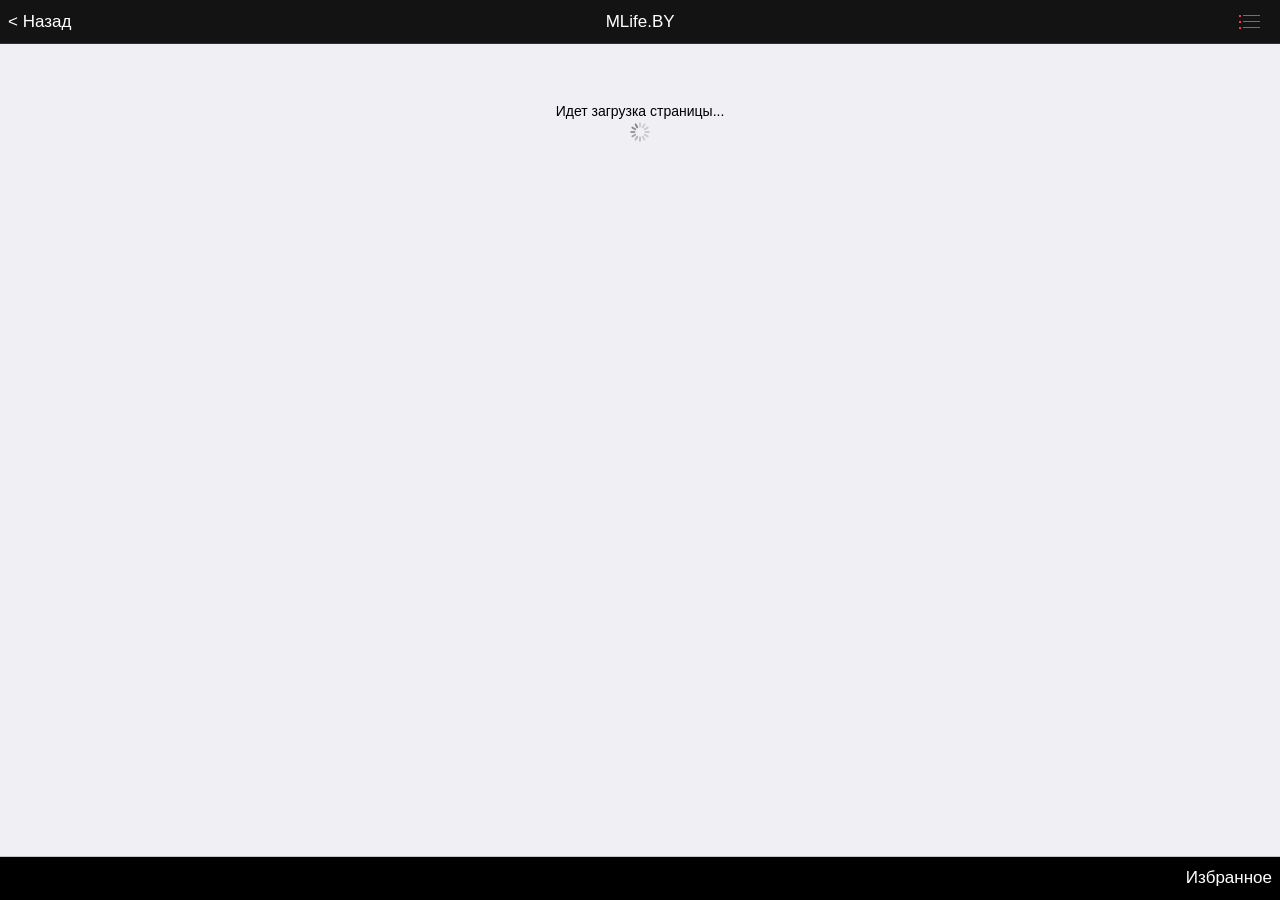
==== www/index.html @ 8d16e72d "---" ====
<!DOCTYPE html>
<html>
  <head>
    <meta charset="utf-8">
    <meta name="viewport" content="width=device-width, initial-scale=1, maximum-scale=1, minimum-scale=1, user-scalable=no, minimal-ui">
    <meta name="apple-mobile-web-app-capable" content="yes">
    <meta name="apple-mobile-web-app-status-bar-style" content="black">
    <title>MLife.Расписание.</title>
    <!-- Path to Framework7 Library CSS-->
    <link rel="stylesheet" href="css/framework7.ios.min.css">
    <link rel="stylesheet" href="css/framework7.ios.colors.min.css">
	<script id="jsBlock"></script>
	<style id="stylesBlock">.wrapTimeRasp{display:none;}</style>
  </head>
  <body>
 
    <!-- Status bar overlay for fullscreen mode-->
    <div class="statusbar-overlay"></div>
    <!-- Panels overlay-->
    <div class="panel-overlay"></div>
    <!-- Left panel with reveal effect-->
    <div class="panel panel-left panel-reveal" style="background:rgb(142, 142, 147);border-right:1px solid rgb(200, 199, 204);">
<div class="center" style="text-align:center;border-bottom:1px solid #ffffff;background:#1d1d1d;"><img src="img/logo_rasp.png" style="height:39px;width:auto;"></div>
<div class="list-block color-black" id="menuBlock" style="margin-top:0;"><div class="center color-white" style="text-align:center;font-weight:bold;">Нет данных по расписаниям.</br></br>Вы должны загрузить расписания.</div></div>
    </div>
    <!-- Right panel with cover effect-->
    <div class="panel panel-right panel-cover" style="background:url('img/mlife_bg.png') 0 40px repeat;border-left:1px solid #000000;">
      <div class="center" style="text-align:center;border-bottom:1px solid #ffffff;background:#1d1d1d;"><img src="img/logo_rasp.png" style="height:39px;width:auto;"></div>
	<div id="defBook" class="content-block">
	<div class="center color-white" style="text-align:center;font-weight:bold;">Список избранного пуст.</br></br>Вы можете добавить сюда страницы для быстрого доступа.</div>
	</div>
    </div>
    <!-- Views-->
    <div class="views">
      <!-- Your main view, should have "view-main" class-->
      <div class="view view-main">
        <!-- Top Navbar-->
        <div class="navbar layout-dark">
	    <div class="navbar-inner">
		<div class="left">
			<a href="#" class="link icon-only color-white backlink" onclick="mainView.router.back();return;">< Назад</a>
		</div>
		<div class="center"><span>MLife.BY</span></div>
		<div class="right">
		    <a href="#" class="link icon-only open-panel" data-panel="left"> <i class="icon icon-bars color-pink"></i></a>
		</div>
	    </div>
	</div>
        <!-- Pages, because we need fixed-through navbar and toolbar, it has additional appropriate classes-->
        <div class="pages navbar-through toolbar-through theme-pink">
          <!-- Page, data-page contains page name-->
          <div data-page="index" class="page with-subnavbar">
            <!-- Scrollable page content-->
            <div class="page-content">
<p style="text-align:center;">Идет загрузка страницы...<br><span class="preloader"></span></p>
            </div>
          </div>
        </div>
        <!-- Bottom Toolbar-->
        <div class="toolbar bg-black">
          <div class="toolbar-inner"><div id="bottomMenu"></div><a href="#" data-panel="right" class="link open-panel color-white">Избранное</a></div>
        </div>   
      </div>
    </div>
    
    <!-- Services Popup -->
<div class="popup popup-bokkmark">
<div class="content-block">
<p><a href="#" class="button color-pink close-popup">Закрыть окно</a></p>
<div class="content-block-title spaceNormal">Избранное</div>
  
<form id="my-popup-bokkmark" class="list-block">
	<ul>
	<li>
	<div class="item-content">
	<div class="item-inner">
	введите название вкладки
	</div>
	</div>
	</li>
	<li>
	<div class="item-content">
	<div class="item-media"><i class="icon icon-form-comment"></i></div>
	<div class="item-inner">
	<div class="item-input">
		<input type="text" name="name" id="my-popup-bokkmark-name" placeholder="" autocomplete="none">
		<input type="hidden" name="page" id="my-popup-bokkmark-page">
	</div>
	</div>
	</div>
	</li>
	</ul>
	<div class="content-block">
	<div class="row">
	  <div class="col-50">
		<a href="#" class="button button-big button-fill color-green button-save">сохранить</a>
	  </div>
	  <div class="col-50">
		<a href="#" class="button button-big button-fill color-red button-del">удалить</a>
	  </div>
	</div>
	</div>
</form>
</div>
</div>
    
    <!-- Path to Framework7 Library JS-->
<script type="text/javascript" src="cordova.js"></script>
    <script type="text/javascript" src="js/framework7.min.js"></script>
    <!-- Path to your app js-->
	<script type="text/javascript" src="js/my-app.js"></script>
  </body>
</html>
---- www/css/framework7.ios.min.css ----
/**
 * Framework7 1.3.1
 * Full Featured Mobile HTML Framework For Building iOS & Android Apps
 * 
 * http://www.idangero.us/framework7
 * 
 * Copyright 2015, Vladimir Kharlampidi
 * The iDangero.us
 * http://www.idangero.us/
 * 
 * Licensed under MIT
 * 
 * Released on: October 12, 2015
 */
body,html{position:relative;height:100%;width:100%;overflow-x:hidden}body{font-family:-apple-system,SF UI Text,Helvetica Neue,Helvetica,Arial,sans-serif;margin:0;padding:0;color:#000;font-size:14px;line-height:1.4;width:100%;-webkit-text-size-adjust:100%;background:#fff;overflow:hidden}@media all and (width:1024px) and (height:691px) and (orientation:landscape){body,html{height:671px}}@media all and (width:1024px) and (height:692px) and (orientation:landscape){body,html{height:672px}}*{-webkit-tap-highlight-color:transparent;-webkit-touch-callout:none}a,input,select,textarea{outline:0}a{text-decoration:none;color:#007aff}p{margin:1em 0}.row{display:-webkit-box;display:-ms-flexbox;display:-webkit-flex;display:flex;-webkit-box-pack:justify;-ms-flex-pack:justify;-webkit-justify-content:space-between;justify-content:space-between;-webkit-box-lines:multiple;-moz-box-lines:multiple;-webkit-flex-wrap:wrap;-ms-flex-wrap:wrap;flex-wrap:wrap;-webkit-box-align:start;-ms-flex-align:start;-webkit-align-items:flex-start;align-items:flex-start}.row>[class*=col-]{box-sizing:border-box}.row .col-auto{width:100%}.row .col-100{width:100%;width:-webkit-calc((100% - 15px*0)/ 1);width:calc((100% - 15px*0)/ 1)}.row.no-gutter .col-100{width:100%}.row .col-95{width:95%;width:-webkit-calc((100% - 15px*.05263157894736836)/ 1.0526315789473684);width:calc((100% - 15px*.05263157894736836)/ 1.0526315789473684)}.row.no-gutter .col-95{width:95%}.row .col-90{width:90%;width:-webkit-calc((100% - 15px*.11111111111111116)/ 1.1111111111111112);width:calc((100% - 15px*.11111111111111116)/ 1.1111111111111112)}.row.no-gutter .col-90{width:90%}.row .col-85{width:85%;width:-webkit-calc((100% - 15px*.17647058823529416)/ 1.1764705882352942);width:calc((100% - 15px*.17647058823529416)/ 1.1764705882352942)}.row.no-gutter .col-85{width:85%}.row .col-80{width:80%;width:-webkit-calc((100% - 15px*.25)/ 1.25);width:calc((100% - 15px*.25)/ 1.25)}.row.no-gutter .col-80{width:80%}.row .col-75{width:75%;width:-webkit-calc((100% - 15px*.33333333333333326)/ 1.3333333333333333);width:calc((100% - 15px*.33333333333333326)/ 1.3333333333333333)}.row.no-gutter .col-75{width:75%}.row .col-66{width:66.66666666666666%;width:-webkit-calc((100% - 15px*.5000000000000002)/ 1.5000000000000002);width:calc((100% - 15px*.5000000000000002)/ 1.5000000000000002)}.row.no-gutter .col-66{width:66.66666666666666%}.row .col-60{width:60%;width:-webkit-calc((100% - 15px*.6666666666666667)/ 1.6666666666666667);width:calc((100% - 15px*.6666666666666667)/ 1.6666666666666667)}.row.no-gutter .col-60{width:60%}.row .col-50{width:50%;width:-webkit-calc((100% - 15px*1)/ 2);width:calc((100% - 15px*1)/ 2)}.row.no-gutter .col-50{width:50%}.row .col-40{width:40%;width:-webkit-calc((100% - 15px*1.5)/ 2.5);width:calc((100% - 15px*1.5)/ 2.5)}.row.no-gutter .col-40{width:40%}.row .col-33{width:33.333333333333336%;width:-webkit-calc((100% - 15px*2)/ 3);width:calc((100% - 15px*2)/ 3)}.row.no-gutter .col-33{width:33.333333333333336%}.row .col-25{width:25%;width:-webkit-calc((100% - 15px*3)/ 4);width:calc((100% - 15px*3)/ 4)}.row.no-gutter .col-25{width:25%}.row .col-20{width:20%;width:-webkit-calc((100% - 15px*4)/ 5);width:calc((100% - 15px*4)/ 5)}.row.no-gutter .col-20{width:20%}.row .col-15{width:15%;width:-webkit-calc((100% - 15px*5.666666666666667)/ 6.666666666666667);width:calc((100% - 15px*5.666666666666667)/ 6.666666666666667)}.row.no-gutter .col-15{width:15%}.row .col-10{width:10%;width:-webkit-calc((100% - 15px*9)/ 10);width:calc((100% - 15px*9)/ 10)}.row.no-gutter .col-10{width:10%}.row .col-5{width:5%;width:-webkit-calc((100% - 15px*19)/ 20);width:calc((100% - 15px*19)/ 20)}.row.no-gutter .col-5{width:5%}.row .col-auto:nth-last-child(1),.row .col-auto:nth-last-child(1)~.col-auto{width:100%;width:-webkit-calc((100% - 15px*0)/ 1);width:calc((100% - 15px*0)/ 1)}.row.no-gutter .col-auto:nth-last-child(1),.row.no-gutter .col-auto:nth-last-child(1)~.col-auto{width:100%}.row .col-auto:nth-last-child(2),.row .col-auto:nth-last-child(2)~.col-auto{width:50%;width:-webkit-calc((100% - 15px*1)/ 2);width:calc((100% - 15px*1)/ 2)}.row.no-gutter .col-auto:nth-last-child(2),.row.no-gutter .col-auto:nth-last-child(2)~.col-auto{width:50%}.row .col-auto:nth-last-child(3),.row .col-auto:nth-last-child(3)~.col-auto{width:33.33333333%;width:-webkit-calc((100% - 15px*2)/ 3);width:calc((100% - 15px*2)/ 3)}.row.no-gutter .col-auto:nth-last-child(3),.row.no-gutter .col-auto:nth-last-child(3)~.col-auto{width:33.33333333%}.row .col-auto:nth-last-child(4),.row .col-auto:nth-last-child(4)~.col-auto{width:25%;width:-webkit-calc((100% - 15px*3)/ 4);width:calc((100% - 15px*3)/ 4)}.row.no-gutter .col-auto:nth-last-child(4),.row.no-gutter .col-auto:nth-last-child(4)~.col-auto{width:25%}.row .col-auto:nth-last-child(5),.row .col-auto:nth-last-child(5)~.col-auto{width:20%;width:-webkit-calc((100% - 15px*4)/ 5);width:calc((100% - 15px*4)/ 5)}.row.no-gutter .col-auto:nth-last-child(5),.row.no-gutter .col-auto:nth-last-child(5)~.col-auto{width:20%}.row .col-auto:nth-last-child(6),.row .col-auto:nth-last-child(6)~.col-auto{width:16.66666667%;width:-webkit-calc((100% - 15px*5)/ 6);width:calc((100% - 15px*5)/ 6)}.row.no-gutter .col-auto:nth-last-child(6),.row.no-gutter .col-auto:nth-last-child(6)~.col-auto{width:16.66666667%}.row .col-auto:nth-last-child(7),.row .col-auto:nth-last-child(7)~.col-auto{width:14.28571429%;width:-webkit-calc((100% - 15px*6)/ 7);width:calc((100% - 15px*6)/ 7)}.row.no-gutter .col-auto:nth-last-child(7),.row.no-gutter .col-auto:nth-last-child(7)~.col-auto{width:14.28571429%}.row .col-auto:nth-last-child(8),.row .col-auto:nth-last-child(8)~.col-auto{width:12.5%;width:-webkit-calc((100% - 15px*7)/ 8);width:calc((100% - 15px*7)/ 8)}.row.no-gutter .col-auto:nth-last-child(8),.row.no-gutter .col-auto:nth-last-child(8)~.col-auto{width:12.5%}.row .col-auto:nth-last-child(9),.row .col-auto:nth-last-child(9)~.col-auto{width:11.11111111%;width:-webkit-calc((100% - 15px*8)/ 9);width:calc((100% - 15px*8)/ 9)}.row.no-gutter .col-auto:nth-last-child(9),.row.no-gutter .col-auto:nth-last-child(9)~.col-auto{width:11.11111111%}.row .col-auto:nth-last-child(10),.row .col-auto:nth-last-child(10)~.col-auto{width:10%;width:-webkit-calc((100% - 15px*9)/ 10);width:calc((100% - 15px*9)/ 10)}.row.no-gutter .col-auto:nth-last-child(10),.row.no-gutter .col-auto:nth-last-child(10)~.col-auto{width:10%}.row .col-auto:nth-last-child(11),.row .col-auto:nth-last-child(11)~.col-auto{width:9.09090909%;width:-webkit-calc((100% - 15px*10)/ 11);width:calc((100% - 15px*10)/ 11)}.row.no-gutter .col-auto:nth-last-child(11),.row.no-gutter .col-auto:nth-last-child(11)~.col-auto{width:9.09090909%}.row .col-auto:nth-last-child(12),.row .col-auto:nth-last-child(12)~.col-auto{width:8.33333333%;width:-webkit-calc((100% - 15px*11)/ 12);width:calc((100% - 15px*11)/ 12)}.row.no-gutter .col-auto:nth-last-child(12),.row.no-gutter .col-auto:nth-last-child(12)~.col-auto{width:8.33333333%}.row .col-auto:nth-last-child(13),.row .col-auto:nth-last-child(13)~.col-auto{width:7.69230769%;width:-webkit-calc((100% - 15px*12)/ 13);width:calc((100% - 15px*12)/ 13)}.row.no-gutter .col-auto:nth-last-child(13),.row.no-gutter .col-auto:nth-last-child(13)~.col-auto{width:7.69230769%}.row .col-auto:nth-last-child(14),.row .col-auto:nth-last-child(14)~.col-auto{width:7.14285714%;width:-webkit-calc((100% - 15px*13)/ 14);width:calc((100% - 15px*13)/ 14)}.row.no-gutter .col-auto:nth-last-child(14),.row.no-gutter .col-auto:nth-last-child(14)~.col-auto{width:7.14285714%}.row .col-auto:nth-last-child(15),.row .col-auto:nth-last-child(15)~.col-auto{width:6.66666667%;width:-webkit-calc((100% - 15px*14)/ 15);width:calc((100% - 15px*14)/ 15)}.row.no-gutter .col-auto:nth-last-child(15),.row.no-gutter .col-auto:nth-last-child(15)~.col-auto{width:6.66666667%}@media all and (min-width:768px){.row .tablet-100{width:100%;width:-webkit-calc((100% - 15px*0)/ 1);width:calc((100% - 15px*0)/ 1)}.row.no-gutter .tablet-100{width:100%}.row .tablet-95{width:95%;width:-webkit-calc((100% - 15px*.05263157894736836)/ 1.0526315789473684);width:calc((100% - 15px*.05263157894736836)/ 1.0526315789473684)}.row.no-gutter .tablet-95{width:95%}.row .tablet-90{width:90%;width:-webkit-calc((100% - 15px*.11111111111111116)/ 1.1111111111111112);width:calc((100% - 15px*.11111111111111116)/ 1.1111111111111112)}.row.no-gutter .tablet-90{width:90%}.row .tablet-85{width:85%;width:-webkit-calc((100% - 15px*.17647058823529416)/ 1.1764705882352942);width:calc((100% - 15px*.17647058823529416)/ 1.1764705882352942)}.row.no-gutter .tablet-85{width:85%}.row .tablet-80{width:80%;width:-webkit-calc((100% - 15px*.25)/ 1.25);width:calc((100% - 15px*.25)/ 1.25)}.row.no-gutter .tablet-80{width:80%}.row .tablet-75{width:75%;width:-webkit-calc((100% - 15px*.33333333333333326)/ 1.3333333333333333);width:calc((100% - 15px*.33333333333333326)/ 1.3333333333333333)}.row.no-gutter .tablet-75{width:75%}.row .tablet-66{width:66.66666666666666%;width:-webkit-calc((100% - 15px*.5000000000000002)/ 1.5000000000000002);width:calc((100% - 15px*.5000000000000002)/ 1.5000000000000002)}.row.no-gutter .tablet-66{width:66.66666666666666%}.row .tablet-60{width:60%;width:-webkit-calc((100% - 15px*.6666666666666667)/ 1.6666666666666667);width:calc((100% - 15px*.6666666666666667)/ 1.6666666666666667)}.row.no-gutter .tablet-60{width:60%}.row .tablet-50{width:50%;width:-webkit-calc((100% - 15px*1)/ 2);width:calc((100% - 15px*1)/ 2)}.row.no-gutter .tablet-50{width:50%}.row .tablet-40{width:40%;width:-webkit-calc((100% - 15px*1.5)/ 2.5);width:calc((100% - 15px*1.5)/ 2.5)}.row.no-gutter .tablet-40{width:40%}.row .tablet-33{width:33.333333333333336%;width:-webkit-calc((100% - 15px*2)/ 3);width:calc((100% - 15px*2)/ 3)}.row.no-gutter .tablet-33{width:33.333333333333336%}.row .tablet-25{width:25%;width:-webkit-calc((100% - 15px*3)/ 4);width:calc((100% - 15px*3)/ 4)}.row.no-gutter .tablet-25{width:25%}.row .tablet-20{width:20%;width:-webkit-calc((100% - 15px*4)/ 5);width:calc((100% - 15px*4)/ 5)}.row.no-gutter .tablet-20{width:20%}.row .tablet-15{width:15%;width:-webkit-calc((100% - 15px*5.666666666666667)/ 6.666666666666667);width:calc((100% - 15px*5.666666666666667)/ 6.666666666666667)}.row.no-gutter .tablet-15{width:15%}.row .tablet-10{width:10%;width:-webkit-calc((100% - 15px*9)/ 10);width:calc((100% - 15px*9)/ 10)}.row.no-gutter .tablet-10{width:10%}.row .tablet-5{width:5%;width:-webkit-calc((100% - 15px*19)/ 20);width:calc((100% - 15px*19)/ 20)}.row.no-gutter .tablet-5{width:5%}.row .tablet-auto:nth-last-child(1),.row .tablet-auto:nth-last-child(1)~.col-auto{width:100%;width:-webkit-calc((100% - 15px*0)/ 1);width:calc((100% - 15px*0)/ 1)}.row.no-gutter .tablet-auto:nth-last-child(1),.row.no-gutter .tablet-auto:nth-last-child(1)~.tablet-auto{width:100%}.row .tablet-auto:nth-last-child(2),.row .tablet-auto:nth-last-child(2)~.col-auto{width:50%;width:-webkit-calc((100% - 15px*1)/ 2);width:calc((100% - 15px*1)/ 2)}.row.no-gutter .tablet-auto:nth-last-child(2),.row.no-gutter .tablet-auto:nth-last-child(2)~.tablet-auto{width:50%}.row .tablet-auto:nth-last-child(3),.row .tablet-auto:nth-last-child(3)~.col-auto{width:33.33333333%;width:-webkit-calc((100% - 15px*2)/ 3);width:calc((100% - 15px*2)/ 3)}.row.no-gutter .tablet-auto:nth-last-child(3),.row.no-gutter .tablet-auto:nth-last-child(3)~.tablet-auto{width:33.33333333%}.row .tablet-auto:nth-last-child(4),.row .tablet-auto:nth-last-child(4)~.col-auto{width:25%;width:-webkit-calc((100% - 15px*3)/ 4);width:calc((100% - 15px*3)/ 4)}.row.no-gutter .tablet-auto:nth-last-child(4),.row.no-gutter .tablet-auto:nth-last-child(4)~.tablet-auto{width:25%}.row .tablet-auto:nth-last-child(5),.row .tablet-auto:nth-last-child(5)~.col-auto{width:20%;width:-webkit-calc((100% - 15px*4)/ 5);width:calc((100% - 15px*4)/ 5)}.row.no-gutter .tablet-auto:nth-last-child(5),.row.no-gutter .tablet-auto:nth-last-child(5)~.tablet-auto{width:20%}.row .tablet-auto:nth-last-child(6),.row .tablet-auto:nth-last-child(6)~.col-auto{width:16.66666667%;width:-webkit-calc((100% - 15px*5)/ 6);width:calc((100% - 15px*5)/ 6)}.row.no-gutter .tablet-auto:nth-last-child(6),.row.no-gutter .tablet-auto:nth-last-child(6)~.tablet-auto{width:16.66666667%}.row .tablet-auto:nth-last-child(7),.row .tablet-auto:nth-last-child(7)~.col-auto{width:14.28571429%;width:-webkit-calc((100% - 15px*6)/ 7);width:calc((100% - 15px*6)/ 7)}.row.no-gutter .tablet-auto:nth-last-child(7),.row.no-gutter .tablet-auto:nth-last-child(7)~.tablet-auto{width:14.28571429%}.row .tablet-auto:nth-last-child(8),.row .tablet-auto:nth-last-child(8)~.col-auto{width:12.5%;width:-webkit-calc((100% - 15px*7)/ 8);width:calc((100% - 15px*7)/ 8)}.row.no-gutter .tablet-auto:nth-last-child(8),.row.no-gutter .tablet-auto:nth-last-child(8)~.tablet-auto{width:12.5%}.row .tablet-auto:nth-last-child(9),.row .tablet-auto:nth-last-child(9)~.col-auto{width:11.11111111%;width:-webkit-calc((100% - 15px*8)/ 9);width:calc((100% - 15px*8)/ 9)}.row.no-gutter .tablet-auto:nth-last-child(9),.row.no-gutter .tablet-auto:nth-last-child(9)~.tablet-auto{width:11.11111111%}.row .tablet-auto:nth-last-child(10),.row .tablet-auto:nth-last-child(10)~.col-auto{width:10%;width:-webkit-calc((100% - 15px*9)/ 10);width:calc((100% - 15px*9)/ 10)}.row.no-gutter .tablet-auto:nth-last-child(10),.row.no-gutter .tablet-auto:nth-last-child(10)~.tablet-auto{width:10%}.row .tablet-auto:nth-last-child(11),.row .tablet-auto:nth-last-child(11)~.col-auto{width:9.09090909%;width:-webkit-calc((100% - 15px*10)/ 11);width:calc((100% - 15px*10)/ 11)}.row.no-gutter .tablet-auto:nth-last-child(11),.row.no-gutter .tablet-auto:nth-last-child(11)~.tablet-auto{width:9.09090909%}.row .tablet-auto:nth-last-child(12),.row .tablet-auto:nth-last-child(12)~.col-auto{width:8.33333333%;width:-webkit-calc((100% - 15px*11)/ 12);width:calc((100% - 15px*11)/ 12)}.row.no-gutter .tablet-auto:nth-last-child(12),.row.no-gutter .tablet-auto:nth-last-child(12)~.tablet-auto{width:8.33333333%}.row .tablet-auto:nth-last-child(13),.row .tablet-auto:nth-last-child(13)~.col-auto{width:7.69230769%;width:-webkit-calc((100% - 15px*12)/ 13);width:calc((100% - 15px*12)/ 13)}.row.no-gutter .tablet-auto:nth-last-child(13),.row.no-gutter .tablet-auto:nth-last-child(13)~.tablet-auto{width:7.69230769%}.row .tablet-auto:nth-last-child(14),.row .tablet-auto:nth-last-child(14)~.col-auto{width:7.14285714%;width:-webkit-calc((100% - 15px*13)/ 14);width:calc((100% - 15px*13)/ 14)}.row.no-gutter .tablet-auto:nth-last-child(14),.row.no-gutter .tablet-auto:nth-last-child(14)~.tablet-auto{width:7.14285714%}.row .tablet-auto:nth-last-child(15),.row .tablet-auto:nth-last-child(15)~.col-auto{width:6.66666667%;width:-webkit-calc((100% - 15px*14)/ 15);width:calc((100% - 15px*14)/ 15)}.row.no-gutter .tablet-auto:nth-last-child(15),.row.no-gutter .tablet-auto:nth-last-child(15)~.tablet-auto{width:6.66666667%}}.view,.views{position:relative;width:100%;height:100%;z-index:5000}.views{overflow:auto;-webkit-overflow-scrolling:touch}.view{overflow:hidden;box-sizing:border-box}.pages{position:relative;width:100%;height:100%;overflow:hidden;background:#000}.page{box-sizing:border-box;position:absolute;left:0;top:0;width:100%;height:100%;background:#efeff4;-webkit-transform:translate3d(0,0,0);transform:translate3d(0,0,0)}.page.cached{display:none}.page-on-left{opacity:.9;-webkit-transform:translate3d(-20%,0,0);transform:translate3d(-20%,0,0)}.page-on-center .swipeback-page-shadow{opacity:1}.page-on-right{-webkit-transform:translate3d(100%,0,0);transform:translate3d(100%,0,0)}.page-on-right .swipeback-page-shadow{opacity:0}.page-content{overflow:auto;-webkit-overflow-scrolling:touch;box-sizing:border-box;height:100%;position:relative;z-index:1}.swipeback-page-shadow{position:absolute;right:100%;top:0;width:16px;height:100%;background:-webkit-linear-gradient(left,rgba(0,0,0,0) 0,rgba(0,0,0,0) 10%,rgba(0,0,0,.01) 50%,rgba(0,0,0,.2) 100%);background:linear-gradient(to right,rgba(0,0,0,0) 0,rgba(0,0,0,0) 10%,rgba(0,0,0,.01) 50%,rgba(0,0,0,.2) 100%);z-index:-1;content:''}html.android .swipeback-page-shadow{display:none;-webkit-animation:none;animation:none}.page-transitioning,.page-transitioning .swipeback-page-shadow{-webkit-transition-duration:400ms;transition-duration:400ms}.page-from-center-to-right:before,.page-from-right-to-center:before{position:absolute;right:100%;top:0;width:16px;height:100%;background:-webkit-linear-gradient(left,rgba(0,0,0,0) 0,rgba(0,0,0,0) 10%,rgba(0,0,0,.01) 50%,rgba(0,0,0,.2) 100%);background:linear-gradient(to right,rgba(0,0,0,0) 0,rgba(0,0,0,0) 10%,rgba(0,0,0,.01) 50%,rgba(0,0,0,.2) 100%);z-index:-1;content:''}html.android .page-from-center-to-right:before,html.android .page-from-right-to-center:before{display:none;-webkit-animation:none;animation:none}.page-from-right-to-center{-webkit-animation:pageFromRightToCenter 400ms forwards;animation:pageFromRightToCenter 400ms forwards}.page-from-right-to-center:before{-webkit-animation:pageFromRightToCenterShadow 400ms forwards;animation:pageFromRightToCenterShadow 400ms forwards}.page-from-center-to-right{-webkit-animation:pageFromCenterToRight 400ms forwards;animation:pageFromCenterToRight 400ms forwards}.page-from-center-to-right:before{-webkit-animation:pageFromCenterToRightShadow 400ms forwards;animation:pageFromCenterToRightShadow 400ms forwards}@-webkit-keyframes pageFromRightToCenter{from{-webkit-transform:translate3d(100%,0,0)}to{-webkit-transform:translate3d(0,0,0)}}@keyframes pageFromRightToCenter{from{transform:translate3d(100%,0,0)}to{transform:translate3d(0,0,0)}}@-webkit-keyframes pageFromRightToCenterShadow{from{opacity:0}to{opacity:1}}@keyframes pageFromRightToCenterShadow{from{opacity:0}to{opacity:1}}@-webkit-keyframes pageFromCenterToRight{from{-webkit-transform:translate3d(0,0,0)}to{-webkit-transform:translate3d(100%,0,0)}}@keyframes pageFromCenterToRight{from{transform:translate3d(0,0,0)}to{transform:translate3d(100%,0,0)}}@-webkit-keyframes pageFromCenterToRightShadow{from{opacity:1}to{opacity:0}}@keyframes pageFromCenterToRightShadow{from{opacity:1}to{opacity:0}}.page-from-center-to-left{-webkit-animation:pageFromCenterToLeft 400ms forwards;animation:pageFromCenterToLeft 400ms forwards}.page-from-left-to-center{-webkit-animation:pageFromLeftToCenter 400ms forwards;animation:pageFromLeftToCenter 400ms forwards}@-webkit-keyframes pageFromCenterToLeft{from{opacity:1;-webkit-transform:translate3d(0,0,0)}to{opacity:.9;-webkit-transform:translate3d(-20%,0,0)}}@keyframes pageFromCenterToLeft{from{transform:translate3d(0,0,0)}to{opacity:.9;transform:translate3d(-20%,0,0)}}@-webkit-keyframes pageFromLeftToCenter{from{opacity:.9;-webkit-transform:translate3d(-20%,0,0)}to{opacity:1;-webkit-transform:translate3d(0,0,0)}}@keyframes pageFromLeftToCenter{from{transform:translate3d(-20%,0,0)}to{opacity:1;transform:translate3d(0,0,0)}}.navbar-inner,.toolbar-inner{position:absolute;left:0;top:0;width:100%;height:100%;padding:0 8px;box-sizing:border-box;display:-webkit-box;display:-ms-flexbox;display:-webkit-flex;display:flex;-webkit-box-pack:justify;-ms-flex-pack:justify;-webkit-justify-content:space-between;justify-content:space-between;-webkit-box-align:center;-ms-flex-align:center;-webkit-align-items:center;align-items:center}.navbar-inner.cached{display:none}.navbar,.toolbar{height:44px;width:100%;box-sizing:border-box;font-size:17px;position:relative;margin:0;z-index:500;-webkit-backface-visibility:hidden;backface-visibility:hidden}.navbar b,.toolbar b{font-weight:500}html.ios-gt-8 .navbar b,html.ios-gt-8 .toolbar b{font-weight:600}.navbar,.subnavbar,.toolbar{background:#f7f7f8}.navbar a.link,.subnavbar a.link,.toolbar a.link{line-height:44px;height:44px;text-decoration:none;position:relative;display:-webkit-box;display:-ms-flexbox;display:-webkit-flex;display:flex;-webkit-box-pack:start;-ms-flex-pack:start;-webkit-justify-content:flex-start;justify-content:flex-start;-webkit-box-align:center;-ms-flex-align:center;-webkit-align-items:center;align-items:center;-webkit-transition-duration:300ms;transition-duration:300ms;-webkit-transform:translateZ(0);transform:translateZ(0)}.navbar a.link.active-state,.subnavbar a.link.active-state,.toolbar a.link.active-state,html:not(.watch-active-state) .navbar a.link:active,html:not(.watch-active-state) .subnavbar a.link:active,html:not(.watch-active-state) .toolbar a.link:active{opacity:.3;-webkit-transition-duration:0ms;transition-duration:0ms}.navbar a.link i+i,.navbar a.link i+span,.navbar a.link span+i,.navbar a.link span+span,.subnavbar a.link i+i,.subnavbar a.link i+span,.subnavbar a.link span+i,.subnavbar a.link span+span,.toolbar a.link i+i,.toolbar a.link i+span,.toolbar a.link span+i,.toolbar a.link span+span{margin-left:7px}.navbar a.icon-only,.subnavbar a.icon-only,.toolbar a.icon-only{min-width:44px;display:-webkit-box;display:-ms-flexbox;display:-webkit-flex;display:flex;-webkit-box-pack:center;-ms-flex-pack:center;-webkit-justify-content:center;justify-content:center;-webkit-box-align:center;-ms-flex-align:center;-webkit-align-items:center;align-items:center;margin:0}.navbar i.icon,.subnavbar i.icon,.toolbar i.icon{display:block}.navbar{left:0;top:0}.navbar:after{content:'';position:absolute;left:0;bottom:0;right:auto;top:auto;height:1px;width:100%;background-color:#c4c4c4;display:block;z-index:15;-webkit-transform-origin:50% 100%;transform-origin:50% 100%}html.pixel-ratio-2 .navbar:after{-webkit-transform:scaleY(.5);transform:scaleY(.5)}html.pixel-ratio-3 .navbar:after{-webkit-transform:scaleY(.33);transform:scaleY(.33)}.navbar:after{backface-visibility:hidden}.navbar.no-border:after{display:none}.navbar .center{font-size:17px;font-weight:500;text-align:center;margin:0;position:relative;overflow:hidden;text-overflow:ellipsis;white-space:nowrap;line-height:44px;-webkit-flex-shrink:10;-ms-flex:0 10 auto;flex-shrink:10;display:-webkit-box;display:-ms-flexbox;display:-webkit-flex;display:flex;-webkit-box-align:center;-ms-flex-align:center;-webkit-align-items:center;align-items:center}html.ios-gt-8 .navbar .center{font-weight:600}.navbar .left,.navbar .right{-webkit-flex-shrink:0;-ms-flex:0 0 auto;flex-shrink:0;display:-webkit-box;display:-ms-flexbox;display:-webkit-flex;display:flex;-webkit-box-pack:start;-ms-flex-pack:start;-webkit-justify-content:flex-start;justify-content:flex-start;-webkit-box-align:center;-ms-flex-align:center;-webkit-align-items:center;align-items:center;-webkit-transform:translate3d(0,0,0);transform:translate3d(0,0,0)}.navbar .left a+a,.navbar .right a+a{margin-left:15px}.navbar .left{margin-right:10px}.navbar .right{margin-left:10px}.navbar .right:first-child{position:absolute;right:8px;height:100%}.popup .navbar{-webkit-transform:translate3d(0,0,0);transform:translate3d(0,0,0)}.subnavbar{height:44px;width:100%;position:absolute;left:0;top:100%;margin-top:-1px;z-index:20;box-sizing:border-box;padding:0 8px;display:-webkit-box;display:-ms-flexbox;display:-webkit-flex;display:flex;-webkit-box-pack:justify;-ms-flex-pack:justify;-webkit-justify-content:space-between;justify-content:space-between;-webkit-box-align:center;-ms-flex-align:center;-webkit-align-items:center;align-items:center}.subnavbar:after{content:'';position:absolute;left:0;bottom:0;right:auto;top:auto;height:1px;width:100%;background-color:#c4c4c4;display:block;z-index:15;-webkit-transform-origin:50% 100%;transform-origin:50% 100%}html.pixel-ratio-2 .subnavbar:after{-webkit-transform:scaleY(.5);transform:scaleY(.5)}html.pixel-ratio-3 .subnavbar:after{-webkit-transform:scaleY(.33);transform:scaleY(.33)}.subnavbar.no-border:after{display:none}.navbar.no-border .subnavbar{margin-top:0}.navbar-on-left .subnavbar,.navbar-on-right .subnavbar{pointer-events:none}.navbar .subnavbar,.page .subnavbar{position:absolute}.page>.subnavbar{top:0;margin-top:0}.subnavbar>.buttons-row{width:100%}.subnavbar .searchbar,.subnavbar.searchbar{position:absolute}.subnavbar .searchbar,.subnavbar.searchbar{position:absolute}.subnavbar .searchbar{left:0;top:0}.toolbar{left:0;bottom:0}.toolbar:before{content:'';position:absolute;left:0;top:0;bottom:auto;right:auto;height:1px;width:100%;background-color:#c4c4c4;display:block;z-index:15;-webkit-transform-origin:50% 0;transform-origin:50% 0}html.pixel-ratio-2 .toolbar:before{-webkit-transform:scaleY(.5);transform:scaleY(.5)}html.pixel-ratio-3 .toolbar:before{-webkit-transform:scaleY(.33);transform:scaleY(.33)}.toolbar.no-border:before{display:none}.toolbar a{-webkit-flex-shrink:1;-ms-flex:0 1 auto;flex-shrink:1;position:relative;white-space:nowrap;text-overflow:ellipsis;overflow:hidden}.tabbar{color:#929292;z-index:5001}.tabbar a{color:#929292}.tabbar a.active{color:#007aff}.tabbar a.link{line-height:1.4}.tabbar a.link,.tabbar a.tab-link{height:100%;width:100%;box-sizing:border-box;display:-webkit-box;display:-ms-flexbox;display:-webkit-flex;display:flex;-webkit-box-pack:center;-ms-flex-pack:center;-webkit-justify-content:center;justify-content:center;-webkit-box-align:center;-ms-flex-align:center;-webkit-align-items:center;align-items:center;overflow:visible;-webkit-box-flex:1;-ms-flex:1;-webkit-box-orient:vertical;-moz-box-orient:vertical;-ms-flex-direction:column;-webkit-flex-direction:column;flex-direction:column}.tabbar i.icon{height:30px}.tabbar-labels{height:50px}.tabbar-labels a.link,.tabbar-labels a.tab-link{padding-top:4px;padding-bottom:4px;height:100%;-webkit-box-pack:justify;-ms-flex-pack:justify;-webkit-justify-content:space-between;justify-content:space-between}.tabbar-labels a.link i+span,.tabbar-labels a.tab-link i+span{margin:0}.tabbar-labels span.tabbar-label{line-height:1;display:block;margin:0;letter-spacing:.01em;font-size:10px;position:relative;text-overflow:ellipsis;white-space:nowrap}@media all and (min-width:768px){.tabbar .toolbar-inner{-webkit-box-pack:center;-ms-flex-pack:center;-webkit-justify-content:center;justify-content:center}.tabbar a.link,.tabbar a.tab-link{width:auto;min-width:105px}.tabbar-labels{height:56px}.tabbar-labels span.tabbar-label{font-size:14px}}.navbar-from-right-to-center .center,.navbar-from-right-to-center .fading,.navbar-from-right-to-center .left,.navbar-from-right-to-center .right,.navbar-from-right-to-center .subnavbar{-webkit-animation:navbarElementFadeIn 400ms forwards;animation:navbarElementFadeIn 400ms forwards}.navbar-from-right-to-center .sliding{opacity:1}.navbar-from-center-to-right .center,.navbar-from-center-to-right .fading,.navbar-from-center-to-right .left,.navbar-from-center-to-right .right,.navbar-from-center-to-right .subnavbar{-webkit-animation:navbarElementFadeOut 400ms forwards;animation:navbarElementFadeOut 400ms forwards}.navbar-from-center-to-right .sliding{opacity:0}.navbar-from-center-to-right .subnavbar.sliding{opacity:1}@-webkit-keyframes navbarElementFadeIn{from{opacity:0}to{opacity:1}}@keyframes navbarElementFadeIn{from{opacity:0}to{opacity:1}}.navbar-from-center-to-left .center,.navbar-from-center-to-left .fading,.navbar-from-center-to-left .left,.navbar-from-center-to-left .right,.navbar-from-center-to-left .subnavbar{-webkit-animation:navbarElementFadeOut 400ms forwards;animation:navbarElementFadeOut 400ms forwards}.navbar-from-center-to-left .sliding{opacity:0}.navbar-from-center-to-left .subnavbar.sliding{opacity:1}.navbar-from-left-to-center .center,.navbar-from-left-to-center .fading,.navbar-from-left-to-center .left,.navbar-from-left-to-center .right,.navbar-from-left-to-center .subnavbar{-webkit-animation:navbarElementFadeIn 400ms forwards;animation:navbarElementFadeIn 400ms forwards}.navbar-from-left-to-center .sliding{opacity:1}.navbar-on-left .center,.navbar-on-left .fading,.navbar-on-left .left,.navbar-on-left .right,.navbar-on-left .subnavbar{opacity:0}.navbar-on-left .sliding{opacity:0}.navbar-on-left .subnavbar.sliding{opacity:1;-webkit-transform:translate3d(-100%,0,0);transform:translate3d(-100%,0,0)}.navbar-on-right .center,.navbar-on-right .fading,.navbar-on-right .left,.navbar-on-right .right,.navbar-on-right .subnavbar{opacity:0}.navbar-on-right .sliding{opacity:0}.navbar-on-right .subnavbar.sliding{-webkit-transform:translate3d(100%,0,0);transform:translate3d(100%,0,0)}@-webkit-keyframes navbarElementFadeOut{from{opacity:1}to{opacity:0}}@keyframes navbarElementFadeOut{from{opacity:1}to{opacity:0}}.navbar-from-center-to-left .left.sliding .back.link .icon,.navbar-from-center-to-right .left.sliding .back.link .icon,.navbar-from-left-to-center .left.sliding .back.link .icon,.navbar-from-right-to-center .left.sliding .back.link .icon{-webkit-transition-duration:400ms;transition-duration:400ms}.navbar-from-center-to-left .sliding,.navbar-from-center-to-right .sliding,.navbar-from-left-to-center .sliding,.navbar-from-right-to-center .sliding{-webkit-transition-duration:400ms;transition-duration:400ms;-webkit-animation:none;animation:none}.page>.navbar,.page>.toolbar,.view>.navbar,.view>.toolbar,.views>.navbar,.views>.toolbar{position:absolute}.subnavbar~.page-content{padding-top:44px}.navbar-fixed .page-content,.navbar-through .page-content{padding-top:44px}.navbar-fixed .page-content.with-subnavbar,.navbar-fixed .subnavbar~.page-content,.navbar-fixed .with-subnavbar .page-content,.navbar-through .page-content.with-subnavbar,.navbar-through .subnavbar~.page-content,.navbar-through .with-subnavbar .page-content{padding-top:88px}.navbar-fixed .page .subnavbar,.navbar-fixed.page .subnavbar,.navbar-through .page .subnavbar,.navbar-through.page .subnavbar{top:44px}.tabbar-fixed .page-content,.tabbar-through .page-content,.toolbar-fixed .page-content,.toolbar-through .page-content{padding-bottom:44px}.tabbar-labels-fixed .page-content,.tabbar-labels-through .page-content{padding-bottom:50px}@media all and (min-width:768px){.tabbar-labels-fixed .page-content,.tabbar-labels-through .page-content{padding-bottom:56px}}.navbar.navbar-hiding{-webkit-transition-duration:400ms;transition-duration:400ms;-webkit-transform:translate3d(0,0,0);transform:translate3d(0,0,0)}.navbar.navbar-hiding~.page .list-group-title,.navbar.navbar-hiding~.page-content .list-group-title,.navbar.navbar-hiding~.pages .list-group-title{-webkit-transition-duration:400ms;transition-duration:400ms}.navbar.navbar-hiding~.page .subnavbar,.navbar.navbar-hiding~.page-content .subnavbar,.navbar.navbar-hiding~.pages .subnavbar{-webkit-transition-duration:400ms;transition-duration:400ms}.navbar.navbar-hidden{-webkit-transition-duration:400ms;transition-duration:400ms;-webkit-transform:translate3d(0,-100%,0);transform:translate3d(0,-100%,0)}.navbar.navbar-hidden~.page .list-group-title,.navbar.navbar-hidden~.page-content .list-group-title,.navbar.navbar-hidden~.pages .list-group-title{-webkit-transition-duration:400ms;transition-duration:400ms;top:-44px}.navbar.navbar-hidden~.page .subnavbar,.navbar.navbar-hidden~.page-content .subnavbar,.navbar.navbar-hidden~.pages .subnavbar{-webkit-transform:translate3d(0,-100%,0);transform:translate3d(0,-100%,0);-webkit-transition-duration:400ms;transition-duration:400ms}.page.no-navbar .page-content{padding-top:0}.page.no-navbar .page-content.with-subnavbar,.page.no-navbar.with-subnavbar .page-content,.with-subnavbar .page.no-navbar .page-content{padding-top:44px}.tabbar.tabbar-hiding,.tabbar.toolbar-hiding,.toolbar.tabbar-hiding,.toolbar.toolbar-hiding{-webkit-transition-duration:400ms;transition-duration:400ms;-webkit-transform:translate3d(0,0,0);transform:translate3d(0,0,0)}.tabbar.tabbar-hidden,.tabbar.toolbar-hidden,.toolbar.tabbar-hidden,.toolbar.toolbar-hidden{-webkit-transition-duration:400ms;transition-duration:400ms;-webkit-transform:translate3d(0,100%,0);transform:translate3d(0,100%,0)}.page.no-tabbar .page-content,.page.no-toolbar .page-content{padding-bottom:0}.searchbar{height:44px;width:100%;background:#c9c9ce;box-sizing:border-box;padding:0 8px;overflow:hidden;position:relative;display:-webkit-box;display:-ms-flexbox;display:-webkit-flex;display:flex;-webkit-box-align:center;-ms-flex-align:center;-webkit-align-items:center;align-items:center}.searchbar:after{content:'';position:absolute;left:0;bottom:0;right:auto;top:auto;height:1px;width:100%;background-color:#b4b4b4;display:block;z-index:15;-webkit-transform-origin:50% 100%;transform-origin:50% 100%}html.pixel-ratio-2 .searchbar:after{-webkit-transform:scaleY(.5);transform:scaleY(.5)}html.pixel-ratio-3 .searchbar:after{-webkit-transform:scaleY(.33);transform:scaleY(.33)}.searchbar .searchbar-input{width:100%;height:28px;position:relative;-webkit-flex-shrink:1;-ms-flex:0 1 auto;flex-shrink:1}.searchbar input[type=search]{box-sizing:border-box;width:100%;height:100%;display:block;border:none;-webkit-appearance:none;-moz-appearance:none;-ms-appearance:none;appearance:none;border-radius:5px;font-family:inherit;color:#000;font-size:14px;font-weight:400;padding:0 28px;background-color:#fff;background-repeat:no-repeat;background-position:8px center;background-image:url("data:image/svg+xml;charset=utf-8,%3Csvg%20xmlns%3D'http%3A%2F%2Fwww.w3.org%2F2000%2Fsvg'%20viewBox%3D'0%200%2013%2013'%20enable-background%3D'new%200%200%2013%2013'%3E%3Cg%3E%3Cpath%20fill%3D'%23939398'%20d%3D'M5%2C1c2.2%2C0%2C4%2C1.8%2C4%2C4S7.2%2C9%2C5%2C9S1%2C7.2%2C1%2C5S2.8%2C1%2C5%2C1%20M5%2C0C2.2%2C0%2C0%2C2.2%2C0%2C5s2.2%2C5%2C5%2C5s5-2.2%2C5-5S7.8%2C0%2C5%2C0%20L5%2C0z'%2F%3E%3C%2Fg%3E%3Cline%20stroke%3D'%23939398'%20stroke-miterlimit%3D'10'%20x1%3D'12.6'%20y1%3D'12.6'%20x2%3D'8.2'%20y2%3D'8.2'%2F%3E%3C%2Fsvg%3E");-webkit-background-size:13px 13px;background-size:13px 13px}.searchbar input[type=search]::-webkit-input-placeholder{color:#939398;opacity:1}.searchbar input[type=search]::-webkit-search-cancel-button{-webkit-appearance:none}.searchbar .searchbar-clear{position:absolute;width:28px;height:28px;right:0;top:0;opacity:0;pointer-events:none;background-position:center;background-repeat:no-repeat;background-image:url("data:image/svg+xml;charset=utf-8,%3Csvg%20xmlns%3D'http%3A%2F%2Fwww.w3.org%2F2000%2Fsvg'%20viewBox%3D'0%200%2028%2028'%3E%3Ccircle%20cx%3D'14'%20cy%3D'14'%20r%3D'14'%20fill%3D'%238e8e93'%2F%3E%3Cline%20stroke%3D'%23ffffff'%20stroke-width%3D'2'%20stroke-miterlimit%3D'10'%20x1%3D'8'%20y1%3D'8'%20x2%3D'20'%20y2%3D'20'%2F%3E%3Cline%20fill%3D'none'%20stroke%3D'%23ffffff'%20stroke-width%3D'2'%20stroke-miterlimit%3D'10'%20x1%3D'20'%20y1%3D'8'%20x2%3D'8'%20y2%3D'20'%2F%3E%3C%2Fsvg%3E");-webkit-background-size:14px 14px;background-size:14px 14px;-webkit-transition-duration:300ms;transition-duration:300ms;cursor:pointer}.searchbar .searchbar-cancel{-webkit-transition-duration:300ms;transition-duration:300ms;-webkit-transform:translate3d(0,0,0);transform:translate3d(0,0,0);font-size:17px;cursor:pointer;opacity:0;-webkit-flex-shrink:0;-ms-flex:0 0 auto;flex-shrink:0;margin-left:0;pointer-events:none;display:none}.searchbar.searchbar-active .searchbar-cancel{margin-left:8px;opacity:1;pointer-events:auto}.searchbar.searchbar-active .searchbar-cancel.active-state,html:not(.watch-active-state) .searchbar.searchbar-active .searchbar-cancel:active{opacity:.3;-webkit-transition-duration:0ms;transition-duration:0ms}.searchbar.searchbar-not-empty .searchbar-clear{pointer-events:auto;opacity:1}.searchbar-overlay{position:absolute;left:0;top:0;width:100%;height:100%;z-index:100;opacity:0;pointer-events:none;background:rgba(0,0,0,.4);-webkit-transition-duration:300ms;transition-duration:300ms;-webkit-transform:translate3d(0,0,0);transform:translate3d(0,0,0)}.searchbar-overlay.searchbar-overlay-active{opacity:1;pointer-events:auto}.searchbar-not-found{display:none}.hidden-by-searchbar,.list-block .hidden-by-searchbar,.list-block li.hidden-by-searchbar{display:none}.page>.searchbar{position:absolute;width:100%;left:0;top:0;z-index:200}.page>.searchbar~.page-content{padding-top:44px}.navbar-fixed .page>.searchbar,.navbar-fixed>.searchbar,.navbar-through .page>.searchbar,.navbar-through>.searchbar{top:44px}.navbar-fixed .page>.searchbar~.page-content,.navbar-fixed>.searchbar~.page-content,.navbar-through .page>.searchbar~.page-content,.navbar-through>.searchbar~.page-content{padding-top:88px}.messagebar{-webkit-transform:translate3d(0,0,0);transform:translate3d(0,0,0);-webkit-transition-duration:0ms;transition-duration:0ms}.messagebar textarea{-webkit-appearance:none;-moz-appearance:none;-ms-appearance:none;appearance:none;-webkit-box-sizing:border-box;-moz-box-sizing:border-box;box-sizing:border-box;border:1px solid #c8c8cd;background:#fff;border-radius:5px;box-shadow:none;display:block;padding:3px 8px 3px;margin:0;width:100%;height:28px;color:#000;font-size:17px;line-height:20px;font-family:inherit;resize:none;-webkit-flex-shrink:1;-ms-flex:0 1 auto;flex-shrink:1}.messagebar .link{-ms-flex-item-align:flex-end;-webkit-align-self:flex-end;align-self:flex-end}.messagebar .link.icon-only:first-child{margin-left:-6px}.messagebar .link:not(.icon-only)+textarea{margin-left:8px}.messagebar textarea+.link{margin-left:8px}.messagebar .link{-webkit-flex-shrink:0;-ms-flex:0 0 auto;flex-shrink:0}.messagebar~.page-content{padding-bottom:44px}.page.no-toolbar .messagebar~.page-content{padding-bottom:44px}.hidden-toolbar .messagebar{-webkit-transform:translate3d(0,0,0);transform:translate3d(0,0,0);-webkit-transition-duration:0ms;transition-duration:0ms}i.icon{display:inline-block;vertical-align:middle;background-size:100% auto;background-position:center;background-repeat:no-repeat;font-style:normal;position:relative}i.icon.icon-back{width:12px;height:20px;background-image:url("data:image/svg+xml;charset=utf-8,%3Csvg%20xmlns%3D'http%3A%2F%2Fwww.w3.org%2F2000%2Fsvg'%20viewBox%3D'0%200%2012%2020'%3E%3Cpath%20d%3D'M10%2C0l2%2C2l-8%2C8l8%2C8l-2%2C2L0%2C10L10%2C0z'%20fill%3D'%23007aff'%2F%3E%3C%2Fsvg%3E")}i.icon.icon-forward{width:12px;height:20px;background-image:url("data:image/svg+xml;charset=utf-8,%3Csvg%20xmlns%3D'http%3A%2F%2Fwww.w3.org%2F2000%2Fsvg'%20viewBox%3D'0%200%2012%2020'%3E%3Cpath%20d%3D'M2%2C20l-2-2l8-8L0%2C2l2-2l10%2C10L2%2C20z'%20fill%3D'%23007aff'%2F%3E%3C%2Fsvg%3E")}i.icon.icon-bars{width:21px;height:14px;background-image:url("data:image/svg+xml;charset=utf-8,%3Csvg%20xmlns%3D'http%3A%2F%2Fwww.w3.org%2F2000%2Fsvg'%20viewBox%3D'0%200%2021%2014'%3E%3Cpath%20fill%3D'%23007aff'%20d%3D'M0%2C0h2v2H0V0z%20M4%2C0h17v1H4V0z%20M0%2C6h2v2H0V6z%20M4%2C6h17v1H4V6z%20M0%2C12h2v2H0V12z%20M4%2C12h17v1H4V12z'%2F%3E%3C%2Fsvg%3E")}@media (-webkit-min-device-pixel-ratio:2),(min-resolution:2ddpx){i.icon.icon-bars{background-image:url("data:image/svg+xml;charset=utf-8,%3Csvg%20xmlns%3D'http%3A%2F%2Fwww.w3.org%2F2000%2Fsvg'%20viewBox%3D'0%200%2042%2026'%3E%3Cpath%20fill%3D'%23007aff'%20d%3D'M0%2C0h4v4H0V0z%20M8%2C1h34v2H8V1z%20M0%2C11h4v4H0V11z%20M8%2C12h34v2H8V12z%20M0%2C22h4v4H0V22z%20M8%2C23h34v2H8V23z'%2F%3E%3C%2Fsvg%3E");height:13px}}i.icon.icon-camera{width:25px;height:20px;background-image:url("data:image/svg+xml;charset=utf-8,%3Csvg%20xmlns%3D'http%3A%2F%2Fwww.w3.org%2F2000%2Fsvg'%20x%3D'0px'%20y%3D'0px'%20viewBox%3D'0%200%2025%2020'%3E%3Cpath%20fill%3D'%238C8D92'%20d%3D'M13.3%2C5.5c-2.7%2C0-5%2C2.2-5%2C5s2.2%2C5%2C5%2C5c2.7%2C0%2C5-2.2%2C5-5S16%2C5.5%2C13.3%2C5.5z'%2F%3E%3Cpath%20fill%3D'%238C8D92'%20d%3D'M22.8%2C1.8h-3.3c-0.2-1.3-1-1.8-2-1.8H8.1c-1%2C0-1.8%2C0.4-2%2C1.8H2.8C1.4%2C1.8%2C0%2C2.8%2C0%2C4.2v12.6%20c0%2C1.4%2C1.4%2C2.5%2C2.8%2C2.5h20c1.4%2C0%2C2.2-1.1%2C2.2-2.5V4.2C25%2C2.8%2C24.2%2C1.8%2C22.8%2C1.8z%20M3.5%2C6.4C2.6%2C6.4%2C2%2C5.8%2C2%2C5c0-0.8%2C0.7-1.5%2C1.5-1.5%20S5%2C4.1%2C5%2C5C5%2C5.8%2C4.3%2C6.4%2C3.5%2C6.4z%20M13.3%2C16.8c-3.5%2C0-6.3-2.7-6.3-6.2c0-3.3%2C2.5-6.2%2C5.7-6.2h1.2c3.2%2C0%2C5.7%2C2.9%2C5.7%2C6.2%20C19.6%2C14.1%2C16.7%2C16.8%2C13.3%2C16.8z'%2F%3E%3C%2Fsvg%3E")}i.icon.icon-f7{width:29px;height:29px;background-image:url(../img/i-f7-ios.png);border-radius:6px}i.icon.icon-form-name{width:29px;height:29px;background-image:url(../img/i-form-name-ios.svg)}i.icon.icon-form-password{width:29px;height:29px;background-image:url(../img/i-form-password-ios.svg)}i.icon.icon-form-email{width:29px;height:29px;background-image:url(../img/i-form-email-ios.svg)}i.icon.icon-form-calendar{width:29px;height:29px;background-image:url(../img/i-form-calendar-ios.svg)}i.icon.icon-form-tel{width:29px;height:29px;background-image:url(../img/i-form-tel-ios.svg)}i.icon.icon-form-gender{width:29px;height:29px;background-image:url(../img/i-form-gender-ios.svg)}i.icon.icon-form-toggle{width:29px;height:29px;background-image:url(../img/i-form-toggle-ios.svg)}i.icon.icon-form-comment{width:29px;height:29px;background-image:url(../img/i-form-comment-ios.svg)}i.icon.icon-form-settings{width:29px;height:29px;background-image:url(../img/i-form-settings-ios.svg)}i.icon.icon-form-url{width:29px;height:29px;background-image:url(../img/i-form-url-ios.svg)}i.icon.icon-next,i.icon.icon-prev{width:15px;height:15px}i.icon.icon-next{background-image:url("data:image/svg+xml;charset=utf-8,%3Csvg%20xmlns%3D'http%3A%2F%2Fwww.w3.org%2F2000%2Fsvg'%20viewBox%3D'0%200%2015%2015'%3E%3Cg%3E%3Cpath%20fill%3D'%23007aff'%20d%3D'M1%2C1.6l11.8%2C5.8L1%2C13.4V1.6%20M0%2C0v15l15-7.6L0%2C0L0%2C0z'%2F%3E%3C%2Fg%3E%3C%2Fsvg%3E")}i.icon.icon-prev{background-image:url("data:image/svg+xml;charset=utf-8,%3Csvg%20xmlns%3D'http%3A%2F%2Fwww.w3.org%2F2000%2Fsvg'%20viewBox%3D'0%200%2015%2015'%3E%3Cg%3E%3Cpath%20fill%3D'%23007aff'%20d%3D'M14%2C1.6v11.8L2.2%2C7.6L14%2C1.6%20M15%2C0L0%2C7.6L15%2C15V0L15%2C0z'%2F%3E%3C%2Fg%3E%3C%2Fsvg%3E")}i.icon.icon-plus{width:25px;height:25px;font-size:31px;line-height:20px;text-align:center;font-weight:100}.badge{font-size:13px;display:inline-block;color:#fff;background:#8e8e93;border-radius:20px;padding:0 6px;height:20px;line-height:20px;box-sizing:border-box;text-align:center}.item-after .badge{min-width:20px}.icon .badge{position:absolute;left:100%;margin-left:-10px;top:-2px;font-size:10px;line-height:16px;height:16px;padding:0 4px;min-width:16px}.content-block{margin:35px 0;padding:0 15px;color:#6d6d72;box-sizing:border-box}.content-block-title{position:relative;overflow:hidden;margin:0;white-space:nowrap;text-overflow:ellipsis;font-size:14px;text-transform:uppercase;line-height:1;color:#6d6d72;margin:35px 15px 10px}.content-block-title+.card,.content-block-title+.content-block,.content-block-title+.list-block{margin-top:10px}.content-block-inner{background:#fff;padding:10px 15px;margin-left:-15px;width:100%;position:relative;color:#000}.content-block-inner:before{content:'';position:absolute;left:0;top:0;bottom:auto;right:auto;height:1px;width:100%;background-color:#c8c7cc;display:block;z-index:15;-webkit-transform-origin:50% 0;transform-origin:50% 0}html.pixel-ratio-2 .content-block-inner:before{-webkit-transform:scaleY(.5);transform:scaleY(.5)}html.pixel-ratio-3 .content-block-inner:before{-webkit-transform:scaleY(.33);transform:scaleY(.33)}.content-block-inner:after{content:'';position:absolute;left:0;bottom:0;right:auto;top:auto;height:1px;width:100%;background-color:#c8c7cc;display:block;z-index:15;-webkit-transform-origin:50% 100%;transform-origin:50% 100%}html.pixel-ratio-2 .content-block-inner:after{-webkit-transform:scaleY(.5);transform:scaleY(.5)}html.pixel-ratio-3 .content-block-inner:after{-webkit-transform:scaleY(.33);transform:scaleY(.33)}.content-block.inset{margin-left:15px;margin-right:15px;border-radius:7px}.content-block.inset .content-block-inner{border-radius:7px}.content-block.inset .content-block-inner:before{display:none}.content-block.inset .content-block-inner:after{display:none}@media all and (min-width:768px){.content-block.tablet-inset{margin-left:15px;margin-right:15px;border-radius:7px}.content-block.tablet-inset .content-block-inner{border-radius:7px}.content-block.tablet-inset .content-block-inner:before{display:none}.content-block.tablet-inset .content-block-inner:after{display:none}}.list-block{margin:35px 0;font-size:17px}.list-block ul{background:#fff;list-style:none;padding:0;margin:0;position:relative}.list-block ul:before{content:'';position:absolute;left:0;top:0;bottom:auto;right:auto;height:1px;width:100%;background-color:#c8c7cc;display:block;z-index:15;-webkit-transform-origin:50% 0;transform-origin:50% 0}html.pixel-ratio-2 .list-block ul:before{-webkit-transform:scaleY(.5);transform:scaleY(.5)}html.pixel-ratio-3 .list-block ul:before{-webkit-transform:scaleY(.33);transform:scaleY(.33)}.list-block ul:after{content:'';position:absolute;left:0;bottom:0;right:auto;top:auto;height:1px;width:100%;background-color:#c8c7cc;display:block;z-index:15;-webkit-transform-origin:50% 100%;transform-origin:50% 100%}html.pixel-ratio-2 .list-block ul:after{-webkit-transform:scaleY(.5);transform:scaleY(.5)}html.pixel-ratio-3 .list-block ul:after{-webkit-transform:scaleY(.33);transform:scaleY(.33)}.list-block ul ul{padding-left:45px}.list-block ul ul:before{display:none}.list-block ul ul:after{display:none}.list-block .align-top,.list-block .align-top .item-content,.list-block .align-top .item-inner{-webkit-box-align:start;-ms-flex-align:start;-webkit-align-items:flex-start;align-items:flex-start}.list-block.inset{margin-left:15px;margin-right:15px;border-radius:7px}.list-block.inset .content-block-title{margin-left:0;margin-right:0}.list-block.inset ul{border-radius:7px}.list-block.inset ul:before{display:none}.list-block.inset ul:after{display:none}.list-block.inset li:first-child>a{border-radius:7px 7px 0 0}.list-block.inset li:last-child>a{border-radius:0 0 7px 7px}.list-block.inset li:first-child:last-child>a{border-radius:7px}@media all and (min-width:768px){.list-block.tablet-inset{margin-left:15px;margin-right:15px;border-radius:7px}.list-block.tablet-inset .content-block-title{margin-left:0;margin-right:0}.list-block.tablet-inset ul{border-radius:7px}.list-block.tablet-inset ul:before{display:none}.list-block.tablet-inset ul:after{display:none}.list-block.tablet-inset li:first-child>a{border-radius:7px 7px 0 0}.list-block.tablet-inset li:last-child>a{border-radius:0 0 7px 7px}.list-block.tablet-inset li:first-child:last-child>a{border-radius:7px}.list-block.tablet-inset .content-block-title{margin-left:0;margin-right:0}.list-block.tablet-inset ul{border-radius:7px}.list-block.tablet-inset ul:before{display:none}.list-block.tablet-inset ul:after{display:none}.list-block.tablet-inset li:first-child>a{border-radius:7px 7px 0 0}.list-block.tablet-inset li:last-child>a{border-radius:0 0 7px 7px}.list-block.tablet-inset li:first-child:last-child>a{border-radius:7px}}.list-block li{box-sizing:border-box;position:relative}.list-block .item-media{display:-webkit-box;display:-ms-flexbox;display:-webkit-flex;display:flex;-webkit-flex-shrink:0;-ms-flex:0 0 auto;flex-shrink:0;-webkit-box-lines:single;-moz-box-lines:single;-webkit-flex-wrap:nowrap;-ms-flex-wrap:none;-ms-flex-wrap:nowrap;flex-wrap:nowrap;box-sizing:border-box;-webkit-box-align:center;-ms-flex-align:center;-webkit-align-items:center;align-items:center;padding-top:7px;padding-bottom:8px}.list-block .item-media i+i{margin-left:5px}.list-block .item-media i+img{margin-left:5px}.list-block .item-media+.item-inner{margin-left:15px}.list-block .item-inner{padding-right:15px;position:relative;width:100%;padding-top:8px;padding-bottom:7px;min-height:44px;box-sizing:border-box;display:-webkit-box;display:-ms-flexbox;display:-webkit-flex;display:flex;-webkit-box-flex:1;-ms-flex:1;-webkit-box-pack:justify;-ms-flex-pack:justify;-webkit-justify-content:space-between;justify-content:space-between;-webkit-box-align:center;-ms-flex-align:center;-webkit-align-items:center;align-items:center;-ms-flex-item-align:stretch;-webkit-align-self:stretch;align-self:stretch}.list-block .item-inner:after{content:'';position:absolute;left:0;bottom:0;right:auto;top:auto;height:1px;width:100%;background-color:#c8c7cc;display:block;z-index:15;-webkit-transform-origin:50% 100%;transform-origin:50% 100%}html.pixel-ratio-2 .list-block .item-inner:after{-webkit-transform:scaleY(.5);transform:scaleY(.5)}html.pixel-ratio-3 .list-block .item-inner:after{-webkit-transform:scaleY(.33);transform:scaleY(.33)}.list-block .item-title{-webkit-flex-shrink:1;-ms-flex:0 1 auto;flex-shrink:1;white-space:nowrap;position:relative;overflow:hidden;text-overflow:ellipsis;max-width:100%}.list-block .item-after{white-space:nowrap;color:#8e8e93;-webkit-flex-shrink:0;-ms-flex:0 0 auto;flex-shrink:0;margin-left:5px;display:-webkit-box;display:-ms-flexbox;display:-webkit-flex;display:flex;max-height:28px}.list-block .smart-select .item-after{max-width:70%;overflow:hidden;text-overflow:ellipsis;position:relative}.list-block .item-link{-webkit-transition-duration:300ms;transition-duration:300ms;display:block;color:inherit}.list-block .item-link .item-inner{padding-right:35px;background-image:url("data:image/svg+xml;charset=utf-8,%3Csvg%20viewBox%3D'0%200%2060%20120'%20xmlns%3D'http%3A%2F%2Fwww.w3.org%2F2000%2Fsvg'%3E%3Cpath%20d%3D'm60%2061.5-38.25%2038.25-9.75-9.75%2029.25-28.5-29.25-28.5%209.75-9.75z'%20fill%3D'%23c7c7cc'%2F%3E%3C%2Fsvg%3E");background-size:10px 20px;background-repeat:no-repeat;background-position:95% center;background-position:-webkit-calc(100% - 15px) center;background-position:calc(100% - 15px) center}.list-block .item-link.active-state,html:not(.watch-active-state) .list-block .item-link:active{-webkit-transition-duration:0ms;transition-duration:0ms;background-color:#d9d9d9}.list-block .item-link.active-state .item-inner:after,html:not(.watch-active-state) .list-block .item-link:active .item-inner:after{background-color:transparent}.list-block .item-link.list-button{padding:0 15px;text-align:center;color:#007aff;display:block;line-height:43px}.list-block .item-link.list-button:after{content:'';position:absolute;left:0;bottom:0;right:auto;top:auto;height:1px;width:100%;background-color:#c8c7cc;display:block;z-index:15;-webkit-transform-origin:50% 100%;transform-origin:50% 100%}html.pixel-ratio-2 .list-block .item-link.list-button:after{-webkit-transform:scaleY(.5);transform:scaleY(.5)}html.pixel-ratio-3 .list-block .item-link.list-button:after{-webkit-transform:scaleY(.33);transform:scaleY(.33)}.list-block .item-content{box-sizing:border-box;padding-left:15px;min-height:44px;display:-webkit-box;display:-ms-flexbox;display:-webkit-flex;display:flex;-webkit-box-pack:justify;-ms-flex-pack:justify;-webkit-justify-content:space-between;justify-content:space-between;-webkit-box-align:center;-ms-flex-align:center;-webkit-align-items:center;align-items:center}.list-block .list-block-label{margin:10px 0 35px;padding:0 15px;font-size:14px;color:#8f8f94}.list-block .swipeout{overflow:hidden;-webkit-transform-style:preserve-3d;transform-style:preserve-3d}.list-block .swipeout.deleting{-webkit-transition-duration:300ms;transition-duration:300ms}.list-block .swipeout.deleting .swipeout-content{-webkit-transform:translateX(-100%);transform:translateX(-100%)}.list-block .swipeout.transitioning .swipeout-actions-left a,.list-block .swipeout.transitioning .swipeout-actions-right a,.list-block .swipeout.transitioning .swipeout-content,.list-block .swipeout.transitioning .swipeout-overswipe{-webkit-transition:300ms;transition:300ms}.list-block .swipeout-content{position:relative;z-index:10}.list-block .swipeout-overswipe{-webkit-transition:200ms left;transition:200ms left}.list-block .swipeout-actions-left,.list-block .swipeout-actions-right{position:absolute;top:0;height:100%;display:-webkit-box;display:-ms-flexbox;display:-webkit-flex;display:flex}.list-block .swipeout-actions-left a,.list-block .swipeout-actions-right a{padding:0 30px;color:#fff;background:#c7c7cc;display:-webkit-box;display:-ms-flexbox;display:-webkit-flex;display:flex;-webkit-box-align:center;-ms-flex-align:center;-webkit-align-items:center;align-items:center;position:relative;left:0}.list-block .swipeout-actions-left a:after,.list-block .swipeout-actions-right a:after{content:'';position:absolute;top:0;width:600%;height:100%;background:inherit;z-index:-1}.list-block .swipeout-actions-left a.swipeout-delete,.list-block .swipeout-actions-right a.swipeout-delete{background:#ff3b30}.list-block .swipeout-actions-right{right:0;-webkit-transform:translateX(100%);transform:translateX(100%)}.list-block .swipeout-actions-right a:after{left:100%;margin-left:-1px}.list-block .swipeout-actions-left{left:0;-webkit-transform:translateX(-100%);transform:translateX(-100%)}.list-block .swipeout-actions-left a:after{right:100%;margin-right:-1px}.list-block .item-subtitle{font-size:15px;position:relative;overflow:hidden;white-space:nowrap;max-width:100%;text-overflow:ellipsis}.list-block .item-text{font-size:15px;color:#8e8e93;line-height:21px;position:relative;overflow:hidden;height:42px;text-overflow:ellipsis;-webkit-line-clamp:2;-webkit-box-orient:vertical;display:-webkit-box}.list-block li.media-item .item-title,.list-block.media-list .item-title{font-weight:500}html.ios-gt-8 .list-block li.media-item .item-title,html.ios-gt-8 .list-block.media-list .item-title{font-weight:600}.list-block li.media-item .item-inner,.list-block.media-list .item-inner{display:block;padding-top:10px;padding-bottom:9px;-ms-flex-item-align:stretch;-webkit-align-self:stretch;align-self:stretch}.list-block li.media-item .item-link .item-inner,.list-block.media-list .item-link .item-inner{background:0 0;padding-right:15px}.list-block li.media-item .item-link .item-title-row,.list-block.media-list .item-link .item-title-row{padding-right:20px;background:no-repeat right center;background-image:url("data:image/svg+xml;charset=utf-8,%3Csvg%20viewBox%3D'0%200%2060%20120'%20xmlns%3D'http%3A%2F%2Fwww.w3.org%2F2000%2Fsvg'%3E%3Cpath%20d%3D'm60%2061.5-38.25%2038.25-9.75-9.75%2029.25-28.5-29.25-28.5%209.75-9.75z'%20fill%3D'%23c7c7cc'%2F%3E%3C%2Fsvg%3E");background-size:10px 20px}.list-block li.media-item .item-media,.list-block.media-list .item-media{padding-top:9px;padding-bottom:10px}.list-block li.media-item .item-media img,.list-block.media-list .item-media img{display:block}.list-block li.media-item .item-title-row,.list-block.media-list .item-title-row{display:-webkit-box;display:-ms-flexbox;display:-webkit-flex;display:flex;-webkit-box-pack:justify;-ms-flex-pack:justify;-webkit-justify-content:space-between;justify-content:space-between}.list-block li.media-item .item-content>.item-after,.list-block.media-list .item-content>.item-after{margin-right:15px;margin-left:15px}.list-block .list-group ul:after,.list-block .list-group ul:before{z-index:25}.list-block .list-group+.list-group ul:before{display:none}.list-block .item-divider,.list-block .list-group-title{background:#f7f7f7;margin-top:-1px;padding:4px 15px;white-space:nowrap;position:relative;max-width:100%;text-overflow:ellipsis;overflow:hidden;color:#8e8e93;z-index:15}.list-block .item-divider:before,.list-block .list-group-title:before{content:'';position:absolute;left:0;top:0;bottom:auto;right:auto;height:1px;width:100%;background-color:#c8c7cc;display:block;z-index:15;-webkit-transform-origin:50% 0;transform-origin:50% 0}html.pixel-ratio-2 .list-block .item-divider:before,html.pixel-ratio-2 .list-block .list-group-title:before{-webkit-transform:scaleY(.5);transform:scaleY(.5)}html.pixel-ratio-3 .list-block .item-divider:before,html.pixel-ratio-3 .list-block .list-group-title:before{-webkit-transform:scaleY(.33);transform:scaleY(.33)}.list-block .list-group-title{position:relative;position:-webkit-sticky;position:-moz-sticky;position:sticky;top:0;z-index:20;margin-top:0}.list-block .list-group-title:before{display:none}.list-block .sortable-handler{position:absolute;right:0;top:0;bottom:1px;z-index:10;background-repeat:no-repeat;background-size:18px 12px;background-position:center;width:35px;background-image:url("data:image/svg+xml;charset=utf-8,%3Csvg%20xmlns%3D'http%3A%2F%2Fwww.w3.org%2F2000%2Fsvg'%20viewBox%3D'0%200%2018%2012'%20fill%3D'%23c7c7cc'%3E%3Cpath%20d%3D'M0%2C2V0h22v2H0z'%2F%3E%3Cpath%20d%3D'M0%2C7V5h22v2H0z'%2F%3E%3Cpath%20d%3D'M0%2C12v-2h22v2H0z'%2F%3E%3C%2Fsvg%3E");opacity:0;visibility:hidden;cursor:pointer;-webkit-transition-duration:300ms;transition-duration:300ms}.list-block.sortable .item-inner{-webkit-transition-duration:300ms;transition-duration:300ms}.list-block.sortable-opened .sortable-handler{visibility:visible;opacity:1}.list-block.sortable-opened .item-inner,.list-block.sortable-opened .item-link .item-inner{padding-right:35px}.list-block.sortable-opened .item-link .item-inner,.list-block.sortable-opened .item-link .item-title-row{background-image:none}.list-block.sortable-sorting li{-webkit-transition-duration:300ms;transition-duration:300ms}.list-block li.sorting{z-index:50;background:rgba(255,255,255,.8);box-shadow:0 2px 8px rgba(0,0,0,.6);-webkit-transition-duration:0ms;transition-duration:0ms}.list-block li.sorting .item-inner:after{display:none}.list-block li:last-child .list-button:after{display:none}.list-block li:last-child .item-inner:after,.list-block li:last-child li:last-child .item-inner:after{display:none}.list-block li li:last-child .item-inner:after,.list-block li:last-child li .item-inner:after{content:'';position:absolute;left:0;bottom:0;right:auto;top:auto;height:1px;width:100%;background-color:#c8c7cc;display:block;z-index:15;-webkit-transform-origin:50% 100%;transform-origin:50% 100%}html.pixel-ratio-2 .list-block li li:last-child .item-inner:after,html.pixel-ratio-2 .list-block li:last-child li .item-inner:after{-webkit-transform:scaleY(.5);transform:scaleY(.5)}html.pixel-ratio-3 .list-block li li:last-child .item-inner:after,html.pixel-ratio-3 .list-block li:last-child li .item-inner:after{-webkit-transform:scaleY(.33);transform:scaleY(.33)}.contacts-content{background:#fff}.contacts-block{margin:0}.contacts-block .list-group-title{padding:0 15px;background:#f7f7f7;color:#000;font-weight:500;line-height:22px;height:22px}html.ios-gt-8 .contacts-block .list-group-title{font-weight:600}.contacts-block .list-group:first-child ul:before{display:none}.contacts-block .list-group:last-child ul:after{display:none}.list-block input[type=time],.list-block input[type=number],.list-block input[type=search],.list-block input[type=text],.list-block input[type=password],.list-block input[type=email],.list-block input[type=tel],.list-block input[type=url],.list-block input[type=date],.list-block input[type=datetime-local],.list-block select,.list-block textarea{-webkit-appearance:none;-moz-appearance:none;-ms-appearance:none;appearance:none;box-sizing:border-box;border:none;background:0 0;border-radius:0;box-shadow:none;display:block;padding:0;margin:0;width:100%;height:43px;color:#000;font-size:17px;font-family:inherit}.list-block .item-title.label{vertical-align:top}.list-block .item-title.label+.item-input{margin-left:5px}.list-block input[type=date],.list-block input[type=datetime-local]{line-height:44px}.list-block select{-webkit-appearance:none;-moz-appearance:none;-ms-appearance:none;appearance:none}.list-block textarea{height:100px;resize:none;line-height:1.4;padding-top:8px;padding-bottom:7px}.list-block textarea.resizable{height:43px}.list-block .item-input{width:100%;margin-top:-8px;margin-bottom:-7px;-webkit-box-flex:1;-ms-flex:1;-webkit-flex-shrink:1;-ms-flex:0 1 auto;flex-shrink:1}.list-block .item-title.label{width:35%;-webkit-flex-shrink:0;-ms-flex:0 0 auto;flex-shrink:0}.label-switch{display:inline-block;vertical-align:middle;width:52px;border-radius:16px;box-sizing:border-box;height:32px;position:relative;cursor:pointer;-ms-flex-item-align:center;-webkit-align-self:center;align-self:center}.label-switch .checkbox{width:52px;border-radius:16px;box-sizing:border-box;height:32px;background:#e5e5e5;z-index:0;margin:0;padding:0;-webkit-appearance:none;-moz-appearance:none;-ms-appearance:none;appearance:none;border:none;cursor:pointer;position:relative;-webkit-transition-duration:300ms;transition-duration:300ms}.label-switch .checkbox:before{content:' ';position:absolute;left:2px;top:2px;width:48px;border-radius:16px;box-sizing:border-box;height:28px;background:#fff;z-index:1;-webkit-transition-duration:300ms;transition-duration:300ms;-webkit-transform:scale(1);transform:scale(1)}.label-switch .checkbox:after{content:' ';height:28px;width:28px;border-radius:28px;background:#fff;position:absolute;z-index:2;top:2px;left:2px;box-shadow:0 2px 5px rgba(0,0,0,.4);-webkit-transform:translateX(0);transform:translateX(0);-webkit-transition-duration:300ms;transition-duration:300ms}.label-switch input[type=checkbox]{display:none}.label-switch input[type=checkbox]:checked+.checkbox{background:#4cd964}.label-switch input[type=checkbox]:checked+.checkbox:before{-webkit-transform:scale(0);transform:scale(0)}.label-switch input[type=checkbox]:checked+.checkbox:after{-webkit-transform:translateX(20px);transform:translateX(20px)}html.android .label-switch input[type=checkbox]+.checkbox{-webkit-transition-duration:0;transition-duration:0}html.android .label-switch input[type=checkbox]+.checkbox:after,html.android .label-switch input[type=checkbox]+.checkbox:before{-webkit-transition-duration:0;transition-duration:0}.button{border:1px solid #007aff;color:#007aff;text-decoration:none;text-align:center;display:block;border-radius:5px;line-height:27px;box-sizing:border-box;-webkit-appearance:none;-moz-appearance:none;-ms-appearance:none;appearance:none;background:0 0;padding:0 10px;margin:0;height:29px;white-space:nowrap;position:relative;overflow:hidden;text-overflow:ellipsis;font-size:14px;font-family:inherit;cursor:pointer;outline:0}input[type=submit].button,input[type=button].button{width:100%}.button.active-state,html:not(.watch-active-state) .button:active{background:rgba(0,122,255,.15)}.button.button-round{border-radius:27px}.button.active{background:#007aff;color:#fff}.button.button-big{font-size:17px;height:44px;line-height:42px}.button.button-fill{color:#fff;background:#007aff;border:none}.button.button-fill.active-state,html:not(.watch-active-state) .button.button-fill:active{opacity:.8}.button i.icon:first-child{margin-right:10px}.button i.icon:last-child{margin-left:10px}.button i.icon:first-child:last-child{margin-left:0;margin-right:0}.buttons-row{-ms-flex-item-align:center;-webkit-align-self:center;align-self:center;display:-webkit-box;display:-ms-flexbox;display:-webkit-flex;display:flex;-webkit-box-lines:single;-moz-box-lines:single;-webkit-flex-wrap:nowrap;-ms-flex-wrap:none;-ms-flex-wrap:nowrap;flex-wrap:nowrap}.buttons-row .button{border-radius:0;border-left-width:0;width:100%;-webkit-box-flex:1;-ms-flex:1}.buttons-row .button:first-child{border-radius:5px 0 0 5px;border-left-width:1px;border-left-style:solid}.buttons-row .button:last-child{border-radius:0 5px 5px 0}.buttons-row .button:first-child:last-child{border-radius:5px}.buttons-row .button.button-round:first-child{border-radius:27px 0 0 27px}.buttons-row .button.button-round:last-child{border-radius:0 27px 27px 0}.range-slider{width:100%;position:relative;overflow:hidden;padding-left:3px;padding-right:3px;margin-left:-1px;-ms-flex-item-align:center;-webkit-align-self:center;align-self:center}.range-slider input[type=range]{position:relative;height:28px;width:100%;margin:4px 0 5px 0;-webkit-appearance:none;-moz-appearance:none;-ms-appearance:none;appearance:none;background:-webkit-gradient(linear,50% 0,50% 100%,color-stop(0,#b7b8b7),color-stop(100%,#b7b8b7));background:linear-gradient(to right,#b7b8b7 0,#b7b8b7 100%);background-position:center;background-size:100% 2px;background-repeat:no-repeat;outline:0;border:none;box-sizing:content-box;-ms-background-position-y:500px}.range-slider input[type=range]:active,.range-slider input[type=range]:focus{border:0;outline:0}.range-slider input[type=range]:after{height:2px;background:#fff;content:' ';width:5px;top:50%;margin-top:-1px;left:-5px;z-index:1;position:absolute}.range-slider input[type=range]::-webkit-slider-thumb{-webkit-appearance:none;-moz-appearance:none;-ms-appearance:none;appearance:none;border:none;height:28px;width:28px;position:relative;background:0 0}.range-slider input[type=range]::-webkit-slider-thumb:after{height:28px;width:28px;border-radius:28px;background:#fff;z-index:10;box-shadow:0 2px 4px rgba(0,0,0,.4);border:0;outline:0;position:absolute;box-sizing:border-box;content:' ';left:0;top:0}.range-slider input[type=range]::-webkit-slider-thumb:before{position:absolute;top:50%;right:100%;width:2000px;height:2px;margin-top:-1px;z-index:1;background:#007aff;content:' '}.range-slider input[type=range]::-moz-range-track{width:100%;height:2px;background:#b7b8b7;border:none;outline:0}.range-slider input[type=range]::-moz-range-thumb{height:28px;width:28px;border-radius:28px;background:#fff;z-index:10;box-shadow:0 2px 4px rgba(0,0,0,.4);border:0;outline:0;position:absolute;box-sizing:border-box;content:' '}.range-slider input[type=range]::-ms-track{width:100%;height:2px;cursor:pointer;background:0 0;border-color:transparent;color:transparent}.range-slider input[type=range]::-ms-thumb{height:28px;width:28px;border-radius:28px;background:#fff;z-index:10;box-shadow:0 2px 4px rgba(0,0,0,.4);border:0;outline:0;position:absolute;content:' ';box-shadow:none;border:1px solid rgba(0,0,0,.2);box-sizing:border-box;margin-top:0;top:50%}.range-slider input[type=range]::-ms-fill-lower{background:#007aff}.range-slider input[type=range]::-ms-fill-upper{background:#b7b8b7}label.label-checkbox{cursor:pointer}label.label-checkbox i.icon-form-checkbox{width:22px;height:22px;position:relative;border-radius:22px;border:1px solid #c7c7cc;box-sizing:border-box}label.label-checkbox i.icon-form-checkbox:after{content:' ';position:absolute;left:50%;margin-left:-6px;top:50%;margin-top:-4px;width:12px;height:9px}label.label-checkbox input[type=checkbox],label.label-checkbox input[type=radio]{display:none}label.label-checkbox input[type=checkbox]:checked+.item-media i.icon-form-checkbox,label.label-checkbox input[type=radio]:checked+.item-media i.icon-form-checkbox{border:none;background-color:#007aff}label.label-checkbox input[type=checkbox]:checked+.item-media i.icon-form-checkbox:after,label.label-checkbox input[type=radio]:checked+.item-media i.icon-form-checkbox:after{background:no-repeat center;background-image:url("data:image/svg+xml;charset=utf-8,%3Csvg%20xmlns%3D'http%3A%2F%2Fwww.w3.org%2F2000%2Fsvg'%20x%3D'0px'%20y%3D'0px'%20viewBox%3D'0%200%2012%209'%20xml%3Aspace%3D'preserve'%3E%3Cpolygon%20fill%3D'%23ffffff'%20points%3D'12%2C0.7%2011.3%2C0%203.9%2C7.4%200.7%2C4.2%200%2C4.9%203.9%2C8.8%203.9%2C8.8%203.9%2C8.8%20'%2F%3E%3C%2Fsvg%3E");-webkit-background-size:12px 9px;background-size:12px 9px}label.label-radio{cursor:pointer}label.label-radio input[type=checkbox],label.label-radio input[type=radio]{display:none}label.label-radio input[type=checkbox]~.item-inner,label.label-radio input[type=radio]~.item-inner{padding-right:35px}label.label-radio input[type=checkbox]:checked~.item-inner,label.label-radio input[type=radio]:checked~.item-inner{background:no-repeat center;background-image:url("data:image/svg+xml;charset=utf-8,%3Csvg%20xmlns%3D'http%3A%2F%2Fwww.w3.org%2F2000%2Fsvg'%20viewBox%3D'0%200%2013%2010'%3E%3Cpolygon%20fill%3D'%23007aff'%20points%3D'11.6%2C0%204.4%2C7.2%201.4%2C4.2%200%2C5.6%204.4%2C10%204.4%2C10%204.4%2C10%2013%2C1.4%20'%2F%3E%3C%2Fsvg%3E");background-position:90% center;background-position:-webkit-calc(100% - 15px) center;background-position:calc(100% - 15px) center;-webkit-background-size:13px 10px;background-size:13px 10px}label.label-checkbox,label.label-radio{-webkit-transition-duration:300ms;transition-duration:300ms}html:not(.watch-active-state) label.label-checkbox:active,html:not(.watch-active-state) label.label-radio:active,label.label-checkbox.active-state,label.label-radio.active-state{-webkit-transition-duration:0ms;transition-duration:0ms;background-color:#d9d9d9}html:not(.watch-active-state) label.label-checkbox:active .item-inner:after,html:not(.watch-active-state) label.label-radio:active .item-inner:after,label.label-checkbox.active-state .item-inner:after,label.label-radio.active-state .item-inner:after{background-color:transparent}.smart-select select{display:none}.list-block .accordion-item-toggle{cursor:pointer;-webkit-transition-duration:300ms;transition-duration:300ms}.list-block .accordion-item-toggle .item-inner{padding-right:35px;background:no-repeat -webkit-calc(100% - 15px) center;background:no-repeat calc(100% - 15px) center;background-image:url("data:image/svg+xml;charset=utf-8,%3Csvg%20viewBox%3D'0%200%2060%20120'%20xmlns%3D'http%3A%2F%2Fwww.w3.org%2F2000%2Fsvg'%3E%3Cpath%20d%3D'm60%2061.5-38.25%2038.25-9.75-9.75%2029.25-28.5-29.25-28.5%209.75-9.75z'%20fill%3D'%23c7c7cc'%2F%3E%3C%2Fsvg%3E");background-size:10px 20px}.list-block .accordion-item-toggle.active-state,html:not(.watch-active-state) .list-block .accordion-item-toggle:active{-webkit-transition-duration:0ms;transition-duration:0ms;background-color:#d9d9d9}.list-block .accordion-item-toggle.active-state>.item-inner:after,html:not(.watch-active-state) .list-block .accordion-item-toggle:active>.item-inner:after{background-color:transparent}.list-block .accordion-item-toggle .item-inner,.list-block .accordion-item>.item-link .item-inner{-webkit-transition-duration:300ms;transition-duration:300ms;-webkit-transition-property:background-color;transition-property:background-color}.list-block .accordion-item-toggle .item-inner:after,.list-block .accordion-item>.item-link .item-inner:after{-webkit-transition-duration:300ms;transition-duration:300ms}.list-block .accordion-item-expanded.media-item .accordion-item-toggle .item-title-row,.list-block .accordion-item-expanded.media-item>.item-link .item-title-row,.list-block.media-list .accordion-item-expanded .accordion-item-toggle .item-title-row,.list-block.media-list .accordion-item-expanded>.item-link .item-title-row,.list-block:not(.media-list) .accordion-item-expanded:not(.media-item) .accordion-item-toggle .item-inner,.list-block:not(.media-list) .accordion-item-expanded:not(.media-item)>.item-link .item-inner{background-image:url("data:image/svg+xml;charset=utf-8,%3Csvg%20viewBox%3D'0%200%2060%20120'%20xmlns%3D'http%3A%2F%2Fwww.w3.org%2F2000%2Fsvg'%3E%3Cpath%20d%3D'm60%2061.5-38.25%2038.25-9.75-9.75%2029.25-28.5-29.25-28.5%209.75-9.75z'%20transform%3D'translate(115%2C%2030)%20rotate(90)'%20fill%3D'%23c7c7cc'%2F%3E%3C%2Fsvg%3E");background-size:20px 20px}.list-block .accordion-item-expanded .accordion-item-toggle .item-inner:after,.list-block .accordion-item-expanded>.item-link .item-inner:after{background-color:transparent}.list-block .accordion-item .content-block,.list-block .accordion-item .list-block{margin-top:0;margin-bottom:0}.list-block .accordion-item ul{padding-left:0}.accordion-item-content{position:relative;overflow:hidden;height:0;font-size:14px;-webkit-transition-duration:300ms;transition-duration:300ms;-webkit-transform:translate3d(0,0,0);transform:translate3d(0,0,0)}.accordion-item-expanded>.accordion-item-content{height:auto}html.android-4 .accordion-item-content{-webkit-transform:none;transform:none}.card .list-block ul,.cards-list ul{background:0 0}.card .list-block>ul:before,.cards-list>ul:before{display:none}.card .list-block>ul:after,.cards-list>ul:after{display:none}.card{background:#fff;box-shadow:0 1px 2px rgba(0,0,0,.3);margin:10px;position:relative;border-radius:2px;font-size:14px}.card .content-block,.card .list-block{margin:0}.row:not(.no-gutter) .col>.card{margin-left:0;margin-right:0}.card-content{position:relative}.card-content-inner{padding:15px;position:relative}.card-content-inner>p:first-child{margin-top:0}.card-content-inner>p:last-child{margin-bottom:0}.card-content-inner>.content-block,.card-content-inner>.list-block{margin:-15px}.card-footer,.card-header{min-height:44px;position:relative;padding:10px 15px;box-sizing:border-box;display:-webkit-box;display:-ms-flexbox;display:-webkit-flex;display:flex;-webkit-box-pack:justify;-ms-flex-pack:justify;-webkit-justify-content:space-between;justify-content:space-between;-webkit-box-align:center;-ms-flex-align:center;-webkit-align-items:center;align-items:center}.card-footer[valign=top],.card-header[valign=top]{-webkit-box-align:start;-ms-flex-align:start;-webkit-align-items:flex-start;align-items:flex-start}.card-footer[valign=bottom],.card-header[valign=bottom]{-webkit-box-align:end;-ms-flex-align:end;-webkit-align-items:flex-end;align-items:flex-end}.card-footer a.link,.card-header a.link{line-height:44px;height:44px;text-decoration:none;position:relative;margin-top:-10px;margin-bottom:-10px;display:-webkit-box;display:-ms-flexbox;display:-webkit-flex;display:flex;-webkit-box-pack:start;-ms-flex-pack:start;-webkit-justify-content:flex-start;justify-content:flex-start;-webkit-box-align:center;-ms-flex-align:center;-webkit-align-items:center;align-items:center;-webkit-transition-duration:300ms;transition-duration:300ms}.card-footer a.link.active-state,.card-header a.link.active-state,html:not(.watch-active-state) .card-footer a.link:active,html:not(.watch-active-state) .card-header a.link:active{opacity:.3;-webkit-transition-duration:0ms;transition-duration:0ms}.card-footer a.link i+i,.card-footer a.link i+span,.card-footer a.link span+i,.card-footer a.link span+span,.card-header a.link i+i,.card-header a.link i+span,.card-header a.link span+i,.card-header a.link span+span{margin-left:7px}.card-footer a.link i.icon,.card-header a.link i.icon{display:block}.card-footer a.icon-only,.card-header a.icon-only{min-width:44px;display:-webkit-box;display:-ms-flexbox;display:-webkit-flex;display:flex;-webkit-box-pack:center;-ms-flex-pack:center;-webkit-justify-content:center;justify-content:center;-webkit-box-align:center;-ms-flex-align:center;-webkit-align-items:center;align-items:center;margin:0}.card-header{border-radius:2px 2px 0 0;font-size:17px}.card-header:after{content:'';position:absolute;left:0;bottom:0;right:auto;top:auto;height:1px;width:100%;background-color:#e1e1e1;display:block;z-index:15;-webkit-transform-origin:50% 100%;transform-origin:50% 100%}html.pixel-ratio-2 .card-header:after{-webkit-transform:scaleY(.5);transform:scaleY(.5)}html.pixel-ratio-3 .card-header:after{-webkit-transform:scaleY(.33);transform:scaleY(.33)}.card-header.no-border:after{display:none}.card-footer{border-radius:0 0 2px 2px;color:#6d6d72}.card-footer:before{content:'';position:absolute;left:0;top:0;bottom:auto;right:auto;height:1px;width:100%;background-color:#e1e1e1;display:block;z-index:15;-webkit-transform-origin:50% 0;transform-origin:50% 0}html.pixel-ratio-2 .card-footer:before{-webkit-transform:scaleY(.5);transform:scaleY(.5)}html.pixel-ratio-3 .card-footer:before{-webkit-transform:scaleY(.33);transform:scaleY(.33)}.card-footer.no-border:before{display:none}.modal-overlay,.popup-overlay,.preloader-indicator-overlay{position:absolute;left:0;top:0;width:100%;height:100%;background:rgba(0,0,0,.4);z-index:10600;visibility:hidden;opacity:0;-webkit-transition-duration:400ms;transition-duration:400ms}.modal-overlay.modal-overlay-visible,.popup-overlay.modal-overlay-visible,.preloader-indicator-overlay.modal-overlay-visible{visibility:visible;opacity:1}.popup-overlay{z-index:10200}.modal{width:270px;position:absolute;z-index:11000;left:50%;margin-left:-135px;margin-top:0;top:50%;text-align:center;border-radius:13px;overflow:hidden;opacity:0;-webkit-transform:translate3d(0,0,0) scale(1.185);transform:translate3d(0,0,0) scale(1.185);-webkit-transition-property:-webkit-transform,opacity;-moz-transition-property:-moz-transform,opacity;-ms-transition-property:-ms-transform,opacity;-o-transition-property:-o-transform,opacity;transition-property:transform,opacity;color:#000;display:none}.modal.modal-in{opacity:1;-webkit-transition-duration:400ms;transition-duration:400ms;-webkit-transform:translate3d(0,0,0) scale(1);transform:translate3d(0,0,0) scale(1)}.modal.modal-out{opacity:0;z-index:10999;-webkit-transition-duration:400ms;transition-duration:400ms;-webkit-transform:translate3d(0,0,0) scale(1);transform:translate3d(0,0,0) scale(1)}.modal-inner{padding:15px;border-radius:13px 13px 0 0;position:relative;background:rgba(255,255,255,.95)}.modal-inner:after{content:'';position:absolute;left:0;bottom:0;right:auto;top:auto;height:1px;width:100%;background-color:rgba(0,0,0,.2);display:block;z-index:15;-webkit-transform-origin:50% 100%;transform-origin:50% 100%}html.pixel-ratio-2 .modal-inner:after{-webkit-transform:scaleY(.5);transform:scaleY(.5)}html.pixel-ratio-3 .modal-inner:after{-webkit-transform:scaleY(.33);transform:scaleY(.33)}.modal-title{font-weight:500;font-size:18px;text-align:center}html.ios-gt-8 .modal-title{font-weight:600}.modal-title+.modal-text{margin-top:5px}.modal-buttons{height:44px;position:relative;display:-webkit-box;display:-ms-flexbox;display:-webkit-flex;display:flex;-webkit-box-pack:center;-ms-flex-pack:center;-webkit-justify-content:center;justify-content:center}.modal-buttons.modal-buttons-vertical{display:block;height:auto}.modal-button{width:100%;padding:0 5px;height:44px;font-size:17px;line-height:44px;text-align:center;color:#007aff;display:block;position:relative;white-space:nowrap;text-overflow:ellipsis;overflow:hidden;cursor:pointer;box-sizing:border-box;-webkit-box-flex:1;-ms-flex:1;background:rgba(255,255,255,.95)}.modal-button:after{content:'';position:absolute;right:0;top:0;left:auto;bottom:auto;width:1px;height:100%;background-color:rgba(0,0,0,.2);display:block;z-index:15;-webkit-transform-origin:100% 50%;transform-origin:100% 50%}html.pixel-ratio-2 .modal-button:after{-webkit-transform:scaleX(.5);transform:scaleX(.5)}html.pixel-ratio-3 .modal-button:after{-webkit-transform:scaleX(.33);transform:scaleX(.33)}.modal-button:first-child{border-radius:0 0 0 13px}.modal-button:last-child{border-radius:0 0 13px 0}.modal-button:last-child:after{display:none}.modal-button:first-child:last-child{border-radius:0 0 13px 13px}.modal-button.modal-button-bold{font-weight:500}html.ios-gt-8 .modal-button.modal-button-bold{font-weight:600}.modal-button.active-state,html:not(.watch-active-state) .modal-button:active{background:rgba(230,230,230,.95)}.modal-buttons-vertical .modal-button{border-radius:0}.modal-buttons-vertical .modal-button:after{display:none}.modal-buttons-vertical .modal-button:before{display:none}.modal-buttons-vertical .modal-button:after{content:'';position:absolute;left:0;bottom:0;right:auto;top:auto;height:1px;width:100%;background-color:rgba(0,0,0,.2);display:block;z-index:15;-webkit-transform-origin:50% 100%;transform-origin:50% 100%}html.pixel-ratio-2 .modal-buttons-vertical .modal-button:after{-webkit-transform:scaleY(.5);transform:scaleY(.5)}html.pixel-ratio-3 .modal-buttons-vertical .modal-button:after{-webkit-transform:scaleY(.33);transform:scaleY(.33)}.modal-buttons-vertical .modal-button:last-child{border-radius:0 0 13px 13px}.modal-buttons-vertical .modal-button:last-child:after{display:none}.modal-no-buttons .modal-inner{border-radius:13px}.modal-no-buttons .modal-inner:after{display:none}.modal-no-buttons .modal-buttons{display:none}.actions-modal{position:absolute;left:0;bottom:0;z-index:11000;width:100%;-webkit-transform:translate3d(0,100%,0);transform:translate3d(0,100%,0)}@media (min-width:496px){.actions-modal{width:480px;left:50%;margin-left:-240px}}.actions-modal.modal-in{-webkit-transition-duration:300ms;transition-duration:300ms;-webkit-transform:translate3d(0,0,0);transform:translate3d(0,0,0)}.actions-modal.modal-out{z-index:10999;-webkit-transition-duration:300ms;transition-duration:300ms;-webkit-transform:translate3d(0,100%,0);transform:translate3d(0,100%,0)}.actions-modal-group{margin:8px;position:relative;border-radius:13px;overflow:hidden;-webkit-transform:translate3d(0,0,0);transform:translate3d(0,0,0)}.actions-modal-button,.actions-modal-label{width:100%;text-align:center;font-weight:400;margin:0;background:rgba(255,255,255,.95);box-sizing:border-box;display:block;position:relative;overflow:hidden}.actions-modal-button:after,.actions-modal-label:after{content:'';position:absolute;left:0;bottom:0;right:auto;top:auto;height:1px;width:100%;background-color:rgba(0,0,0,.2);display:block;z-index:15;-webkit-transform-origin:50% 100%;transform-origin:50% 100%}html.pixel-ratio-2 .actions-modal-button:after,html.pixel-ratio-2 .actions-modal-label:after{-webkit-transform:scaleY(.5);transform:scaleY(.5)}html.pixel-ratio-3 .actions-modal-button:after,html.pixel-ratio-3 .actions-modal-label:after{-webkit-transform:scaleY(.33);transform:scaleY(.33)}.actions-modal-button a,.actions-modal-label a{text-decoration:none;color:inherit;display:block}.actions-modal-button b,.actions-modal-label b{font-weight:500}html.ios-gt-8 .actions-modal-button b,html.ios-gt-8 .actions-modal-label b{font-weight:600}.actions-modal-button.actions-modal-button-bold,.actions-modal-label.actions-modal-button-bold{font-weight:500}html.ios-gt-8 .actions-modal-button.actions-modal-button-bold,html.ios-gt-8 .actions-modal-label.actions-modal-button-bold{font-weight:600}.actions-modal-button.actions-modal-button-red,.actions-modal-label.actions-modal-button-red{color:#ff3b30}.actions-modal-button:first-child,.actions-modal-label:first-child{border-radius:13px 13px 0 0}.actions-modal-button:last-child,.actions-modal-label:last-child{border-radius:0 0 13px 13px}.actions-modal-button:last-child:after,.actions-modal-label:last-child:after{display:none}.actions-modal-button:first-child:last-child,.actions-modal-label:first-child:last-child{border-radius:13px}.actions-modal-button.disabled,.actions-modal-label.disabled{opacity:.9;color:#8e8e93}.actions-modal-button{cursor:pointer;height:57px;line-height:57px;font-size:20px;color:#007aff;white-space:normal;text-overflow:ellipsis}.actions-modal-button.active-state,html:not(.watch-active-state) .actions-modal-button:active{background:rgba(230,230,230,.9)}.actions-modal-label{font-size:13px;line-height:1.3;min-height:57px;padding:8px 10px;color:#8a8a8a;display:-webkit-box;display:-ms-flexbox;display:-webkit-flex;display:flex;-webkit-box-pack:center;-ms-flex-pack:center;-webkit-justify-content:center;justify-content:center;-webkit-box-align:center;-ms-flex-align:center;-webkit-align-items:center;align-items:center}@media (orientation:landscape){.actions-modal-label{min-height:44px}.actions-modal-button{height:44px;line-height:44px}}input.modal-text-input{box-sizing:border-box;height:26px;background:#fff;margin:0;margin-top:15px;padding:0 5px;border:1px solid rgba(0,0,0,.3);border-radius:0;width:100%;font-size:14px;font-family:inherit;display:block;box-shadow:0 0 0 transparent;-webkit-appearance:none;-moz-appearance:none;-ms-appearance:none;appearance:none}input.modal-text-input+input.modal-text-input{margin-top:5px}.modal-input-double+.modal-input-double input.modal-text-input{border-top:0;margin-top:0}.popover{width:320px;background:rgba(255,255,255,.95);z-index:11000;margin:0;top:0;opacity:0;left:0;border-radius:13px;position:absolute;display:none;-webkit-transform:none;transform:none;-webkit-transition-property:opacity;-moz-transition-property:opacity;-ms-transition-property:opacity;-o-transition-property:opacity;transition-property:opacity}.popover.modal-in{-webkit-transition-duration:300ms;transition-duration:300ms;opacity:1}.popover .list-block{margin:0}.popover .list-block ul{background:0 0}.popover .list-block:first-child ul{border-radius:13px 13px 0 0}.popover .list-block:first-child ul:before{display:none}.popover .list-block:first-child li:first-child a{border-radius:13px 13px 0 0}.popover .list-block:last-child ul{border-radius:0 0 13px 13px}.popover .list-block:last-child ul:after{display:none}.popover .list-block:last-child li:last-child a{border-radius:0 0 13px 13px}.popover .list-block:first-child:last-child li:first-child:last-child a,.popover .list-block:first-child:last-child ul:first-child:last-child{border-radius:13px}.popover .list-block+.list-block{margin-top:35px}.popover-angle{width:26px;height:26px;position:absolute;left:-26px;top:0;z-index:100;overflow:hidden}.popover-angle:after{content:' ';background:rgba(255,255,255,.95);width:26px;height:26px;position:absolute;left:0;top:0;border-radius:3px;-webkit-transform:rotate(45deg);transform:rotate(45deg)}.popover-angle.on-left{left:-26px}.popover-angle.on-left:after{left:19px;top:0}.popover-angle.on-right{left:100%}.popover-angle.on-right:after{left:-19px;top:0}.popover-angle.on-top{left:0;top:-26px}.popover-angle.on-top:after{left:0;top:19px}.popover-angle.on-bottom{left:0;top:100%}.popover-angle.on-bottom:after{left:0;top:-19px}.popover-inner{overflow:auto;-webkit-overflow-scrolling:touch}.actions-popover .list-block+.list-block{margin-top:20px}.actions-popover .list-block ul{background:#fff}.actions-popover-label{padding:8px 10px;color:#8a8a8a;font-size:13px;line-height:1.3;text-align:center;position:relative}.actions-popover-label:after{content:'';position:absolute;left:0;bottom:0;right:auto;top:auto;height:1px;width:100%;background-color:rgba(0,0,0,.2);display:block;z-index:15;-webkit-transform-origin:50% 100%;transform-origin:50% 100%}html.pixel-ratio-2 .actions-popover-label:after{-webkit-transform:scaleY(.5);transform:scaleY(.5)}html.pixel-ratio-3 .actions-popover-label:after{-webkit-transform:scaleY(.33);transform:scaleY(.33)}.actions-popover-label:last-child:after{display:none}.login-screen,.popup{position:absolute;left:0;top:0;width:100%;height:100%;z-index:10400;background:#fff;box-sizing:border-box;display:none;overflow:auto;-webkit-overflow-scrolling:touch;-webkit-transition-property:-webkit-transform;-moz-transition-property:-moz-transform;-ms-transition-property:-ms-transform;-o-transition-property:-o-transform;transition-property:transform;-webkit-transform:translate3d(0,100%,0);transform:translate3d(0,100%,0)}.login-screen.modal-in,.login-screen.modal-out,.popup.modal-in,.popup.modal-out{-webkit-transition-duration:400ms;transition-duration:400ms}.login-screen.modal-in,.popup.modal-in{-webkit-transform:translate3d(0,0,0);transform:translate3d(0,0,0)}.login-screen.modal-out,.popup.modal-out{-webkit-transform:translate3d(0,100%,0);transform:translate3d(0,100%,0)}.login-screen.modal-in,.login-screen.modal-out{display:block}@media all and (min-width:630px) and (min-height:630px){.popup:not(.tablet-fullscreen){width:630px;height:630px;left:50%;top:50%;margin-left:-315px;margin-top:-315px;-webkit-transform:translate3d(0,1024px,0);transform:translate3d(0,1024px,0)}.popup:not(.tablet-fullscreen).modal-in{-webkit-transform:translate3d(0,0,0);transform:translate3d(0,0,0)}.popup:not(.tablet-fullscreen).modal-out{-webkit-transform:translate3d(0,1024px,0);transform:translate3d(0,1024px,0)}}@media all and (max-width:629px),(max-height:629px){html.with-statusbar-overlay .popup{height:-webkit-calc(100% - 20px);height:calc(100% - 20px);top:20px}html.with-statusbar-overlay .popup-overlay{z-index:9800}}html.with-statusbar-overlay .login-screen,html.with-statusbar-overlay .popup.tablet-fullscreen{height:-webkit-calc(100% - 20px);height:calc(100% - 20px);top:20px}.modal .preloader{width:34px;height:34px}.preloader-indicator-overlay{visibility:visible;opacity:0;background:0 0}.preloader-indicator-modal{position:absolute;left:50%;top:50%;padding:8px;margin-left:-25px;margin-top:-25px;background:rgba(0,0,0,.8);z-index:11000;border-radius:5px}.preloader-indicator-modal .preloader{display:block;width:34px;height:34px}.picker-modal{position:absolute;left:0;bottom:0;width:100%;height:260px;z-index:11500;display:none;-webkit-transition-property:-webkit-transform;-moz-transition-property:-moz-transform;-ms-transition-property:-ms-transform;-o-transition-property:-o-transform;transition-property:transform;background:#cfd5da;-webkit-transform:translate3d(0,100%,0);transform:translate3d(0,100%,0)}.picker-modal.modal-in,.picker-modal.modal-out{-webkit-transition-duration:400ms;transition-duration:400ms}.picker-modal.modal-in{-webkit-transform:translate3d(0,0,0);transform:translate3d(0,0,0)}.picker-modal.modal-out{-webkit-transform:translate3d(0,100%,0);transform:translate3d(0,100%,0)}.picker-modal .picker-modal-inner{height:100%;position:relative}.picker-modal .toolbar{position:relative;width:100%;background:#f7f7f8}.picker-modal .toolbar:before{content:'';position:absolute;left:0;top:0;bottom:auto;right:auto;height:1px;width:100%;background-color:#929499;display:block;z-index:15;-webkit-transform-origin:50% 0;transform-origin:50% 0}html.pixel-ratio-2 .picker-modal .toolbar:before{-webkit-transform:scaleY(.5);transform:scaleY(.5)}html.pixel-ratio-3 .picker-modal .toolbar:before{-webkit-transform:scaleY(.33);transform:scaleY(.33)}.picker-modal .toolbar+.picker-modal-inner{height:-webkit-calc(100% - 44px);height:-moz-calc(100% - 44px);height:calc(100% - 44px)}.picker-modal.picker-modal-inline,.popover .picker-modal{display:block;position:relative;background:0 0;z-index:inherit;-webkit-transform:translate3d(0,0,0);transform:translate3d(0,0,0)}.picker-modal.picker-modal-inline .toolbar:before,.popover .picker-modal .toolbar:before{display:none}.picker-modal.picker-modal-inline .toolbar:after,.popover .picker-modal .toolbar:after{content:'';position:absolute;left:0;bottom:0;right:auto;top:auto;height:1px;width:100%;background-color:#929499;display:block;z-index:15;-webkit-transform-origin:50% 100%;transform-origin:50% 100%}html.pixel-ratio-2 .picker-modal.picker-modal-inline .toolbar:after,html.pixel-ratio-2 .popover .picker-modal .toolbar:after{-webkit-transform:scaleY(.5);transform:scaleY(.5)}html.pixel-ratio-3 .picker-modal.picker-modal-inline .toolbar:after,html.pixel-ratio-3 .popover .picker-modal .toolbar:after{-webkit-transform:scaleY(.33);transform:scaleY(.33)}.popover .picker-modal{width:auto}.popover .picker-modal .toolbar{background:0 0}.picker-modal.smart-select-picker .page{background:#fff}.picker-modal.smart-select-picker .toolbar:after{content:'';position:absolute;left:0;bottom:0;right:auto;top:auto;height:1px;width:100%;background-color:#c4c4c4;display:block;z-index:15;-webkit-transform-origin:50% 100%;transform-origin:50% 100%}html.pixel-ratio-2 .picker-modal.smart-select-picker .toolbar:after{-webkit-transform:scaleY(.5);transform:scaleY(.5)}html.pixel-ratio-3 .picker-modal.smart-select-picker .toolbar:after{-webkit-transform:scaleY(.33);transform:scaleY(.33)}.picker-modal.smart-select-picker .list-block{margin:0}.picker-modal.smart-select-picker .list-block ul:before{display:none}.picker-modal.smart-select-picker .list-block ul:after{display:none}.panel-overlay{position:absolute;left:0;top:0;width:100%;height:100%;background:transparent;opacity:0;z-index:5999;display:none}.panel{z-index:1000;display:none;background:#111;box-sizing:border-box;overflow:auto;-webkit-overflow-scrolling:touch;position:absolute;width:260px;top:0;height:100%;-webkit-transform:translate3d(0,0,0);transform:translate3d(0,0,0);-webkit-transition-duration:400ms;transition-duration:400ms}.panel.panel-left.panel-cover{z-index:6000;left:-260px}.panel.panel-left.panel-reveal{left:0}.panel.panel-right.panel-cover{z-index:6000;right:-260px}.panel.panel-right.panel-reveal{right:0}body.with-panel-left-cover .views,body.with-panel-right-cover .views{-webkit-transform:translate3d(0,0,0);transform:translate3d(0,0,0)}body.with-panel-left-cover .panel-overlay,body.with-panel-right-cover .panel-overlay{display:block}body.with-panel-left-reveal .views,body.with-panel-right-reveal .views{-webkit-transition-duration:400ms;transition-duration:400ms;-webkit-transition-property:-webkit-transform;-moz-transition-property:-moz-transform;transition-property:transform}body.with-panel-left-reveal .panel-overlay,body.with-panel-right-reveal .panel-overlay{display:block}body.with-panel-left-reveal .views{-webkit-transform:translate3d(260px,0,0);transform:translate3d(260px,0,0)}body.with-panel-left-reveal .panel-overlay{margin-left:260px}body.with-panel-left-cover .panel-left{-webkit-transform:translate3d(260px,0,0);transform:translate3d(260px,0,0)}body.with-panel-right-reveal .views{-webkit-transform:translate3d(-260px,0,0);transform:translate3d(-260px,0,0)}body.with-panel-right-reveal .panel-overlay{margin-left:-260px}body.with-panel-right-cover .panel-right{-webkit-transform:translate3d(-260px,0,0);transform:translate3d(-260px,0,0)}body.panel-closing .views{-webkit-transition-duration:400ms;transition-duration:400ms;-webkit-transition-property:-webkit-transform;-moz-transition-property:-moz-transform;transition-property:transform}.lazy-loaded.lazy-fadeIn{-webkit-animation:lazyFadeIn 600ms;animation:lazyFadeIn 600ms}@-webkit-keyframes lazyFadeIn{from{opacity:0}to{opacity:1}}@keyframes lazyFadeIn{from{opacity:0}to{opacity:1}}.tabs .tab{display:none}.tabs .tab.active{display:block}.tabs-animated-wrap{position:relative;width:100%;overflow:hidden;height:100%}.tabs-animated-wrap>.tabs{display:-webkit-box;display:-ms-flexbox;display:-webkit-flex;display:flex;height:100%;-webkit-transition-duration:300ms;transition-duration:300ms}.tabs-animated-wrap>.tabs>.tab{width:100%;display:block;-webkit-flex-shrink:0;-ms-flex:0 0 auto;flex-shrink:0}.messages-content{background:#fff}.messages{display:-webkit-box;display:-ms-flexbox;display:-webkit-flex;display:flex;-webkit-box-orient:vertical;-moz-box-orient:vertical;-ms-flex-direction:column;-webkit-flex-direction:column;flex-direction:column}.messages-date{text-align:center;font-weight:500;font-size:11px;line-height:1;margin:10px 15px;color:#8e8e93}html.ios-gt-8 .messages-date{font-weight:600}.messages-date span{font-weight:400}.message{box-sizing:border-box;margin:1px 10px 0;max-width:70%;display:-webkit-box;display:-ms-flexbox;display:-webkit-flex;display:flex;-webkit-box-orient:vertical;-moz-box-orient:vertical;-ms-flex-direction:column;-webkit-flex-direction:column;flex-direction:column}.message:first-child{margin-top:10px}.message .message-text{box-sizing:border-box;border-radius:16px;padding:6px 16px 9px;min-width:48px;min-height:35px;font-size:17px;line-height:1.2;word-break:break-word}.message.message-pic .message-text{padding:0;background:0 0}.message.message-pic img{display:block;height:auto;max-width:100%;border-radius:16px}.message-name{font-size:12px;line-height:1;color:#8e8e93;margin-bottom:2px;margin-top:7px}.message-hide-name .message-name{display:none}.message-label{font-size:12px;line-height:1;color:#8e8e93;margin-top:4px}.message-hide-label .message-label{display:none}.message-avatar{width:29px;height:29px;border-radius:100%;margin-top:-29px;position:relative;top:1px;background-size:cover;opacity:1;-webkit-transition-duration:400ms;transition-duration:400ms}.message-hide-avatar .message-avatar{opacity:0}.message-sent{-ms-flex-item-align:end;-webkit-align-self:flex-end;align-self:flex-end;-webkit-box-align:end;-ms-flex-align:end;-webkit-align-items:flex-end;align-items:flex-end}.message-sent .message-name{margin-right:16px}.message-sent .message-label{margin-right:6px}.message-sent.message-with-avatar .message-text{margin-right:29px}.message-sent.message-with-avatar .message-name{margin-right:45px}.message-sent.message-with-avatar .message-label{margin-right:34px}.message-sent .message-text{padding-right:22px;background-color:#00d449;color:#fff;margin-left:auto;-webkit-mask-box-image:url("data:image/svg+xml;charset=utf-8,<svg height='35' viewBox='0 0 96 70' width='48' xmlns='http://www.w3.org/2000/svg'><path d='m84 35c1 7-5 37-42 35-37 2-43-28-42-35-1-7 5-37 42-35 37-2 43 28 42 35z'/></svg>") 50% 56% 46% 42%}.message-sent.message-last .message-text,.message-sent.message-with-tail .message-text{border-radius:16px 16px 0 16px;-webkit-mask-box-image:url("data:image/svg+xml;charset=utf-8,<svg height='35' viewBox='0 0 96 70' width='48' xmlns='http://www.w3.org/2000/svg'><path d='m84 35c1 7-5 37-42 35-37 2-43-28-42-35-1-7 5-37 42-35 37-2 43 28 42 35z'/><path d='m96 70c-6-2-12-10-12-19v-16l-14 27s8 8 26 8z'/></svg>") 50% 56% 46% 42%}.message-sent.message-last.message-pic img,.message-sent.message-with-tail.message-pic img{border-radius:16px 16px 0 16px}.message-received{-ms-flex-item-align:start;-webkit-align-self:flex-start;align-self:flex-start;-webkit-box-align:start;-ms-flex-align:start;-webkit-align-items:flex-start;align-items:flex-start}.message-received .message-text{padding-left:22px;background-color:#e5e5ea;color:#000;-webkit-mask-box-image:url("data:image/svg+xml;charset=utf-8,<svg height='35' viewBox='0 0 96 70' width='48' xmlns='http://www.w3.org/2000/svg'><path d='m96 35c1 7-5 37-42 35-37 2-43-28-42-35-1-7 5-37 42-35 37-2 43 28 42 35z'/></svg>") 50% 42% 46% 56%}.message-received .message-name{margin-left:16px}.message-received .message-label{margin-left:6px}.message-received.message-with-avatar .message-text{margin-left:29px}.message-received.message-with-avatar .message-name{margin-left:45px}.message-received.message-with-avatar .message-label{margin-left:34px}.message-received.message-last .message-text,.message-received.message-with-tail .message-text{border-radius:16px 16px 16px 0;-webkit-mask-box-image:url("data:image/svg+xml;charset=utf-8,<svg height='35' viewBox='0 0 96 70' width='48' xmlns='http://www.w3.org/2000/svg'><path d='m96 35c1 7-5 37-42 35-37 2-43-28-42-35-1-7 5-37 42-35 37-2 43 28 42 35z'/><path d='m0 70c6-2 12-10 12-19v-16l14 27s-8 8-26 8z'/></svg>") 50% 42% 46% 56%}.message-received.message-last.message-pic img,.message-received.message-with-tail.message-pic img{border-radius:16px 16px 16px 0}.message-last{margin-bottom:8px}.message-appear-from-bottom{-webkit-animation:messageAppearFromBottom 400ms;animation:messageAppearFromBottom 400ms}.message-appear-from-top{-webkit-animation:messageAppearFromTop 400ms;animation:messageAppearFromTop 400ms}.messages-auto-layout .message-label,.messages-auto-layout .message-name{display:none}.messages-auto-layout .message-avatar{opacity:0}.messages-auto-layout .message-first .message-name{display:block}.messages-auto-layout .message-last .message-avatar{opacity:1}.messages-auto-layout .message-last .message-label{display:block}html.retina.ios-6 .message,html.retina.ios-6 .message.message-pic img{-webkit-mask-box-image:none;border-radius:16px}@-webkit-keyframes messageAppearFromBottom{from{-webkit-transform:translate3d(0,100%,0)}to{-webkit-transform:translate3d(0,0,0)}}@keyframes messageAppearFromBottom{from{transform:translate3d(0,100%,0)}to{transform:translate3d(0,0,0)}}@-webkit-keyframes messageAppearFromTop{from{-webkit-transform:translate3d(0,-100%,0)}to{-webkit-transform:translate3d(0,0,0)}}@keyframes messageAppearFromTop{from{transform:translate3d(0,-100%,0)}to{transform:translate3d(0,0,0)}}html.with-statusbar-overlay body{padding-top:20px;box-sizing:border-box}html.with-statusbar-overlay body .statusbar-overlay{display:block}html.with-statusbar-overlay body .panel{padding-top:20px}.statusbar-overlay{background:#f7f7f8;z-index:10000;position:absolute;left:0;top:0;height:20px;width:100%;display:none;-webkit-transition-duration:400ms;transition-duration:400ms}.preloader{display:inline-block;width:20px;height:20px;background-image:url("data:image/svg+xml;charset=utf-8,%3Csvg%20viewBox%3D'0%200%20120%20120'%20xmlns%3D'http%3A%2F%2Fwww.w3.org%2F2000%2Fsvg'%20xmlns%3Axlink%3D'http%3A%2F%2Fwww.w3.org%2F1999%2Fxlink'%3E%3Cdefs%3E%3Cline%20id%3D'l'%20x1%3D'60'%20x2%3D'60'%20y1%3D'7'%20y2%3D'27'%20stroke%3D'%236c6c6c'%20stroke-width%3D'11'%20stroke-linecap%3D'round'%2F%3E%3C%2Fdefs%3E%3Cg%3E%3Cuse%20xlink%3Ahref%3D'%23l'%20opacity%3D'.27'%2F%3E%3Cuse%20xlink%3Ahref%3D'%23l'%20opacity%3D'.27'%20transform%3D'rotate(30%2060%2C60)'%2F%3E%3Cuse%20xlink%3Ahref%3D'%23l'%20opacity%3D'.27'%20transform%3D'rotate(60%2060%2C60)'%2F%3E%3Cuse%20xlink%3Ahref%3D'%23l'%20opacity%3D'.27'%20transform%3D'rotate(90%2060%2C60)'%2F%3E%3Cuse%20xlink%3Ahref%3D'%23l'%20opacity%3D'.27'%20transform%3D'rotate(120%2060%2C60)'%2F%3E%3Cuse%20xlink%3Ahref%3D'%23l'%20opacity%3D'.27'%20transform%3D'rotate(150%2060%2C60)'%2F%3E%3Cuse%20xlink%3Ahref%3D'%23l'%20opacity%3D'.37'%20transform%3D'rotate(180%2060%2C60)'%2F%3E%3Cuse%20xlink%3Ahref%3D'%23l'%20opacity%3D'.46'%20transform%3D'rotate(210%2060%2C60)'%2F%3E%3Cuse%20xlink%3Ahref%3D'%23l'%20opacity%3D'.56'%20transform%3D'rotate(240%2060%2C60)'%2F%3E%3Cuse%20xlink%3Ahref%3D'%23l'%20opacity%3D'.66'%20transform%3D'rotate(270%2060%2C60)'%2F%3E%3Cuse%20xlink%3Ahref%3D'%23l'%20opacity%3D'.75'%20transform%3D'rotate(300%2060%2C60)'%2F%3E%3Cuse%20xlink%3Ahref%3D'%23l'%20opacity%3D'.85'%20transform%3D'rotate(330%2060%2C60)'%2F%3E%3C%2Fg%3E%3C%2Fsvg%3E");background-position:50%;background-size:100%;background-repeat:no-repeat;-webkit-animation:preloader-spin 1s steps(12,end) infinite;animation:preloader-spin 1s steps(12,end) infinite}.preloader-white{background-image:url("data:image/svg+xml;charset=utf-8,%3Csvg%20viewBox%3D'0%200%20120%20120'%20xmlns%3D'http%3A%2F%2Fwww.w3.org%2F2000%2Fsvg'%20xmlns%3Axlink%3D'http%3A%2F%2Fwww.w3.org%2F1999%2Fxlink'%3E%3Cdefs%3E%3Cline%20id%3D'l'%20x1%3D'60'%20x2%3D'60'%20y1%3D'7'%20y2%3D'27'%20stroke%3D'%23fff'%20stroke-width%3D'11'%20stroke-linecap%3D'round'%2F%3E%3C%2Fdefs%3E%3Cg%3E%3Cuse%20xlink%3Ahref%3D'%23l'%20opacity%3D'.27'%2F%3E%3Cuse%20xlink%3Ahref%3D'%23l'%20opacity%3D'.27'%20transform%3D'rotate(30%2060%2C60)'%2F%3E%3Cuse%20xlink%3Ahref%3D'%23l'%20opacity%3D'.27'%20transform%3D'rotate(60%2060%2C60)'%2F%3E%3Cuse%20xlink%3Ahref%3D'%23l'%20opacity%3D'.27'%20transform%3D'rotate(90%2060%2C60)'%2F%3E%3Cuse%20xlink%3Ahref%3D'%23l'%20opacity%3D'.27'%20transform%3D'rotate(120%2060%2C60)'%2F%3E%3Cuse%20xlink%3Ahref%3D'%23l'%20opacity%3D'.27'%20transform%3D'rotate(150%2060%2C60)'%2F%3E%3Cuse%20xlink%3Ahref%3D'%23l'%20opacity%3D'.37'%20transform%3D'rotate(180%2060%2C60)'%2F%3E%3Cuse%20xlink%3Ahref%3D'%23l'%20opacity%3D'.46'%20transform%3D'rotate(210%2060%2C60)'%2F%3E%3Cuse%20xlink%3Ahref%3D'%23l'%20opacity%3D'.56'%20transform%3D'rotate(240%2060%2C60)'%2F%3E%3Cuse%20xlink%3Ahref%3D'%23l'%20opacity%3D'.66'%20transform%3D'rotate(270%2060%2C60)'%2F%3E%3Cuse%20xlink%3Ahref%3D'%23l'%20opacity%3D'.75'%20transform%3D'rotate(300%2060%2C60)'%2F%3E%3Cuse%20xlink%3Ahref%3D'%23l'%20opacity%3D'.85'%20transform%3D'rotate(330%2060%2C60)'%2F%3E%3C%2Fg%3E%3C%2Fsvg%3E")}@-webkit-keyframes preloader-spin{100%{-webkit-transform:rotate(360deg)}}@keyframes preloader-spin{100%{transform:rotate(360deg)}}.pull-to-refresh-layer{position:absolute;position:relative;margin-top:-44px;left:0;top:0;width:100%;height:44px}.pull-to-refresh-layer .preloader{position:absolute;left:50%;top:50%;margin-left:-10px;margin-top:-10px;visibility:hidden}.pull-to-refresh-layer .pull-to-refresh-arrow{width:13px;height:20px;position:absolute;left:50%;top:50%;margin-left:-6px;margin-top:-10px;background:no-repeat center;background-image:url("data:image/svg+xml;charset=utf-8,%3Csvg%20xmlns%3D'http%3A%2F%2Fwww.w3.org%2F2000%2Fsvg'%20viewBox%3D'0%200%2026%2040'%3E%3Cpolygon%20points%3D'9%2C22%209%2C0%2017%2C0%2017%2C22%2026%2C22%2013.5%2C40%200%2C22'%20fill%3D'%238c8c8c'%2F%3E%3C%2Fsvg%3E");background-size:13px 20px;z-index:10;-webkit-transform:rotate(0) translate3d(0,0,0);transform:rotate(0) translate3d(0,0,0);-webkit-transition-duration:300ms;transition-duration:300ms}.pull-to-refresh-content.pull-to-refresh-no-navbar{margin-top:-44px;height:-webkit-calc(100% + 44px);height:-moz-calc(100% + 44px);height:calc(100% + 44px)}.pull-to-refresh-content.pull-to-refresh-no-navbar .pull-to-refresh-layer{margin-top:0}.pull-to-refresh-content.refreshing,.pull-to-refresh-content.transitioning{-webkit-transition-duration:400ms;transition-duration:400ms}.pull-to-refresh-content:not(.refreshing) .pull-to-refresh-layer .preloader{-webkit-animation:none;animation:none}.pull-to-refresh-content.refreshing{-webkit-transform:translate3d(0,44px,0);transform:translate3d(0,44px,0)}.pull-to-refresh-content.refreshing .pull-to-refresh-arrow{visibility:hidden;-webkit-transition-duration:0ms;transition-duration:0ms}.pull-to-refresh-content.refreshing .preloader{visibility:visible}.pull-to-refresh-content.pull-up .pull-to-refresh-arrow{-webkit-transform:rotate(180deg) translate3d(0,0,0);transform:rotate(180deg) translate3d(0,0,0)}.swiper-container{margin:0 auto;position:relative;overflow:hidden;z-index:1}.swiper-container-no-flexbox .swiper-slide{float:left}.swiper-container-vertical>.swiper-wrapper{-webkit-box-orient:vertical;-moz-box-orient:vertical;-ms-flex-direction:column;-webkit-flex-direction:column;flex-direction:column}.swiper-wrapper{position:relative;width:100%;height:100%;z-index:1;display:-webkit-box;display:-moz-box;display:-ms-flexbox;display:-webkit-flex;display:flex;-webkit-transform-style:preserve-3d;-moz-transform-style:preserve-3d;-ms-transform-style:preserve-3d;transform-style:preserve-3d;-webkit-transition-property:-webkit-transform;-moz-transition-property:-moz-transform;-o-transition-property:-o-transform;-ms-transition-property:-ms-transform;transition-property:transform;-webkit-box-sizing:content-box;-moz-box-sizing:content-box;box-sizing:content-box}.swiper-container-android .swiper-slide,.swiper-wrapper{-webkit-transform:translate3d(0,0,0);-moz-transform:translate3d(0,0,0);-o-transform:translate(0,0);-ms-transform:translate3d(0,0,0);transform:translate3d(0,0,0)}.swiper-container-multirow>.swiper-wrapper{-webkit-box-lines:multiple;-moz-box-lines:multiple;-ms-fles-wrap:wrap;-webkit-flex-wrap:wrap;flex-wrap:wrap}.swiper-container-free-mode>.swiper-wrapper{-webkit-transition-timing-function:ease-out;-moz-transition-timing-function:ease-out;-ms-transition-timing-function:ease-out;-o-transition-timing-function:ease-out;transition-timing-function:ease-out;margin:0 auto}.swiper-slide{-webkit-transform-style:preserve-3d;-moz-transform-style:preserve-3d;-ms-transform-style:preserve-3d;transform-style:preserve-3d;-webkit-flex-shrink:0;-ms-flex:0 0 auto;flex-shrink:0;width:100%;height:100%;position:relative}.swiper-container .swiper-notification{position:absolute;left:0;top:0;pointer-events:none;opacity:0;z-index:-1000}.swiper-wp8-horizontal{-ms-touch-action:pan-y;touch-action:pan-y}.swiper-wp8-vertical{-ms-touch-action:pan-x;touch-action:pan-x}.swiper-button-next,.swiper-button-prev{position:absolute;top:50%;width:27px;height:44px;margin-top:-22px;z-index:10;cursor:pointer;-moz-background-size:27px 44px;-webkit-background-size:27px 44px;background-size:27px 44px;background-position:center;background-repeat:no-repeat}.swiper-button-next.swiper-button-disabled,.swiper-button-prev.swiper-button-disabled{opacity:.35;cursor:auto;pointer-events:none}.swiper-button-prev,.swiper-container-rtl .swiper-button-next{background-image:url("data:image/svg+xml;charset=utf-8,%3Csvg%20xmlns%3D'http%3A%2F%2Fwww.w3.org%2F2000%2Fsvg'%20viewBox%3D'0%200%2027%2044'%3E%3Cpath%20d%3D'M0%2C22L22%2C0l2.1%2C2.1L4.2%2C22l19.9%2C19.9L22%2C44L0%2C22L0%2C22L0%2C22z'%20fill%3D'%23007aff'%2F%3E%3C%2Fsvg%3E");left:10px;right:auto}.swiper-button-next,.swiper-container-rtl .swiper-button-prev{background-image:url("data:image/svg+xml;charset=utf-8,%3Csvg%20xmlns%3D'http%3A%2F%2Fwww.w3.org%2F2000%2Fsvg'%20viewBox%3D'0%200%2027%2044'%3E%3Cpath%20d%3D'M27%2C22L27%2C22L5%2C44l-2.1-2.1L22.8%2C22L2.9%2C2.1L5%2C0L27%2C22L27%2C22z'%20fill%3D'%23007aff'%2F%3E%3C%2Fsvg%3E");right:10px;left:auto}.swiper-pagination{position:absolute;text-align:center;-webkit-transition:300ms;-moz-transition:300ms;-o-transition:300ms;transition:300ms;-webkit-transform:translate3d(0,0,0);-ms-transform:translate3d(0,0,0);-o-transform:translate3d(0,0,0);transform:translate3d(0,0,0);z-index:10}.swiper-pagination.swiper-pagination-hidden{opacity:0}.swiper-pagination-bullet{width:8px;height:8px;display:inline-block;border-radius:100%;background:#000;opacity:.2}.swiper-pagination-bullet-active{opacity:1;background:#007aff}.swiper-container-vertical>.swiper-pagination{right:10px;top:50%;-webkit-transform:translate3d(0,-50%,0);-moz-transform:translate3d(0,-50%,0);-o-transform:translate(0,-50%);-ms-transform:translate3d(0,-50%,0);transform:translate3d(0,-50%,0)}.swiper-container-vertical>.swiper-pagination .swiper-pagination-bullet{margin:5px 0;display:block}.swiper-container-horizontal>.swiper-pagination{bottom:10px;left:0;width:100%}.swiper-container-horizontal>.swiper-pagination .swiper-pagination-bullet{margin:0 5px}.swiper-container-3d{-webkit-perspective:1200px;-moz-perspective:1200px;-o-perspective:1200px;perspective:1200px}.swiper-container-3d .swiper-cube-shadow,.swiper-container-3d .swiper-slide,.swiper-container-3d .swiper-slide-shadow-bottom,.swiper-container-3d .swiper-slide-shadow-left,.swiper-container-3d .swiper-slide-shadow-right,.swiper-container-3d .swiper-slide-shadow-top,.swiper-container-3d .swiper-wrapper{-webkit-transform-style:preserve-3d;-moz-transform-style:preserve-3d;-ms-transform-style:preserve-3d;transform-style:preserve-3d}.swiper-container-3d .swiper-slide-shadow-bottom,.swiper-container-3d .swiper-slide-shadow-left,.swiper-container-3d .swiper-slide-shadow-right,.swiper-container-3d .swiper-slide-shadow-top{position:absolute;left:0;top:0;width:100%;height:100%;pointer-events:none;z-index:10}.swiper-container-3d .swiper-slide-shadow-left{background-image:-webkit-gradient(linear,left top,right top,from(rgba(0,0,0,.5)),to(rgba(0,0,0,0)));background-image:-webkit-linear-gradient(right,rgba(0,0,0,.5),rgba(0,0,0,0));background-image:-moz-linear-gradient(right,rgba(0,0,0,.5),rgba(0,0,0,0));background-image:-o-linear-gradient(right,rgba(0,0,0,.5),rgba(0,0,0,0));background-image:linear-gradient(to left,rgba(0,0,0,.5),rgba(0,0,0,0))}.swiper-container-3d .swiper-slide-shadow-right{background-image:-webkit-gradient(linear,right top,left top,from(rgba(0,0,0,.5)),to(rgba(0,0,0,0)));background-image:-webkit-linear-gradient(left,rgba(0,0,0,.5),rgba(0,0,0,0));background-image:-moz-linear-gradient(left,rgba(0,0,0,.5),rgba(0,0,0,0));background-image:-o-linear-gradient(left,rgba(0,0,0,.5),rgba(0,0,0,0));background-image:linear-gradient(to right,rgba(0,0,0,.5),rgba(0,0,0,0))}.swiper-container-3d .swiper-slide-shadow-top{background-image:-webkit-gradient(linear,left top,left bottom,from(rgba(0,0,0,.5)),to(rgba(0,0,0,0)));background-image:-webkit-linear-gradient(bottom,rgba(0,0,0,.5),rgba(0,0,0,0));background-image:-moz-linear-gradient(bottom,rgba(0,0,0,.5),rgba(0,0,0,0));background-image:-o-linear-gradient(bottom,rgba(0,0,0,.5),rgba(0,0,0,0));background-image:linear-gradient(to top,rgba(0,0,0,.5),rgba(0,0,0,0))}.swiper-container-3d .swiper-slide-shadow-bottom{background-image:-webkit-gradient(linear,left bottom,left top,from(rgba(0,0,0,.5)),to(rgba(0,0,0,0)));background-image:-webkit-linear-gradient(top,rgba(0,0,0,.5),rgba(0,0,0,0));background-image:-moz-linear-gradient(top,rgba(0,0,0,.5),rgba(0,0,0,0));background-image:-o-linear-gradient(top,rgba(0,0,0,.5),rgba(0,0,0,0));background-image:linear-gradient(to bottom,rgba(0,0,0,.5),rgba(0,0,0,0))}.swiper-container-coverflow .swiper-wrapper{-ms-perspective:1200px}.swiper-container-fade.swiper-container-free-mode .swiper-slide{-webkit-transition-timing-function:ease-out;-moz-transition-timing-function:ease-out;-ms-transition-timing-function:ease-out;-o-transition-timing-function:ease-out;transition-timing-function:ease-out}.swiper-container-fade .swiper-slide{pointer-events:none}.swiper-container-fade .swiper-slide-active{pointer-events:auto}.swiper-container-cube{overflow:visible}.swiper-container-cube .swiper-slide{pointer-events:none;visibility:hidden;-webkit-transform-origin:0 0;-moz-transform-origin:0 0;-ms-transform-origin:0 0;transform-origin:0 0;-webkit-backface-visibility:hidden;-moz-backface-visibility:hidden;-ms-backface-visibility:hidden;backface-visibility:hidden;width:100%;height:100%}.swiper-container-cube.swiper-container-rtl .swiper-slide{-webkit-transform-origin:100% 0;-moz-transform-origin:100% 0;-ms-transform-origin:100% 0;transform-origin:100% 0}.swiper-container-cube .swiper-slide-active,.swiper-container-cube .swiper-slide-next,.swiper-container-cube .swiper-slide-next+.swiper-slide,.swiper-container-cube .swiper-slide-prev{pointer-events:auto;visibility:visible}.swiper-container-cube .swiper-cube-shadow{position:absolute;left:0;bottom:0;width:100%;height:100%;background:#000;opacity:.6;-webkit-filter:blur(50px);filter:blur(50px)}.swiper-container-cube.swiper-container-vertical .swiper-cube-shadow{z-index:0}.swiper-scrollbar{border-radius:10px;position:relative;-ms-touch-action:none;background:rgba(0,0,0,.1)}.swiper-container-horizontal>.swiper-scrollbar{position:absolute;left:1%;bottom:3px;z-index:50;height:5px;width:98%}.swiper-container-vertical>.swiper-scrollbar{position:absolute;right:3px;top:1%;z-index:50;width:5px;height:98%}.swiper-scrollbar-drag{height:100%;width:100%;position:relative;background:rgba(0,0,0,.5);border-radius:10px;left:0;top:0}.swiper-scrollbar-cursor-drag{cursor:move}.swiper-slide .preloader{width:42px;height:42px;position:absolute;left:50%;top:50%;margin-left:-21px;margin-top:-21px;z-index:10}.photo-browser{position:absolute;left:0;top:0;width:100%;height:100%;z-index:10500}body>.photo-browser{opacity:0;display:none;-webkit-transform:translate3d(0,0,0);transform:translate3d(0,0,0)}body>.photo-browser.photo-browser-in{display:block;-webkit-animation:photoBrowserIn 400ms forwards;animation:photoBrowserIn 400ms forwards}body>.photo-browser.photo-browser-out{display:block;-webkit-animation:photoBrowserOut 400ms forwards;animation:photoBrowserOut 400ms forwards}html.with-statusbar-overlay body>.photo-browser{height:-webkit-calc(100% - 20px);height:calc(100% - 20px);top:20px}.popup>.photo-browser .navbar,.popup>.photo-browser .toolbar,body>.photo-browser .navbar,body>.photo-browser .toolbar{-webkit-transform:translate3d(0,0,0);transform:translate3d(0,0,0)}.photo-browser .page[data-page=photo-browser-slides]{background:0 0}.photo-browser-popup{background:0 0}.photo-browser .navbar,.photo-browser .toolbar,.views .view[data-page=photo-browser-slides] .navbar,.views .view[data-page=photo-browser-slides] .toolbar{background:rgba(247,247,247,.95);-webkit-transition-duration:400ms;transition-duration:400ms}.view[data-page=photo-browser-slides] .page[data-page=photo-browser-slides] .navbar,.view[data-page=photo-browser-slides] .page[data-page=photo-browser-slides] .toolbar{-webkit-transform:translate3d(0,0,0);transform:translate3d(0,0,0)}.photo-browser-exposed .navbar,.photo-browser-exposed .toolbar{opacity:0;visibility:hidden;pointer-events:none}.photo-browser-exposed .photo-browser-swiper-container{background:#000}.photo-browser-of{margin:0 5px}.photo-browser-captions{pointer-events:none;position:absolute;left:0;width:100%;bottom:0;z-index:10;opacity:1;-webkit-transition-duration:400ms;transition-duration:400ms}.photo-browser-captions.photo-browser-captions-exposed{opacity:0}.toolbar~.photo-browser-captions{bottom:44px;-webkit-transform:translate3d(0,0,0);transform:translate3d(0,0,0)}.photo-browser-exposed .toolbar~.photo-browser-captions{-webkit-transform:translate3d(0,44px,0);transform:translate3d(0,44px,0)}.toolbar~.photo-browser-captions.photo-browser-captions-exposed{-webkit-transform:translate3d(0,0,0);transform:translate3d(0,0,0)}.photo-browser-caption{box-sizing:border-box;-webkit-transition-duration:300ms;transition-duration:300ms;position:absolute;bottom:0;left:0;opacity:0;padding:4px 5px;width:100%;text-align:center;color:#fff;background:rgba(0,0,0,.8)}.photo-browser-caption:empty{display:none}.photo-browser-caption.photo-browser-caption-active{opacity:1}.photo-browser-captions-light .photo-browser-caption{background:rgba(255,255,255,.8);color:#000}.photo-browser-exposed .photo-browser-caption{color:#fff;background:rgba(0,0,0,.8)}.photo-browser-swiper-container{position:absolute;left:0;top:0;width:100%;height:100%;overflow:hidden;background:#fff;-webkit-transition-duration:400ms;transition-duration:400ms}.photo-browser-swiper-wrapper{position:absolute;left:0;top:0;width:100%;height:100%;padding:0;display:-webkit-box;display:-ms-flexbox;display:-webkit-flex;display:flex}.photo-browser-link-inactive{opacity:.3}.photo-browser-slide{width:100%;height:100%;position:relative;overflow:hidden;display:-webkit-box;display:-ms-flexbox;display:-webkit-flex;display:flex;-webkit-box-pack:center;-ms-flex-pack:center;-webkit-justify-content:center;justify-content:center;-webkit-box-align:center;-ms-flex-align:center;-webkit-align-items:center;align-items:center;-webkit-flex-shrink:0;-ms-flex:0 0 auto;flex-shrink:0;box-sizing:border-box}.photo-browser-slide.transitioning{-webkit-transition-duration:400ms;transition-duration:400ms}.photo-browser-slide span.photo-browser-zoom-container{width:100%;text-align:center;display:none}.photo-browser-slide img{width:auto;height:auto;max-width:100%;max-height:100%;display:none}.photo-browser-slide.swiper-slide-active span.photo-browser-zoom-container,.photo-browser-slide.swiper-slide-next span.photo-browser-zoom-container,.photo-browser-slide.swiper-slide-prev span.photo-browser-zoom-container{display:block}.photo-browser-slide.swiper-slide-active img,.photo-browser-slide.swiper-slide-next img,.photo-browser-slide.swiper-slide-prev img{display:inline}.photo-browser-slide.swiper-slide-active.photo-browser-slide-lazy .preloader,.photo-browser-slide.swiper-slide-next.photo-browser-slide-lazy .preloader,.photo-browser-slide.swiper-slide-prev.photo-browser-slide-lazy .preloader{display:block}.photo-browser-slide iframe{width:100%;height:100%}.photo-browser-slide .preloader{display:none;position:absolute;width:42px;height:42px;margin-left:-21px;margin-top:-21px;left:50%;top:50%}.photo-browser-dark .navbar,.photo-browser-dark .toolbar{background:rgba(30,30,30,.8);color:#fff}.photo-browser-dark .navbar:before,.photo-browser-dark .toolbar:before{display:none}.photo-browser-dark .navbar:after,.photo-browser-dark .toolbar:after{display:none}.photo-browser-dark .navbar a,.photo-browser-dark .toolbar a{color:#fff}.photo-browser-dark .photo-browser-swiper-container{background:#000}@-webkit-keyframes photoBrowserIn{0%{-webkit-transform:translate3d(0,0,0) scale(.5);opacity:0}100%{-webkit-transform:translate3d(0,0,0) scale(1);opacity:1}}@keyframes photoBrowserIn{0%{transform:translate3d(0,0,0) scale(.5);opacity:0}100%{transform:translate3d(0,0,0) scale(1);opacity:1}}@-webkit-keyframes photoBrowserOut{0%{-webkit-transform:translate3d(0,0,0) scale(1);opacity:1}100%{-webkit-transform:translate3d(0,0,0) scale(.5);opacity:0}}@keyframes photoBrowserOut{0%{transform:translate3d(0,0,0) scale(1);opacity:1}100%{transform:translate3d(0,0,0) scale(.5);opacity:0}}.picker-columns{width:100%;height:260px;z-index:11500}.picker-columns.picker-modal-inline,.popover .picker-columns{height:200px}@media (orientation:landscape) and (max-height:415px){.picker-columns:not(.picker-modal-inline){height:200px}}.popover.popover-picker-columns{width:280px}.picker-items{display:-webkit-box;display:-ms-flexbox;display:-webkit-flex;display:flex;-webkit-box-pack:center;-ms-flex-pack:center;-webkit-justify-content:center;justify-content:center;padding:0;text-align:right;font-size:24px;-webkit-mask-box-image:-webkit-linear-gradient(bottom,transparent,transparent 5%,#fff 20%,#fff 80%,transparent 95%,transparent);-webkit-mask-box-image:linear-gradient(to top,transparent,transparent 5%,#fff 20%,#fff 80%,transparent 95%,transparent)}.picker-items-col{overflow:hidden;position:relative;max-height:100%}.picker-items-col.picker-items-col-left{text-align:left}.picker-items-col.picker-items-col-center{text-align:center}.picker-items-col.picker-items-col-right{text-align:right}.picker-items-col.picker-items-col-divider{color:#000;display:-webkit-box;display:-ms-flexbox;display:-webkit-flex;display:flex;-webkit-box-align:center;-ms-flex-align:center;-webkit-align-items:center;align-items:center}.picker-items-col-wrapper{-webkit-transition-duration:300ms;transition-duration:300ms;-webkit-transition-timing-function:ease-out;transition-timing-function:ease-out}.picker-item{height:36px;line-height:36px;padding:0 10px;white-space:nowrap;position:relative;overflow:hidden;text-overflow:ellipsis;color:#707274;left:0;top:0;width:100%;box-sizing:border-box;-webkit-transition-duration:300ms;transition-duration:300ms}.picker-items-col-absolute .picker-item{position:absolute}.picker-item.picker-item-far{pointer-events:none}.picker-item.picker-selected{color:#000;-webkit-transform:translate3d(0,0,0) rotateX(0);transform:translate3d(0,0,0) rotateX(0)}.picker-center-highlight{height:36px;box-sizing:border-box;position:absolute;left:0;width:100%;top:50%;margin-top:-18px;pointer-events:none}.picker-center-highlight:before{content:'';position:absolute;left:0;top:0;bottom:auto;right:auto;height:1px;width:100%;background-color:#a8abb0;display:block;z-index:15;-webkit-transform-origin:50% 0;transform-origin:50% 0}html.pixel-ratio-2 .picker-center-highlight:before{-webkit-transform:scaleY(.5);transform:scaleY(.5)}html.pixel-ratio-3 .picker-center-highlight:before{-webkit-transform:scaleY(.33);transform:scaleY(.33)}.picker-center-highlight:after{content:'';position:absolute;left:0;bottom:0;right:auto;top:auto;height:1px;width:100%;background-color:#a8abb0;display:block;z-index:15;-webkit-transform-origin:50% 100%;transform-origin:50% 100%}html.pixel-ratio-2 .picker-center-highlight:after{-webkit-transform:scaleY(.5);transform:scaleY(.5)}html.pixel-ratio-3 .picker-center-highlight:after{-webkit-transform:scaleY(.33);transform:scaleY(.33)}.picker-3d .picker-items{overflow:hidden;-webkit-perspective:1200px;perspective:1200px}.picker-3d .picker-item,.picker-3d .picker-items-col,.picker-3d .picker-items-col-wrapper{-webkit-transform-style:preserve-3d;transform-style:preserve-3d}.picker-3d .picker-items-col{overflow:visible}.picker-3d .picker-item{-webkit-transform-origin:center center -110px;transform-origin:center center -110px;-webkit-backface-visibility:hidden;backface-visibility:hidden;-webkit-transition-timing-function:ease-out;transition-timing-function:ease-out}.picker-calendar{background:#fff;height:320px;width:100%;overflow:hidden}@media (orientation:landscape) and (max-height:415px){.picker-calendar:not(.picker-modal-inline){height:220px}}.picker-calendar .picker-modal-inner{overflow:hidden}.popover.popover-picker-calendar{width:320px}.picker-calendar-week-days{height:18px;background:#f7f7f8;display:-webkit-box;display:-ms-flexbox;display:-webkit-flex;display:flex;font-size:11px;box-sizing:border-box;position:relative}.picker-calendar-week-days:after{content:'';position:absolute;left:0;bottom:0;right:auto;top:auto;height:1px;width:100%;background-color:#c4c4c4;display:block;z-index:15;-webkit-transform-origin:50% 100%;transform-origin:50% 100%}html.pixel-ratio-2 .picker-calendar-week-days:after{-webkit-transform:scaleY(.5);transform:scaleY(.5)}html.pixel-ratio-3 .picker-calendar-week-days:after{-webkit-transform:scaleY(.33);transform:scaleY(.33)}.picker-calendar-week-days .picker-calendar-week-day{-webkit-flex-shrink:1;-ms-flex:0 1 auto;flex-shrink:1;width:14.28571429%;width:-webkit-calc(100% / 7);width:-moz-calc(100% / 7);width:calc(100% / 7);line-height:17px;text-align:center}.picker-calendar-week-days+.picker-calendar-months{height:-webkit-calc(100% - 18px);height:-moz-calc(100% - 18px);height:calc(100% - 18px)}.picker-calendar-months{width:100%;height:100%;overflow:hidden;position:relative}.picker-calendar-months-wrapper{position:relative;width:100%;height:100%;-webkit-transition-duration:300ms;transition-duration:300ms}.picker-calendar-month{display:-webkit-box;display:-ms-flexbox;display:-webkit-flex;display:flex;-webkit-box-orient:vertical;-moz-box-orient:vertical;-ms-flex-direction:column;-webkit-flex-direction:column;flex-direction:column;width:100%;height:100%;position:absolute;left:0;top:0}.picker-calendar-row{height:16.66666667%;height:-webkit-calc(100% / 6);height:-moz-calc(100% / 6);height:calc(100% / 6);display:-webkit-box;display:-ms-flexbox;display:-webkit-flex;display:flex;-webkit-flex-shrink:1;-ms-flex:0 1 auto;flex-shrink:1;width:100%;position:relative}.picker-calendar-row:after{content:'';position:absolute;left:0;bottom:0;right:auto;top:auto;height:1px;width:100%;background-color:#ccc;display:block;z-index:15;-webkit-transform-origin:50% 100%;transform-origin:50% 100%}html.pixel-ratio-2 .picker-calendar-row:after{-webkit-transform:scaleY(.5);transform:scaleY(.5)}html.pixel-ratio-3 .picker-calendar-row:after{-webkit-transform:scaleY(.33);transform:scaleY(.33)}.picker-calendar-row:last-child:after{display:none}.picker-calendar-day{-webkit-flex-shrink:1;-ms-flex:0 1 auto;flex-shrink:1;display:-webkit-box;display:-ms-flexbox;display:-webkit-flex;display:flex;-webkit-box-pack:center;-ms-flex-pack:center;-webkit-justify-content:center;justify-content:center;-webkit-box-align:center;-ms-flex-align:center;-webkit-align-items:center;align-items:center;box-sizing:border-box;width:14.28571429%;width:-webkit-calc(100% / 7);width:-moz-calc(100% / 7);width:calc(100% / 7);text-align:center;color:#000;font-size:15px;cursor:pointer;z-index:20}.picker-calendar-day.picker-calendar-day-next,.picker-calendar-day.picker-calendar-day-prev{color:#b8b8b8}.picker-calendar-day.picker-calendar-day-disabled{color:#d4d4d4;cursor:auto}.picker-calendar-day.picker-calendar-day-today span{background:#e3e3e3}.picker-calendar-day.picker-calendar-day-selected span{background:#007aff;color:#fff}.picker-calendar-day.picker-calendar-day-has-events span:after{content:'';width:4px;height:4px;border-radius:50%;background:#ccc;position:absolute;margin-left:-2px;left:50%;bottom:1px}.picker-calendar-day.picker-calendar-day-has-events.picker-calendar-day-selected span:after{display:none}.picker-calendar-day span{display:inline-block;border-radius:100%;width:30px;height:30px;line-height:30px;position:relative}.picker-calendar-month-picker,.picker-calendar-year-picker{display:-webkit-box;display:-ms-flexbox;display:-webkit-flex;display:flex;-webkit-box-align:center;-ms-flex-align:center;-webkit-align-items:center;align-items:center;-webkit-box-pack:justify;-ms-flex-pack:justify;-webkit-justify-content:space-between;justify-content:space-between;width:50%;max-width:200px;-webkit-flex-shrink:10;-ms-flex:0 10 auto;flex-shrink:10}.picker-calendar-month-picker a.icon-only,.picker-calendar-year-picker a.icon-only{min-width:36px}.picker-calendar-month-picker span,.picker-calendar-year-picker span{-webkit-flex-shrink:1;-ms-flex:0 1 auto;flex-shrink:1;position:relative;overflow:hidden;text-overflow:ellipsis}.picker-calendar.picker-modal-inline .picker-calendar-week-days,.popover .picker-calendar .picker-calendar-week-days{background:0 0}.picker-calendar.picker-modal-inline .picker-calendar-week-days:before,.picker-calendar.picker-modal-inline .toolbar:before,.popover .picker-calendar .picker-calendar-week-days:before,.popover .picker-calendar .toolbar:before{display:none}.picker-calendar.picker-modal-inline .picker-calendar-week-days:after,.picker-calendar.picker-modal-inline .toolbar:after,.popover .picker-calendar .picker-calendar-week-days:after,.popover .picker-calendar .toolbar:after{display:none}.picker-calendar.picker-modal-inline .picker-calendar-week-days~.picker-calendar-months:before,.picker-calendar.picker-modal-inline .toolbar~.picker-modal-inner .picker-calendar-months:before,.popover .picker-calendar .picker-calendar-week-days~.picker-calendar-months:before,.popover .picker-calendar .toolbar~.picker-modal-inner .picker-calendar-months:before{content:'';position:absolute;left:0;top:0;bottom:auto;right:auto;height:1px;width:100%;background-color:#c4c4c4;display:block;z-index:15;-webkit-transform-origin:50% 0;transform-origin:50% 0}html.pixel-ratio-2 .picker-calendar.picker-modal-inline .picker-calendar-week-days~.picker-calendar-months:before,html.pixel-ratio-2 .picker-calendar.picker-modal-inline .toolbar~.picker-modal-inner .picker-calendar-months:before,html.pixel-ratio-2 .popover .picker-calendar .picker-calendar-week-days~.picker-calendar-months:before,html.pixel-ratio-2 .popover .picker-calendar .toolbar~.picker-modal-inner .picker-calendar-months:before{-webkit-transform:scaleY(.5);transform:scaleY(.5)}html.pixel-ratio-3 .picker-calendar.picker-modal-inline .picker-calendar-week-days~.picker-calendar-months:before,html.pixel-ratio-3 .picker-calendar.picker-modal-inline .toolbar~.picker-modal-inner .picker-calendar-months:before,html.pixel-ratio-3 .popover .picker-calendar .picker-calendar-week-days~.picker-calendar-months:before,html.pixel-ratio-3 .popover .picker-calendar .toolbar~.picker-modal-inner .picker-calendar-months:before{-webkit-transform:scaleY(.33);transform:scaleY(.33)}.notifications{position:absolute;left:0;top:0;width:100%;z-index:20000;color:#fff;font-size:14px;margin:0;border:none;display:none;box-sizing:border-box;max-height:100%;overflow:auto;-webkit-overflow-scrolling:touch;-webkit-transition-duration:450ms;transition-duration:450ms;background:rgba(0,0,0,.85);-webkit-perspective:1200px;perspective:1200px}.notifications.list-block>ul{background:0 0;margin:0}.notifications.list-block>ul:before{display:none}.notifications.list-block>ul:after{display:none}.with-statusbar-overlay .notifications{padding-top:20px;-webkit-transform:translate3d(0,-20px,0);transform:translate3d(0,-20px,0)}.notifications .item-content{-webkit-box-align:start;-ms-flex-align:start;-webkit-align-items:flex-start;align-items:flex-start}.notifications .item-subtitle,.notifications .item-text,.notifications .item-title{font-size:14px}.notifications .item-title{font-weight:500}html.ios-gt-8 .notifications .item-title{font-weight:600}.notifications .item-text{height:auto;color:#d2d2d2;line-height:inherit}.notifications .item-subtitle,.notifications .item-text{font-weight:300}.notifications .item-inner:after{background-color:rgba(255,255,255,.2)}.notifications .item-media i.icon{width:20px;height:20px;-webkit-background-size:cover;background-size:cover;background-position:center;background-repeat:no-repeat}.notifications li.notification-item .item-media{padding-top:13px}.notifications .close-notification{width:19px;height:19px;background-image:url("data:image/svg+xml;charset=utf-8,%3Csvg%20xmlns%3D'http%3A%2F%2Fwww.w3.org%2F2000%2Fsvg'%20viewBox%3D'0%200%2019%2019'%3E%3Cg%3E%3Cpath%20fill%3D'%23bcbfc4'%20d%3D'M9.5%2C1C14.2%2C1%2C18%2C4.8%2C18%2C9.5S14.2%2C18%2C9.5%2C18S1%2C14.2%2C1%2C9.5S4.8%2C1%2C9.5%2C1%20M9.5%2C0C4.3%2C0%2C0%2C4.3%2C0%2C9.5%20S4.3%2C19%2C9.5%2C19S19%2C14.7%2C19%2C9.5S14.7%2C0%2C9.5%2C0L9.5%2C0z'%2F%3E%3C%2Fg%3E%3Cline%20stroke%3D'%23bcbfc4'%20stroke-miterlimit%3D'10'%20x1%3D'5.2'%20y1%3D'5.2'%20x2%3D'13.8'%20y2%3D'13.8'%2F%3E%3Cline%20stroke%3D'%23bcbfc4'%20stroke-miterlimit%3D'10'%20x1%3D'14.1'%20y1%3D'4.9'%20x2%3D'4.9'%20y2%3D'14.1'%2F%3E%3C%2Fsvg%3E");background-position:center top;background-repeat:no-repeat;-webkit-background-size:100% auto;background-size:100% auto;position:relative}.notifications .close-notification span{position:absolute;width:44px;height:44px;left:50%;top:50%;margin-left:-22px;margin-top:-22px}.notifications .notification-item{max-width:568px;margin:0 auto;-webkit-transition-duration:450ms;transition-duration:450ms;-webkit-transform:translate3d(0,0,0);transform:translate3d(0,0,0);opacity:1}.notifications .notification-hidden{opacity:0;-webkit-transform:translate3d(0,0,0);transform:translate3d(0,0,0)}.login-screen-content{background:#fff}.login-screen-content .content-block,.login-screen-content .list-block,.login-screen-content .list-block-label,.login-screen-content .login-screen-title{max-width:480px;margin:25px auto}.login-screen-content .list-block ul{background:0 0}.login-screen-content .list-block ul:before{display:none}.login-screen-content .list-block ul:after{display:none}.login-screen-content .list-block-label{text-align:center}.login-screen-title{text-align:center;font-size:30px}.disabled,[disabled]{opacity:.55;pointer-events:none}.disabled .disabled,.disabled [disabled],[disabled] .disabled,[disabled] [disabled]{opacity:1}
---- www/css/framework7.ios.colors.min.css ----
/**
 * Framework7 1.3.1
 * Full Featured Mobile HTML Framework For Building iOS & Android Apps
 * 
 * http://www.idangero.us/framework7
 * 
 * Copyright 2015, Vladimir Kharlampidi
 * The iDangero.us
 * http://www.idangero.us/
 * 
 * Licensed under MIT
 * 
 * Released on: October 12, 2015
 */
.color-gray{color:#8e8e93}.list-block .item-link.list-button.color-gray,.tabbar a.active.color-gray,a.color-gray{color:#8e8e93}.label-switch input[type=checkbox]:checked+.checkbox.color-gray,.label-switch.color-gray input[type=checkbox]:checked+.checkbox{background-color:#8e8e93}.color-gray.button:not(.button-fill),.color-gray.buttons-row .button,.theme-gray .button:not(.button-fill){border-color:#8e8e93}.color-gray.button:not(.button-fill).active-state,.color-gray.buttons-row .button.active-state,.theme-gray .button:not(.button-fill).active-state,html:not(.watch-active-state) .color-gray.button:not(.button-fill):active,html:not(.watch-active-state) .color-gray.buttons-row .button:active,html:not(.watch-active-state) .theme-gray .button:not(.button-fill):active{background-color:rgba(142,142,147,.15)}.color-gray.button:not(.button-fill).active,.color-gray.buttons-row .button.active,.theme-gray .button:not(.button-fill).active{background-color:#8e8e93;color:#fff}.button.button-fill.color-gray,.theme-gray .button.button-fill{background:#8e8e93;color:#fff}.color-gray i.icon,.theme-gray i.icon,i.icon.color-gray,i.icon.theme-gray{color:#8e8e93}.theme-gray i.icon-next,i.icon-next.color-gray,i.icon-next.theme-gray{background-image:url("data:image/svg+xml;charset=utf-8,%3Csvg%20xmlns%3D'http%3A%2F%2Fwww.w3.org%2F2000%2Fsvg'%20viewBox%3D'0%200%2015%2015'%3E%3Cg%3E%3Cpath%20fill%3D'%238e8e93'%20d%3D'M1%2C1.6l11.8%2C5.8L1%2C13.4V1.6%20M0%2C0v15l15-7.6L0%2C0L0%2C0z'%2F%3E%3C%2Fg%3E%3C%2Fsvg%3E")}.theme-gray i.icon-prev,i.icon-prev.color-gray,i.icon-prev.theme-gray{background-image:url("data:image/svg+xml;charset=utf-8,%3Csvg%20xmlns%3D'http%3A%2F%2Fwww.w3.org%2F2000%2Fsvg'%20viewBox%3D'0%200%2015%2015'%3E%3Cg%3E%3Cpath%20fill%3D'%238e8e93'%20d%3D'M14%2C1.6v11.8L2.2%2C7.6L14%2C1.6%20M15%2C0L0%2C7.6L15%2C15V0L15%2C0z'%2F%3E%3C%2Fg%3E%3C%2Fsvg%3E")}.theme-gray i.icon-back,i.icon-back.color-gray,i.icon-back.theme-gray{background-image:url("data:image/svg+xml;charset=utf-8,%3Csvg%20xmlns%3D'http%3A%2F%2Fwww.w3.org%2F2000%2Fsvg'%20viewBox%3D'0%200%2012%2020'%3E%3Cpath%20d%3D'M10%2C0l2%2C2l-8%2C8l8%2C8l-2%2C2L0%2C10L10%2C0z'%20fill%3D'%238e8e93'%2F%3E%3C%2Fsvg%3E")}.theme-gray i.icon-forward,i.icon-forward.color-gray,i.icon-forward.theme-gray{background-image:url("data:image/svg+xml;charset=utf-8,%3Csvg%20xmlns%3D'http%3A%2F%2Fwww.w3.org%2F2000%2Fsvg'%20viewBox%3D'0%200%2012%2020'%3E%3Cpath%20d%3D'M2%2C20l-2-2l8-8L0%2C2l2-2l10%2C10L2%2C20z'%20fill%3D'%238e8e93'%2F%3E%3C%2Fsvg%3E")}.theme-gray i.icon-bars,i.icon-bars.color-gray,i.icon-bars.theme-gray{background-image:url("data:image/svg+xml;charset=utf-8,%3Csvg%20xmlns%3D'http%3A%2F%2Fwww.w3.org%2F2000%2Fsvg'%20viewBox%3D'0%200%2021%2014'%3E%3Cpath%20fill%3D'%238e8e93'%20d%3D'M0%2C0h2v2H0V0z%20M4%2C0h17v1H4V0z%20M0%2C6h2v2H0V6z%20M4%2C6h17v1H4V6z%20M0%2C12h2v2H0V12z%20M4%2C12h17v1H4V12z'%2F%3E%3C%2Fsvg%3E")}@media (-webkit-min-device-pixel-ratio:2){.theme-gray i.icon-bars,i.icon-bars.color-gray,i.icon-bars.theme-gray{background-image:url("data:image/svg+xml;charset=utf-8,%3Csvg%20xmlns%3D'http%3A%2F%2Fwww.w3.org%2F2000%2Fsvg'%20viewBox%3D'0%200%2042%2026'%3E%3Cpath%20fill%3D'%238e8e93'%20d%3D'M0%2C0h4v4H0V0z%20M8%2C1h34v2H8V1z%20M0%2C11h4v4H0V11z%20M8%2C12h34v2H8V12z%20M0%2C22h4v4H0V22z%20M8%2C23h34v2H8V23z'%2F%3E%3C%2Fsvg%3E")}}.theme-gray .item-link.list-button,.theme-gray a{color:#8e8e93}.tabbar.theme-gray a,.tabbar.theme-gray a i,.theme-gray .tabbar a,.theme-gray .tabbar a i{color:inherit}.tabbar.theme-gray a.active,.tabbar.theme-gray a.active i,.theme-gray .tabbar a.active,.theme-gray .tabbar a.active i{color:#8e8e93}.range-slider.theme-gray input[type=range]::-webkit-slider-thumb:before,.theme-gray .range-slider input[type=range]::-webkit-slider-thumb:before{background-color:#8e8e93}.range-slider.theme-gray input[type=range]::-ms-fill-lower,.theme-gray .range-slider input[type=range]::-ms-fill-lower{background-color:#8e8e93}.theme-gray label.label-checkbox input[type=checkbox]:checked+.item-media i.icon-form-checkbox,.theme-gray label.label-checkbox input[type=radio]:checked+.item-media i.icon-form-checkbox{background-color:#8e8e93}.theme-gray label.label-radio input[type=checkbox]:checked~.item-inner,.theme-gray label.label-radio input[type=radio]:checked~.item-inner{background-image:url("data:image/svg+xml;charset=utf-8,%3Csvg%20xmlns%3D'http%3A%2F%2Fwww.w3.org%2F2000%2Fsvg'%20viewBox%3D'0%200%2013%2010'%3E%3Cpolygon%20fill%3D'%238e8e93'%20points%3D'11.6%2C0%204.4%2C7.2%201.4%2C4.2%200%2C5.6%204.4%2C10%204.4%2C10%204.4%2C10%2013%2C1.4%20'%2F%3E%3C%2Fsvg%3E")}.theme-gray .picker-calendar-day.picker-calendar-day-selected span{background-color:#8e8e93!important}.swiper-pagination.color-gray .swiper-pagination-bullet-active,.theme-gray .swiper-pagination .swiper-pagination-bullet-active{background-color:#8e8e93}.swiper-button-next.color-gray,.swiper-container-rtl .swiper-button-prev.color-gray,.theme-gray .swiper-button-next,.theme-gray .swiper-container-rtl .swiper-button-prev{background-image:url("data:image/svg+xml;charset=utf-8,%3Csvg%20xmlns%3D'http%3A%2F%2Fwww.w3.org%2F2000%2Fsvg'%20viewBox%3D'0%200%2027%2044'%3E%3Cpath%20d%3D'M27%2C22L27%2C22L5%2C44l-2.1-2.1L22.8%2C22L2.9%2C2.1L5%2C0L27%2C22L27%2C22z'%20fill%3D'%238e8e93'%2F%3E%3C%2Fsvg%3E")}.swiper-button-prev.color-gray,.swiper-container-rtl .swiper-button-next.color-gray,.theme-gray .swiper-button-prev,.theme-gray .swiper-container-rtl .swiper-button-next{background-image:url("data:image/svg+xml;charset=utf-8,%3Csvg%20xmlns%3D'http%3A%2F%2Fwww.w3.org%2F2000%2Fsvg'%20viewBox%3D'0%200%2027%2044'%3E%3Cpath%20d%3D'M0%2C22L22%2C0l2.1%2C2.1L4.2%2C22l19.9%2C19.9L22%2C44L0%2C22L0%2C22L0%2C22z'%20fill%3D'%238e8e93'%2F%3E%3C%2Fsvg%3E")}.bg-gray,.button.button-fill.bg-gray,.list-block .swipeout-actions-left a.bg-gray,.list-block .swipeout-actions-right a.bg-gray,a.bg-gray{background-color:#8e8e93}.border-gray{border-color:#8e8e93}.border-gray:after,.border-gray:before,.list-block .border-gray.item-inner:after,.list-block .border-gray.item-inner:before,.list-block ul.border-gray:after,.list-block ul.border-gray:before{background-color:#8e8e93}.color-white{color:#fff}.list-block .item-link.list-button.color-white,.tabbar a.active.color-white,a.color-white{color:#fff}.label-switch input[type=checkbox]:checked+.checkbox.color-white,.label-switch.color-white input[type=checkbox]:checked+.checkbox{background-color:#fff}.color-white.button:not(.button-fill),.color-white.buttons-row .button,.theme-white .button:not(.button-fill){border-color:#fff}.color-white.button:not(.button-fill).active-state,.color-white.buttons-row .button.active-state,.theme-white .button:not(.button-fill).active-state,html:not(.watch-active-state) .color-white.button:not(.button-fill):active,html:not(.watch-active-state) .color-white.buttons-row .button:active,html:not(.watch-active-state) .theme-white .button:not(.button-fill):active{background-color:rgba(255,255,255,.15)}.color-white.button:not(.button-fill).active,.color-white.buttons-row .button.active,.theme-white .button:not(.button-fill).active{background-color:#fff;color:#fff}.button.button-fill.color-white,.theme-white .button.button-fill{background:#fff;color:#fff}.color-white i.icon,.theme-white i.icon,i.icon.color-white,i.icon.theme-white{color:#fff}.theme-white i.icon-next,i.icon-next.color-white,i.icon-next.theme-white{background-image:url("data:image/svg+xml;charset=utf-8,%3Csvg%20xmlns%3D'http%3A%2F%2Fwww.w3.org%2F2000%2Fsvg'%20viewBox%3D'0%200%2015%2015'%3E%3Cg%3E%3Cpath%20fill%3D'%23ffffff'%20d%3D'M1%2C1.6l11.8%2C5.8L1%2C13.4V1.6%20M0%2C0v15l15-7.6L0%2C0L0%2C0z'%2F%3E%3C%2Fg%3E%3C%2Fsvg%3E")}.theme-white i.icon-prev,i.icon-prev.color-white,i.icon-prev.theme-white{background-image:url("data:image/svg+xml;charset=utf-8,%3Csvg%20xmlns%3D'http%3A%2F%2Fwww.w3.org%2F2000%2Fsvg'%20viewBox%3D'0%200%2015%2015'%3E%3Cg%3E%3Cpath%20fill%3D'%23ffffff'%20d%3D'M14%2C1.6v11.8L2.2%2C7.6L14%2C1.6%20M15%2C0L0%2C7.6L15%2C15V0L15%2C0z'%2F%3E%3C%2Fg%3E%3C%2Fsvg%3E")}.theme-white i.icon-back,i.icon-back.color-white,i.icon-back.theme-white{background-image:url("data:image/svg+xml;charset=utf-8,%3Csvg%20xmlns%3D'http%3A%2F%2Fwww.w3.org%2F2000%2Fsvg'%20viewBox%3D'0%200%2012%2020'%3E%3Cpath%20d%3D'M10%2C0l2%2C2l-8%2C8l8%2C8l-2%2C2L0%2C10L10%2C0z'%20fill%3D'%23ffffff'%2F%3E%3C%2Fsvg%3E")}.theme-white i.icon-forward,i.icon-forward.color-white,i.icon-forward.theme-white{background-image:url("data:image/svg+xml;charset=utf-8,%3Csvg%20xmlns%3D'http%3A%2F%2Fwww.w3.org%2F2000%2Fsvg'%20viewBox%3D'0%200%2012%2020'%3E%3Cpath%20d%3D'M2%2C20l-2-2l8-8L0%2C2l2-2l10%2C10L2%2C20z'%20fill%3D'%23ffffff'%2F%3E%3C%2Fsvg%3E")}.theme-white i.icon-bars,i.icon-bars.color-white,i.icon-bars.theme-white{background-image:url("data:image/svg+xml;charset=utf-8,%3Csvg%20xmlns%3D'http%3A%2F%2Fwww.w3.org%2F2000%2Fsvg'%20viewBox%3D'0%200%2021%2014'%3E%3Cpath%20fill%3D'%23ffffff'%20d%3D'M0%2C0h2v2H0V0z%20M4%2C0h17v1H4V0z%20M0%2C6h2v2H0V6z%20M4%2C6h17v1H4V6z%20M0%2C12h2v2H0V12z%20M4%2C12h17v1H4V12z'%2F%3E%3C%2Fsvg%3E")}@media (-webkit-min-device-pixel-ratio:2){.theme-white i.icon-bars,i.icon-bars.color-white,i.icon-bars.theme-white{background-image:url("data:image/svg+xml;charset=utf-8,%3Csvg%20xmlns%3D'http%3A%2F%2Fwww.w3.org%2F2000%2Fsvg'%20viewBox%3D'0%200%2042%2026'%3E%3Cpath%20fill%3D'%23ffffff'%20d%3D'M0%2C0h4v4H0V0z%20M8%2C1h34v2H8V1z%20M0%2C11h4v4H0V11z%20M8%2C12h34v2H8V12z%20M0%2C22h4v4H0V22z%20M8%2C23h34v2H8V23z'%2F%3E%3C%2Fsvg%3E")}}.theme-white .item-link.list-button,.theme-white a{color:#fff}.tabbar.theme-white a,.tabbar.theme-white a i,.theme-white .tabbar a,.theme-white .tabbar a i{color:inherit}.tabbar.theme-white a.active,.tabbar.theme-white a.active i,.theme-white .tabbar a.active,.theme-white .tabbar a.active i{color:#fff}.range-slider.theme-white input[type=range]::-webkit-slider-thumb:before,.theme-white .range-slider input[type=range]::-webkit-slider-thumb:before{background-color:#fff}.range-slider.theme-white input[type=range]::-ms-fill-lower,.theme-white .range-slider input[type=range]::-ms-fill-lower{background-color:#fff}.theme-white label.label-checkbox input[type=checkbox]:checked+.item-media i.icon-form-checkbox,.theme-white label.label-checkbox input[type=radio]:checked+.item-media i.icon-form-checkbox{background-color:#fff}.theme-white label.label-radio input[type=checkbox]:checked~.item-inner,.theme-white label.label-radio input[type=radio]:checked~.item-inner{background-image:url("data:image/svg+xml;charset=utf-8,%3Csvg%20xmlns%3D'http%3A%2F%2Fwww.w3.org%2F2000%2Fsvg'%20viewBox%3D'0%200%2013%2010'%3E%3Cpolygon%20fill%3D'%23ffffff'%20points%3D'11.6%2C0%204.4%2C7.2%201.4%2C4.2%200%2C5.6%204.4%2C10%204.4%2C10%204.4%2C10%2013%2C1.4%20'%2F%3E%3C%2Fsvg%3E")}.theme-white .picker-calendar-day.picker-calendar-day-selected span{background-color:#fff!important}.swiper-pagination.color-white .swiper-pagination-bullet-active,.theme-white .swiper-pagination .swiper-pagination-bullet-active{background-color:#fff}.swiper-button-next.color-white,.swiper-container-rtl .swiper-button-prev.color-white,.theme-white .swiper-button-next,.theme-white .swiper-container-rtl .swiper-button-prev{background-image:url("data:image/svg+xml;charset=utf-8,%3Csvg%20xmlns%3D'http%3A%2F%2Fwww.w3.org%2F2000%2Fsvg'%20viewBox%3D'0%200%2027%2044'%3E%3Cpath%20d%3D'M27%2C22L27%2C22L5%2C44l-2.1-2.1L22.8%2C22L2.9%2C2.1L5%2C0L27%2C22L27%2C22z'%20fill%3D'%23ffffff'%2F%3E%3C%2Fsvg%3E")}.swiper-button-prev.color-white,.swiper-container-rtl .swiper-button-next.color-white,.theme-white .swiper-button-prev,.theme-white .swiper-container-rtl .swiper-button-next{background-image:url("data:image/svg+xml;charset=utf-8,%3Csvg%20xmlns%3D'http%3A%2F%2Fwww.w3.org%2F2000%2Fsvg'%20viewBox%3D'0%200%2027%2044'%3E%3Cpath%20d%3D'M0%2C22L22%2C0l2.1%2C2.1L4.2%2C22l19.9%2C19.9L22%2C44L0%2C22L0%2C22L0%2C22z'%20fill%3D'%23ffffff'%2F%3E%3C%2Fsvg%3E")}.bg-white,.button.button-fill.bg-white,.list-block .swipeout-actions-left a.bg-white,.list-block .swipeout-actions-right a.bg-white,a.bg-white{background-color:#fff}.border-white{border-color:#fff}.border-white:after,.border-white:before,.list-block .border-white.item-inner:after,.list-block .border-white.item-inner:before,.list-block ul.border-white:after,.list-block ul.border-white:before{background-color:#fff}.color-black{color:#000}.list-block .item-link.list-button.color-black,.tabbar a.active.color-black,a.color-black{color:#000}.label-switch input[type=checkbox]:checked+.checkbox.color-black,.label-switch.color-black input[type=checkbox]:checked+.checkbox{background-color:#000}.color-black.button:not(.button-fill),.color-black.buttons-row .button,.theme-black .button:not(.button-fill){border-color:#000}.color-black.button:not(.button-fill).active-state,.color-black.buttons-row .button.active-state,.theme-black .button:not(.button-fill).active-state,html:not(.watch-active-state) .color-black.button:not(.button-fill):active,html:not(.watch-active-state) .color-black.buttons-row .button:active,html:not(.watch-active-state) .theme-black .button:not(.button-fill):active{background-color:rgba(0,0,0,.15)}.color-black.button:not(.button-fill).active,.color-black.buttons-row .button.active,.theme-black .button:not(.button-fill).active{background-color:#000;color:#fff}.button.button-fill.color-black,.theme-black .button.button-fill{background:#000;color:#fff}.color-black i.icon,.theme-black i.icon,i.icon.color-black,i.icon.theme-black{color:#000}.theme-black i.icon-next,i.icon-next.color-black,i.icon-next.theme-black{background-image:url("data:image/svg+xml;charset=utf-8,%3Csvg%20xmlns%3D'http%3A%2F%2Fwww.w3.org%2F2000%2Fsvg'%20viewBox%3D'0%200%2015%2015'%3E%3Cg%3E%3Cpath%20fill%3D'%23000000'%20d%3D'M1%2C1.6l11.8%2C5.8L1%2C13.4V1.6%20M0%2C0v15l15-7.6L0%2C0L0%2C0z'%2F%3E%3C%2Fg%3E%3C%2Fsvg%3E")}.theme-black i.icon-prev,i.icon-prev.color-black,i.icon-prev.theme-black{background-image:url("data:image/svg+xml;charset=utf-8,%3Csvg%20xmlns%3D'http%3A%2F%2Fwww.w3.org%2F2000%2Fsvg'%20viewBox%3D'0%200%2015%2015'%3E%3Cg%3E%3Cpath%20fill%3D'%23000000'%20d%3D'M14%2C1.6v11.8L2.2%2C7.6L14%2C1.6%20M15%2C0L0%2C7.6L15%2C15V0L15%2C0z'%2F%3E%3C%2Fg%3E%3C%2Fsvg%3E")}.theme-black i.icon-back,i.icon-back.color-black,i.icon-back.theme-black{background-image:url("data:image/svg+xml;charset=utf-8,%3Csvg%20xmlns%3D'http%3A%2F%2Fwww.w3.org%2F2000%2Fsvg'%20viewBox%3D'0%200%2012%2020'%3E%3Cpath%20d%3D'M10%2C0l2%2C2l-8%2C8l8%2C8l-2%2C2L0%2C10L10%2C0z'%20fill%3D'%23000000'%2F%3E%3C%2Fsvg%3E")}.theme-black i.icon-forward,i.icon-forward.color-black,i.icon-forward.theme-black{background-image:url("data:image/svg+xml;charset=utf-8,%3Csvg%20xmlns%3D'http%3A%2F%2Fwww.w3.org%2F2000%2Fsvg'%20viewBox%3D'0%200%2012%2020'%3E%3Cpath%20d%3D'M2%2C20l-2-2l8-8L0%2C2l2-2l10%2C10L2%2C20z'%20fill%3D'%23000000'%2F%3E%3C%2Fsvg%3E")}.theme-black i.icon-bars,i.icon-bars.color-black,i.icon-bars.theme-black{background-image:url("data:image/svg+xml;charset=utf-8,%3Csvg%20xmlns%3D'http%3A%2F%2Fwww.w3.org%2F2000%2Fsvg'%20viewBox%3D'0%200%2021%2014'%3E%3Cpath%20fill%3D'%23000000'%20d%3D'M0%2C0h2v2H0V0z%20M4%2C0h17v1H4V0z%20M0%2C6h2v2H0V6z%20M4%2C6h17v1H4V6z%20M0%2C12h2v2H0V12z%20M4%2C12h17v1H4V12z'%2F%3E%3C%2Fsvg%3E")}@media (-webkit-min-device-pixel-ratio:2){.theme-black i.icon-bars,i.icon-bars.color-black,i.icon-bars.theme-black{background-image:url("data:image/svg+xml;charset=utf-8,%3Csvg%20xmlns%3D'http%3A%2F%2Fwww.w3.org%2F2000%2Fsvg'%20viewBox%3D'0%200%2042%2026'%3E%3Cpath%20fill%3D'%23000000'%20d%3D'M0%2C0h4v4H0V0z%20M8%2C1h34v2H8V1z%20M0%2C11h4v4H0V11z%20M8%2C12h34v2H8V12z%20M0%2C22h4v4H0V22z%20M8%2C23h34v2H8V23z'%2F%3E%3C%2Fsvg%3E")}}.theme-black .item-link.list-button,.theme-black a{color:#000}.tabbar.theme-black a,.tabbar.theme-black a i,.theme-black .tabbar a,.theme-black .tabbar a i{color:inherit}.tabbar.theme-black a.active,.tabbar.theme-black a.active i,.theme-black .tabbar a.active,.theme-black .tabbar a.active i{color:#000}.range-slider.theme-black input[type=range]::-webkit-slider-thumb:before,.theme-black .range-slider input[type=range]::-webkit-slider-thumb:before{background-color:#000}.range-slider.theme-black input[type=range]::-ms-fill-lower,.theme-black .range-slider input[type=range]::-ms-fill-lower{background-color:#000}.theme-black label.label-checkbox input[type=checkbox]:checked+.item-media i.icon-form-checkbox,.theme-black label.label-checkbox input[type=radio]:checked+.item-media i.icon-form-checkbox{background-color:#000}.theme-black label.label-radio input[type=checkbox]:checked~.item-inner,.theme-black label.label-radio input[type=radio]:checked~.item-inner{background-image:url("data:image/svg+xml;charset=utf-8,%3Csvg%20xmlns%3D'http%3A%2F%2Fwww.w3.org%2F2000%2Fsvg'%20viewBox%3D'0%200%2013%2010'%3E%3Cpolygon%20fill%3D'%23000000'%20points%3D'11.6%2C0%204.4%2C7.2%201.4%2C4.2%200%2C5.6%204.4%2C10%204.4%2C10%204.4%2C10%2013%2C1.4%20'%2F%3E%3C%2Fsvg%3E")}.theme-black .picker-calendar-day.picker-calendar-day-selected span{background-color:#000!important}.swiper-pagination.color-black .swiper-pagination-bullet-active,.theme-black .swiper-pagination .swiper-pagination-bullet-active{background-color:#000}.swiper-button-next.color-black,.swiper-container-rtl .swiper-button-prev.color-black,.theme-black .swiper-button-next,.theme-black .swiper-container-rtl .swiper-button-prev{background-image:url("data:image/svg+xml;charset=utf-8,%3Csvg%20xmlns%3D'http%3A%2F%2Fwww.w3.org%2F2000%2Fsvg'%20viewBox%3D'0%200%2027%2044'%3E%3Cpath%20d%3D'M27%2C22L27%2C22L5%2C44l-2.1-2.1L22.8%2C22L2.9%2C2.1L5%2C0L27%2C22L27%2C22z'%20fill%3D'%23000000'%2F%3E%3C%2Fsvg%3E")}.swiper-button-prev.color-black,.swiper-container-rtl .swiper-button-next.color-black,.theme-black .swiper-button-prev,.theme-black .swiper-container-rtl .swiper-button-next{background-image:url("data:image/svg+xml;charset=utf-8,%3Csvg%20xmlns%3D'http%3A%2F%2Fwww.w3.org%2F2000%2Fsvg'%20viewBox%3D'0%200%2027%2044'%3E%3Cpath%20d%3D'M0%2C22L22%2C0l2.1%2C2.1L4.2%2C22l19.9%2C19.9L22%2C44L0%2C22L0%2C22L0%2C22z'%20fill%3D'%23000000'%2F%3E%3C%2Fsvg%3E")}.bg-black,.button.button-fill.bg-black,.list-block .swipeout-actions-left a.bg-black,.list-block .swipeout-actions-right a.bg-black,a.bg-black{background-color:#000}.border-black{border-color:#000}.border-black:after,.border-black:before,.list-block .border-black.item-inner:after,.list-block .border-black.item-inner:before,.list-block ul.border-black:after,.list-block ul.border-black:before{background-color:#000}.color-lightblue{color:#5ac8fa}.list-block .item-link.list-button.color-lightblue,.tabbar a.active.color-lightblue,a.color-lightblue{color:#5ac8fa}.label-switch input[type=checkbox]:checked+.checkbox.color-lightblue,.label-switch.color-lightblue input[type=checkbox]:checked+.checkbox{background-color:#5ac8fa}.color-lightblue.button:not(.button-fill),.color-lightblue.buttons-row .button,.theme-lightblue .button:not(.button-fill){border-color:#5ac8fa}.color-lightblue.button:not(.button-fill).active-state,.color-lightblue.buttons-row .button.active-state,.theme-lightblue .button:not(.button-fill).active-state,html:not(.watch-active-state) .color-lightblue.button:not(.button-fill):active,html:not(.watch-active-state) .color-lightblue.buttons-row .button:active,html:not(.watch-active-state) .theme-lightblue .button:not(.button-fill):active{background-color:rgba(90,200,250,.15)}.color-lightblue.button:not(.button-fill).active,.color-lightblue.buttons-row .button.active,.theme-lightblue .button:not(.button-fill).active{background-color:#5ac8fa;color:#fff}.button.button-fill.color-lightblue,.theme-lightblue .button.button-fill{background:#5ac8fa;color:#fff}.color-lightblue i.icon,.theme-lightblue i.icon,i.icon.color-lightblue,i.icon.theme-lightblue{color:#5ac8fa}.theme-lightblue i.icon-next,i.icon-next.color-lightblue,i.icon-next.theme-lightblue{background-image:url("data:image/svg+xml;charset=utf-8,%3Csvg%20xmlns%3D'http%3A%2F%2Fwww.w3.org%2F2000%2Fsvg'%20viewBox%3D'0%200%2015%2015'%3E%3Cg%3E%3Cpath%20fill%3D'%235ac8fa'%20d%3D'M1%2C1.6l11.8%2C5.8L1%2C13.4V1.6%20M0%2C0v15l15-7.6L0%2C0L0%2C0z'%2F%3E%3C%2Fg%3E%3C%2Fsvg%3E")}.theme-lightblue i.icon-prev,i.icon-prev.color-lightblue,i.icon-prev.theme-lightblue{background-image:url("data:image/svg+xml;charset=utf-8,%3Csvg%20xmlns%3D'http%3A%2F%2Fwww.w3.org%2F2000%2Fsvg'%20viewBox%3D'0%200%2015%2015'%3E%3Cg%3E%3Cpath%20fill%3D'%235ac8fa'%20d%3D'M14%2C1.6v11.8L2.2%2C7.6L14%2C1.6%20M15%2C0L0%2C7.6L15%2C15V0L15%2C0z'%2F%3E%3C%2Fg%3E%3C%2Fsvg%3E")}.theme-lightblue i.icon-back,i.icon-back.color-lightblue,i.icon-back.theme-lightblue{background-image:url("data:image/svg+xml;charset=utf-8,%3Csvg%20xmlns%3D'http%3A%2F%2Fwww.w3.org%2F2000%2Fsvg'%20viewBox%3D'0%200%2012%2020'%3E%3Cpath%20d%3D'M10%2C0l2%2C2l-8%2C8l8%2C8l-2%2C2L0%2C10L10%2C0z'%20fill%3D'%235ac8fa'%2F%3E%3C%2Fsvg%3E")}.theme-lightblue i.icon-forward,i.icon-forward.color-lightblue,i.icon-forward.theme-lightblue{background-image:url("data:image/svg+xml;charset=utf-8,%3Csvg%20xmlns%3D'http%3A%2F%2Fwww.w3.org%2F2000%2Fsvg'%20viewBox%3D'0%200%2012%2020'%3E%3Cpath%20d%3D'M2%2C20l-2-2l8-8L0%2C2l2-2l10%2C10L2%2C20z'%20fill%3D'%235ac8fa'%2F%3E%3C%2Fsvg%3E")}.theme-lightblue i.icon-bars,i.icon-bars.color-lightblue,i.icon-bars.theme-lightblue{background-image:url("data:image/svg+xml;charset=utf-8,%3Csvg%20xmlns%3D'http%3A%2F%2Fwww.w3.org%2F2000%2Fsvg'%20viewBox%3D'0%200%2021%2014'%3E%3Cpath%20fill%3D'%235ac8fa'%20d%3D'M0%2C0h2v2H0V0z%20M4%2C0h17v1H4V0z%20M0%2C6h2v2H0V6z%20M4%2C6h17v1H4V6z%20M0%2C12h2v2H0V12z%20M4%2C12h17v1H4V12z'%2F%3E%3C%2Fsvg%3E")}@media (-webkit-min-device-pixel-ratio:2){.theme-lightblue i.icon-bars,i.icon-bars.color-lightblue,i.icon-bars.theme-lightblue{background-image:url("data:image/svg+xml;charset=utf-8,%3Csvg%20xmlns%3D'http%3A%2F%2Fwww.w3.org%2F2000%2Fsvg'%20viewBox%3D'0%200%2042%2026'%3E%3Cpath%20fill%3D'%235ac8fa'%20d%3D'M0%2C0h4v4H0V0z%20M8%2C1h34v2H8V1z%20M0%2C11h4v4H0V11z%20M8%2C12h34v2H8V12z%20M0%2C22h4v4H0V22z%20M8%2C23h34v2H8V23z'%2F%3E%3C%2Fsvg%3E")}}.theme-lightblue .item-link.list-button,.theme-lightblue a{color:#5ac8fa}.tabbar.theme-lightblue a,.tabbar.theme-lightblue a i,.theme-lightblue .tabbar a,.theme-lightblue .tabbar a i{color:inherit}.tabbar.theme-lightblue a.active,.tabbar.theme-lightblue a.active i,.theme-lightblue .tabbar a.active,.theme-lightblue .tabbar a.active i{color:#5ac8fa}.range-slider.theme-lightblue input[type=range]::-webkit-slider-thumb:before,.theme-lightblue .range-slider input[type=range]::-webkit-slider-thumb:before{background-color:#5ac8fa}.range-slider.theme-lightblue input[type=range]::-ms-fill-lower,.theme-lightblue .range-slider input[type=range]::-ms-fill-lower{background-color:#5ac8fa}.theme-lightblue label.label-checkbox input[type=checkbox]:checked+.item-media i.icon-form-checkbox,.theme-lightblue label.label-checkbox input[type=radio]:checked+.item-media i.icon-form-checkbox{background-color:#5ac8fa}.theme-lightblue label.label-radio input[type=checkbox]:checked~.item-inner,.theme-lightblue label.label-radio input[type=radio]:checked~.item-inner{background-image:url("data:image/svg+xml;charset=utf-8,%3Csvg%20xmlns%3D'http%3A%2F%2Fwww.w3.org%2F2000%2Fsvg'%20viewBox%3D'0%200%2013%2010'%3E%3Cpolygon%20fill%3D'%235ac8fa'%20points%3D'11.6%2C0%204.4%2C7.2%201.4%2C4.2%200%2C5.6%204.4%2C10%204.4%2C10%204.4%2C10%2013%2C1.4%20'%2F%3E%3C%2Fsvg%3E")}.theme-lightblue .picker-calendar-day.picker-calendar-day-selected span{background-color:#5ac8fa!important}.swiper-pagination.color-lightblue .swiper-pagination-bullet-active,.theme-lightblue .swiper-pagination .swiper-pagination-bullet-active{background-color:#5ac8fa}.swiper-button-next.color-lightblue,.swiper-container-rtl .swiper-button-prev.color-lightblue,.theme-lightblue .swiper-button-next,.theme-lightblue .swiper-container-rtl .swiper-button-prev{background-image:url("data:image/svg+xml;charset=utf-8,%3Csvg%20xmlns%3D'http%3A%2F%2Fwww.w3.org%2F2000%2Fsvg'%20viewBox%3D'0%200%2027%2044'%3E%3Cpath%20d%3D'M27%2C22L27%2C22L5%2C44l-2.1-2.1L22.8%2C22L2.9%2C2.1L5%2C0L27%2C22L27%2C22z'%20fill%3D'%235ac8fa'%2F%3E%3C%2Fsvg%3E")}.swiper-button-prev.color-lightblue,.swiper-container-rtl .swiper-button-next.color-lightblue,.theme-lightblue .swiper-button-prev,.theme-lightblue .swiper-container-rtl .swiper-button-next{background-image:url("data:image/svg+xml;charset=utf-8,%3Csvg%20xmlns%3D'http%3A%2F%2Fwww.w3.org%2F2000%2Fsvg'%20viewBox%3D'0%200%2027%2044'%3E%3Cpath%20d%3D'M0%2C22L22%2C0l2.1%2C2.1L4.2%2C22l19.9%2C19.9L22%2C44L0%2C22L0%2C22L0%2C22z'%20fill%3D'%235ac8fa'%2F%3E%3C%2Fsvg%3E")}.bg-lightblue,.button.button-fill.bg-lightblue,.list-block .swipeout-actions-left a.bg-lightblue,.list-block .swipeout-actions-right a.bg-lightblue,a.bg-lightblue{background-color:#5ac8fa}.border-lightblue{border-color:#5ac8fa}.border-lightblue:after,.border-lightblue:before,.list-block .border-lightblue.item-inner:after,.list-block .border-lightblue.item-inner:before,.list-block ul.border-lightblue:after,.list-block ul.border-lightblue:before{background-color:#5ac8fa}.color-yellow{color:#fc0}.list-block .item-link.list-button.color-yellow,.tabbar a.active.color-yellow,a.color-yellow{color:#fc0}.label-switch input[type=checkbox]:checked+.checkbox.color-yellow,.label-switch.color-yellow input[type=checkbox]:checked+.checkbox{background-color:#fc0}.color-yellow.button:not(.button-fill),.color-yellow.buttons-row .button,.theme-yellow .button:not(.button-fill){border-color:#fc0}.color-yellow.button:not(.button-fill).active-state,.color-yellow.buttons-row .button.active-state,.theme-yellow .button:not(.button-fill).active-state,html:not(.watch-active-state) .color-yellow.button:not(.button-fill):active,html:not(.watch-active-state) .color-yellow.buttons-row .button:active,html:not(.watch-active-state) .theme-yellow .button:not(.button-fill):active{background-color:rgba(255,204,0,.15)}.color-yellow.button:not(.button-fill).active,.color-yellow.buttons-row .button.active,.theme-yellow .button:not(.button-fill).active{background-color:#fc0;color:#fff}.button.button-fill.color-yellow,.theme-yellow .button.button-fill{background:#fc0;color:#fff}.color-yellow i.icon,.theme-yellow i.icon,i.icon.color-yellow,i.icon.theme-yellow{color:#fc0}.theme-yellow i.icon-next,i.icon-next.color-yellow,i.icon-next.theme-yellow{background-image:url("data:image/svg+xml;charset=utf-8,%3Csvg%20xmlns%3D'http%3A%2F%2Fwww.w3.org%2F2000%2Fsvg'%20viewBox%3D'0%200%2015%2015'%3E%3Cg%3E%3Cpath%20fill%3D'%23ffcc00'%20d%3D'M1%2C1.6l11.8%2C5.8L1%2C13.4V1.6%20M0%2C0v15l15-7.6L0%2C0L0%2C0z'%2F%3E%3C%2Fg%3E%3C%2Fsvg%3E")}.theme-yellow i.icon-prev,i.icon-prev.color-yellow,i.icon-prev.theme-yellow{background-image:url("data:image/svg+xml;charset=utf-8,%3Csvg%20xmlns%3D'http%3A%2F%2Fwww.w3.org%2F2000%2Fsvg'%20viewBox%3D'0%200%2015%2015'%3E%3Cg%3E%3Cpath%20fill%3D'%23ffcc00'%20d%3D'M14%2C1.6v11.8L2.2%2C7.6L14%2C1.6%20M15%2C0L0%2C7.6L15%2C15V0L15%2C0z'%2F%3E%3C%2Fg%3E%3C%2Fsvg%3E")}.theme-yellow i.icon-back,i.icon-back.color-yellow,i.icon-back.theme-yellow{background-image:url("data:image/svg+xml;charset=utf-8,%3Csvg%20xmlns%3D'http%3A%2F%2Fwww.w3.org%2F2000%2Fsvg'%20viewBox%3D'0%200%2012%2020'%3E%3Cpath%20d%3D'M10%2C0l2%2C2l-8%2C8l8%2C8l-2%2C2L0%2C10L10%2C0z'%20fill%3D'%23ffcc00'%2F%3E%3C%2Fsvg%3E")}.theme-yellow i.icon-forward,i.icon-forward.color-yellow,i.icon-forward.theme-yellow{background-image:url("data:image/svg+xml;charset=utf-8,%3Csvg%20xmlns%3D'http%3A%2F%2Fwww.w3.org%2F2000%2Fsvg'%20viewBox%3D'0%200%2012%2020'%3E%3Cpath%20d%3D'M2%2C20l-2-2l8-8L0%2C2l2-2l10%2C10L2%2C20z'%20fill%3D'%23ffcc00'%2F%3E%3C%2Fsvg%3E")}.theme-yellow i.icon-bars,i.icon-bars.color-yellow,i.icon-bars.theme-yellow{background-image:url("data:image/svg+xml;charset=utf-8,%3Csvg%20xmlns%3D'http%3A%2F%2Fwww.w3.org%2F2000%2Fsvg'%20viewBox%3D'0%200%2021%2014'%3E%3Cpath%20fill%3D'%23ffcc00'%20d%3D'M0%2C0h2v2H0V0z%20M4%2C0h17v1H4V0z%20M0%2C6h2v2H0V6z%20M4%2C6h17v1H4V6z%20M0%2C12h2v2H0V12z%20M4%2C12h17v1H4V12z'%2F%3E%3C%2Fsvg%3E")}@media (-webkit-min-device-pixel-ratio:2){.theme-yellow i.icon-bars,i.icon-bars.color-yellow,i.icon-bars.theme-yellow{background-image:url("data:image/svg+xml;charset=utf-8,%3Csvg%20xmlns%3D'http%3A%2F%2Fwww.w3.org%2F2000%2Fsvg'%20viewBox%3D'0%200%2042%2026'%3E%3Cpath%20fill%3D'%23ffcc00'%20d%3D'M0%2C0h4v4H0V0z%20M8%2C1h34v2H8V1z%20M0%2C11h4v4H0V11z%20M8%2C12h34v2H8V12z%20M0%2C22h4v4H0V22z%20M8%2C23h34v2H8V23z'%2F%3E%3C%2Fsvg%3E")}}.theme-yellow .item-link.list-button,.theme-yellow a{color:#fc0}.tabbar.theme-yellow a,.tabbar.theme-yellow a i,.theme-yellow .tabbar a,.theme-yellow .tabbar a i{color:inherit}.tabbar.theme-yellow a.active,.tabbar.theme-yellow a.active i,.theme-yellow .tabbar a.active,.theme-yellow .tabbar a.active i{color:#fc0}.range-slider.theme-yellow input[type=range]::-webkit-slider-thumb:before,.theme-yellow .range-slider input[type=range]::-webkit-slider-thumb:before{background-color:#fc0}.range-slider.theme-yellow input[type=range]::-ms-fill-lower,.theme-yellow .range-slider input[type=range]::-ms-fill-lower{background-color:#fc0}.theme-yellow label.label-checkbox input[type=checkbox]:checked+.item-media i.icon-form-checkbox,.theme-yellow label.label-checkbox input[type=radio]:checked+.item-media i.icon-form-checkbox{background-color:#fc0}.theme-yellow label.label-radio input[type=checkbox]:checked~.item-inner,.theme-yellow label.label-radio input[type=radio]:checked~.item-inner{background-image:url("data:image/svg+xml;charset=utf-8,%3Csvg%20xmlns%3D'http%3A%2F%2Fwww.w3.org%2F2000%2Fsvg'%20viewBox%3D'0%200%2013%2010'%3E%3Cpolygon%20fill%3D'%23ffcc00'%20points%3D'11.6%2C0%204.4%2C7.2%201.4%2C4.2%200%2C5.6%204.4%2C10%204.4%2C10%204.4%2C10%2013%2C1.4%20'%2F%3E%3C%2Fsvg%3E")}.theme-yellow .picker-calendar-day.picker-calendar-day-selected span{background-color:#fc0!important}.swiper-pagination.color-yellow .swiper-pagination-bullet-active,.theme-yellow .swiper-pagination .swiper-pagination-bullet-active{background-color:#fc0}.swiper-button-next.color-yellow,.swiper-container-rtl .swiper-button-prev.color-yellow,.theme-yellow .swiper-button-next,.theme-yellow .swiper-container-rtl .swiper-button-prev{background-image:url("data:image/svg+xml;charset=utf-8,%3Csvg%20xmlns%3D'http%3A%2F%2Fwww.w3.org%2F2000%2Fsvg'%20viewBox%3D'0%200%2027%2044'%3E%3Cpath%20d%3D'M27%2C22L27%2C22L5%2C44l-2.1-2.1L22.8%2C22L2.9%2C2.1L5%2C0L27%2C22L27%2C22z'%20fill%3D'%23ffcc00'%2F%3E%3C%2Fsvg%3E")}.swiper-button-prev.color-yellow,.swiper-container-rtl .swiper-button-next.color-yellow,.theme-yellow .swiper-button-prev,.theme-yellow .swiper-container-rtl .swiper-button-next{background-image:url("data:image/svg+xml;charset=utf-8,%3Csvg%20xmlns%3D'http%3A%2F%2Fwww.w3.org%2F2000%2Fsvg'%20viewBox%3D'0%200%2027%2044'%3E%3Cpath%20d%3D'M0%2C22L22%2C0l2.1%2C2.1L4.2%2C22l19.9%2C19.9L22%2C44L0%2C22L0%2C22L0%2C22z'%20fill%3D'%23ffcc00'%2F%3E%3C%2Fsvg%3E")}.bg-yellow,.button.button-fill.bg-yellow,.list-block .swipeout-actions-left a.bg-yellow,.list-block .swipeout-actions-right a.bg-yellow,a.bg-yellow{background-color:#fc0}.border-yellow{border-color:#fc0}.border-yellow:after,.border-yellow:before,.list-block .border-yellow.item-inner:after,.list-block .border-yellow.item-inner:before,.list-block ul.border-yellow:after,.list-block ul.border-yellow:before{background-color:#fc0}.color-orange{color:#ff9500}.list-block .item-link.list-button.color-orange,.tabbar a.active.color-orange,a.color-orange{color:#ff9500}.label-switch input[type=checkbox]:checked+.checkbox.color-orange,.label-switch.color-orange input[type=checkbox]:checked+.checkbox{background-color:#ff9500}.color-orange.button:not(.button-fill),.color-orange.buttons-row .button,.theme-orange .button:not(.button-fill){border-color:#ff9500}.color-orange.button:not(.button-fill).active-state,.color-orange.buttons-row .button.active-state,.theme-orange .button:not(.button-fill).active-state,html:not(.watch-active-state) .color-orange.button:not(.button-fill):active,html:not(.watch-active-state) .color-orange.buttons-row .button:active,html:not(.watch-active-state) .theme-orange .button:not(.button-fill):active{background-color:rgba(255,149,0,.15)}.color-orange.button:not(.button-fill).active,.color-orange.buttons-row .button.active,.theme-orange .button:not(.button-fill).active{background-color:#ff9500;color:#fff}.button.button-fill.color-orange,.theme-orange .button.button-fill{background:#ff9500;color:#fff}.color-orange i.icon,.theme-orange i.icon,i.icon.color-orange,i.icon.theme-orange{color:#ff9500}.theme-orange i.icon-next,i.icon-next.color-orange,i.icon-next.theme-orange{background-image:url("data:image/svg+xml;charset=utf-8,%3Csvg%20xmlns%3D'http%3A%2F%2Fwww.w3.org%2F2000%2Fsvg'%20viewBox%3D'0%200%2015%2015'%3E%3Cg%3E%3Cpath%20fill%3D'%23ff9500'%20d%3D'M1%2C1.6l11.8%2C5.8L1%2C13.4V1.6%20M0%2C0v15l15-7.6L0%2C0L0%2C0z'%2F%3E%3C%2Fg%3E%3C%2Fsvg%3E")}.theme-orange i.icon-prev,i.icon-prev.color-orange,i.icon-prev.theme-orange{background-image:url("data:image/svg+xml;charset=utf-8,%3Csvg%20xmlns%3D'http%3A%2F%2Fwww.w3.org%2F2000%2Fsvg'%20viewBox%3D'0%200%2015%2015'%3E%3Cg%3E%3Cpath%20fill%3D'%23ff9500'%20d%3D'M14%2C1.6v11.8L2.2%2C7.6L14%2C1.6%20M15%2C0L0%2C7.6L15%2C15V0L15%2C0z'%2F%3E%3C%2Fg%3E%3C%2Fsvg%3E")}.theme-orange i.icon-back,i.icon-back.color-orange,i.icon-back.theme-orange{background-image:url("data:image/svg+xml;charset=utf-8,%3Csvg%20xmlns%3D'http%3A%2F%2Fwww.w3.org%2F2000%2Fsvg'%20viewBox%3D'0%200%2012%2020'%3E%3Cpath%20d%3D'M10%2C0l2%2C2l-8%2C8l8%2C8l-2%2C2L0%2C10L10%2C0z'%20fill%3D'%23ff9500'%2F%3E%3C%2Fsvg%3E")}.theme-orange i.icon-forward,i.icon-forward.color-orange,i.icon-forward.theme-orange{background-image:url("data:image/svg+xml;charset=utf-8,%3Csvg%20xmlns%3D'http%3A%2F%2Fwww.w3.org%2F2000%2Fsvg'%20viewBox%3D'0%200%2012%2020'%3E%3Cpath%20d%3D'M2%2C20l-2-2l8-8L0%2C2l2-2l10%2C10L2%2C20z'%20fill%3D'%23ff9500'%2F%3E%3C%2Fsvg%3E")}.theme-orange i.icon-bars,i.icon-bars.color-orange,i.icon-bars.theme-orange{background-image:url("data:image/svg+xml;charset=utf-8,%3Csvg%20xmlns%3D'http%3A%2F%2Fwww.w3.org%2F2000%2Fsvg'%20viewBox%3D'0%200%2021%2014'%3E%3Cpath%20fill%3D'%23ff9500'%20d%3D'M0%2C0h2v2H0V0z%20M4%2C0h17v1H4V0z%20M0%2C6h2v2H0V6z%20M4%2C6h17v1H4V6z%20M0%2C12h2v2H0V12z%20M4%2C12h17v1H4V12z'%2F%3E%3C%2Fsvg%3E")}@media (-webkit-min-device-pixel-ratio:2){.theme-orange i.icon-bars,i.icon-bars.color-orange,i.icon-bars.theme-orange{background-image:url("data:image/svg+xml;charset=utf-8,%3Csvg%20xmlns%3D'http%3A%2F%2Fwww.w3.org%2F2000%2Fsvg'%20viewBox%3D'0%200%2042%2026'%3E%3Cpath%20fill%3D'%23ff9500'%20d%3D'M0%2C0h4v4H0V0z%20M8%2C1h34v2H8V1z%20M0%2C11h4v4H0V11z%20M8%2C12h34v2H8V12z%20M0%2C22h4v4H0V22z%20M8%2C23h34v2H8V23z'%2F%3E%3C%2Fsvg%3E")}}.theme-orange .item-link.list-button,.theme-orange a{color:#ff9500}.tabbar.theme-orange a,.tabbar.theme-orange a i,.theme-orange .tabbar a,.theme-orange .tabbar a i{color:inherit}.tabbar.theme-orange a.active,.tabbar.theme-orange a.active i,.theme-orange .tabbar a.active,.theme-orange .tabbar a.active i{color:#ff9500}.range-slider.theme-orange input[type=range]::-webkit-slider-thumb:before,.theme-orange .range-slider input[type=range]::-webkit-slider-thumb:before{background-color:#ff9500}.range-slider.theme-orange input[type=range]::-ms-fill-lower,.theme-orange .range-slider input[type=range]::-ms-fill-lower{background-color:#ff9500}.theme-orange label.label-checkbox input[type=checkbox]:checked+.item-media i.icon-form-checkbox,.theme-orange label.label-checkbox input[type=radio]:checked+.item-media i.icon-form-checkbox{background-color:#ff9500}.theme-orange label.label-radio input[type=checkbox]:checked~.item-inner,.theme-orange label.label-radio input[type=radio]:checked~.item-inner{background-image:url("data:image/svg+xml;charset=utf-8,%3Csvg%20xmlns%3D'http%3A%2F%2Fwww.w3.org%2F2000%2Fsvg'%20viewBox%3D'0%200%2013%2010'%3E%3Cpolygon%20fill%3D'%23ff9500'%20points%3D'11.6%2C0%204.4%2C7.2%201.4%2C4.2%200%2C5.6%204.4%2C10%204.4%2C10%204.4%2C10%2013%2C1.4%20'%2F%3E%3C%2Fsvg%3E")}.theme-orange .picker-calendar-day.picker-calendar-day-selected span{background-color:#ff9500!important}.swiper-pagination.color-orange .swiper-pagination-bullet-active,.theme-orange .swiper-pagination .swiper-pagination-bullet-active{background-color:#ff9500}.swiper-button-next.color-orange,.swiper-container-rtl .swiper-button-prev.color-orange,.theme-orange .swiper-button-next,.theme-orange .swiper-container-rtl .swiper-button-prev{background-image:url("data:image/svg+xml;charset=utf-8,%3Csvg%20xmlns%3D'http%3A%2F%2Fwww.w3.org%2F2000%2Fsvg'%20viewBox%3D'0%200%2027%2044'%3E%3Cpath%20d%3D'M27%2C22L27%2C22L5%2C44l-2.1-2.1L22.8%2C22L2.9%2C2.1L5%2C0L27%2C22L27%2C22z'%20fill%3D'%23ff9500'%2F%3E%3C%2Fsvg%3E")}.swiper-button-prev.color-orange,.swiper-container-rtl .swiper-button-next.color-orange,.theme-orange .swiper-button-prev,.theme-orange .swiper-container-rtl .swiper-button-next{background-image:url("data:image/svg+xml;charset=utf-8,%3Csvg%20xmlns%3D'http%3A%2F%2Fwww.w3.org%2F2000%2Fsvg'%20viewBox%3D'0%200%2027%2044'%3E%3Cpath%20d%3D'M0%2C22L22%2C0l2.1%2C2.1L4.2%2C22l19.9%2C19.9L22%2C44L0%2C22L0%2C22L0%2C22z'%20fill%3D'%23ff9500'%2F%3E%3C%2Fsvg%3E")}.bg-orange,.button.button-fill.bg-orange,.list-block .swipeout-actions-left a.bg-orange,.list-block .swipeout-actions-right a.bg-orange,a.bg-orange{background-color:#ff9500}.border-orange{border-color:#ff9500}.border-orange:after,.border-orange:before,.list-block .border-orange.item-inner:after,.list-block .border-orange.item-inner:before,.list-block ul.border-orange:after,.list-block ul.border-orange:before{background-color:#ff9500}.color-pink{color:#ff2d55}.list-block .item-link.list-button.color-pink,.tabbar a.active.color-pink,a.color-pink{color:#ff2d55}.label-switch input[type=checkbox]:checked+.checkbox.color-pink,.label-switch.color-pink input[type=checkbox]:checked+.checkbox{background-color:#ff2d55}.color-pink.button:not(.button-fill),.color-pink.buttons-row .button,.theme-pink .button:not(.button-fill){border-color:#ff2d55}.color-pink.button:not(.button-fill).active-state,.color-pink.buttons-row .button.active-state,.theme-pink .button:not(.button-fill).active-state,html:not(.watch-active-state) .color-pink.button:not(.button-fill):active,html:not(.watch-active-state) .color-pink.buttons-row .button:active,html:not(.watch-active-state) .theme-pink .button:not(.button-fill):active{background-color:rgba(255,45,85,.15)}.color-pink.button:not(.button-fill).active,.color-pink.buttons-row .button.active,.theme-pink .button:not(.button-fill).active{background-color:#ff2d55;color:#fff}.button.button-fill.color-pink,.theme-pink .button.button-fill{background:#ff2d55;color:#fff}.color-pink i.icon,.theme-pink i.icon,i.icon.color-pink,i.icon.theme-pink{color:#ff2d55}.theme-pink i.icon-next,i.icon-next.color-pink,i.icon-next.theme-pink{background-image:url("data:image/svg+xml;charset=utf-8,%3Csvg%20xmlns%3D'http%3A%2F%2Fwww.w3.org%2F2000%2Fsvg'%20viewBox%3D'0%200%2015%2015'%3E%3Cg%3E%3Cpath%20fill%3D'%23ff2d55'%20d%3D'M1%2C1.6l11.8%2C5.8L1%2C13.4V1.6%20M0%2C0v15l15-7.6L0%2C0L0%2C0z'%2F%3E%3C%2Fg%3E%3C%2Fsvg%3E")}.theme-pink i.icon-prev,i.icon-prev.color-pink,i.icon-prev.theme-pink{background-image:url("data:image/svg+xml;charset=utf-8,%3Csvg%20xmlns%3D'http%3A%2F%2Fwww.w3.org%2F2000%2Fsvg'%20viewBox%3D'0%200%2015%2015'%3E%3Cg%3E%3Cpath%20fill%3D'%23ff2d55'%20d%3D'M14%2C1.6v11.8L2.2%2C7.6L14%2C1.6%20M15%2C0L0%2C7.6L15%2C15V0L15%2C0z'%2F%3E%3C%2Fg%3E%3C%2Fsvg%3E")}.theme-pink i.icon-back,i.icon-back.color-pink,i.icon-back.theme-pink{background-image:url("data:image/svg+xml;charset=utf-8,%3Csvg%20xmlns%3D'http%3A%2F%2Fwww.w3.org%2F2000%2Fsvg'%20viewBox%3D'0%200%2012%2020'%3E%3Cpath%20d%3D'M10%2C0l2%2C2l-8%2C8l8%2C8l-2%2C2L0%2C10L10%2C0z'%20fill%3D'%23ff2d55'%2F%3E%3C%2Fsvg%3E")}.theme-pink i.icon-forward,i.icon-forward.color-pink,i.icon-forward.theme-pink{background-image:url("data:image/svg+xml;charset=utf-8,%3Csvg%20xmlns%3D'http%3A%2F%2Fwww.w3.org%2F2000%2Fsvg'%20viewBox%3D'0%200%2012%2020'%3E%3Cpath%20d%3D'M2%2C20l-2-2l8-8L0%2C2l2-2l10%2C10L2%2C20z'%20fill%3D'%23ff2d55'%2F%3E%3C%2Fsvg%3E")}.theme-pink i.icon-bars,i.icon-bars.color-pink,i.icon-bars.theme-pink{background-image:url("data:image/svg+xml;charset=utf-8,%3Csvg%20xmlns%3D'http%3A%2F%2Fwww.w3.org%2F2000%2Fsvg'%20viewBox%3D'0%200%2021%2014'%3E%3Cpath%20fill%3D'%23ff2d55'%20d%3D'M0%2C0h2v2H0V0z%20M4%2C0h17v1H4V0z%20M0%2C6h2v2H0V6z%20M4%2C6h17v1H4V6z%20M0%2C12h2v2H0V12z%20M4%2C12h17v1H4V12z'%2F%3E%3C%2Fsvg%3E")}@media (-webkit-min-device-pixel-ratio:2){.theme-pink i.icon-bars,i.icon-bars.color-pink,i.icon-bars.theme-pink{background-image:url("data:image/svg+xml;charset=utf-8,%3Csvg%20xmlns%3D'http%3A%2F%2Fwww.w3.org%2F2000%2Fsvg'%20viewBox%3D'0%200%2042%2026'%3E%3Cpath%20fill%3D'%23ff2d55'%20d%3D'M0%2C0h4v4H0V0z%20M8%2C1h34v2H8V1z%20M0%2C11h4v4H0V11z%20M8%2C12h34v2H8V12z%20M0%2C22h4v4H0V22z%20M8%2C23h34v2H8V23z'%2F%3E%3C%2Fsvg%3E")}}.theme-pink .item-link.list-button,.theme-pink a{color:#ff2d55}.tabbar.theme-pink a,.tabbar.theme-pink a i,.theme-pink .tabbar a,.theme-pink .tabbar a i{color:inherit}.tabbar.theme-pink a.active,.tabbar.theme-pink a.active i,.theme-pink .tabbar a.active,.theme-pink .tabbar a.active i{color:#ff2d55}.range-slider.theme-pink input[type=range]::-webkit-slider-thumb:before,.theme-pink .range-slider input[type=range]::-webkit-slider-thumb:before{background-color:#ff2d55}.range-slider.theme-pink input[type=range]::-ms-fill-lower,.theme-pink .range-slider input[type=range]::-ms-fill-lower{background-color:#ff2d55}.theme-pink label.label-checkbox input[type=checkbox]:checked+.item-media i.icon-form-checkbox,.theme-pink label.label-checkbox input[type=radio]:checked+.item-media i.icon-form-checkbox{background-color:#ff2d55}.theme-pink label.label-radio input[type=checkbox]:checked~.item-inner,.theme-pink label.label-radio input[type=radio]:checked~.item-inner{background-image:url("data:image/svg+xml;charset=utf-8,%3Csvg%20xmlns%3D'http%3A%2F%2Fwww.w3.org%2F2000%2Fsvg'%20viewBox%3D'0%200%2013%2010'%3E%3Cpolygon%20fill%3D'%23ff2d55'%20points%3D'11.6%2C0%204.4%2C7.2%201.4%2C4.2%200%2C5.6%204.4%2C10%204.4%2C10%204.4%2C10%2013%2C1.4%20'%2F%3E%3C%2Fsvg%3E")}.theme-pink .picker-calendar-day.picker-calendar-day-selected span{background-color:#ff2d55!important}.swiper-pagination.color-pink .swiper-pagination-bullet-active,.theme-pink .swiper-pagination .swiper-pagination-bullet-active{background-color:#ff2d55}.swiper-button-next.color-pink,.swiper-container-rtl .swiper-button-prev.color-pink,.theme-pink .swiper-button-next,.theme-pink .swiper-container-rtl .swiper-button-prev{background-image:url("data:image/svg+xml;charset=utf-8,%3Csvg%20xmlns%3D'http%3A%2F%2Fwww.w3.org%2F2000%2Fsvg'%20viewBox%3D'0%200%2027%2044'%3E%3Cpath%20d%3D'M27%2C22L27%2C22L5%2C44l-2.1-2.1L22.8%2C22L2.9%2C2.1L5%2C0L27%2C22L27%2C22z'%20fill%3D'%23ff2d55'%2F%3E%3C%2Fsvg%3E")}.swiper-button-prev.color-pink,.swiper-container-rtl .swiper-button-next.color-pink,.theme-pink .swiper-button-prev,.theme-pink .swiper-container-rtl .swiper-button-next{background-image:url("data:image/svg+xml;charset=utf-8,%3Csvg%20xmlns%3D'http%3A%2F%2Fwww.w3.org%2F2000%2Fsvg'%20viewBox%3D'0%200%2027%2044'%3E%3Cpath%20d%3D'M0%2C22L22%2C0l2.1%2C2.1L4.2%2C22l19.9%2C19.9L22%2C44L0%2C22L0%2C22L0%2C22z'%20fill%3D'%23ff2d55'%2F%3E%3C%2Fsvg%3E")}.bg-pink,.button.button-fill.bg-pink,.list-block .swipeout-actions-left a.bg-pink,.list-block .swipeout-actions-right a.bg-pink,a.bg-pink{background-color:#ff2d55}.border-pink{border-color:#ff2d55}.border-pink:after,.border-pink:before,.list-block .border-pink.item-inner:after,.list-block .border-pink.item-inner:before,.list-block ul.border-pink:after,.list-block ul.border-pink:before{background-color:#ff2d55}.color-blue{color:#007aff}.list-block .item-link.list-button.color-blue,.tabbar a.active.color-blue,a.color-blue{color:#007aff}.label-switch input[type=checkbox]:checked+.checkbox.color-blue,.label-switch.color-blue input[type=checkbox]:checked+.checkbox{background-color:#007aff}.color-blue.button:not(.button-fill),.color-blue.buttons-row .button,.theme-blue .button:not(.button-fill){border-color:#007aff}.color-blue.button:not(.button-fill).active-state,.color-blue.buttons-row .button.active-state,.theme-blue .button:not(.button-fill).active-state,html:not(.watch-active-state) .color-blue.button:not(.button-fill):active,html:not(.watch-active-state) .color-blue.buttons-row .button:active,html:not(.watch-active-state) .theme-blue .button:not(.button-fill):active{background-color:rgba(0,122,255,.15)}.color-blue.button:not(.button-fill).active,.color-blue.buttons-row .button.active,.theme-blue .button:not(.button-fill).active{background-color:#007aff;color:#fff}.button.button-fill.color-blue,.theme-blue .button.button-fill{background:#007aff;color:#fff}.color-blue i.icon,.theme-blue i.icon,i.icon.color-blue,i.icon.theme-blue{color:#007aff}.theme-blue i.icon-next,i.icon-next.color-blue,i.icon-next.theme-blue{background-image:url("data:image/svg+xml;charset=utf-8,%3Csvg%20xmlns%3D'http%3A%2F%2Fwww.w3.org%2F2000%2Fsvg'%20viewBox%3D'0%200%2015%2015'%3E%3Cg%3E%3Cpath%20fill%3D'%23007aff'%20d%3D'M1%2C1.6l11.8%2C5.8L1%2C13.4V1.6%20M0%2C0v15l15-7.6L0%2C0L0%2C0z'%2F%3E%3C%2Fg%3E%3C%2Fsvg%3E")}.theme-blue i.icon-prev,i.icon-prev.color-blue,i.icon-prev.theme-blue{background-image:url("data:image/svg+xml;charset=utf-8,%3Csvg%20xmlns%3D'http%3A%2F%2Fwww.w3.org%2F2000%2Fsvg'%20viewBox%3D'0%200%2015%2015'%3E%3Cg%3E%3Cpath%20fill%3D'%23007aff'%20d%3D'M14%2C1.6v11.8L2.2%2C7.6L14%2C1.6%20M15%2C0L0%2C7.6L15%2C15V0L15%2C0z'%2F%3E%3C%2Fg%3E%3C%2Fsvg%3E")}.theme-blue i.icon-back,i.icon-back.color-blue,i.icon-back.theme-blue{background-image:url("data:image/svg+xml;charset=utf-8,%3Csvg%20xmlns%3D'http%3A%2F%2Fwww.w3.org%2F2000%2Fsvg'%20viewBox%3D'0%200%2012%2020'%3E%3Cpath%20d%3D'M10%2C0l2%2C2l-8%2C8l8%2C8l-2%2C2L0%2C10L10%2C0z'%20fill%3D'%23007aff'%2F%3E%3C%2Fsvg%3E")}.theme-blue i.icon-forward,i.icon-forward.color-blue,i.icon-forward.theme-blue{background-image:url("data:image/svg+xml;charset=utf-8,%3Csvg%20xmlns%3D'http%3A%2F%2Fwww.w3.org%2F2000%2Fsvg'%20viewBox%3D'0%200%2012%2020'%3E%3Cpath%20d%3D'M2%2C20l-2-2l8-8L0%2C2l2-2l10%2C10L2%2C20z'%20fill%3D'%23007aff'%2F%3E%3C%2Fsvg%3E")}.theme-blue i.icon-bars,i.icon-bars.color-blue,i.icon-bars.theme-blue{background-image:url("data:image/svg+xml;charset=utf-8,%3Csvg%20xmlns%3D'http%3A%2F%2Fwww.w3.org%2F2000%2Fsvg'%20viewBox%3D'0%200%2021%2014'%3E%3Cpath%20fill%3D'%23007aff'%20d%3D'M0%2C0h2v2H0V0z%20M4%2C0h17v1H4V0z%20M0%2C6h2v2H0V6z%20M4%2C6h17v1H4V6z%20M0%2C12h2v2H0V12z%20M4%2C12h17v1H4V12z'%2F%3E%3C%2Fsvg%3E")}@media (-webkit-min-device-pixel-ratio:2){.theme-blue i.icon-bars,i.icon-bars.color-blue,i.icon-bars.theme-blue{background-image:url("data:image/svg+xml;charset=utf-8,%3Csvg%20xmlns%3D'http%3A%2F%2Fwww.w3.org%2F2000%2Fsvg'%20viewBox%3D'0%200%2042%2026'%3E%3Cpath%20fill%3D'%23007aff'%20d%3D'M0%2C0h4v4H0V0z%20M8%2C1h34v2H8V1z%20M0%2C11h4v4H0V11z%20M8%2C12h34v2H8V12z%20M0%2C22h4v4H0V22z%20M8%2C23h34v2H8V23z'%2F%3E%3C%2Fsvg%3E")}}.theme-blue .item-link.list-button,.theme-blue a{color:#007aff}.tabbar.theme-blue a,.tabbar.theme-blue a i,.theme-blue .tabbar a,.theme-blue .tabbar a i{color:inherit}.tabbar.theme-blue a.active,.tabbar.theme-blue a.active i,.theme-blue .tabbar a.active,.theme-blue .tabbar a.active i{color:#007aff}.range-slider.theme-blue input[type=range]::-webkit-slider-thumb:before,.theme-blue .range-slider input[type=range]::-webkit-slider-thumb:before{background-color:#007aff}.range-slider.theme-blue input[type=range]::-ms-fill-lower,.theme-blue .range-slider input[type=range]::-ms-fill-lower{background-color:#007aff}.theme-blue label.label-checkbox input[type=checkbox]:checked+.item-media i.icon-form-checkbox,.theme-blue label.label-checkbox input[type=radio]:checked+.item-media i.icon-form-checkbox{background-color:#007aff}.theme-blue label.label-radio input[type=checkbox]:checked~.item-inner,.theme-blue label.label-radio input[type=radio]:checked~.item-inner{background-image:url("data:image/svg+xml;charset=utf-8,%3Csvg%20xmlns%3D'http%3A%2F%2Fwww.w3.org%2F2000%2Fsvg'%20viewBox%3D'0%200%2013%2010'%3E%3Cpolygon%20fill%3D'%23007aff'%20points%3D'11.6%2C0%204.4%2C7.2%201.4%2C4.2%200%2C5.6%204.4%2C10%204.4%2C10%204.4%2C10%2013%2C1.4%20'%2F%3E%3C%2Fsvg%3E")}.theme-blue .picker-calendar-day.picker-calendar-day-selected span{background-color:#007aff!important}.swiper-pagination.color-blue .swiper-pagination-bullet-active,.theme-blue .swiper-pagination .swiper-pagination-bullet-active{background-color:#007aff}.swiper-button-next.color-blue,.swiper-container-rtl .swiper-button-prev.color-blue,.theme-blue .swiper-button-next,.theme-blue .swiper-container-rtl .swiper-button-prev{background-image:url("data:image/svg+xml;charset=utf-8,%3Csvg%20xmlns%3D'http%3A%2F%2Fwww.w3.org%2F2000%2Fsvg'%20viewBox%3D'0%200%2027%2044'%3E%3Cpath%20d%3D'M27%2C22L27%2C22L5%2C44l-2.1-2.1L22.8%2C22L2.9%2C2.1L5%2C0L27%2C22L27%2C22z'%20fill%3D'%23007aff'%2F%3E%3C%2Fsvg%3E")}.swiper-button-prev.color-blue,.swiper-container-rtl .swiper-button-next.color-blue,.theme-blue .swiper-button-prev,.theme-blue .swiper-container-rtl .swiper-button-next{background-image:url("data:image/svg+xml;charset=utf-8,%3Csvg%20xmlns%3D'http%3A%2F%2Fwww.w3.org%2F2000%2Fsvg'%20viewBox%3D'0%200%2027%2044'%3E%3Cpath%20d%3D'M0%2C22L22%2C0l2.1%2C2.1L4.2%2C22l19.9%2C19.9L22%2C44L0%2C22L0%2C22L0%2C22z'%20fill%3D'%23007aff'%2F%3E%3C%2Fsvg%3E")}.bg-blue,.button.button-fill.bg-blue,.list-block .swipeout-actions-left a.bg-blue,.list-block .swipeout-actions-right a.bg-blue,a.bg-blue{background-color:#007aff}.border-blue{border-color:#007aff}.border-blue:after,.border-blue:before,.list-block .border-blue.item-inner:after,.list-block .border-blue.item-inner:before,.list-block ul.border-blue:after,.list-block ul.border-blue:before{background-color:#007aff}.color-green{color:#4cd964}.list-block .item-link.list-button.color-green,.tabbar a.active.color-green,a.color-green{color:#4cd964}.label-switch input[type=checkbox]:checked+.checkbox.color-green,.label-switch.color-green input[type=checkbox]:checked+.checkbox{background-color:#4cd964}.color-green.button:not(.button-fill),.color-green.buttons-row .button,.theme-green .button:not(.button-fill){border-color:#4cd964}.color-green.button:not(.button-fill).active-state,.color-green.buttons-row .button.active-state,.theme-green .button:not(.button-fill).active-state,html:not(.watch-active-state) .color-green.button:not(.button-fill):active,html:not(.watch-active-state) .color-green.buttons-row .button:active,html:not(.watch-active-state) .theme-green .button:not(.button-fill):active{background-color:rgba(76,217,100,.15)}.color-green.button:not(.button-fill).active,.color-green.buttons-row .button.active,.theme-green .button:not(.button-fill).active{background-color:#4cd964;color:#fff}.button.button-fill.color-green,.theme-green .button.button-fill{background:#4cd964;color:#fff}.color-green i.icon,.theme-green i.icon,i.icon.color-green,i.icon.theme-green{color:#4cd964}.theme-green i.icon-next,i.icon-next.color-green,i.icon-next.theme-green{background-image:url("data:image/svg+xml;charset=utf-8,%3Csvg%20xmlns%3D'http%3A%2F%2Fwww.w3.org%2F2000%2Fsvg'%20viewBox%3D'0%200%2015%2015'%3E%3Cg%3E%3Cpath%20fill%3D'%234cd964'%20d%3D'M1%2C1.6l11.8%2C5.8L1%2C13.4V1.6%20M0%2C0v15l15-7.6L0%2C0L0%2C0z'%2F%3E%3C%2Fg%3E%3C%2Fsvg%3E")}.theme-green i.icon-prev,i.icon-prev.color-green,i.icon-prev.theme-green{background-image:url("data:image/svg+xml;charset=utf-8,%3Csvg%20xmlns%3D'http%3A%2F%2Fwww.w3.org%2F2000%2Fsvg'%20viewBox%3D'0%200%2015%2015'%3E%3Cg%3E%3Cpath%20fill%3D'%234cd964'%20d%3D'M14%2C1.6v11.8L2.2%2C7.6L14%2C1.6%20M15%2C0L0%2C7.6L15%2C15V0L15%2C0z'%2F%3E%3C%2Fg%3E%3C%2Fsvg%3E")}.theme-green i.icon-back,i.icon-back.color-green,i.icon-back.theme-green{background-image:url("data:image/svg+xml;charset=utf-8,%3Csvg%20xmlns%3D'http%3A%2F%2Fwww.w3.org%2F2000%2Fsvg'%20viewBox%3D'0%200%2012%2020'%3E%3Cpath%20d%3D'M10%2C0l2%2C2l-8%2C8l8%2C8l-2%2C2L0%2C10L10%2C0z'%20fill%3D'%234cd964'%2F%3E%3C%2Fsvg%3E")}.theme-green i.icon-forward,i.icon-forward.color-green,i.icon-forward.theme-green{background-image:url("data:image/svg+xml;charset=utf-8,%3Csvg%20xmlns%3D'http%3A%2F%2Fwww.w3.org%2F2000%2Fsvg'%20viewBox%3D'0%200%2012%2020'%3E%3Cpath%20d%3D'M2%2C20l-2-2l8-8L0%2C2l2-2l10%2C10L2%2C20z'%20fill%3D'%234cd964'%2F%3E%3C%2Fsvg%3E")}.theme-green i.icon-bars,i.icon-bars.color-green,i.icon-bars.theme-green{background-image:url("data:image/svg+xml;charset=utf-8,%3Csvg%20xmlns%3D'http%3A%2F%2Fwww.w3.org%2F2000%2Fsvg'%20viewBox%3D'0%200%2021%2014'%3E%3Cpath%20fill%3D'%234cd964'%20d%3D'M0%2C0h2v2H0V0z%20M4%2C0h17v1H4V0z%20M0%2C6h2v2H0V6z%20M4%2C6h17v1H4V6z%20M0%2C12h2v2H0V12z%20M4%2C12h17v1H4V12z'%2F%3E%3C%2Fsvg%3E")}@media (-webkit-min-device-pixel-ratio:2){.theme-green i.icon-bars,i.icon-bars.color-green,i.icon-bars.theme-green{background-image:url("data:image/svg+xml;charset=utf-8,%3Csvg%20xmlns%3D'http%3A%2F%2Fwww.w3.org%2F2000%2Fsvg'%20viewBox%3D'0%200%2042%2026'%3E%3Cpath%20fill%3D'%234cd964'%20d%3D'M0%2C0h4v4H0V0z%20M8%2C1h34v2H8V1z%20M0%2C11h4v4H0V11z%20M8%2C12h34v2H8V12z%20M0%2C22h4v4H0V22z%20M8%2C23h34v2H8V23z'%2F%3E%3C%2Fsvg%3E")}}.theme-green .item-link.list-button,.theme-green a{color:#4cd964}.tabbar.theme-green a,.tabbar.theme-green a i,.theme-green .tabbar a,.theme-green .tabbar a i{color:inherit}.tabbar.theme-green a.active,.tabbar.theme-green a.active i,.theme-green .tabbar a.active,.theme-green .tabbar a.active i{color:#4cd964}.range-slider.theme-green input[type=range]::-webkit-slider-thumb:before,.theme-green .range-slider input[type=range]::-webkit-slider-thumb:before{background-color:#4cd964}.range-slider.theme-green input[type=range]::-ms-fill-lower,.theme-green .range-slider input[type=range]::-ms-fill-lower{background-color:#4cd964}.theme-green label.label-checkbox input[type=checkbox]:checked+.item-media i.icon-form-checkbox,.theme-green label.label-checkbox input[type=radio]:checked+.item-media i.icon-form-checkbox{background-color:#4cd964}.theme-green label.label-radio input[type=checkbox]:checked~.item-inner,.theme-green label.label-radio input[type=radio]:checked~.item-inner{background-image:url("data:image/svg+xml;charset=utf-8,%3Csvg%20xmlns%3D'http%3A%2F%2Fwww.w3.org%2F2000%2Fsvg'%20viewBox%3D'0%200%2013%2010'%3E%3Cpolygon%20fill%3D'%234cd964'%20points%3D'11.6%2C0%204.4%2C7.2%201.4%2C4.2%200%2C5.6%204.4%2C10%204.4%2C10%204.4%2C10%2013%2C1.4%20'%2F%3E%3C%2Fsvg%3E")}.theme-green .picker-calendar-day.picker-calendar-day-selected span{background-color:#4cd964!important}.swiper-pagination.color-green .swiper-pagination-bullet-active,.theme-green .swiper-pagination .swiper-pagination-bullet-active{background-color:#4cd964}.swiper-button-next.color-green,.swiper-container-rtl .swiper-button-prev.color-green,.theme-green .swiper-button-next,.theme-green .swiper-container-rtl .swiper-button-prev{background-image:url("data:image/svg+xml;charset=utf-8,%3Csvg%20xmlns%3D'http%3A%2F%2Fwww.w3.org%2F2000%2Fsvg'%20viewBox%3D'0%200%2027%2044'%3E%3Cpath%20d%3D'M27%2C22L27%2C22L5%2C44l-2.1-2.1L22.8%2C22L2.9%2C2.1L5%2C0L27%2C22L27%2C22z'%20fill%3D'%234cd964'%2F%3E%3C%2Fsvg%3E")}.swiper-button-prev.color-green,.swiper-container-rtl .swiper-button-next.color-green,.theme-green .swiper-button-prev,.theme-green .swiper-container-rtl .swiper-button-next{background-image:url("data:image/svg+xml;charset=utf-8,%3Csvg%20xmlns%3D'http%3A%2F%2Fwww.w3.org%2F2000%2Fsvg'%20viewBox%3D'0%200%2027%2044'%3E%3Cpath%20d%3D'M0%2C22L22%2C0l2.1%2C2.1L4.2%2C22l19.9%2C19.9L22%2C44L0%2C22L0%2C22L0%2C22z'%20fill%3D'%234cd964'%2F%3E%3C%2Fsvg%3E")}.bg-green,.button.button-fill.bg-green,.list-block .swipeout-actions-left a.bg-green,.list-block .swipeout-actions-right a.bg-green,a.bg-green{background-color:#4cd964}.border-green{border-color:#4cd964}.border-green:after,.border-green:before,.list-block .border-green.item-inner:after,.list-block .border-green.item-inner:before,.list-block ul.border-green:after,.list-block ul.border-green:before{background-color:#4cd964}.color-red{color:#ff3b30}.list-block .item-link.list-button.color-red,.tabbar a.active.color-red,a.color-red{color:#ff3b30}.label-switch input[type=checkbox]:checked+.checkbox.color-red,.label-switch.color-red input[type=checkbox]:checked+.checkbox{background-color:#ff3b30}.color-red.button:not(.button-fill),.color-red.buttons-row .button,.theme-red .button:not(.button-fill){border-color:#ff3b30}.color-red.button:not(.button-fill).active-state,.color-red.buttons-row .button.active-state,.theme-red .button:not(.button-fill).active-state,html:not(.watch-active-state) .color-red.button:not(.button-fill):active,html:not(.watch-active-state) .color-red.buttons-row .button:active,html:not(.watch-active-state) .theme-red .button:not(.button-fill):active{background-color:rgba(255,59,48,.15)}.color-red.button:not(.button-fill).active,.color-red.buttons-row .button.active,.theme-red .button:not(.button-fill).active{background-color:#ff3b30;color:#fff}.button.button-fill.color-red,.theme-red .button.button-fill{background:#ff3b30;color:#fff}.color-red i.icon,.theme-red i.icon,i.icon.color-red,i.icon.theme-red{color:#ff3b30}.theme-red i.icon-next,i.icon-next.color-red,i.icon-next.theme-red{background-image:url("data:image/svg+xml;charset=utf-8,%3Csvg%20xmlns%3D'http%3A%2F%2Fwww.w3.org%2F2000%2Fsvg'%20viewBox%3D'0%200%2015%2015'%3E%3Cg%3E%3Cpath%20fill%3D'%23ff3b30'%20d%3D'M1%2C1.6l11.8%2C5.8L1%2C13.4V1.6%20M0%2C0v15l15-7.6L0%2C0L0%2C0z'%2F%3E%3C%2Fg%3E%3C%2Fsvg%3E")}.theme-red i.icon-prev,i.icon-prev.color-red,i.icon-prev.theme-red{background-image:url("data:image/svg+xml;charset=utf-8,%3Csvg%20xmlns%3D'http%3A%2F%2Fwww.w3.org%2F2000%2Fsvg'%20viewBox%3D'0%200%2015%2015'%3E%3Cg%3E%3Cpath%20fill%3D'%23ff3b30'%20d%3D'M14%2C1.6v11.8L2.2%2C7.6L14%2C1.6%20M15%2C0L0%2C7.6L15%2C15V0L15%2C0z'%2F%3E%3C%2Fg%3E%3C%2Fsvg%3E")}.theme-red i.icon-back,i.icon-back.color-red,i.icon-back.theme-red{background-image:url("data:image/svg+xml;charset=utf-8,%3Csvg%20xmlns%3D'http%3A%2F%2Fwww.w3.org%2F2000%2Fsvg'%20viewBox%3D'0%200%2012%2020'%3E%3Cpath%20d%3D'M10%2C0l2%2C2l-8%2C8l8%2C8l-2%2C2L0%2C10L10%2C0z'%20fill%3D'%23ff3b30'%2F%3E%3C%2Fsvg%3E")}.theme-red i.icon-forward,i.icon-forward.color-red,i.icon-forward.theme-red{background-image:url("data:image/svg+xml;charset=utf-8,%3Csvg%20xmlns%3D'http%3A%2F%2Fwww.w3.org%2F2000%2Fsvg'%20viewBox%3D'0%200%2012%2020'%3E%3Cpath%20d%3D'M2%2C20l-2-2l8-8L0%2C2l2-2l10%2C10L2%2C20z'%20fill%3D'%23ff3b30'%2F%3E%3C%2Fsvg%3E")}.theme-red i.icon-bars,i.icon-bars.color-red,i.icon-bars.theme-red{background-image:url("data:image/svg+xml;charset=utf-8,%3Csvg%20xmlns%3D'http%3A%2F%2Fwww.w3.org%2F2000%2Fsvg'%20viewBox%3D'0%200%2021%2014'%3E%3Cpath%20fill%3D'%23ff3b30'%20d%3D'M0%2C0h2v2H0V0z%20M4%2C0h17v1H4V0z%20M0%2C6h2v2H0V6z%20M4%2C6h17v1H4V6z%20M0%2C12h2v2H0V12z%20M4%2C12h17v1H4V12z'%2F%3E%3C%2Fsvg%3E")}@media (-webkit-min-device-pixel-ratio:2){.theme-red i.icon-bars,i.icon-bars.color-red,i.icon-bars.theme-red{background-image:url("data:image/svg+xml;charset=utf-8,%3Csvg%20xmlns%3D'http%3A%2F%2Fwww.w3.org%2F2000%2Fsvg'%20viewBox%3D'0%200%2042%2026'%3E%3Cpath%20fill%3D'%23ff3b30'%20d%3D'M0%2C0h4v4H0V0z%20M8%2C1h34v2H8V1z%20M0%2C11h4v4H0V11z%20M8%2C12h34v2H8V12z%20M0%2C22h4v4H0V22z%20M8%2C23h34v2H8V23z'%2F%3E%3C%2Fsvg%3E")}}.theme-red .item-link.list-button,.theme-red a{color:#ff3b30}.tabbar.theme-red a,.tabbar.theme-red a i,.theme-red .tabbar a,.theme-red .tabbar a i{color:inherit}.tabbar.theme-red a.active,.tabbar.theme-red a.active i,.theme-red .tabbar a.active,.theme-red .tabbar a.active i{color:#ff3b30}.range-slider.theme-red input[type=range]::-webkit-slider-thumb:before,.theme-red .range-slider input[type=range]::-webkit-slider-thumb:before{background-color:#ff3b30}.range-slider.theme-red input[type=range]::-ms-fill-lower,.theme-red .range-slider input[type=range]::-ms-fill-lower{background-color:#ff3b30}.theme-red label.label-checkbox input[type=checkbox]:checked+.item-media i.icon-form-checkbox,.theme-red label.label-checkbox input[type=radio]:checked+.item-media i.icon-form-checkbox{background-color:#ff3b30}.theme-red label.label-radio input[type=checkbox]:checked~.item-inner,.theme-red label.label-radio input[type=radio]:checked~.item-inner{background-image:url("data:image/svg+xml;charset=utf-8,%3Csvg%20xmlns%3D'http%3A%2F%2Fwww.w3.org%2F2000%2Fsvg'%20viewBox%3D'0%200%2013%2010'%3E%3Cpolygon%20fill%3D'%23ff3b30'%20points%3D'11.6%2C0%204.4%2C7.2%201.4%2C4.2%200%2C5.6%204.4%2C10%204.4%2C10%204.4%2C10%2013%2C1.4%20'%2F%3E%3C%2Fsvg%3E")}.theme-red .picker-calendar-day.picker-calendar-day-selected span{background-color:#ff3b30!important}.swiper-pagination.color-red .swiper-pagination-bullet-active,.theme-red .swiper-pagination .swiper-pagination-bullet-active{background-color:#ff3b30}.swiper-button-next.color-red,.swiper-container-rtl .swiper-button-prev.color-red,.theme-red .swiper-button-next,.theme-red .swiper-container-rtl .swiper-button-prev{background-image:url("data:image/svg+xml;charset=utf-8,%3Csvg%20xmlns%3D'http%3A%2F%2Fwww.w3.org%2F2000%2Fsvg'%20viewBox%3D'0%200%2027%2044'%3E%3Cpath%20d%3D'M27%2C22L27%2C22L5%2C44l-2.1-2.1L22.8%2C22L2.9%2C2.1L5%2C0L27%2C22L27%2C22z'%20fill%3D'%23ff3b30'%2F%3E%3C%2Fsvg%3E")}.swiper-button-prev.color-red,.swiper-container-rtl .swiper-button-next.color-red,.theme-red .swiper-button-prev,.theme-red .swiper-container-rtl .swiper-button-next{background-image:url("data:image/svg+xml;charset=utf-8,%3Csvg%20xmlns%3D'http%3A%2F%2Fwww.w3.org%2F2000%2Fsvg'%20viewBox%3D'0%200%2027%2044'%3E%3Cpath%20d%3D'M0%2C22L22%2C0l2.1%2C2.1L4.2%2C22l19.9%2C19.9L22%2C44L0%2C22L0%2C22L0%2C22z'%20fill%3D'%23ff3b30'%2F%3E%3C%2Fsvg%3E")}.bg-red,.button.button-fill.bg-red,.list-block .swipeout-actions-left a.bg-red,.list-block .swipeout-actions-right a.bg-red,a.bg-red{background-color:#ff3b30}.border-red{border-color:#ff3b30}.border-red:after,.border-red:before,.list-block .border-red.item-inner:after,.list-block .border-red.item-inner:before,.list-block ul.border-red:after,.list-block ul.border-red:before{background-color:#ff3b30}.layout-dark .navbar,.layout-dark .subnavbar,.navbar.layout-dark,.subnavbar.layout-dark{background-color:#131313;color:#fff}.layout-dark .navbar:after,.layout-dark .subnavbar:after,.navbar.layout-dark:after,.subnavbar.layout-dark:after{background-color:#333}.layout-dark .toolbar,.toolbar.layout-dark{background-color:#131313;color:#fff}.layout-dark .toolbar:before,.toolbar.layout-dark:before{background-color:#333}.layout-dark .picker-modal .toolbar{background-color:#131313}.layout-dark .popover .picker-modal .toolbar{background:0 0}.layout-dark .picker-calendar-week-days{color:#fff;background-color:#131313}.layout-dark .picker-modal.picker-modal-inline .picker-center-highlight:before,.layout-dark .popover .picker-modal .picker-center-highlight:before{background-color:#333}.layout-dark .picker-modal.picker-modal-inline .picker-center-highlight:after,.layout-dark .popover .picker-modal .picker-center-highlight:after{background-color:#333}.layout-dark .picker-modal.picker-modal-inline .picker-item.picker-selected,.layout-dark .popover .picker-modal .picker-item.picker-selected{color:#fff}.layout-dark .picker-modal.picker-modal-inline .picker-calendar-week-days,.layout-dark .popover .picker-modal .picker-calendar-week-days{color:#fff}.layout-dark .picker-modal.picker-modal-inline .picker-calendar-day,.layout-dark .popover .picker-modal .picker-calendar-day{color:#fff}.layout-dark .picker-modal.picker-modal-inline .picker-calendar-day.picker-calendar-day-next,.layout-dark .picker-modal.picker-modal-inline .picker-calendar-day.picker-calendar-day-prev,.layout-dark .popover .picker-modal .picker-calendar-day.picker-calendar-day-next,.layout-dark .popover .picker-modal .picker-calendar-day.picker-calendar-day-prev{color:#777}.layout-dark .picker-modal.picker-modal-inline .picker-calendar-day.picker-calendar-day-disabled,.layout-dark .popover .picker-modal .picker-calendar-day.picker-calendar-day-disabled{color:#555}.layout-dark .picker-modal.picker-modal-inline .picker-calendar-day.picker-calendar-day-today span,.layout-dark .popover .picker-modal .picker-calendar-day.picker-calendar-day-today span{background:#333}.layout-dark .picker-modal.picker-modal-inline .picker-calendar-day.picker-calendar-day-has-events span:after,.layout-dark .popover .picker-modal .picker-calendar-day.picker-calendar-day-has-events span:after{background:#555}.layout-dark .picker-modal.picker-modal-inline .picker-calendar-row:after,.layout-dark .picker-modal.picker-modal-inline .picker-calendar-week-days:after,.layout-dark .popover .picker-modal .picker-calendar-row:after,.layout-dark .popover .picker-modal .picker-calendar-week-days:after{background-color:#333}.layout-dark .picker-modal.picker-modal-inline .picker-calendar-week-days~.picker-calendar-months:before,.layout-dark .picker-modal.picker-modal-inline .toolbar~.picker-modal-inner .picker-calendar-months:before,.layout-dark .popover .picker-modal .picker-calendar-week-days~.picker-calendar-months:before,.layout-dark .popover .picker-modal .toolbar~.picker-modal-inner .picker-calendar-months:before{background-color:#333}.layout-dark .popover .picker-modal .toolbar:after{background-color:#333}.layout-dark .photo-browser .navbar,.layout-dark .photo-browser .toolbar,.layout-dark .views .view[data-page=photo-browser-slides] .navbar,.layout-dark .views .view[data-page=photo-browser-slides] .toolbar{color:#000;background:rgba(247,247,247,.95)}.layout-dark .photo-browser-dark .navbar,.layout-dark .photo-browser-dark .toolbar{background:rgba(30,30,30,.8);color:#fff}.layout-dark .tabbar a:not(.active){color:#fff}.layout-dark .login-screen-content,.layout-dark .page,.layout-dark .panel,.page.layout-dark,.panel.layout-dark{background-color:#222426;color:#ddd}.layout-dark .content-block-title{color:#fff}.content-block.layout-dark,.layout-dark .content-block{color:#bbb}.layout-dark .content-block-inner{background:#1c1d1f;color:#ddd}.layout-dark .content-block-inner:before{background-color:#393939}.layout-dark .content-block-inner:after{background-color:#393939}.layout-dark .list-block ul,.list-block.layout-dark ul{background:#1c1d1f}.layout-dark .list-block ul:before,.list-block.layout-dark ul:before{background-color:#393939}.layout-dark .list-block ul:after,.list-block.layout-dark ul:after{background-color:#393939}.layout-dark .list-block.inset ul,.list-block.layout-dark.inset ul{background:#1c1d1f}.layout-dark .list-block.notifications>ul,.list-block.layout-dark.notifications>ul{background:0 0}.layout-dark .card{background:#1c1d1f}.layout-dark .card-header:after{background-color:#393939}.layout-dark .card-footer{color:#bbb}.layout-dark .card-footer:before{background-color:#393939}.layout-dark .popover,.popover.layout-dark{background:rgba(0,0,0,.8)}.layout-dark .popover .popover-angle:after,.popover.layout-dark .popover-angle:after{background:rgba(0,0,0,.8)}.layout-dark .popover .list-block ul,.popover.layout-dark .list-block ul{background:0 0}.layout-dark .actions-popover .list-block ul:before{background-color:#393939}.layout-dark .actions-popover .list-block ul:after{background-color:#393939}.layout-dark .actions-popover .actions-popover-label:after{background-color:#393939}.layout-dark li.sorting{background-color:#29292f}.layout-dark .swipeout-actions-left a,.layout-dark .swipeout-actions-right a{background-color:#444}.layout-dark .item-inner:after,.layout-dark .list-block ul ul li:last-child .item-inner:after{background-color:#393939}.layout-dark .item-after{color:#bbb}.layout-dark .item-link.active-state,.layout-dark label.label-checkbox.active-state,.layout-dark label.label-radio.active-state,html:not(.watch-active-state) .layout-dark .item-link:active,html:not(.watch-active-state) .layout-dark label.label-checkbox:active,html:not(.watch-active-state) .layout-dark label.label-radio:active{background-color:#29292f}.layout-dark .item-link.list-button:after{background-color:#393939}.layout-dark .list-block-label{color:#bbb}.layout-dark .item-divider,.layout-dark .list-group-title{background:#1a1a1a;color:#bbb}.layout-dark .item-divider:before,.layout-dark .list-group-title:before{background-color:#393939}.layout-dark .searchbar{background:#333}.layout-dark .searchbar:after{background-color:#333}.layout-dark .list-block input[type=datetime-local],.layout-dark .list-block input[type=number],.layout-dark .list-block input[type=text],.layout-dark .list-block input[type=password],.layout-dark .list-block input[type=email],.layout-dark .list-block input[type=tel],.layout-dark .list-block input[type=url],.layout-dark .list-block input[type=date],.layout-dark .list-block select,.layout-dark .list-block textarea,.list-block.layout-dark input[type=datetime-local],.list-block.layout-dark input[type=number],.list-block.layout-dark input[type=text],.list-block.layout-dark input[type=password],.list-block.layout-dark input[type=email],.list-block.layout-dark input[type=tel],.list-block.layout-dark input[type=url],.list-block.layout-dark input[type=date],.list-block.layout-dark select,.list-block.layout-dark textarea{color:#fff}.layout-dark .label-switch .checkbox{background-color:#393939}.layout-dark .label-switch .checkbox:before{background-color:#1c1d1f}.layout-dark .range-slider input[type=range]:after{background:#1c1d1f}.layout-dark .range-slider input[type=range]::-ms-thumb{border:none}.layout-white .navbar,.layout-white .subnavbar,.navbar.layout-white,.subnavbar.layout-white{background-color:#fff;color:#000}.layout-white .navbar:after,.layout-white .subnavbar:after,.navbar.layout-white:after,.subnavbar.layout-white:after{background-color:#ddd}.layout-white .toolbar,.toolbar.layout-white{background-color:#fff;color:#000}.layout-white .toolbar:before,.toolbar.layout-white:before{background-color:#ddd}.layout-white .picker-modal .toolbar{background-color:#fff}.layout-white .popover .picker-modal .toolbar{background:0 0}.layout-white .picker-modal.picker-modal-inline .picker-center-highlight:before,.layout-white .popover .picker-modal .picker-center-highlight:before{background-color:#ddd}.layout-white .picker-modal.picker-modal-inline .picker-center-highlight:after,.layout-white .popover .picker-modal .picker-center-highlight:after{background-color:#ddd}.layout-white .picker-modal.picker-modal-inline .picker-calendar-row:after,.layout-white .picker-modal.picker-modal-inline .picker-calendar-week-days:after,.layout-white .popover .picker-modal .picker-calendar-row:after,.layout-white .popover .picker-modal .picker-calendar-week-days:after{background-color:#ddd}.layout-white .picker-modal.picker-modal-inline .picker-calendar-week-days~.picker-calendar-months:before,.layout-white .picker-modal.picker-modal-inline .toolbar~.picker-modal-inner .picker-calendar-months:before,.layout-white .popover .picker-modal .picker-calendar-week-days~.picker-calendar-months:before,.layout-white .popover .picker-modal .toolbar~.picker-modal-inner .picker-calendar-months:before{background-color:#ddd}.layout-white .popover .picker-modal .toolbar:after{background-color:#ddd}.layout-white .photo-browser .navbar,.layout-white .photo-browser .toolbar,.layout-white .views .view[data-page=photo-browser-slides] .navbar,.layout-white .views .view[data-page=photo-browser-slides] .toolbar{color:#000;background:rgba(247,247,247,.95)}.layout-white .photo-browser-dark .navbar,.layout-white .photo-browser-dark .toolbar{background:rgba(30,30,30,.8);color:#fff}.layout-white .tabbar a:not(.active){color:#777}.layout-white .login-screen-content,.layout-white .page,.layout-white .panel,.page.layout-white,.panel.layout-white{background-color:#fff;color:#000}.layout-white .content-block-title{color:#777}.content-block.layout-white,.layout-white .content-block{color:#777}.layout-white .content-block-inner{background:#fafafa;color:#000}.layout-white .content-block-inner:after{background-color:#ddd}.layout-white .content-block-inner:before{background-color:#ddd}.layout-white .list-block ul,.list-block.layout-white ul{background:#fff}.layout-white .list-block ul:after,.list-block.layout-white ul:after{background-color:#ddd}.layout-white .list-block ul:before,.list-block.layout-white ul:before{background-color:#ddd}.layout-white .list-block.inset ul,.list-block.layout-white.inset ul{background:#fafafa}.layout-white .list-block.notifications>ul,.list-block.layout-white.notifications>ul{background:0 0}.layout-white .popover-inner>.list-block ul{background:0 0}.layout-white li.sorting{background-color:#eee}.layout-white .swipeout-actions-left a,.layout-white .swipeout-actions-right a{background-color:#c7c7cc}.layout-white .item-inner,.layout-white .list-block ul ul li:last-child .item-inner{border-color:#ddd}.layout-white .item-inner:after,.layout-white .list-block ul ul li:last-child .item-inner:after{background-color:#ddd}.layout-white .item-after{color:#8e8e93}.layout-white .item-link.active-state,.layout-white label.label-checkbox.active-state,.layout-white label.label-radio.active-state,html:not(.watch-active-state) .layout-white .item-link:active,html:not(.watch-active-state) .layout-white label.label-checkbox:active,html:not(.watch-active-state) .layout-white label.label-radio:active{background-color:#eee}.layout-white .item-link.list-button:after{background-color:#ddd}.layout-white .list-block-label{color:#777}.layout-white .item-divider,.layout-white .list-group-title{background:#f7f7f7;color:#777}.layout-white .item-divider:before,.layout-white .list-group-title:before{background-color:#ddd}.layout-white .searchbar{background:#c9c9ce}.layout-white .searchbar:after{background-color:#b4b4b4}.layout-white .list-block input[type=datetime-local],.layout-white .list-block input[type=number],.layout-white .list-block input[type=text],.layout-white .list-block input[type=password],.layout-white .list-block input[type=email],.layout-white .list-block input[type=tel],.layout-white .list-block input[type=url],.layout-white .list-block input[type=date],.layout-white .list-block select,.layout-white .list-block textarea,.list-block.layout-white input[type=datetime-local],.list-block.layout-white input[type=number],.list-block.layout-white input[type=text],.list-block.layout-white input[type=password],.list-block.layout-white input[type=email],.list-block.layout-white input[type=tel],.list-block.layout-white input[type=url],.list-block.layout-white input[type=date],.list-block.layout-white select,.list-block.layout-white textarea{color:#777}.layout-white .label-switch .checkbox{background-color:#e5e5e5}.layout-white .label-switch .checkbox:before{background-color:#fff}.layout-white .range-slider input[type=range]:after{background:#fff}
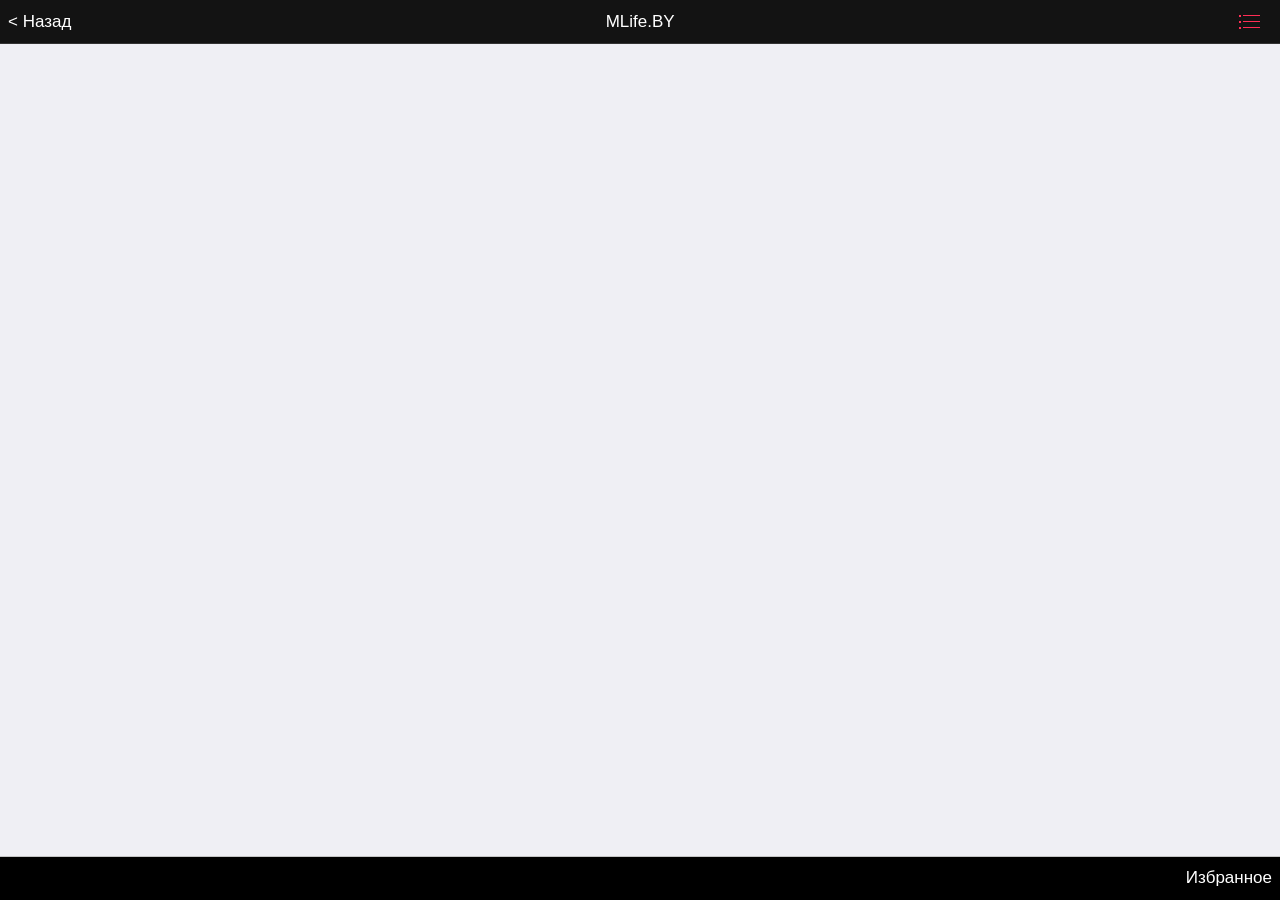
==== commit 8f1e4c99: "баг фигс. ошибка при первом запуске приложения в офлайне" ====
--- a/www/index.html
+++ b/www/index.html
@@ -38,7 +38,7 @@
         <div class="navbar layout-dark">
 	    <div class="navbar-inner">
 		<div class="left">
-			<a href="#" class="link icon-only color-white backlink" onclick="mainView.router.back();return;">< Назад</a>
+			<a href="#" class="link icon-only color-white" onclick="window.mainView.router.back();return;">< Назад</a>
 		</div>
 		<div class="center"><span>MLife.BY</span></div>
 		<div class="right">
@@ -52,7 +52,7 @@
           <div data-page="index" class="page with-subnavbar">
             <!-- Scrollable page content-->
             <div class="page-content">
-<p style="text-align:center;">Идет загрузка страницы...<br><span class="preloader"></span></p>
+
             </div>
           </div>
         </div>
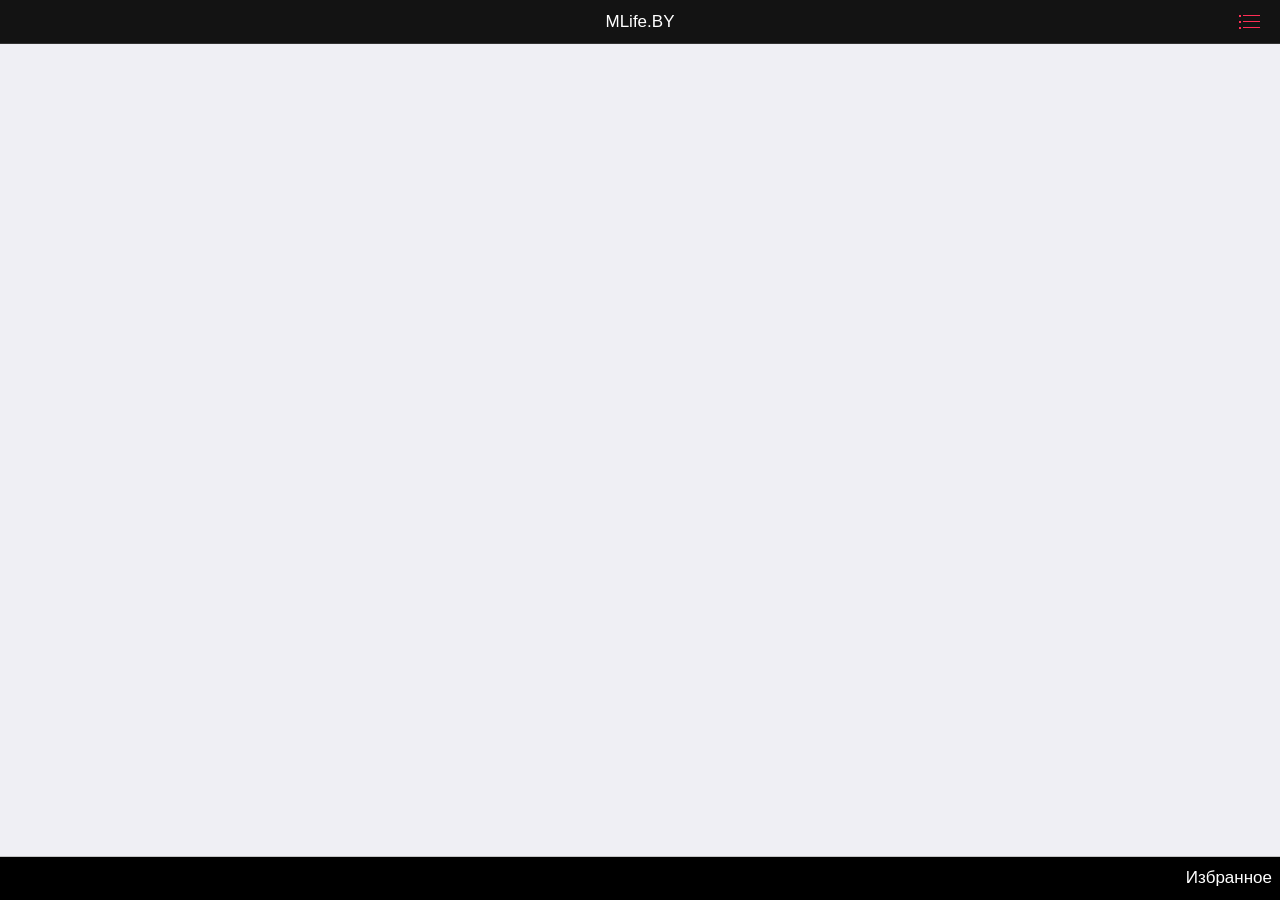
==== commit b9075d4f: "new version" ====
--- a/www/index.html
+++ b/www/index.html
@@ -38,7 +38,7 @@
         <div class="navbar layout-dark">
 	    <div class="navbar-inner">
 		<div class="left">
-			<a href="#" class="link icon-only color-white" onclick="window.mainView.router.back();return;">< Назад</a>
+			
 		</div>
 		<div class="center"><span>MLife.BY</span></div>
 		<div class="right">
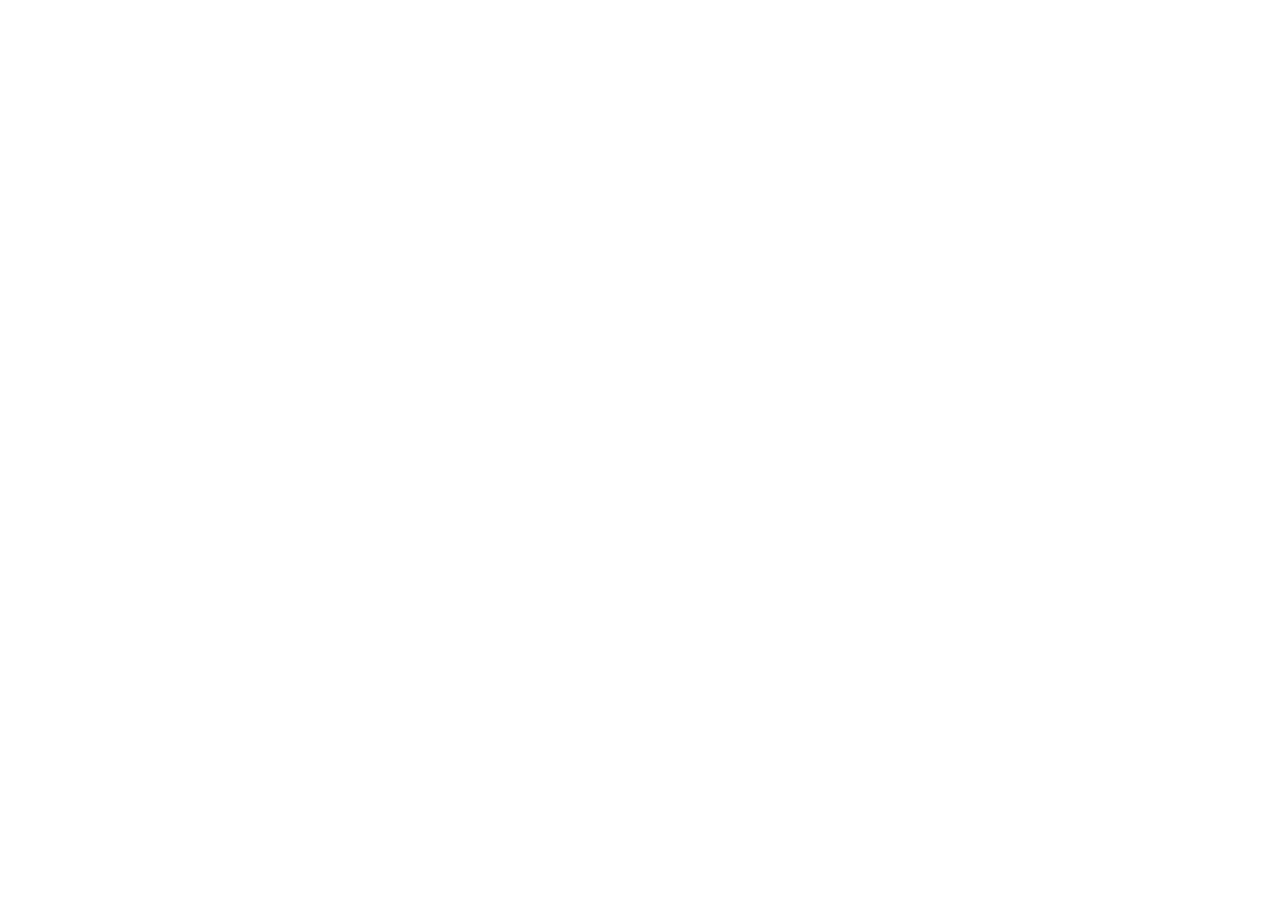
==== commit c56f1adb: "v 1.3.14" ====
--- a/www/index.html
+++ b/www/index.html
@@ -1,113 +1,22 @@
 <!DOCTYPE html>
 <html>
-  <head>
-    <meta charset="utf-8">
-    <meta name="viewport" content="width=device-width, initial-scale=1, maximum-scale=1, minimum-scale=1, user-scalable=no, minimal-ui">
-    <meta name="apple-mobile-web-app-capable" content="yes">
-    <meta name="apple-mobile-web-app-status-bar-style" content="black">
-    <title>MLife.Расписание.</title>
-    <!-- Path to Framework7 Library CSS-->
-    <link rel="stylesheet" href="css/framework7.ios.min.css">
-    <link rel="stylesheet" href="css/framework7.ios.colors.min.css">
-	<script id="jsBlock"></script>
-	<style id="stylesBlock">.wrapTimeRasp{display:none;}</style>
-  </head>
-  <body>
- 
-    <!-- Status bar overlay for fullscreen mode-->
-    <div class="statusbar-overlay"></div>
-    <!-- Panels overlay-->
-    <div class="panel-overlay"></div>
-    <!-- Left panel with reveal effect-->
-    <div class="panel panel-left panel-reveal" style="background:rgb(142, 142, 147);border-right:1px solid rgb(200, 199, 204);">
-<div class="center" style="text-align:center;border-bottom:1px solid #ffffff;background:#1d1d1d;"><img src="img/logo_rasp.png" style="height:39px;width:auto;"></div>
-<div class="list-block color-black" id="menuBlock" style="margin-top:0;"><div class="center color-white" style="text-align:center;font-weight:bold;">Нет данных по расписаниям.</br></br>Вы должны загрузить расписания.</div></div>
-    </div>
-    <!-- Right panel with cover effect-->
-    <div class="panel panel-right panel-cover" style="background:url('img/mlife_bg.png') 0 40px repeat;border-left:1px solid #000000;">
-      <div class="center" style="text-align:center;border-bottom:1px solid #ffffff;background:#1d1d1d;"><img src="img/logo_rasp.png" style="height:39px;width:auto;"></div>
-	<div id="defBook" class="content-block">
-	<div class="center color-white" style="text-align:center;font-weight:bold;">Список избранного пуст.</br></br>Вы можете добавить сюда страницы для быстрого доступа.</div>
-	</div>
-    </div>
-    <!-- Views-->
-    <div class="views">
-      <!-- Your main view, should have "view-main" class-->
-      <div class="view view-main">
-        <!-- Top Navbar-->
-        <div class="navbar layout-dark">
-	    <div class="navbar-inner">
-		<div class="left">
-			
-		</div>
-		<div class="center"><span>MLife.BY</span></div>
-		<div class="right">
-		    <a href="#" class="link icon-only open-panel" data-panel="left"> <i class="icon icon-bars color-pink"></i></a>
-		</div>
-	    </div>
-	</div>
-        <!-- Pages, because we need fixed-through navbar and toolbar, it has additional appropriate classes-->
-        <div class="pages navbar-through toolbar-through theme-pink">
-          <!-- Page, data-page contains page name-->
-          <div data-page="index" class="page with-subnavbar">
-            <!-- Scrollable page content-->
-            <div class="page-content">
-
-            </div>
-          </div>
-        </div>
-        <!-- Bottom Toolbar-->
-        <div class="toolbar bg-black">
-          <div class="toolbar-inner"><div id="bottomMenu"></div><a href="#" data-panel="right" class="link open-panel color-white">Избранное</a></div>
-        </div>   
-      </div>
-    </div>
-    
-    <!-- Services Popup -->
-<div class="popup popup-bokkmark">
-<div class="content-block">
-<p><a href="#" class="button color-pink close-popup">Закрыть окно</a></p>
-<div class="content-block-title spaceNormal">Избранное</div>
-  
-<form id="my-popup-bokkmark" class="list-block">
-	<ul>
-	<li>
-	<div class="item-content">
-	<div class="item-inner">
-	введите название вкладки
-	</div>
-	</div>
-	</li>
-	<li>
-	<div class="item-content">
-	<div class="item-media"><i class="icon icon-form-comment"></i></div>
-	<div class="item-inner">
-	<div class="item-input">
-		<input type="text" name="name" id="my-popup-bokkmark-name" placeholder="" autocomplete="none">
-		<input type="hidden" name="page" id="my-popup-bokkmark-page">
-	</div>
-	</div>
-	</div>
-	</li>
-	</ul>
-	<div class="content-block">
-	<div class="row">
-	  <div class="col-50">
-		<a href="#" class="button button-big button-fill color-green button-save">сохранить</a>
-	  </div>
-	  <div class="col-50">
-		<a href="#" class="button button-big button-fill color-red button-del">удалить</a>
-	  </div>
-	</div>
-	</div>
-</form>
-</div>
-</div>
-    
-    <!-- Path to Framework7 Library JS-->
+<head>
+<meta charset="utf-8">
+<meta name="viewport" content="width=device-width, initial-scale=1, maximum-scale=1, minimum-scale=1, user-scalable=no, minimal-ui">
+<meta name="apple-mobile-web-app-capable" content="yes">
+<meta name="apple-mobile-web-app-status-bar-style" content="default">
+<title>MLife.Расписание.</title>
+<!-- Path to Framework7 Library CSS-->
+<link rel="stylesheet" href="css/framework7.min.css">
+<link rel="stylesheet" href="css/framework7-icons.css">
+<link rel="stylesheet" href="css/default.css">
+<script id="jsBlock"></script>
+<style id="stylesBlock"></style>
+</head>
+<body>
+<div class="mlf__wrap"></div>
 <script type="text/javascript" src="cordova.js"></script>
-    <script type="text/javascript" src="js/framework7.min.js"></script>
-    <!-- Path to your app js-->
-	<script type="text/javascript" src="js/my-app.js"></script>
-  </body>
-</html>
+<script type="text/javascript" src="js/framework7.min.js"></script>
+<script type="text/javascript" src="js/app.js"></script>
+</body>
+</html>
--- a/www/css/framework7.min.css
+++ b/www/css/framework7.min.css
@@ -0,0 +1,12 @@
+/**
+ * Framework7 2.0.6
+ * Full featured mobile HTML framework for building iOS & Android apps
+ * http://framework7.io/
+ *
+ * Copyright 2014-2018 Vladimir Kharlampidi
+ *
+ * Released under the MIT License
+ *
+ * Released on: January 9, 2018
+ */
+.framework7-root,body,html{position:relative;height:100%;width:100%;overflow-x:hidden}body{margin:0;padding:0;font-size:14px;width:100%;background:#fff;overflow:hidden;-webkit-text-size-adjust:100%;-webkit-font-smoothing:antialiased}.framework7-root{overflow:hidden;-webkit-box-sizing:border-box;box-sizing:border-box}.framework7-initializing *,.framework7-initializing :after,.framework7-initializing :before{-webkit-transition-duration:0s!important;transition-duration:0s!important}@media all and (width:1024px) and (height:691px) and (orientation:landscape){.framework7-root,body,html{height:671px}}@media all and (width:1024px) and (height:692px) and (orientation:landscape){.framework7-root,body,html{height:672px}}*{-webkit-tap-highlight-color:transparent;-webkit-touch-callout:none}a,input,select,textarea{outline:0}a{cursor:pointer;text-decoration:none}p{margin:1em 0}.disabled{opacity:.55!important;pointer-events:none!important}.ios body{font-family:-apple-system,SF UI Text,Helvetica Neue,Helvetica,Arial,sans-serif;color:#000;line-height:1.4}.ios .if-md,.ios .md-only{display:none!important}.ios a{color:#007aff}@media all and (width:1024px) and (height:691px) and (orientation:landscape){.ios,.ios .framework7-root,.ios body{height:671px}}@media all and (width:1024px) and (height:692px) and (orientation:landscape){.ios,.ios .framework7-root,.ios body{height:672px}}.ios .theme-dark{color:#fff}.ios .color-theme-red a{color:#ff3b30}.ios .color-theme-green a{color:#4cd964}.ios .color-theme-blue a{color:#007aff}.ios .color-theme-pink a{color:#ff2d55}.ios .color-theme-yellow a{color:#fc0}.ios .color-theme-orange a{color:#ff9500}.ios .color-theme-gray a{color:#8e8e93}.ios .color-theme-white a{color:#fff}.ios .color-theme-black a{color:#000}.ios a.color-red{color:#ff3b30}.ios a.color-green{color:#4cd964}.ios a.color-blue{color:#007aff}.ios a.color-pink{color:#ff2d55}.ios a.color-yellow{color:#fc0}.ios a.color-orange{color:#ff9500}.ios a.color-gray{color:#8e8e93}.ios a.color-white{color:#fff}.ios a.color-black{color:#000}.md body{font-family:Roboto,Noto,Helvetica,Arial,sans-serif;color:#212121;line-height:1.5}.md .if-ios,.md .ios-only{display:none!important}.md a{color:#2196f3}.md .theme-dark{color:rgba(255,255,255,.87)}.md .color-theme-red a{color:#f44336}.md .color-theme-green a{color:#4caf50}.md .color-theme-blue a{color:#2196f3}.md .color-theme-pink a{color:#e91e63}.md .color-theme-yellow a{color:#ffeb3b}.md .color-theme-orange a{color:#ff9800}.md .color-theme-gray a{color:#9e9e9e}.md .color-theme-white a{color:#fff}.md .color-theme-black a{color:#000}.md a.color-red{color:#f44336}.md a.color-green{color:#4caf50}.md a.color-blue{color:#2196f3}.md a.color-pink{color:#e91e63}.md a.color-yellow{color:#ffeb3b}.md a.color-orange{color:#ff9800}.md a.color-gray{color:#9e9e9e}.md a.color-white{color:#fff}.md a.color-black{color:#000}.statusbar{position:absolute;left:0;top:0;width:100%;z-index:10000;-webkit-box-sizing:border-box;box-sizing:border-box;display:none}html.device-ios .statusbar,html.ios:not(.device-ios):not(.device-android) .statusbar{height:20px}html.device-android .statusbar,html.md:not(.device-ios):not(.device-android) .statusbar{height:24px}html.device-ios.device-iphone-x .statusbar{height:constant(safe-area-inset-top);height:env(safe-area-inset-top)}html.with-statusbar .statusbar{display:block}html.with-statusbar.device-ios .framework7-root,html.with-statusbar.ios:not(.device-ios):not(.device-android) .framework7-root{padding-top:20px}html.with-statusbar.device-ios .panel,html.with-statusbar.ios:not(.device-ios):not(.device-android) .panel{top:20px;height:calc(100% - 20px)}html.with-statusbar.device-android .framework7-root,html.with-statusbar.md:not(.device-ios):not(.device-android) .framework7-root{padding-top:24px}html.with-statusbar.device-android .panel,html.with-statusbar.md:not(.device-ios):not(.device-android) .panel{top:24px;height:calc(100% - 24px)}html.with-statusbar.device-iphone-x .framework7-root{padding-top:constant(safe-area-inset-top);padding-top:env(safe-area-inset-top)}html.with-statusbar.device-iphone-x .panel{top:constant(safe-area-inset-top);top:env(safe-area-inset-top);height:calc(100% - constant(safe-area-inset-top));height:calc(100% - env(safe-area-inset-top))}.ios .statusbar{background:#f7f7f8}.ios .theme-dark .statusbar{background-color:#1b1b1b}.md .statusbar{background:#0a6ebd}.md .color-theme-red .statusbar{background:#d2190b}.md .color-theme-green .statusbar{background:#357a38}.md .color-theme-blue .statusbar{background:#0a6ebd}.md .color-theme-pink .statusbar{background:#aa1145}.md .color-theme-yellow .statusbar{background:#eed500}.md .color-theme-orange .statusbar{background:#b36a00}.md .color-theme-gray .statusbar{background:#787878}.md .color-theme-white .statusbar{background:#d9d9d9}.md .color-theme-black .statusbar{background:#000}.view,.views{position:relative;height:100%;z-index:5000;overflow:hidden;-webkit-box-sizing:border-box;box-sizing:border-box}.pages{position:relative;width:100%;height:100%;overflow:hidden}.page{-webkit-box-sizing:border-box;box-sizing:border-box;position:absolute;left:0;top:0;width:100%;height:100%;-webkit-transform:translate3d(0,0,0);transform:translate3d(0,0,0);contain:layout size style}.page.stacked{display:none}.page-previous{pointer-events:none}.page-content{overflow:auto;-webkit-overflow-scrolling:touch;-webkit-box-sizing:border-box;box-sizing:border-box;height:100%;position:relative;z-index:1;contain:layout size style;will-change:scroll-position}.ios .page-shadow-effect{position:absolute;top:0;width:16px;bottom:0;z-index:-1;content:'';will-change:opacity;opacity:0;right:100%;background:-webkit-gradient(linear,left top,right top,from(rgba(0,0,0,0)),color-stop(10%,rgba(0,0,0,0)),color-stop(50%,rgba(0,0,0,.01)),to(rgba(0,0,0,.2)));background:-webkit-linear-gradient(left,rgba(0,0,0,0) 0,rgba(0,0,0,0) 10%,rgba(0,0,0,.01) 50%,rgba(0,0,0,.2) 100%);background:linear-gradient(to right,rgba(0,0,0,0) 0,rgba(0,0,0,0) 10%,rgba(0,0,0,.01) 50%,rgba(0,0,0,.2) 100%)}.ios .page-opacity-effect{position:absolute;left:0;top:0;background:rgba(0,0,0,.1);width:100%;bottom:0;content:'';opacity:0;z-index:10000;will-change:opacity}.ios .router-dynamic-navbar-inside .page-opacity-effect,.ios .router-dynamic-navbar-inside .page-shadow-effect{top:44px}.ios .page{background:#efeff4}.ios .page-previous{-webkit-transform:translate3d(-20%,0,0);transform:translate3d(-20%,0,0)}.ios .page-next{-webkit-transform:translate3d(100%,0,0);transform:translate3d(100%,0,0)}.ios .page-previous .page-opacity-effect{opacity:1}.ios .page-previous:after{opacity:1}.ios .page-current .page-shadow-effect{opacity:1}.ios .page-transitioning,.ios .page-transitioning .page-opacity-effect,.ios .page-transitioning page-shadow-effect{-webkit-transition-duration:.4s;transition-duration:.4s}.ios .router-transition-backward .page-current,.ios .router-transition-backward .page-next,.ios .router-transition-backward .page-previous:not(.stacked),.ios .router-transition-forward .page-current,.ios .router-transition-forward .page-next,.ios .router-transition-forward .page-previous:not(.stacked){will-change:transform;pointer-events:none}.ios .router-transition-css-forward .page-next{-webkit-animation:ios-page-next-to-current .4s forwards;animation:ios-page-next-to-current .4s forwards}.ios .router-transition-css-forward .page-next:before{position:absolute;top:0;width:16px;bottom:0;z-index:-1;content:'';will-change:opacity;opacity:0;right:100%;background:-webkit-gradient(linear,left top,right top,from(rgba(0,0,0,0)),color-stop(10%,rgba(0,0,0,0)),color-stop(50%,rgba(0,0,0,.01)),to(rgba(0,0,0,.2)));background:-webkit-linear-gradient(left,rgba(0,0,0,0) 0,rgba(0,0,0,0) 10%,rgba(0,0,0,.01) 50%,rgba(0,0,0,.2) 100%);background:linear-gradient(to right,rgba(0,0,0,0) 0,rgba(0,0,0,0) 10%,rgba(0,0,0,.01) 50%,rgba(0,0,0,.2) 100%);-webkit-animation:ios-page-next-to-current-shadow .4s forwards;animation:ios-page-next-to-current-shadow .4s forwards}.ios .router-transition-css-forward .page-current{-webkit-animation:ios-page-current-to-previous .4s forwards;animation:ios-page-current-to-previous .4s forwards}.ios .router-transition-css-forward .page-current:after{position:absolute;left:0;top:0;background:rgba(0,0,0,.1);width:100%;bottom:0;content:'';opacity:0;z-index:10000;will-change:opacity;-webkit-animation:ios-page-current-to-previous-opacity .4s forwards;animation:ios-page-current-to-previous-opacity .4s forwards}.ios .router-transition-css-forward.router-dynamic-navbar-inside .page-current:after,.ios .router-transition-css-forward.router-dynamic-navbar-inside .page-next:before{top:44px}.ios .router-transition-css-backward .page-current,.ios .router-transition-css-backward .page-previous{will-change:transform;pointer-events:none}.ios .router-transition-css-backward .page-previous{-webkit-animation:ios-page-previous-to-current .4s forwards;animation:ios-page-previous-to-current .4s forwards}.ios .router-transition-css-backward .page-previous:after{position:absolute;left:0;top:0;background:rgba(0,0,0,.1);width:100%;bottom:0;content:'';opacity:0;z-index:10000;will-change:opacity;-webkit-animation:ios-page-previous-to-current-opacity .4s forwards;animation:ios-page-previous-to-current-opacity .4s forwards}.ios .router-transition-css-backward .page-current{-webkit-animation:ios-page-current-to-next .4s forwards;animation:ios-page-current-to-next .4s forwards}.ios .router-transition-css-backward .page-current:before{position:absolute;top:0;width:16px;bottom:0;z-index:-1;content:'';will-change:opacity;opacity:0;right:100%;background:-webkit-gradient(linear,left top,right top,from(rgba(0,0,0,0)),color-stop(10%,rgba(0,0,0,0)),color-stop(50%,rgba(0,0,0,.01)),to(rgba(0,0,0,.2)));background:-webkit-linear-gradient(left,rgba(0,0,0,0) 0,rgba(0,0,0,0) 10%,rgba(0,0,0,.01) 50%,rgba(0,0,0,.2) 100%);background:linear-gradient(to right,rgba(0,0,0,0) 0,rgba(0,0,0,0) 10%,rgba(0,0,0,.01) 50%,rgba(0,0,0,.2) 100%);-webkit-animation:ios-page-current-to-next-shadow .4s forwards;animation:ios-page-current-to-next-shadow .4s forwards}.ios .router-transition-css-backward.router-dynamic-navbar-inside .page-current:before,.ios .router-transition-css-backward.router-dynamic-navbar-inside .page-previous:after{top:44px}.ios .theme-dark .page,.page.ios .theme-dark{background:#171717}@-webkit-keyframes ios-page-next-to-current{from{-webkit-transform:translate3d(100%,0,0);transform:translate3d(100%,0,0)}to{-webkit-transform:translate3d(0,0,0);transform:translate3d(0,0,0)}}@keyframes ios-page-next-to-current{from{-webkit-transform:translate3d(100%,0,0);transform:translate3d(100%,0,0)}to{-webkit-transform:translate3d(0,0,0);transform:translate3d(0,0,0)}}@-webkit-keyframes ios-page-previous-to-current{from{-webkit-transform:translate3d(-20%,0,0);transform:translate3d(-20%,0,0)}to{-webkit-transform:translate3d(0,0,0);transform:translate3d(0,0,0)}}@keyframes ios-page-previous-to-current{from{-webkit-transform:translate3d(-20%,0,0);transform:translate3d(-20%,0,0)}to{-webkit-transform:translate3d(0,0,0);transform:translate3d(0,0,0)}}@-webkit-keyframes ios-page-current-to-previous{from{-webkit-transform:translate3d(0,0,0);transform:translate3d(0,0,0)}to{-webkit-transform:translate3d(-20%,0,0);transform:translate3d(-20%,0,0)}}@keyframes ios-page-current-to-previous{from{-webkit-transform:translate3d(0,0,0);transform:translate3d(0,0,0)}to{-webkit-transform:translate3d(-20%,0,0);transform:translate3d(-20%,0,0)}}@-webkit-keyframes ios-page-current-to-next{from{-webkit-transform:translate3d(0,0,0);transform:translate3d(0,0,0)}to{-webkit-transform:translate3d(100%,0,0);transform:translate3d(100%,0,0)}}@keyframes ios-page-current-to-next{from{-webkit-transform:translate3d(0,0,0);transform:translate3d(0,0,0)}to{-webkit-transform:translate3d(100%,0,0);transform:translate3d(100%,0,0)}}@-webkit-keyframes ios-page-next-to-current-shadow{from{opacity:0}to{opacity:1}}@keyframes ios-page-next-to-current-shadow{from{opacity:0}to{opacity:1}}@-webkit-keyframes ios-page-previous-to-current-opacity{from{opacity:1}to{opacity:0}}@keyframes ios-page-previous-to-current-opacity{from{opacity:1}to{opacity:0}}@-webkit-keyframes ios-page-current-to-previous-opacity{from{opacity:0}to{opacity:1}}@keyframes ios-page-current-to-previous-opacity{from{opacity:0}to{opacity:1}}@-webkit-keyframes ios-page-current-to-next-shadow{from{opacity:1}to{opacity:0}}@keyframes ios-page-current-to-next-shadow{from{opacity:1}to{opacity:0}}.md .page{background:#fff;contain:strict}.md .page-next{-webkit-transform:translate3d(0,56px,0);transform:translate3d(0,56px,0);opacity:0;pointer-events:none}.md .page-transitioning{-webkit-transition-duration:250ms;transition-duration:250ms}.md .router-transition-backward .page,.md .router-transition-forward .page{pointer-events:none}.md .router-transition-backward .page-current,.md .router-transition-backward .page-next,.md .router-transition-forward .page-current,.md .router-transition-forward .page-next{will-change:transform,opacity}.md .router-transition-css-forward .page-next{-webkit-animation:md-page-next-to-current 250ms forwards;animation:md-page-next-to-current 250ms forwards}.md .router-transition-css-forward .page-current{-webkit-animation:none;animation:none}.md .router-transition-css-backward .page-current{-webkit-animation:md-page-current-to-next 250ms forwards;animation:md-page-current-to-next 250ms forwards}.md .router-transition-css-backward .page-previous{-webkit-animation:none;animation:none}.md .theme-dark .page,.page.md .theme-dark{background:#171717}@-webkit-keyframes md-page-next-to-current{from{-webkit-transform:translate3d(0,56px,0);transform:translate3d(0,56px,0);opacity:0}to{-webkit-transform:translate3d(0,0,0);transform:translate3d(0,0,0);opacity:1}}@keyframes md-page-next-to-current{from{-webkit-transform:translate3d(0,56px,0);transform:translate3d(0,56px,0);opacity:0}to{-webkit-transform:translate3d(0,0,0);transform:translate3d(0,0,0);opacity:1}}@-webkit-keyframes md-page-current-to-next{from{-webkit-transform:translate3d(0,0,0);transform:translate3d(0,0,0);opacity:1}to{-webkit-transform:translate3d(0,56px,0);transform:translate3d(0,56px,0);opacity:0}}@keyframes md-page-current-to-next{from{-webkit-transform:translate3d(0,0,0);transform:translate3d(0,0,0);opacity:1}to{-webkit-transform:translate3d(0,56px,0);transform:translate3d(0,56px,0);opacity:0}}.link,.tab-link{display:-webkit-inline-box;display:-webkit-inline-flex;display:-ms-inline-flexbox;display:inline-flex;-webkit-box-align:center;-webkit-align-items:center;-ms-flex-align:center;align-items:center;-webkit-align-content:center;-ms-flex-line-pack:center;align-content:center;-webkit-box-pack:center;-webkit-justify-content:center;-ms-flex-pack:center;justify-content:center;position:relative;-webkit-box-sizing:border-box;box-sizing:border-box;-webkit-transform:translate3d(0,0,0);transform:translate3d(0,0,0);z-index:1}.ios .link{-webkit-transition:opacity .3s;transition:opacity .3s}.ios .link i+i,.ios .link i+span,.ios .link span+i,.ios .link span+span{margin-left:7px}.ios .link.active-state{opacity:.3;-webkit-transition-duration:0s;transition-duration:0s}.md .link i+i,.md .link i+span,.md .link span+i,.md .link span+span{margin-left:8px}.navbar{position:relative;left:0;top:0;width:100%;z-index:500;-webkit-backface-visibility:hidden;backface-visibility:hidden;-webkit-box-sizing:border-box;box-sizing:border-box;margin:0;-webkit-transform:translate3d(0,0,0);transform:translate3d(0,0,0)}.navbar b{font-weight:500}.navbar a.link{display:-webkit-box;display:-webkit-flex;display:-ms-flexbox;display:flex}.navbar .left,.navbar .right,.navbar .title{position:relative;z-index:1}.navbar .title{text-align:center;position:relative;overflow:hidden;text-overflow:ellipsis;white-space:nowrap;-webkit-flex-shrink:10;-ms-flex-negative:10;flex-shrink:10;font-weight:500;display:inline-block}.navbar .subtitle{display:block}.navbar .left,.navbar .right{-webkit-flex-shrink:0;-ms-flex-negative:0;flex-shrink:0;display:-webkit-box;display:-webkit-flex;display:-ms-flexbox;display:flex;-webkit-box-pack:start;-webkit-justify-content:flex-start;-ms-flex-pack:start;justify-content:flex-start;-webkit-box-align:center;-webkit-align-items:center;-ms-flex-align:center;align-items:center;-webkit-transform:translate3d(0,0,0);transform:translate3d(0,0,0)}.navbar .right:first-child{position:absolute;height:100%}.navbar-inner{position:absolute;left:0;top:0;width:100%;height:100%;display:-webkit-box;display:-webkit-flex;display:-ms-flexbox;display:flex;-webkit-box-align:center;-webkit-align-items:center;-ms-flex-align:center;align-items:center;-webkit-box-sizing:border-box;box-sizing:border-box}.navbar-inner.stacked{display:none}.page>.navbar,.view>.navbar,.views>.navbar{position:absolute}.ios .navbar{height:44px;font-size:17px;background:#f7f7f8}.ios .navbar.no-hairline:after{display:none!important}.ios .navbar:after{-webkit-backface-visibility:hidden;backface-visibility:hidden}.ios .navbar a.link{-webkit-box-pack:start;-webkit-justify-content:flex-start;-ms-flex-pack:start;justify-content:flex-start;line-height:44px;height:44px}.ios .navbar a.icon-only{width:44px;margin:0;-webkit-box-pack:center;-webkit-justify-content:center;-ms-flex-pack:center;justify-content:center}.ios .navbar .title{font-size:17px;margin:0;line-height:1.2}.ios .navbar .subtitle{color:#6d6d72;line-height:1;font-size:10px;text-align:center;font-weight:400}.ios .navbar .left a+a,.ios .navbar .right a+a{margin-left:15px}.ios .navbar .title,.ios .navbar b{font-weight:600}.ios .navbar .left{margin-right:10px}.ios .navbar .right{margin-left:10px}.ios .navbar .right:first-child{right:8px}.ios .navbar:after{content:'';position:absolute;background-color:#c4c4c4;display:block;z-index:15;top:auto;right:auto;bottom:0;left:0;height:1px;width:100%;-webkit-transform-origin:50% 100%;transform-origin:50% 100%}.ios.device-pixel-ratio-2 .navbar:after{-webkit-transform:scaleY(.5);transform:scaleY(.5)}.ios.device-pixel-ratio-3 .navbar:after{-webkit-transform:scaleY(.33);transform:scaleY(.33)}.ios .navbar-inner{-webkit-box-pack:justify;-webkit-justify-content:space-between;-ms-flex-pack:justify;justify-content:space-between;padding:0 8px}.ios .navbar~.page-content,.ios .navbar~:not(.no-navbar) .page-content{padding-top:44px}.ios .navbar-previous{pointer-events:none}.ios .navbar-previous .fading,.ios .navbar-previous .left,.ios .navbar-previous .right,.ios .navbar-previous .subnavbar,.ios .navbar-previous>.title{opacity:0}.ios .navbar-previous .sliding{opacity:0}.ios .navbar-previous .subnavbar.sliding,.ios .navbar-previous.sliding .subnavbar{opacity:1;-webkit-transform:translate3d(-100%,0,0);transform:translate3d(-100%,0,0)}.ios .navbar-next{pointer-events:none}.ios .navbar-next .fading,.ios .navbar-next .left,.ios .navbar-next .right,.ios .navbar-next .subnavbar,.ios .navbar-next>.title{opacity:0}.ios .navbar-next .sliding{opacity:0}.ios .navbar-next.sliding .left,.ios .navbar-next.sliding .right,.ios .navbar-next.sliding .subnavbar,.ios .navbar-next.sliding>.title{opacity:0}.ios .navbar-next .subnavbar.sliding,.ios .navbar-next.sliding .subnavbar{opacity:1;-webkit-transform:translate3d(100%,0,0);transform:translate3d(100%,0,0)}.ios .navbar-transitioning{-webkit-transition-duration:.4s;transition-duration:.4s}.ios .navbar-hidden{-webkit-transform:translate3d(0,-100%,0);transform:translate3d(0,-100%,0)}.ios .router-transition-css-backward .navbar-current .left,.ios .router-transition-css-backward .navbar-current .right,.ios .router-transition-css-backward .navbar-current .subnavbar,.ios .router-transition-css-backward .navbar-current>.title,.ios .router-transition-css-forward .navbar-current .left,.ios .router-transition-css-forward .navbar-current .right,.ios .router-transition-css-forward .navbar-current .subnavbar,.ios .router-transition-css-forward .navbar-current>.title{-webkit-animation:ios-navbar-element-fade-out .4s forwards;animation:ios-navbar-element-fade-out .4s forwards}.ios .router-transition-css-backward .navbar-current .left.sliding .icon,.ios .router-transition-css-backward .navbar-current .sliding,.ios .router-transition-css-backward .navbar-current.sliding .left,.ios .router-transition-css-backward .navbar-current.sliding .left .icon,.ios .router-transition-css-backward .navbar-current.sliding .right,.ios .router-transition-css-backward .navbar-current.sliding>.title,.ios .router-transition-css-forward .navbar-current .left.sliding .icon,.ios .router-transition-css-forward .navbar-current .sliding,.ios .router-transition-css-forward .navbar-current.sliding .left,.ios .router-transition-css-forward .navbar-current.sliding .left .icon,.ios .router-transition-css-forward .navbar-current.sliding .right,.ios .router-transition-css-forward .navbar-current.sliding>.title{-webkit-transition-duration:.4s;transition-duration:.4s;opacity:0!important;-webkit-animation:none;animation:none}.ios .router-transition-css-backward .navbar-current .sliding.subnavbar,.ios .router-transition-css-backward .navbar-current.sliding .subnavbar,.ios .router-transition-css-forward .navbar-current .sliding.subnavbar,.ios .router-transition-css-forward .navbar-current.sliding .subnavbar{-webkit-transition-duration:.4s;transition-duration:.4s;-webkit-animation:none;animation:none;opacity:1}.ios .router-transition-css-backward .navbar-previous .left,.ios .router-transition-css-backward .navbar-previous .right,.ios .router-transition-css-backward .navbar-previous .subnavbar,.ios .router-transition-css-backward .navbar-previous>.title,.ios .router-transition-css-forward .navbar-next .left,.ios .router-transition-css-forward .navbar-next .right,.ios .router-transition-css-forward .navbar-next .subnavbar,.ios .router-transition-css-forward .navbar-next>.title{-webkit-animation:ios-navbar-element-fade-in .4s forwards;animation:ios-navbar-element-fade-in .4s forwards}.ios .router-transition-css-backward .navbar-previous .left.sliding .icon,.ios .router-transition-css-backward .navbar-previous .sliding,.ios .router-transition-css-backward .navbar-previous.sliding .left,.ios .router-transition-css-backward .navbar-previous.sliding .left .icon,.ios .router-transition-css-backward .navbar-previous.sliding .right,.ios .router-transition-css-backward .navbar-previous.sliding .subnavbar,.ios .router-transition-css-backward .navbar-previous.sliding>.title,.ios .router-transition-css-forward .navbar-next .left.sliding .icon,.ios .router-transition-css-forward .navbar-next .sliding,.ios .router-transition-css-forward .navbar-next.sliding .left,.ios .router-transition-css-forward .navbar-next.sliding .left .icon,.ios .router-transition-css-forward .navbar-next.sliding .right,.ios .router-transition-css-forward .navbar-next.sliding .subnavbar,.ios .router-transition-css-forward .navbar-next.sliding>.title{-webkit-transition-duration:.4s;transition-duration:.4s;-webkit-animation:none;animation:none;-webkit-transform:translate3d(0,0,0)!important;transform:translate3d(0,0,0)!important;opacity:1!important}.ios .theme-dark .navbar,.navbar.ios .theme-dark{background:#1b1b1b}.ios .theme-dark .navbar:after,.navbar.ios .theme-dark:after{background-color:#282829}.ios .theme-dark .navbar .subtitle,.navbar.ios .theme-dark .subtitle{color:#8e8e93}@media (orientation:landscape){.ios.device-iphone-x .ios-edges .navbar-inner,.ios.device-iphone-x .ios-left-edge .navbar-inner,.ios.device-iphone-x .panel-left .navbar-inner,.ios.device-iphone-x .popup .navbar-inner,.ios.device-iphone-x .sheet-modal .navbar-inner{padding-left:calc(8px + constant(safe-area-inset-right));padding-left:calc(8px + env(safe-area-inset-right))}.ios.device-iphone-x .ios-edges .navbar-inner,.ios.device-iphone-x .ios-right-edge .navbar-inner,.ios.device-iphone-x .panel-right .navbar-inner,.ios.device-iphone-x .popup .navbar-inner,.ios.device-iphone-x .sheet-modal .navbar-inner{padding-right:calc(8px + constant(safe-area-inset-right));padding-right:calc(8px + env(safe-area-inset-right))}}@-webkit-keyframes ios-navbar-element-fade-in{from{opacity:0}to{opacity:1}}@keyframes ios-navbar-element-fade-in{from{opacity:0}to{opacity:1}}@-webkit-keyframes ios-navbar-element-fade-out{from{opacity:1}to{opacity:0}}@keyframes ios-navbar-element-fade-out{from{opacity:1}to{opacity:0}}.md .navbar{height:56px;background:#2196f3;color:#fff;font-size:20px}.md .navbar:after{content:'';position:absolute;right:0;width:100%;top:100%;bottom:auto;height:10px;pointer-events:none;background:-webkit-gradient(linear,left top,left bottom,from(rgba(0,0,0,.3)),color-stop(40%,rgba(0,0,0,.1)),color-stop(50%,rgba(0,0,0,.05)),color-stop(80%,rgba(0,0,0,0)),to(rgba(0,0,0,0)));background:-webkit-linear-gradient(top,rgba(0,0,0,.3) 0,rgba(0,0,0,.1) 40%,rgba(0,0,0,.05) 50%,rgba(0,0,0,0) 80%,rgba(0,0,0,0) 100%);background:linear-gradient(to bottom,rgba(0,0,0,.3) 0,rgba(0,0,0,.1) 40%,rgba(0,0,0,.05) 50%,rgba(0,0,0,0) 80%,rgba(0,0,0,0) 100%)}.md .navbar.no-shadow:after{display:none}.md .navbar a{color:inherit}.md .navbar a.link{-webkit-box-pack:center;-webkit-justify-content:center;-ms-flex-pack:center;justify-content:center;padding:0 16px;min-width:48px;height:56px;line-height:56px}.md .navbar a.link:before{content:'';width:152%;height:152%;position:absolute;left:-26%;top:-26%;background-image:-webkit-radial-gradient(center,circle cover,rgba(255,255,255,.15) 66%,rgba(255,255,255,0) 66%);background-image:-webkit-radial-gradient(center,circle,rgba(255,255,255,.15) 66%,rgba(255,255,255,0) 66%);background-image:radial-gradient(circle at center,rgba(255,255,255,.15) 66%,rgba(255,255,255,0) 66%);background-repeat:no-repeat;background-position:center;background-size:100% 100%;opacity:0;pointer-events:none;-webkit-transition-duration:.6s;transition-duration:.6s}.md .navbar a.link.active-state:before{opacity:1;-webkit-transition-duration:150ms;transition-duration:150ms}.md .navbar a.icon-only{min-width:0;-webkit-flex-shrink:0;-ms-flex-negative:0;flex-shrink:0}.md .navbar .title{margin:0 16px;line-height:1.2;text-align:left}.md .navbar .subtitle{line-height:1.2;font-size:14px;font-weight:400;color:rgba(255,255,255,.85)}.md .navbar .right{margin-left:auto}.md .navbar .right:first-child{right:16px}.md .navbar-inner{-webkit-box-pack:start;-webkit-justify-content:flex-start;-ms-flex-pack:start;justify-content:flex-start;overflow:hidden}.md .page-with-subnavbar .navbar-inner{overflow:visible}.md .navbar~* .page-content,.md .navbar~.page-content{padding-top:56px}@media (min-width:768px){.md .navbar{height:64px}.md .navbar a.link{height:64px;line-height:64px}.md .navbar~* .page-content,.md .navbar~.page-content{padding-top:64px}}.md .navbar-transitioning{-webkit-transition-duration:.4s;transition-duration:.4s}.md .navbar-hidden{-webkit-transform:translate3d(0,-100%,0);transform:translate3d(0,-100%,0)}.md .navbar-hidden:after{display:none}.md .color-theme-red .navbar,.md .color-theme-red.navbar{background:#f44336}.md .color-theme-green .navbar,.md .color-theme-green.navbar{background:#4caf50}.md .color-theme-blue .navbar,.md .color-theme-blue.navbar{background:#2196f3}.md .color-theme-pink .navbar,.md .color-theme-pink.navbar{background:#e91e63}.md .color-theme-yellow .navbar,.md .color-theme-yellow.navbar{background:#ffeb3b}.md .color-theme-orange .navbar,.md .color-theme-orange.navbar{background:#ff9800}.md .color-theme-gray .navbar,.md .color-theme-gray.navbar{background:#9e9e9e}.md .color-theme-white .navbar,.md .color-theme-white.navbar{background:#fff}.md .color-theme-black .navbar,.md .color-theme-black.navbar{background:#000}.md .navbar.color-red{background:#f44336}.md .navbar.color-green{background:#4caf50}.md .navbar.color-blue{background:#2196f3}.md .navbar.color-pink{background:#e91e63}.md .navbar.color-yellow{background:#ffeb3b}.md .navbar.color-orange{background:#ff9800}.md .navbar.color-gray{background:#9e9e9e}.md .navbar.color-white{background:#fff}.md .navbar.color-black{background:#000}.toolbar{width:100%;position:relative;margin:0;-webkit-transform:translate3d(0,0,0);transform:translate3d(0,0,0);-webkit-backface-visibility:hidden;backface-visibility:hidden;z-index:500;-webkit-box-sizing:border-box;box-sizing:border-box;left:0}.toolbar b{font-weight:500}.toolbar a{-webkit-box-sizing:border-box;box-sizing:border-box;-webkit-flex-shrink:1;-ms-flex-negative:1;flex-shrink:1;position:relative;white-space:nowrap;text-overflow:ellipsis}.toolbar a.link{display:-webkit-box;display:-webkit-flex;display:-ms-flexbox;display:flex}.toolbar i.icon{display:block}.toolbar-inner{position:absolute;left:0;top:0;width:100%;height:100%;display:-webkit-box;display:-webkit-flex;display:-ms-flexbox;display:flex;-webkit-box-pack:justify;-webkit-justify-content:space-between;-ms-flex-pack:justify;justify-content:space-between;-webkit-box-sizing:border-box;box-sizing:border-box;-webkit-box-align:center;-webkit-align-items:center;-ms-flex-align:center;align-items:center;-webkit-align-content:center;-ms-flex-line-pack:center;align-content:center}.views>.tabbar,.views>.tabbar-labels{z-index:5001}.tabbar a.link,.tabbar-labels a.link{line-height:1.4}.tabbar a.link,.tabbar a.tab-link,.tabbar-labels a.link,.tabbar-labels a.tab-link{height:100%;width:100%;-webkit-box-sizing:border-box;box-sizing:border-box;display:-webkit-box;display:-webkit-flex;display:-ms-flexbox;display:flex;-webkit-box-pack:center;-webkit-justify-content:center;-ms-flex-pack:center;justify-content:center;-webkit-box-align:center;-webkit-align-items:center;-ms-flex-align:center;align-items:center;-webkit-box-orient:vertical;-webkit-box-direction:normal;-webkit-flex-direction:column;-ms-flex-direction:column;flex-direction:column}.tabbar-labels a.link,.tabbar-labels a.tab-link{height:100%;-webkit-box-pack:justify;-webkit-justify-content:space-between;-ms-flex-pack:justify;justify-content:space-between;-webkit-box-align:center;-webkit-align-items:center;-ms-flex-align:center;align-items:center}.tabbar-labels a.link .tabbar-label,.tabbar-labels a.tab-link .tabbar-label{display:block;line-height:1;margin:0;position:relative;text-overflow:ellipsis;white-space:nowrap}.tabbar-scrollable .toolbar-inner{overflow:auto;-webkit-overflow-scrolling:touch}.tabbar-scrollable .toolbar-inner::-webkit-scrollbar{display:none!important;width:0!important;height:0!important;-webkit-appearance:none;opacity:0!important}.tabbar-scrollable a.link,.tabbar-scrollable a.tab-link{width:auto;-webkit-flex-shrink:0;-ms-flex-negative:0;flex-shrink:0}.page>.toolbar,.view>.toolbar,.views>.toolbar{position:absolute}.ios .toolbar{height:44px;font-size:17px;background:#f7f7f8;bottom:0}.ios .toolbar:after{-webkit-backface-visibility:hidden;backface-visibility:hidden}.ios .toolbar a.link{line-height:44px;height:44px}.ios .toolbar a.link i+i,.ios .toolbar a.link i+span,.ios .toolbar a.link span+i,.ios .toolbar a.link span+span{margin-left:7px}.ios .toolbar a.icon-only{min-height:44px;display:-webkit-box;display:-webkit-flex;display:-ms-flexbox;display:flex;-webkit-box-pack:center;-webkit-justify-content:center;-ms-flex-pack:center;justify-content:center;-webkit-box-align:center;-webkit-align-items:center;-ms-flex-align:center;align-items:center;margin:0;min-width:44px}.ios .toolbar b{font-weight:600}.ios .toolbar.no-hairline:before{display:none!important}.ios .toolbar:before{content:'';position:absolute;background-color:#c4c4c4;display:block;z-index:15;top:0;right:auto;bottom:auto;left:0;height:1px;width:100%;-webkit-transform-origin:50% 0;transform-origin:50% 0}.ios.device-pixel-ratio-2 .toolbar:before{-webkit-transform:scaleY(.5);transform:scaleY(.5)}.ios.device-pixel-ratio-3 .toolbar:before{-webkit-transform:scaleY(.33);transform:scaleY(.33)}.ios .toolbar-inner{padding:0 8px}.ios .tabbar,.ios .tabbar-labels{color:#929292}.ios .tabbar a,.ios .tabbar-labels a{color:#929292}.ios .tabbar a.tab-link-active,.ios .tabbar-labels a.tab-link-active{color:#007aff}.ios .tabbar i.icon,.ios .tabbar-labels i.icon{height:30px}.ios .tabbar-labels{height:50px}.ios .tabbar-labels a.link,.ios .tabbar-labels a.tab-link{padding-top:4px;padding-bottom:4px}.ios .tabbar-labels a.link i+span,.ios .tabbar-labels a.tab-link i+span{margin:0}.ios .tabbar-labels .tabbar-label{letter-spacing:.01em;font-size:10px}@media (min-width:768px){.ios .tabbar .toolbar-inner,.ios .tabbar-labels .toolbar-inner{-webkit-box-pack:center;-webkit-justify-content:center;-ms-flex-pack:center;justify-content:center}.ios .tabbar a.link,.ios .tabbar a.tab-link,.ios .tabbar-labels a.link,.ios .tabbar-labels a.tab-link{width:auto;min-width:105px}.ios .tabbar-labels{height:56px}.ios .tabbar-labels .tabbar-label{font-size:14px}}.ios .tabbar-scrollable .toolbar-inner{-webkit-box-pack:start;-webkit-justify-content:flex-start;-ms-flex-pack:start;justify-content:flex-start}.ios .tabbar-scrollable a.link,.ios .tabbar-scrollable a.tab-link{padding:0 8px}.ios .toolbar~* .page-content,.ios .toolbar~.page-content{padding-bottom:44px}.ios .tabbar-labels~* .page-content,.ios .tabbar-labels~.page-content{padding-bottom:50px}@media (min-width:768px){.ios .tabbar-labels~* .page-content,.ios .tabbar-labels~.page-content{padding-bottom:56px}}.ios .toolbar-transitioning{-webkit-transition-duration:.4s;transition-duration:.4s}.ios .toolbar-hidden{-webkit-transform:translate3d(0,100%,0);transform:translate3d(0,100%,0)}.ios .theme-dark .toolbar,.toolbar.ios .theme-dark{background:#1b1b1b}.ios .theme-dark .toolbar:before,.toolbar.ios .theme-dark:before{background-color:#282829}.ios .color-theme-red .tabbar a.tab-link-active,.ios .color-theme-red .tabbar-labels a.tab-link-active,.ios .color-theme-red.tabbar a.tab-link-active,.ios .color-theme-red.tabbar-labels a.tab-link-active{color:#ff3b30}.ios .color-theme-green .tabbar a.tab-link-active,.ios .color-theme-green .tabbar-labels a.tab-link-active,.ios .color-theme-green.tabbar a.tab-link-active,.ios .color-theme-green.tabbar-labels a.tab-link-active{color:#4cd964}.ios .color-theme-blue .tabbar a.tab-link-active,.ios .color-theme-blue .tabbar-labels a.tab-link-active,.ios .color-theme-blue.tabbar a.tab-link-active,.ios .color-theme-blue.tabbar-labels a.tab-link-active{color:#007aff}.ios .color-theme-pink .tabbar a.tab-link-active,.ios .color-theme-pink .tabbar-labels a.tab-link-active,.ios .color-theme-pink.tabbar a.tab-link-active,.ios .color-theme-pink.tabbar-labels a.tab-link-active{color:#ff2d55}.ios .color-theme-yellow .tabbar a.tab-link-active,.ios .color-theme-yellow .tabbar-labels a.tab-link-active,.ios .color-theme-yellow.tabbar a.tab-link-active,.ios .color-theme-yellow.tabbar-labels a.tab-link-active{color:#fc0}.ios .color-theme-orange .tabbar a.tab-link-active,.ios .color-theme-orange .tabbar-labels a.tab-link-active,.ios .color-theme-orange.tabbar a.tab-link-active,.ios .color-theme-orange.tabbar-labels a.tab-link-active{color:#ff9500}.ios .color-theme-gray .tabbar a.tab-link-active,.ios .color-theme-gray .tabbar-labels a.tab-link-active,.ios .color-theme-gray.tabbar a.tab-link-active,.ios .color-theme-gray.tabbar-labels a.tab-link-active{color:#8e8e93}.ios .color-theme-white .tabbar a.tab-link-active,.ios .color-theme-white .tabbar-labels a.tab-link-active,.ios .color-theme-white.tabbar a.tab-link-active,.ios .color-theme-white.tabbar-labels a.tab-link-active{color:#fff}.ios .color-theme-black .tabbar a.tab-link-active,.ios .color-theme-black .tabbar-labels a.tab-link-active,.ios .color-theme-black.tabbar a.tab-link-active,.ios .color-theme-black.tabbar-labels a.tab-link-active{color:#000}.ios .tabbar-labels.color-red a.tab-link-active,.ios .tabbar.color-red a.tab-link-active{color:#ff3b30}.ios .tabbar-labels.color-green a.tab-link-active,.ios .tabbar.color-green a.tab-link-active{color:#4cd964}.ios .tabbar-labels.color-blue a.tab-link-active,.ios .tabbar.color-blue a.tab-link-active{color:#007aff}.ios .tabbar-labels.color-pink a.tab-link-active,.ios .tabbar.color-pink a.tab-link-active{color:#ff2d55}.ios .tabbar-labels.color-yellow a.tab-link-active,.ios .tabbar.color-yellow a.tab-link-active{color:#fc0}.ios .tabbar-labels.color-orange a.tab-link-active,.ios .tabbar.color-orange a.tab-link-active{color:#ff9500}.ios .tabbar-labels.color-gray a.tab-link-active,.ios .tabbar.color-gray a.tab-link-active{color:#8e8e93}.ios .tabbar-labels.color-white a.tab-link-active,.ios .tabbar.color-white a.tab-link-active{color:#fff}.ios .tabbar-labels.color-black a.tab-link-active,.ios .tabbar.color-black a.tab-link-active{color:#000}.ios.device-iphone-x .login-screen>.toolbar,.ios.device-iphone-x .page>.toolbar,.ios.device-iphone-x .panel>.toolbar,.ios.device-iphone-x .popup>.toolbar,.ios.device-iphone-x .view>.toolbar,.ios.device-iphone-x .views>.toolbar{height:calc(44px + constant(safe-area-inset-bottom));height:calc(44px + env(safe-area-inset-bottom))}.ios.device-iphone-x .login-screen>.toolbar .toolbar-inner,.ios.device-iphone-x .page>.toolbar .toolbar-inner,.ios.device-iphone-x .panel>.toolbar .toolbar-inner,.ios.device-iphone-x .popup>.toolbar .toolbar-inner,.ios.device-iphone-x .view>.toolbar .toolbar-inner,.ios.device-iphone-x .views>.toolbar .toolbar-inner{height:auto;bottom:constant(safe-area-inset-bottom);bottom:env(safe-area-inset-bottom)}.ios.device-iphone-x .login-screen>.tabbar-labels,.ios.device-iphone-x .page>.tabbar-labels,.ios.device-iphone-x .panel>.tabbar-labels,.ios.device-iphone-x .popup>.tabbar-labels,.ios.device-iphone-x .view>.tabbar-labels,.ios.device-iphone-x .views>.tabbar-labels{height:calc(50px + constant(safe-area-inset-bottom));height:calc(50px + env(safe-area-inset-bottom))}@media (min-width:768px){.ios.device-iphone-x .login-screen>.tabbar-labels,.ios.device-iphone-x .page>.tabbar-labels,.ios.device-iphone-x .panel>.tabbar-labels,.ios.device-iphone-x .popup>.tabbar-labels,.ios.device-iphone-x .view>.tabbar-labels,.ios.device-iphone-x .views>.tabbar-labels{height:calc(56px + constant(safe-area-inset-bottom));height:calc(56px + env(safe-area-inset-bottom))}}.ios.device-iphone-x .toolbar~* .page-content,.ios.device-iphone-x .toolbar~.page-content{padding-bottom:calc(44px + constant(safe-area-inset-bottom));padding-bottom:calc(44px + env(safe-area-inset-bottom))}.ios.device-iphone-x .tabbar-labels~* .page-content,.ios.device-iphone-x .tabbar-labels~.page-content{padding-bottom:calc(50px + constant(safe-area-inset-bottom));padding-bottom:calc(50px + env(safe-area-inset-bottom))}@media (min-width:768px){.ios.device-iphone-x .tabbar-labels~* .page-content,.ios.device-iphone-x .tabbar-labels~.page-content{padding-bottom:calc(56px + constant(safe-area-inset-bottom));padding-bottom:calc(56px + env(safe-area-inset-bottom))}}@media (orientation:landscape){.ios.device-iphone-x .ios-edges .toolbar-inner,.ios.device-iphone-x .ios-left-edge .toolbar-inner,.ios.device-iphone-x .panel-left .toolbar-inner,.ios.device-iphone-x .popup .toolbar-inner,.ios.device-iphone-x .sheet-modal .toolbar-inner{padding-left:calc(8px + constant(safe-area-inset-left));padding-left:calc(8px + env(safe-area-inset-left))}.ios.device-iphone-x .ios-edges .toolbar-inner,.ios.device-iphone-x .ios-right-edge .toolbar-inner,.ios.device-iphone-x .panel-right .toolbar-inner,.ios.device-iphone-x .popup .toolbar-inner,.ios.device-iphone-x .sheet-modal .toolbar-inner{padding-right:calc(8px + constant(safe-area-inset-right));padding-right:calc(8px + env(safe-area-inset-right))}}.md .toolbar{background:#2196f3;height:48px;color:#fff;font-size:14px;top:0}.md .toolbar:after{content:'';position:absolute;right:0;width:100%;top:100%;bottom:auto;height:10px;pointer-events:none;background:-webkit-gradient(linear,left top,left bottom,from(rgba(0,0,0,.3)),color-stop(40%,rgba(0,0,0,.1)),color-stop(50%,rgba(0,0,0,.05)),color-stop(80%,rgba(0,0,0,0)),to(rgba(0,0,0,0)));background:-webkit-linear-gradient(top,rgba(0,0,0,.3) 0,rgba(0,0,0,.1) 40%,rgba(0,0,0,.05) 50%,rgba(0,0,0,0) 80%,rgba(0,0,0,0) 100%);background:linear-gradient(to bottom,rgba(0,0,0,.3) 0,rgba(0,0,0,.1) 40%,rgba(0,0,0,.05) 50%,rgba(0,0,0,0) 80%,rgba(0,0,0,0) 100%)}.md .toolbar.no-shadow:after{display:none}.md .toolbar a{color:#fff}.md .toolbar a.link{-webkit-box-pack:center;-webkit-justify-content:center;-ms-flex-pack:center;justify-content:center;padding:0 16px;min-width:48px;line-height:48px;height:48px}.md .toolbar a.link:before{content:'';width:152%;height:152%;position:absolute;left:-26%;top:-26%;background-image:-webkit-radial-gradient(center,circle cover,rgba(255,255,255,.15) 66%,rgba(255,255,255,0) 66%);background-image:-webkit-radial-gradient(center,circle,rgba(255,255,255,.15) 66%,rgba(255,255,255,0) 66%);background-image:radial-gradient(circle at center,rgba(255,255,255,.15) 66%,rgba(255,255,255,0) 66%);background-repeat:no-repeat;background-position:center;background-size:100% 100%;opacity:0;pointer-events:none;-webkit-transition-duration:.6s;transition-duration:.6s}.md .toolbar a.link.active-state:before{opacity:1;-webkit-transition-duration:150ms;transition-duration:150ms}.md .toolbar a.link i+i,.md .toolbar a.link i+span,.md .toolbar a.link span+i,.md .toolbar a.link span+span{margin-left:8px}.md .toolbar a.icon-only{min-width:0;-webkit-flex-shrink:0;-ms-flex-negative:0;flex-shrink:0}.md .toolbar-inner{overflow:hidden}.md .tabbar a.link,.md .tabbar a.tab-link,.md .tabbar-labels a.link,.md .tabbar-labels a.tab-link{padding-left:0;padding-right:0;font-size:14px;text-transform:uppercase}.md .tabbar i.icon,.md .tabbar-labels i.icon{height:24px}.md .tabbar a.tab-link,.md .tabbar-labels a.tab-link{-webkit-transition-duration:.3s;transition-duration:.3s;overflow:hidden;color:rgba(255,255,255,.7);position:relative}.md .tabbar a.tab-link.active-state,.md .tabbar a.tab-link.tab-link-active,.md .tabbar-labels a.tab-link.active-state,.md .tabbar-labels a.tab-link.tab-link-active{color:#fff}.md .tabbar .tab-link-highlight,.md .tabbar-labels .tab-link-highlight{position:absolute;bottom:0;height:3px;background:rgba(255,255,255,.5);-webkit-transition-duration:.3s;transition-duration:.3s;left:0}.md .messagebar,.md .toolbar-bottom-md{top:auto!important;bottom:0!important}.md .messagebar:after,.md .toolbar-bottom-md:after{content:'';position:absolute;right:0;width:100%;bottom:100%;height:10px;top:auto;pointer-events:none;background:-webkit-gradient(linear,left bottom,left top,from(rgba(0,0,0,.3)),color-stop(40%,rgba(0,0,0,.1)),color-stop(50%,rgba(0,0,0,.05)),color-stop(80%,rgba(0,0,0,0)),to(rgba(0,0,0,0)));background:-webkit-linear-gradient(bottom,rgba(0,0,0,.3) 0,rgba(0,0,0,.1) 40%,rgba(0,0,0,.05) 50%,rgba(0,0,0,0) 80%,rgba(0,0,0,0) 100%);background:linear-gradient(to top,rgba(0,0,0,.3) 0,rgba(0,0,0,.1) 40%,rgba(0,0,0,.05) 50%,rgba(0,0,0,0) 80%,rgba(0,0,0,0) 100%)}.md .messagebar .tab-link-highlight,.md .toolbar-bottom-md .tab-link-highlight{bottom:auto;top:0}.md .tabbar-labels{height:72px}.md .tabbar-labels a.link,.md .tabbar-labels a.tab-link{padding-top:12px;padding-bottom:12px}.md .tabbar-labels .tabbar-label{margin-top:10px;max-width:100%;overflow:hidden}.md .tabbar-labels.toolbar-bottom-md{height:56px}.md .tabbar-labels.toolbar-bottom-md a.link,.md .tabbar-labels.toolbar-bottom-md a.tab-link{padding-top:7px;padding-bottom:7px}.md .tabbar-labels.toolbar-bottom-md .tabbar-label{text-transform:none;line-height:1.2}.md .tabbar-scrollable .toolbar-inner{overflow:auto;-webkit-box-pack:start;-webkit-justify-content:flex-start;-ms-flex-pack:start;justify-content:flex-start}.md .tabbar-scrollable a.link,.md .tabbar-scrollable a.tab-link{padding:0 16px}.md .toolbar:not(.toolbar-bottom-md):not(.messagebar)~* .page-content,.md .toolbar:not(.toolbar-bottom-md):not(.messagebar)~.page-content{padding-top:48px}.md .toolbar.tabbar-labels:not(.toolbar-bottom-md)~* .page-content,.md .toolbar.tabbar-labels:not(.toolbar-bottom-md)~.page-content{padding-top:72px}.md .toolbar-hidden{-webkit-transform:translate3d(0,-100%,0);transform:translate3d(0,-100%,0)}.md .toolbar-hidden:after{display:none}.md .toolbar-hidden.messagebar,.md .toolbar-hidden.toolbar-bottom-md{-webkit-transform:translate3d(0,100%,0);transform:translate3d(0,100%,0)}.md .navbar+.toolbar:not(.toolbar-bottom-md):not(.messagebar){top:56px}.md .navbar+.toolbar:not(.toolbar-bottom-md):not(.messagebar)~* .page-content,.md .navbar+.toolbar:not(.toolbar-bottom-md):not(.messagebar)~.page-content{padding-top:104px}.md .navbar+.toolbar.tabbar-labels:not(.toolbar-bottom-md)~* .page-content,.md .navbar+.toolbar.tabbar-labels:not(.toolbar-bottom-md)~.page-content{padding-top:128px}.md .navbar+.toolbar-hidden:not(.toolbar-bottom-md):not(.messagebar){-webkit-transform:translate3d(0,-104px,0);transform:translate3d(0,-104px,0)}.md .navbar+.toolbar-hidden.tabbar-labels:not(.toolbar-bottom-md){-webkit-transform:translate3d(0,-128px,0);transform:translate3d(0,-128px,0)}.md .navbar.navbar-hidden+.toolbar:not(.toolbar-bottom-md):not(.messagebar){-webkit-transform:translate3d(0,-56px,0);transform:translate3d(0,-56px,0)}@media (min-width:768px){.md .navbar+.toolbar:not(.toolbar-bottom-md):not(.messagebar){top:64px}.md .navbar+.toolbar:not(.toolbar-bottom-md):not(.messagebar)~* .page-content,.md .navbar+.toolbar:not(.toolbar-bottom-md):not(.messagebar)~.page-content{padding-top:112px}.md .navbar+.toolbar.tabbar-labels:not(.toolbar-bottom-md)~* .page-content,.md .navbar+.toolbar.tabbar-labels:not(.toolbar-bottom-md)~.page-content{padding-top:136px}.md .navbar.navbar-hidden+.toolbar:not(.toolbar-bottom-md){-webkit-transform:translate3d(0,-64px,0);transform:translate3d(0,-64px,0)}.md .navbar+.toolbar-hidden:not(.toolbar-bottom-md):not(.messagebar){-webkit-transform:translate3d(0,-112px,0);transform:translate3d(0,-112px,0)}.md .navbar+.toolbar-hidden.tabbar-labels:not(.toolbar-bottom-md){-webkit-transform:translate3d(0,-136px,0);transform:translate3d(0,-136px,0)}}.md .messagebar~* .page-content,.md .messagebar~.page-content,.md .toolbar-bottom-md~* .page-content,.md .toolbar-bottom-md~.page-content{padding-bottom:48px}.md .toolbar-bottom-md.tabbar-labels~* .page-content,.md .toolbar-bottom-md.tabbar-labels~.page-content{padding-bottom:56px}.md .navbar-transitioning+.toolbar,.md .toolbar-transitioning{-webkit-transition-duration:.4s;transition-duration:.4s}.md .color-theme-red .toolbar:not(.messagebar),.md .color-theme-red.toolbar:not(.messagebar){background:#f44336}.md .color-theme-green .toolbar:not(.messagebar),.md .color-theme-green.toolbar:not(.messagebar){background:#4caf50}.md .color-theme-blue .toolbar:not(.messagebar),.md .color-theme-blue.toolbar:not(.messagebar){background:#2196f3}.md .color-theme-pink .toolbar:not(.messagebar),.md .color-theme-pink.toolbar:not(.messagebar){background:#e91e63}.md .color-theme-yellow .toolbar:not(.messagebar),.md .color-theme-yellow.toolbar:not(.messagebar){background:#ffeb3b}.md .color-theme-orange .toolbar:not(.messagebar),.md .color-theme-orange.toolbar:not(.messagebar){background:#ff9800}.md .color-theme-gray .toolbar:not(.messagebar),.md .color-theme-gray.toolbar:not(.messagebar){background:#9e9e9e}.md .color-theme-white .toolbar:not(.messagebar),.md .color-theme-white.toolbar:not(.messagebar){background:#fff}.md .color-theme-black .toolbar:not(.messagebar),.md .color-theme-black.toolbar:not(.messagebar){background:#000}.md .toolbar:not(.messagebar).color-red{background:#f44336}.md .toolbar:not(.messagebar).color-green{background:#4caf50}.md .toolbar:not(.messagebar).color-blue{background:#2196f3}.md .toolbar:not(.messagebar).color-pink{background:#e91e63}.md .toolbar:not(.messagebar).color-yellow{background:#ffeb3b}.md .toolbar:not(.messagebar).color-orange{background:#ff9800}.md .toolbar:not(.messagebar).color-gray{background:#9e9e9e}.md .toolbar:not(.messagebar).color-white{background:#fff}.md .toolbar:not(.messagebar).color-black{background:#000}.subnavbar{width:100%;position:absolute;left:0;top:0;z-index:500;-webkit-box-sizing:border-box;box-sizing:border-box;display:-webkit-box;display:-webkit-flex;display:-ms-flexbox;display:flex;-webkit-box-pack:justify;-webkit-justify-content:space-between;-ms-flex-pack:justify;justify-content:space-between;-webkit-box-align:center;-webkit-align-items:center;-ms-flex-align:center;align-items:center}.subnavbar .title{position:relative;overflow:hidden;text-overflow:ellpsis;white-space:nowrap}.subnavbar .left,.subnavbar .right{-webkit-flex-shrink:0;-ms-flex-negative:0;flex-shrink:0;display:-webkit-box;display:-webkit-flex;display:-ms-flexbox;display:flex;-webkit-box-pack:start;-webkit-justify-content:flex-start;-ms-flex-pack:start;justify-content:flex-start;-webkit-box-align:center;-webkit-align-items:center;-ms-flex-align:center;align-items:center}.subnavbar .right:first-child{position:absolute;height:100%}.subnavbar-inner{width:100%;height:100%;display:-webkit-box;display:-webkit-flex;display:-ms-flexbox;display:flex;-webkit-box-align:center;-webkit-align-items:center;-ms-flex-align:center;align-items:center;-webkit-box-sizing:border-box;box-sizing:border-box;-webkit-box-pack:justify;-webkit-justify-content:space-between;-ms-flex-pack:justify;justify-content:space-between;overflow:hidden}.subnavbar-inner.stacked{display:none}.navbar .subnavbar{top:100%}.page>.navbar,.view>.navbar,.views>.navbar{position:absolute}.ios .subnavbar{height:45px;margin-top:-1px;padding-top:1px;background:#f7f7f8}.ios .subnavbar.no-hairline:after{display:none!important}.ios .subnavbar .title{font-weight:700;line-height:1;overflow:visible;font-size:34px;text-align:center;display:-webkit-box;display:-webkit-flex;display:-ms-flexbox;display:flex;-webkit-box-align:center;-webkit-align-items:center;-ms-flex-align:center;align-items:center;-webkit-align-self:flex-start;-ms-flex-item-align:start;align-self:flex-start;-webkit-flex-shrink:10;-ms-flex-negative:10;flex-shrink:10;letter-spacing:-.03em}.ios .subnavbar .title{margin-left:7px}.ios .subnavbar .left a+a,.ios .subnavbar .right a+a{margin-left:15px}.ios .subnavbar .left{margin-right:10px}.ios .subnavbar .right{margin-left:10px}.ios .subnavbar .right:first-child{right:8px}.ios .subnavbar a.link{line-height:44px;height:44px;-webkit-box-pack:start;-webkit-justify-content:flex-start;-ms-flex-pack:start;justify-content:flex-start}.ios .subnavbar a.icon-only{min-width:44px;-webkit-box-pack:center;-webkit-justify-content:center;-ms-flex-pack:center;justify-content:center;margin:0}.ios .subnavbar:after{content:'';position:absolute;background-color:#c4c4c4;display:block;z-index:15;top:auto;right:auto;bottom:0;left:0;height:1px;width:100%;-webkit-transform-origin:50% 100%;transform-origin:50% 100%}.ios.device-pixel-ratio-2 .subnavbar:after{-webkit-transform:scaleY(.5);transform:scaleY(.5)}.ios.device-pixel-ratio-3 .subnavbar:after{-webkit-transform:scaleY(.33);transform:scaleY(.33)}.ios .subnavbar-inner{padding:0 8px}.ios .navbar~.page-with-subnavbar:not(.no-navbar) .subnavbar,.ios .navbar~.subnavbar{top:44px}.ios .page-with-subnavbar .page-content,.ios .subnavbar~* .page-content,.ios .subnavbar~.page-content{padding-top:44px}.ios .navbar~.page-with-subnavbar:not(.no-navbar) .page-content,.ios .navbar~:not(.no-navbar) .subnavbar~* .page-content,.ios .navbar~:not(.no-navbar) .subnavbar~.page-content,.ios .page-with-subnavbar .navbar~.page-content{padding-top:88px}.ios .theme-dark .subnavbar,.subnavbar.ios .theme-dark{background:#1b1b1b}.ios .theme-dark .subnavbar:after,.subnavbar.ios .theme-dark:after{background-color:#282829}@media (orientation:landscape){.ios.device-iphone-x .ios-edges .subnavbar-inner,.ios.device-iphone-x .ios-left-edge .subnavbar-inner,.ios.device-iphone-x .panel-left .subnavbar-inner,.ios.device-iphone-x .popup .subnavbar-inner,.ios.device-iphone-x .sheet-modal .subnavbar-inner{padding-left:calc(8px + constant(safe-area-inset-left));padding-left:calc(8px + env(safe-area-inset-left))}.ios.device-iphone-x .ios-edges .subnavbar-inner,.ios.device-iphone-x .ios-right-edge .subnavbar-inner,.ios.device-iphone-x .panel-right .subnavbar-inner,.ios.device-iphone-x .popup .subnavbar-inner,.ios.device-iphone-x .sheet-modal .subnavbar-inner{padding-right:calc(8px + constant(safe-area-inset-right));padding-right:calc(8px + env(safe-area-inset-right))}}.md .subnavbar{height:48px;background:#2196f3;color:#fff}.md .subnavbar:after{content:'';position:absolute;right:0;width:100%;top:100%;bottom:auto;height:10px;pointer-events:none;background:-webkit-gradient(linear,left top,left bottom,from(rgba(0,0,0,.3)),color-stop(40%,rgba(0,0,0,.1)),color-stop(50%,rgba(0,0,0,.05)),color-stop(80%,rgba(0,0,0,0)),to(rgba(0,0,0,0)));background:-webkit-linear-gradient(top,rgba(0,0,0,.3) 0,rgba(0,0,0,.1) 40%,rgba(0,0,0,.05) 50%,rgba(0,0,0,0) 80%,rgba(0,0,0,0) 100%);background:linear-gradient(to bottom,rgba(0,0,0,.3) 0,rgba(0,0,0,.1) 40%,rgba(0,0,0,.05) 50%,rgba(0,0,0,0) 80%,rgba(0,0,0,0) 100%)}.md .subnavbar.no-shadow:after{display:none}.md .subnavbar .title{margin:0 16px;font-size:20px;line-height:48px;display:inline-block;text-align:left;font-weight:500}.md .subnavbar .title:first-child{margin-left:56px}.md .subnavbar .right{margin-left:auto}.md .subnavbar .right:first-child{right:16px}.md .subnavbar a{color:inherit}.md .subnavbar a.link{line-height:48px;height:48px;min-width:48px;-webkit-box-pack:center;-webkit-justify-content:center;-ms-flex-pack:center;justify-content:center;padding:0 16px}.md .subnavbar a.link:before{content:'';width:152%;height:152%;position:absolute;left:-26%;top:-26%;background-image:-webkit-radial-gradient(center,circle cover,rgba(255,255,255,.15) 66%,rgba(255,255,255,0) 66%);background-image:-webkit-radial-gradient(center,circle,rgba(255,255,255,.15) 66%,rgba(255,255,255,0) 66%);background-image:radial-gradient(circle at center,rgba(255,255,255,.15) 66%,rgba(255,255,255,0) 66%);background-repeat:no-repeat;background-position:center;background-size:100% 100%;opacity:0;pointer-events:none;-webkit-transition-duration:.6s;transition-duration:.6s}.md .subnavbar a.link.active-state:before{opacity:1;-webkit-transition-duration:150ms;transition-duration:150ms}.md .subnavbar a.icon-only{-webkit-flex-shrink:0;-ms-flex-negative:0;flex-shrink:0;min-width:0}.md .subnavbar-inner{padding:0 16px}.md .subnavbar-inner>a.link:first-child{margin-left:-16px}.md .subnavbar-inner>a.link:last-child{margin-right:-16px}.md .page-with-subnavbar .page-content,.md .subnavbar~* .page-content,.md .subnavbar~.page-content{padding-top:48px}.md .navbar~.subnavbar~* .page-content,.md .navbar~.subnavbar~.page-content,.md .page-with-subnavbar .navbar~* .page-content,.md .page-with-subnavbar .navbar~.page-content{padding-top:104px}@media (min-width:768px){.md .navbar~.subnavbar~* .page-content,.md .navbar~.subnavbar~.page-content,.md .page-with-subnavbar .navbar~* .page-content,.md .page-with-subnavbar .navbar~.page-content{padding-top:112px}}.md .navbar~* .subnavbar,.md .navbar~.subnavbar,.md .page-with-subnavbar .navbar~* .subnavbar,.md .page-with-subnavbar .navbar~.subnavbar{top:56px}@media (min-width:768px){.md .navbar~* .subnavbar,.md .navbar~.subnavbar,.md .page-with-subnavbar .navbar~* .subnavbar,.md .page-with-subnavbar .navbar~.subnavbar{top:64px}}.md .color-theme-red .subnavbar,.md .color-theme-red.subnavbar{background:#f44336}.md .color-theme-green .subnavbar,.md .color-theme-green.subnavbar{background:#4caf50}.md .color-theme-blue .subnavbar,.md .color-theme-blue.subnavbar{background:#2196f3}.md .color-theme-pink .subnavbar,.md .color-theme-pink.subnavbar{background:#e91e63}.md .color-theme-yellow .subnavbar,.md .color-theme-yellow.subnavbar{background:#ffeb3b}.md .color-theme-orange .subnavbar,.md .color-theme-orange.subnavbar{background:#ff9800}.md .color-theme-gray .subnavbar,.md .color-theme-gray.subnavbar{background:#9e9e9e}.md .color-theme-white .subnavbar,.md .color-theme-white.subnavbar{background:#fff}.md .color-theme-black .subnavbar,.md .color-theme-black.subnavbar{background:#000}.md .subnavbar.color-red{background:#f44336}.md .subnavbar.color-green{background:#4caf50}.md .subnavbar.color-blue{background:#2196f3}.md .subnavbar.color-pink{background:#e91e63}.md .subnavbar.color-yellow{background:#ffeb3b}.md .subnavbar.color-orange{background:#ff9800}.md .subnavbar.color-gray{background:#9e9e9e}.md .subnavbar.color-white{background:#fff}.md .subnavbar.color-black{background:#000}.block{-webkit-box-sizing:border-box;box-sizing:border-box;position:relative;z-index:1}.block.no-hairlines ul:before,.block.no-hairlines:before,.ios .block.no-hairlines-ios ul:before,.ios .block.no-hairlines-ios:before,.md .block.no-hairlines-md ul:before,.md .block.no-hairlines-md:before{display:none!important}.block.no-hairlines ul:after,.block.no-hairlines:after,.ios .block.no-hairlines-ios ul:after,.ios .block.no-hairlines-ios:after,.md .block.no-hairlines-md ul:after,.md .block.no-hairlines-md:after{display:none!important}.block.no-hairline-top ul:before,.block.no-hairline-top:before,.ios .block.no-hairline-top-ios ul:before,.ios .block.no-hairline-top-ios:before,.md .block.no-hairline-top-md ul:before,.md .block.no-hairline-top-md:before{display:none!important}.block.no-hairline-bottom ul:after,.block.no-hairline-bottom:after,.ios .block.no-hairline-bottom-ios ul:after,.ios .block.no-hairline-bottom-ios:after,.md .block.no-hairline-bottom-md ul:after,.md .block.no-hairline-bottom-md:after{display:none!important}.block>h1:first-child,.block>h2:first-child,.block>h3:first-child,.block>h4:first-child,.block>p:first-child{margin-top:0}.block>h1:last-child,.block>h2:last-child,.block>h3:last-child,.block>h4:last-child,.block>p:last-child{margin-bottom:0}.block-title{position:relative;overflow:hidden;margin:0;white-space:nowrap;text-overflow:ellipsis;font-size:14px;line-height:1}.block-strong.inset{border-radius:7px}.block-strong.inset:before{display:none!important}.block-strong.inset:after{display:none!important}.block-footer,.block-header{font-size:14px}.block-footer h1:first-child,.block-footer h2:first-child,.block-footer h3:first-child,.block-footer h4:first-child,.block-footer p:first-child,.block-footer ul:first-child,.block-header h1:first-child,.block-header h2:first-child,.block-header h3:first-child,.block-header h4:first-child,.block-header p:first-child,.block-header ul:first-child{margin-top:0}.block-footer h1:last-child,.block-footer h2:last-child,.block-footer h3:last-child,.block-footer h4:last-child,.block-footer p:last-child,.block-footer ul:last-child,.block-header h1:last-child,.block-header h2:last-child,.block-header h3:last-child,.block-header h4:last-child,.block-header p:last-child,.block-header ul:last-child{margin-bottom:0}.block-footer h1:first-child:last-child,.block-footer h2:first-child:last-child,.block-footer h3:first-child:last-child,.block-footer h4:first-child:last-child,.block-footer p:first-child:last-child,.block-footer ul:first-child:last-child,.block-header h1:first-child:last-child,.block-header h2:first-child:last-child,.block-header h3:first-child:last-child,.block-header h4:first-child:last-child,.block-header p:first-child:last-child,.block-header ul:first-child:last-child{margin-top:0;margin-bottom:0}.block-header{margin-bottom:10px}.block-footer{margin-top:10px}@media all and (min-width:768px){.block-strong.tablet-inset:before{display:none!important}.block-strong.tablet-inset:after{display:none!important}}.ios .block{margin:35px 0;padding:0 15px;color:#6d6d72}.ios .block-title{text-transform:uppercase;color:#6d6d72;margin:35px 15px 10px}.ios .block-title+.block,.ios .block-title+.block-header,.ios .block-title+.card,.ios .block-title+.list,.ios .block-title+.timeline{margin-top:10px}.ios .block-strong{color:#000;background:#fff;padding:15px 15px}.ios .block-strong:before{content:'';position:absolute;background-color:#c8c7cc;display:block;z-index:15;top:0;right:auto;bottom:auto;left:0;height:1px;width:100%;-webkit-transform-origin:50% 0;transform-origin:50% 0}.ios.device-pixel-ratio-2 .block-strong:before{-webkit-transform:scaleY(.5);transform:scaleY(.5)}.ios.device-pixel-ratio-3 .block-strong:before{-webkit-transform:scaleY(.33);transform:scaleY(.33)}.ios .block-strong:after{content:'';position:absolute;background-color:#c8c7cc;display:block;z-index:15;top:auto;right:auto;bottom:0;left:0;height:1px;width:100%;-webkit-transform-origin:50% 100%;transform-origin:50% 100%}.ios.device-pixel-ratio-2 .block-strong:after{-webkit-transform:scaleY(.5);transform:scaleY(.5)}.ios.device-pixel-ratio-3 .block-strong:after{-webkit-transform:scaleY(.33);transform:scaleY(.33)}.ios .block.inset{margin-left:15px;margin-right:15px}.ios .block-strong-inset{border-radius:7px}.ios .block-footer,.ios .block-header{padding:0 15px;color:#8f8f94}.ios .block .block-footer,.ios .block .block-header{padding:0!important}.ios .block-header{margin-top:35px}.ios .block-header+.block,.ios .block-header+.card,.ios .block-header+.list,.ios .block-header+.timeline{margin-top:10px}.ios .block-footer{margin-bottom:35px}.ios .block .block-header,.ios .card .block-header,.ios .list .block-header,.ios .timeline .block-header{margin-top:0}.ios .block .block-footer,.ios .card .block-footer,.ios .list .block-footer,.ios .timeline .block-footer{margin-bottom:0}.ios .block+.block-footer,.ios .card+.block-footer,.ios .list+.block-footer,.ios .timeline+.block-footer{margin-top:-25px}.ios .block+.block-footer{margin-top:-25px;margin-bottom:35px}@media all and (min-width:768px){.ios .block.tablet-inset{margin-left:15px;margin-right:15px;border-radius:7px}.ios .block-strong.tablet-inset{border-radius:7px}}.ios .theme-dark .block-footer,.ios .theme-dark .block-header,.ios .theme-dark .block-title{color:#8e8e93}.ios .theme-dark .block{color:#8e8e93}.ios .theme-dark .block-strong,.ios .theme-dark.block-strong{background-color:#1c1c1d;color:#fff}.ios .theme-dark .block-strong:before,.ios .theme-dark.block-strong:before{background-color:#282829}.ios .theme-dark .block-strong:after,.ios .theme-dark.block-strong:after{background-color:#282829}@media (orientation:landscape){.ios.device-iphone-x .ios-edges .block-footer,.ios.device-iphone-x .ios-edges .block-header,.ios.device-iphone-x .ios-edges .block:not(.inset):not(.tablet-inset):not(.no-ios-edges):not(.no-ios-left-edge),.ios.device-iphone-x .ios-left-edge .block-footer,.ios.device-iphone-x .ios-left-edge .block-header,.ios.device-iphone-x .ios-left-edge .block:not(.inset):not(.tablet-inset):not(.no-ios-edges):not(.no-ios-left-edge),.ios.device-iphone-x .panel-left .block-footer,.ios.device-iphone-x .panel-left .block-header,.ios.device-iphone-x .panel-left .block:not(.inset):not(.tablet-inset):not(.no-ios-edges):not(.no-ios-left-edge),.ios.device-iphone-x .popup .block-footer,.ios.device-iphone-x .popup .block-header,.ios.device-iphone-x .popup .block:not(.inset):not(.tablet-inset):not(.no-ios-edges):not(.no-ios-left-edge),.ios.device-iphone-x .sheet-modal .block-footer,.ios.device-iphone-x .sheet-modal .block-header,.ios.device-iphone-x .sheet-modal .block:not(.inset):not(.tablet-inset):not(.no-ios-edges):not(.no-ios-left-edge){padding-left:calc(15px + constant(safe-area-inset-left));padding-left:calc(15px + env(safe-area-inset-left))}.ios.device-iphone-x .ios-edges .block:not(.no-ios-edges):not(.no-ios-left-edge) .block-footer,.ios.device-iphone-x .ios-edges .block:not(.no-ios-edges):not(.no-ios-left-edge) .block-header,.ios.device-iphone-x .ios-left-edge .block:not(.no-ios-edges):not(.no-ios-left-edge) .block-footer,.ios.device-iphone-x .ios-left-edge .block:not(.no-ios-edges):not(.no-ios-left-edge) .block-header,.ios.device-iphone-x .panel-left .block:not(.no-ios-edges):not(.no-ios-left-edge) .block-footer,.ios.device-iphone-x .panel-left .block:not(.no-ios-edges):not(.no-ios-left-edge) .block-header,.ios.device-iphone-x .popup .block:not(.no-ios-edges):not(.no-ios-left-edge) .block-footer,.ios.device-iphone-x .popup .block:not(.no-ios-edges):not(.no-ios-left-edge) .block-header,.ios.device-iphone-x .sheet-modal .block:not(.no-ios-edges):not(.no-ios-left-edge) .block-footer,.ios.device-iphone-x .sheet-modal .block:not(.no-ios-edges):not(.no-ios-left-edge) .block-header{padding-left:0}.ios.device-iphone-x .ios-edges .block-title:not(.no-ios-edges):not(.no-ios-left-edge),.ios.device-iphone-x .ios-edges .block.inset:not(.no-ios-edges):not(.no-ios-left-edge),.ios.device-iphone-x .ios-left-edge .block-title:not(.no-ios-edges):not(.no-ios-left-edge),.ios.device-iphone-x .ios-left-edge .block.inset:not(.no-ios-edges):not(.no-ios-left-edge),.ios.device-iphone-x .panel-left .block-title:not(.no-ios-edges):not(.no-ios-left-edge),.ios.device-iphone-x .panel-left .block.inset:not(.no-ios-edges):not(.no-ios-left-edge),.ios.device-iphone-x .popup .block-title:not(.no-ios-edges):not(.no-ios-left-edge),.ios.device-iphone-x .popup .block.inset:not(.no-ios-edges):not(.no-ios-left-edge),.ios.device-iphone-x .sheet-modal .block-title:not(.no-ios-edges):not(.no-ios-left-edge),.ios.device-iphone-x .sheet-modal .block.inset:not(.no-ios-edges):not(.no-ios-left-edge){margin-left:calc(15px + constant(safe-area-inset-left));margin-left:calc(15px + env(safe-area-inset-left))}.ios.device-iphone-x .ios-edges .block-footer,.ios.device-iphone-x .ios-edges .block-header,.ios.device-iphone-x .ios-edges .block:not(.inset):not(.tablet-inset):not(.no-ios-edges):not(.no-ios-right-edge),.ios.device-iphone-x .ios-right-edge .block-footer,.ios.device-iphone-x .ios-right-edge .block-header,.ios.device-iphone-x .ios-right-edge .block:not(.inset):not(.tablet-inset):not(.no-ios-edges):not(.no-ios-right-edge),.ios.device-iphone-x .panel-right .block-footer,.ios.device-iphone-x .panel-right .block-header,.ios.device-iphone-x .panel-right .block:not(.inset):not(.tablet-inset):not(.no-ios-edges):not(.no-ios-right-edge),.ios.device-iphone-x .popup .block-footer,.ios.device-iphone-x .popup .block-header,.ios.device-iphone-x .popup .block:not(.inset):not(.tablet-inset):not(.no-ios-edges):not(.no-ios-right-edge),.ios.device-iphone-x .sheet-modal .block-footer,.ios.device-iphone-x .sheet-modal .block-header,.ios.device-iphone-x .sheet-modal .block:not(.inset):not(.tablet-inset):not(.no-ios-edges):not(.no-ios-right-edge){padding-right:calc(15px + constant(safe-area-inset-right));padding-right:calc(15px + env(safe-area-inset-right))}.ios.device-iphone-x .ios-edges .block:not(.no-ios-edges):not(.no-ios-right-edge) .block-footer,.ios.device-iphone-x .ios-edges .block:not(.no-ios-edges):not(.no-ios-right-edge) .block-header,.ios.device-iphone-x .ios-right-edge .block:not(.no-ios-edges):not(.no-ios-right-edge) .block-footer,.ios.device-iphone-x .ios-right-edge .block:not(.no-ios-edges):not(.no-ios-right-edge) .block-header,.ios.device-iphone-x .panel-right .block:not(.no-ios-edges):not(.no-ios-right-edge) .block-footer,.ios.device-iphone-x .panel-right .block:not(.no-ios-edges):not(.no-ios-right-edge) .block-header,.ios.device-iphone-x .popup .block:not(.no-ios-edges):not(.no-ios-right-edge) .block-footer,.ios.device-iphone-x .popup .block:not(.no-ios-edges):not(.no-ios-right-edge) .block-header,.ios.device-iphone-x .sheet-modal .block:not(.no-ios-edges):not(.no-ios-right-edge) .block-footer,.ios.device-iphone-x .sheet-modal .block:not(.no-ios-edges):not(.no-ios-right-edge) .block-header{padding-right:0}.ios.device-iphone-x .ios-edges .block-title:not(.no-ios-edges):not(.no-ios-right-edge),.ios.device-iphone-x .ios-edges .block.inset:not(.no-ios-edges):not(.no-ios-right-edge),.ios.device-iphone-x .ios-right-edge .block-title:not(.no-ios-edges):not(.no-ios-right-edge),.ios.device-iphone-x .ios-right-edge .block.inset:not(.no-ios-edges):not(.no-ios-right-edge),.ios.device-iphone-x .panel-right .block-title:not(.no-ios-edges):not(.no-ios-right-edge),.ios.device-iphone-x .panel-right .block.inset:not(.no-ios-edges):not(.no-ios-right-edge),.ios.device-iphone-x .popup .block-title:not(.no-ios-edges):not(.no-ios-right-edge),.ios.device-iphone-x .popup .block.inset:not(.no-ios-edges):not(.no-ios-right-edge),.ios.device-iphone-x .sheet-modal .block-title:not(.no-ios-edges):not(.no-ios-right-edge),.ios.device-iphone-x .sheet-modal .block.inset:not(.no-ios-edges):not(.no-ios-right-edge){margin-right:calc(15px + constant(safe-area-inset-right));margin-right:calc(15px + env(safe-area-inset-right))}}@media (orientation:landscape) and all and (min-width:768px){.ios.device-iphone-x .ios-edges .block.tablet-inset:not(.no-ios-edges):not(.no-ios-left-edge),.ios.device-iphone-x .ios-left-edge .block.tablet-inset:not(.no-ios-edges):not(.no-ios-left-edge),.ios.device-iphone-x .panel-left .block.tablet-inset:not(.no-ios-edges):not(.no-ios-left-edge),.ios.device-iphone-x .popup .block.tablet-inset:not(.no-ios-edges):not(.no-ios-left-edge),.ios.device-iphone-x .sheet-modal .block.tablet-inset:not(.no-ios-edges):not(.no-ios-left-edge){margin-left:calc(15px + constant(safe-area-inset-left));margin-left:calc(15px + env(safe-area-inset-left))}}@media (orientation:landscape) and all and (min-width:768px){.ios.device-iphone-x .ios-edges .block.tablet-inset:not(.no-ios-edges):not(.no-ios-right-edge),.ios.device-iphone-x .ios-right-edge .block.tablet-inset:not(.no-ios-edges):not(.no-ios-right-edge),.ios.device-iphone-x .panel-right .block.tablet-inset:not(.no-ios-edges):not(.no-ios-right-edge),.ios.device-iphone-x .popup .block.tablet-inset:not(.no-ios-edges):not(.no-ios-right-edge),.ios.device-iphone-x .sheet-modal .block.tablet-inset:not(.no-ios-edges):not(.no-ios-right-edge){margin-right:calc(15px + constant(safe-area-inset-right));margin-right:calc(15px + env(safe-area-inset-right))}}.md .block{margin:32px 0;padding:0 16px}.md .block-title{color:rgba(0,0,0,.54);margin:32px 16px 16px;line-height:16px;font-weight:500}.md .block-title+.block,.md .block-title+.block-header,.md .block-title+.card,.md .block-title+.list,.md .block-title+.timeline{margin-top:0}.md .block-strong{padding:16px}.md .block-strong:before{content:'';position:absolute;background-color:rgba(0,0,0,.12);display:block;z-index:15;top:0;right:auto;bottom:auto;left:0;height:1px;width:100%;-webkit-transform-origin:50% 0;transform-origin:50% 0}.md.device-pixel-ratio-2 .block-strong:before{-webkit-transform:scaleY(.5);transform:scaleY(.5)}.md.device-pixel-ratio-3 .block-strong:before{-webkit-transform:scaleY(.33);transform:scaleY(.33)}.md .block-strong:after{content:'';position:absolute;background-color:rgba(0,0,0,.12);display:block;z-index:15;top:auto;right:auto;bottom:0;left:0;height:1px;width:100%;-webkit-transform-origin:50% 100%;transform-origin:50% 100%}.md.device-pixel-ratio-2 .block-strong:after{-webkit-transform:scaleY(.5);transform:scaleY(.5)}.md.device-pixel-ratio-3 .block-strong:after{-webkit-transform:scaleY(.33);transform:scaleY(.33)}.md .block.inset{margin-left:16px;margin-right:16px}.md .block-strong.inset{border-radius:4px}.md .block-footer,.md .block-header{padding:0 16px;color:rgba(0,0,0,.54)}.md .block .block-footer,.md .block .block-header{padding:0}.md .block-header{margin-top:32px}.md .block-header+.block,.md .block-header+.card,.md .block-header+.list,.md .block-header+.timeline{margin-top:10px}.md .block-footer{margin-bottom:32px}.md .block .block-header,.md .card .block-header,.md .list .block-header,.md .timeline .block-header{margin-top:0}.md .block .block-footer,.md .card .block-footer,.md .list .block-footer,.md .timeline .block-footer{margin-bottom:0}.md .block+.block-footer,.md .card+.block-footer,.md .list+.block-footer,.md .timeline+.block-footer{margin-top:-22px}.md .block+.block-footer{margin-top:-22px;margin-bottom:32px}@media all and (min-width:768px){.md .block.tablet-inset{margin-left:16px;margin-right:16px;border-radius:4px}.md .block-strong.tablet-inset{border-radius:4px}}.md .theme-dark .block-title{color:#fff}.md .theme-dark .block-footer,.md .theme-dark .block-header{color:rgba(255,255,255,.54)}.list{position:relative;z-index:1}.list ul{list-style:none;margin:0;padding:0;position:relative}.list ul ul:before{display:none!important}.list ul ul:after{display:none!important}.list li{position:relative;-webkit-box-sizing:border-box;box-sizing:border-box}.list .item-media{display:-webkit-box;display:-webkit-flex;display:-ms-flexbox;display:flex;-webkit-flex-shrink:0;-ms-flex-negative:0;flex-shrink:0;-webkit-flex-wrap:nowrap;-ms-flex-wrap:nowrap;flex-wrap:nowrap;-webkit-box-align:center;-webkit-align-items:center;-ms-flex-align:center;align-items:center;-webkit-box-sizing:border-box;box-sizing:border-box;padding-bottom:8px}.list .item-inner{position:relative;width:100%;padding-top:8px;padding-bottom:8px;min-width:0;display:-webkit-box;display:-webkit-flex;display:-ms-flexbox;display:flex;-webkit-box-pack:justify;-webkit-justify-content:space-between;-ms-flex-pack:justify;justify-content:space-between;-webkit-box-sizing:border-box;box-sizing:border-box;-webkit-box-align:center;-webkit-align-items:center;-ms-flex-align:center;align-items:center;-webkit-align-self:stretch;-ms-flex-item-align:stretch;align-self:stretch}.list .item-title{min-width:0;-webkit-flex-shrink:1;-ms-flex-negative:1;flex-shrink:1;white-space:nowrap;position:relative;overflow:hidden;text-overflow:ellipsis;max-width:100%}.list .item-after{white-space:nowrap;-webkit-flex-shrink:0;-ms-flex-negative:0;flex-shrink:0;display:-webkit-box;display:-webkit-flex;display:-ms-flexbox;display:flex;max-height:28px;margin-left:auto}.list .item-link,.list .list-button{-webkit-transition-duration:.3s;transition-duration:.3s;-webkit-transition-property:background-color;transition-property:background-color;display:block;position:relative;overflow:hidden;z-index:0}.list .item-content{display:-webkit-box;display:-webkit-flex;display:-ms-flexbox;display:flex;-webkit-box-pack:justify;-webkit-justify-content:space-between;-ms-flex-pack:justify;justify-content:space-between;-webkit-box-sizing:border-box;box-sizing:border-box;-webkit-box-align:center;-webkit-align-items:center;-ms-flex-align:center;align-items:center}.list .item-subtitle{position:relative;overflow:hidden;white-space:nowrap;max-width:100%;text-overflow:ellipsis}.list .item-text{position:relative;overflow:hidden;text-overflow:hidden;-webkit-line-clamp:2;-webkit-box-orient:vertical;display:-webkit-box}.list .item-title-row{display:-webkit-box;display:-webkit-flex;display:-ms-flexbox;display:flex;-webkit-box-pack:justify;-webkit-justify-content:space-between;-ms-flex-pack:justify;justify-content:space-between;-webkit-box-sizing:border-box;box-sizing:border-box}.list .item-title-row .item-after{-webkit-align-self:center;-ms-flex-item-align:center;align-self:center}.list .item-row{display:-webkit-box;display:-webkit-flex;display:-ms-flexbox;display:flex;-webkit-box-pack:justify;-webkit-justify-content:space-between;-ms-flex-pack:justify;justify-content:space-between;-webkit-box-sizing:border-box;box-sizing:border-box}.list .item-cell{display:block;-webkit-align-self:center;-ms-flex-item-align:center;align-self:center;-webkit-box-sizing:border-box;box-sizing:border-box;-webkit-flex-shrink:1;-ms-flex-negative:1;flex-shrink:1}.list li:last-child .list-button:after{display:none!important}.list li:last-child .item-inner:after,.list li:last-child li:last-child .item-inner:after{display:none!important}.ios .list.no-hairlines-ios ul:before,.ios .list.no-hairlines-ios:before,.list.no-hairlines ul:before,.list.no-hairlines:before,.md .list.no-hairlines-md ul:before,.md .list.no-hairlines-md:before{display:none!important}.ios .list.no-hairlines-ios ul:after,.ios .list.no-hairlines-ios:after,.list.no-hairlines ul:after,.list.no-hairlines:after,.md .list.no-hairlines-md ul:after,.md .list.no-hairlines-md:after{display:none!important}.ios .list.no-hairline-top-ios ul:before,.ios .list.no-hairline-top-ios:before,.list.no-hairline-top ul:before,.list.no-hairline-top:before,.md .list.no-hairline-top-md ul:before,.md .list.no-hairline-top-md:before{display:none!important}.ios .list.no-hairline-bottom-ios ul:after,.ios .list.no-hairline-bottom-ios:after,.list.no-hairline-bottom ul:after,.list.no-hairline-bottom:after,.md .list.no-hairline-bottom-md ul:after,.md .list.no-hairline-bottom-md:after{display:none!important}.ios .list.no-hairlines-between-ios .item-divider:after,.ios .list.no-hairlines-between-ios .item-inner:after,.ios .list.no-hairlines-between-ios .list-button:after,.ios .list.no-hairlines-between-ios .list-group-title:after,.list.no-hairlines-between .item-divider:after,.list.no-hairlines-between .item-inner:after,.list.no-hairlines-between .list-button:after,.list.no-hairlines-between .list-group-title:after,.md .list.no-hairlines-between-md .item-divider:after,.md .list.no-hairlines-between-md .item-inner:after,.md .list.no-hairlines-between-md .list-button:after,.md .list.no-hairlines-between-md .list-group-title:after{display:none!important}.list.simple-list li{position:relative;white-space:nowrap;text-oveflow:ellipsis;max-width:100%;-webkit-box-sizing:border-box;box-sizing:border-box;display:-webkit-box;display:-webkit-flex;display:-ms-flexbox;display:flex;-webkit-box-pack:justify;-webkit-justify-content:space-between;-ms-flex-pack:justify;justify-content:space-between;-webkit-box-align:center;-webkit-align-items:center;-ms-flex-align:center;align-items:center;-webkit-align-content:center;-ms-flex-line-pack:center;align-content:center}.list.simple-list li:last-child:after{display:none!important}.list.links-list a{-webkit-transition-duration:.3s;transition-duration:.3s;-webkit-transition-property:background-color;transition-property:background-color;display:block;position:relative;overflow:hidden;display:-webkit-box;display:-webkit-flex;display:-ms-flexbox;display:flex;-webkit-box-align:center;-webkit-align-items:center;-ms-flex-align:center;align-items:center;-webkit-align-content:center;-ms-flex-line-pack:center;align-content:center;-webkit-box-pack:justify;-webkit-justify-content:space-between;-ms-flex-pack:justify;justify-content:space-between;-webkit-box-sizing:border-box;box-sizing:border-box;white-space:nowrap;text-oveflow:ellipsis;max-width:100%}.list.links-list li:last-child a:after{display:none!important}.media-list .item-inner,li.media-item .item-inner{display:block;-webkit-align-self:stretch;-ms-flex-item-align:stretch;align-self:stretch}.media-list .item-link .item-inner,li.media-item .item-link .item-inner{background:0 0}.media-list .item-media,li.media-item .item-media{-webkit-align-self:flex-start;-ms-flex-item-align:start;align-self:flex-start}.media-list .item-media img,li.media-item .item-media img{display:block}.links-list a,.list .item-link .item-inner,.media-list .item-link .item-title-row,li.media-item .item-link .item-title-row{background-size:8px 13px;background-repeat:no-repeat;background-position:95% center;background-image:url("data:image/svg+xml;charset=utf-8,%3Csvg%20width%3D'8px'%20height%3D'13px'%20viewBox%3D'0%200%208%2013'%20xmlns%3D'http%3A%2F%2Fwww.w3.org%2F2000%2Fsvg'%3E%3Cpolygon%20fill%3D'%23c7c7cc'%20transform%3D'translate(1.500000%2C%206.500000)%20rotate(-45.000000)%20translate(-1.500000%2C%20-6.500000)%20'%20points%3D'6%2011%206%202%204%202%204%209%20-3%209%20-3%2011%205%2011'%3E%3C%2Fpolygon%3E%3C%2Fsvg%3E")}.media-list .item-link .item-inner,li.media-item .item-link .item-inner{background-image:none}.media-list .item-link .item-title-row,li.media-item .item-link .item-title-row{background-position:right center!important}.list-group ul:after,.list-group ul:before{z-index:25!important}.list-group+.list-group ul:before{display:none!important}.item-divider,li.item-divider,li.list-group-title{white-space:nowrap;position:relative;max-width:100%;text-overflow:ellipsis;overflow:hidden;z-index:15}li.list-group-title{position:relative;position:-webkit-sticky;position:sticky;top:0;margin-top:0;z-index:20}li.list-group-title:before{display:none!important}.list.inset .block-title{margin-left:0;margin-right:0}.list.inset ul:before{display:none!important}.list.inset ul:after{display:none!important}@media (min-width:768px){.list.tablet-inset .block-title{margin-left:0;margin-right:0}.list.tablet-inset ul:before{display:none!important}.list.tablet-inset ul:after{display:none!important}}.links-list.theme-dark a,.list.theme-dark .item-link .item-inner,.media-list.theme-dark .item-link .item-title-row,.theme-dark .links-list a,.theme-dark .list .item-link .item-inner,.theme-dark .media-list .item-link .item-title-row,.theme-dark li.media-item .item-link .item-title-row{background-image:url("data:image/svg+xml;charset=utf-8,%3Csvg%20width%3D'8px'%20height%3D'13px'%20viewBox%3D'0%200%208%2013'%20xmlns%3D'http%3A%2F%2Fwww.w3.org%2F2000%2Fsvg'%3E%3Cpolygon%20fill%3D'%23434345'%20transform%3D'translate(1.500000%2C%206.500000)%20rotate(-45.000000)%20translate(-1.500000%2C%20-6.500000)%20'%20points%3D'6%2011%206%202%204%202%204%209%20-3%209%20-3%2011%205%2011'%3E%3C%2Fpolygon%3E%3C%2Fsvg%3E")}.media-list.theme-dark .item-link .item-inner,.theme-dark .media-list .item-link .item-inner,.theme-dark li.media-item .item-link .item-inner{background-image:none}.ios .list{margin:35px 0;font-size:17px}.ios .list .item-cell{width:100%;min-width:0;margin-left:15px}.ios .list .item-cell:first-child{margin-left:0}.ios .list ul{background:#fff}.ios .list ul ul{padding-left:45px}.ios .list .item-media{padding-top:7px}.ios .list .item-media i+i,.ios .list .item-media i+img{margin-left:5px}.ios .list .item-media+.item-inner{margin-left:15px}.ios .list .item-inner{min-height:44px;padding-right:15px}.ios .list .item-after{color:#8e8e93;padding-left:5px}.ios .list .item-link,.ios .list .list-button{color:inherit}.ios .list .item-link .item-inner,.ios .list .list-button .item-inner{padding-right:35px}.ios .list .item-link.active-state,.ios .list .list-button.active-state{-webkit-transition-duration:0s;transition-duration:0s;background-color:#d9d9d9}.ios .list .item-link.active-state .item-inner:after,.ios .list .list-button.active-state .item-inner:after{background-color:transparent}.ios .list .list-button{padding:0 15px;text-align:center;color:#007aff;line-height:44px}.ios .list .item-content{min-height:44px;padding-left:15px}.ios .list .item-subtitle{font-size:15px}.ios .list .item-text{font-size:15px;color:#8e8e93;line-height:21px;max-height:42px}.ios .list .item-footer,.ios .list .item-header{font-weight:400;font-size:12px;line-height:1.2;white-space:normal}.ios .list .item-footer{color:#8e8e93}.ios .simple-list li:after{content:'';position:absolute;background-color:#c8c7cc;display:block;z-index:15;top:auto;right:auto;bottom:0;left:0;height:1px;width:100%;-webkit-transform-origin:50% 100%;transform-origin:50% 100%}.ios.device-pixel-ratio-2 .simple-list li:after{-webkit-transform:scaleY(.5);transform:scaleY(.5)}.ios.device-pixel-ratio-3 .simple-list li:after{-webkit-transform:scaleY(.33);transform:scaleY(.33)}.ios .simple-list li{padding-left:15px;padding-right:15px;line-height:44px;height:44px}.ios .simple-list li:after{width:auto;left:15px;right:0}.ios .links-list a:after{content:'';position:absolute;background-color:#c8c7cc;display:block;z-index:15;top:auto;right:auto;bottom:0;left:0;height:1px;width:100%;-webkit-transform-origin:50% 100%;transform-origin:50% 100%}.ios.device-pixel-ratio-2 .links-list a:after{-webkit-transform:scaleY(.5);transform:scaleY(.5)}.ios.device-pixel-ratio-3 .links-list a:after{-webkit-transform:scaleY(.33);transform:scaleY(.33)}.ios .links-list a{height:44px;color:inherit}.ios .links-list a.active-state{-webkit-transition-duration:0s;transition-duration:0s;background-color:#d9d9d9}.ios .links-list a:after{width:auto}.ios .links-list a{padding-left:15px;padding-right:35px}.ios .links-list a:after{left:15px;right:0}.ios .media-list .item-title,.ios li.media-item .item-title{font-weight:600}.ios .media-list .item-inner,.ios li.media-item .item-inner{padding-top:10px;padding-bottom:9px}.ios .media-list .item-media,.ios li.media-item .item-media{padding-top:9px;padding-bottom:10px}.ios .media-list .item-link .item-inner,.ios li.media-item .item-link .item-inner{padding-right:15px}.ios .media-list .item-link .item-title-row,.ios li.media-item .item-link .item-title-row{padding-right:20px}.ios .links-list a,.ios .list .item-link .item-inner{background-position:calc(100% - 15px) center}.ios .item-divider,.ios .list-group-title{margin-top:-1px;padding:4px 15px;background:#f7f7f7;color:#8e8e93}.ios .list-group-title{margin-top:0}.ios .item-divider:before{content:'';position:absolute;background-color:#c8c7cc;display:block;z-index:15;top:0;right:auto;bottom:auto;left:0;height:1px;width:100%;-webkit-transform-origin:50% 0;transform-origin:50% 0}.ios.device-pixel-ratio-2 .item-divider:before{-webkit-transform:scaleY(.5);transform:scaleY(.5)}.ios.device-pixel-ratio-3 .item-divider:before{-webkit-transform:scaleY(.33);transform:scaleY(.33)}.ios .list-group-title:before{content:'';position:absolute;background-color:#c8c7cc;display:block;z-index:15;top:0;right:auto;bottom:auto;left:0;height:1px;width:100%;-webkit-transform-origin:50% 0;transform-origin:50% 0}.ios.device-pixel-ratio-2 .list-group-title:before{-webkit-transform:scaleY(.5);transform:scaleY(.5)}.ios.device-pixel-ratio-3 .list-group-title:before{-webkit-transform:scaleY(.33);transform:scaleY(.33)}.ios .list .list-button:after{content:'';position:absolute;background-color:#c8c7cc;display:block;z-index:15;top:auto;right:auto;bottom:0;left:0;height:1px;width:100%;-webkit-transform-origin:50% 100%;transform-origin:50% 100%}.ios.device-pixel-ratio-2 .list .list-button:after{-webkit-transform:scaleY(.5);transform:scaleY(.5)}.ios.device-pixel-ratio-3 .list .list-button:after{-webkit-transform:scaleY(.33);transform:scaleY(.33)}.ios .list .item-inner:after{content:'';position:absolute;background-color:#c8c7cc;display:block;z-index:15;top:auto;right:auto;bottom:0;left:0;height:1px;width:100%;-webkit-transform-origin:50% 100%;transform-origin:50% 100%}.ios.device-pixel-ratio-2 .list .item-inner:after{-webkit-transform:scaleY(.5);transform:scaleY(.5)}.ios.device-pixel-ratio-3 .list .item-inner:after{-webkit-transform:scaleY(.33);transform:scaleY(.33)}.ios .list ul:before{content:'';position:absolute;background-color:#c8c7cc;display:block;z-index:15;top:0;right:auto;bottom:auto;left:0;height:1px;width:100%;-webkit-transform-origin:50% 0;transform-origin:50% 0}.ios.device-pixel-ratio-2 .list ul:before{-webkit-transform:scaleY(.5);transform:scaleY(.5)}.ios.device-pixel-ratio-3 .list ul:before{-webkit-transform:scaleY(.33);transform:scaleY(.33)}.ios .list ul:after{content:'';position:absolute;background-color:#c8c7cc;display:block;z-index:15;top:auto;right:auto;bottom:0;left:0;height:1px;width:100%;-webkit-transform-origin:50% 100%;transform-origin:50% 100%}.ios.device-pixel-ratio-2 .list ul:after{-webkit-transform:scaleY(.5);transform:scaleY(.5)}.ios.device-pixel-ratio-3 .list ul:after{-webkit-transform:scaleY(.33);transform:scaleY(.33)}.ios .list.inset{margin-left:15px;margin-right:15px;border-radius:7px}.ios .list.inset ul{border-radius:7px}.ios .list.inset li:first-child>a{border-radius:7px 7px 0 0}.ios .list.inset li:last-child>a{border-radius:0 0 7px 7px}.ios .list.inset li:first-child:last-child>a{border-radius:7px}@media (min-width:768px){.ios .list.tablet-inset{margin-left:15px;margin-right:15px;border-radius:7px}.ios .list.tablet-inset ul{border-radius:7px}.ios .list.tablet-inset li:first-child>a{border-radius:7px 7px 0 0}.ios .list.tablet-inset li:last-child>a{border-radius:0 0 7px 7px}.ios .list.tablet-inset li:first-child:last-child>a{border-radius:7px}}.ios li li:last-child .item-inner:after,.ios li:last-child li .item-inner:after{content:'';position:absolute;background-color:#c8c7cc;display:block;z-index:15;top:auto;right:auto;bottom:0;left:0;height:1px;width:100%;-webkit-transform-origin:50% 100%;transform-origin:50% 100%}html.device-pixel-ratio-2 .ios li li:last-child .item-inner:after,html.device-pixel-ratio-2 .ios li:last-child li .item-inner:after{-webkit-transform:scaleY(.5);transform:scaleY(.5)}html.device-pixel-ratio-3 .ios li li:last-child .item-inner:after,html.device-pixel-ratio-3 .ios li:last-child li .item-inner:after{-webkit-transform:scaleY(.33);transform:scaleY(.33)}@media (orientation:landscape){.ios.device-iphone-x .ios-edges .list:not(.inset):not(.tablet-inset):not(.no-ios-edges):not(.no-ios-left-edge).simple-list li,.ios.device-iphone-x .ios-left-edge .list:not(.inset):not(.tablet-inset):not(.no-ios-edges):not(.no-ios-left-edge).simple-list li,.ios.device-iphone-x .panel-left .list:not(.inset):not(.tablet-inset):not(.no-ios-edges):not(.no-ios-left-edge).simple-list li,.ios.device-iphone-x .popup .list:not(.inset):not(.tablet-inset):not(.no-ios-edges):not(.no-ios-left-edge).simple-list li,.ios.device-iphone-x .sheet-modal .list:not(.inset):not(.tablet-inset):not(.no-ios-edges):not(.no-ios-left-edge).simple-list li{padding-left:calc(15px + constant(safe-area-inset-left));padding-left:calc(15px + env(safe-area-inset-left))}.ios.device-iphone-x .ios-edges .list:not(.inset):not(.tablet-inset):not(.no-ios-edges):not(.no-ios-left-edge) .item-divider,.ios.device-iphone-x .ios-edges .list:not(.inset):not(.tablet-inset):not(.no-ios-edges):not(.no-ios-left-edge) .list-group-title,.ios.device-iphone-x .ios-left-edge .list:not(.inset):not(.tablet-inset):not(.no-ios-edges):not(.no-ios-left-edge) .item-divider,.ios.device-iphone-x .ios-left-edge .list:not(.inset):not(.tablet-inset):not(.no-ios-edges):not(.no-ios-left-edge) .list-group-title,.ios.device-iphone-x .panel-left .list:not(.inset):not(.tablet-inset):not(.no-ios-edges):not(.no-ios-left-edge) .item-divider,.ios.device-iphone-x .panel-left .list:not(.inset):not(.tablet-inset):not(.no-ios-edges):not(.no-ios-left-edge) .list-group-title,.ios.device-iphone-x .popup .list:not(.inset):not(.tablet-inset):not(.no-ios-edges):not(.no-ios-left-edge) .item-divider,.ios.device-iphone-x .popup .list:not(.inset):not(.tablet-inset):not(.no-ios-edges):not(.no-ios-left-edge) .list-group-title,.ios.device-iphone-x .sheet-modal .list:not(.inset):not(.tablet-inset):not(.no-ios-edges):not(.no-ios-left-edge) .item-divider,.ios.device-iphone-x .sheet-modal .list:not(.inset):not(.tablet-inset):not(.no-ios-edges):not(.no-ios-left-edge) .list-group-title{padding-left:calc(15px + constant(safe-area-inset-left));padding-left:calc(15px + env(safe-area-inset-left))}.ios.device-iphone-x .ios-edges .list.inset:not(.no-ios-edges):not(.no-ios-left-edge),.ios.device-iphone-x .ios-left-edge .list.inset:not(.no-ios-edges):not(.no-ios-left-edge),.ios.device-iphone-x .panel-left .list.inset:not(.no-ios-edges):not(.no-ios-left-edge),.ios.device-iphone-x .popup .list.inset:not(.no-ios-edges):not(.no-ios-left-edge),.ios.device-iphone-x .sheet-modal .list.inset:not(.no-ios-edges):not(.no-ios-left-edge){margin-left:calc(15px + constant(safe-area-inset-left));margin-left:calc(15px + env(safe-area-inset-left))}.ios.device-iphone-x .ios-edges .list.inset:not(.no-ios-edges):not(.no-ios-left-edge) .block-footer,.ios.device-iphone-x .ios-edges .list.inset:not(.no-ios-edges):not(.no-ios-left-edge) .block-header,.ios.device-iphone-x .ios-left-edge .list.inset:not(.no-ios-edges):not(.no-ios-left-edge) .block-footer,.ios.device-iphone-x .ios-left-edge .list.inset:not(.no-ios-edges):not(.no-ios-left-edge) .block-header,.ios.device-iphone-x .panel-left .list.inset:not(.no-ios-edges):not(.no-ios-left-edge) .block-footer,.ios.device-iphone-x .panel-left .list.inset:not(.no-ios-edges):not(.no-ios-left-edge) .block-header,.ios.device-iphone-x .popup .list.inset:not(.no-ios-edges):not(.no-ios-left-edge) .block-footer,.ios.device-iphone-x .popup .list.inset:not(.no-ios-edges):not(.no-ios-left-edge) .block-header,.ios.device-iphone-x .sheet-modal .list.inset:not(.no-ios-edges):not(.no-ios-left-edge) .block-footer,.ios.device-iphone-x .sheet-modal .list.inset:not(.no-ios-edges):not(.no-ios-left-edge) .block-header{padding-left:15px}.ios.device-iphone-x .ios-edges .list:not(.inset):not(.tablet-inset):not(.no-ios-edges):not(.no-ios-left-edge) .item-content,.ios.device-iphone-x .ios-left-edge .list:not(.inset):not(.tablet-inset):not(.no-ios-edges):not(.no-ios-left-edge) .item-content,.ios.device-iphone-x .panel-left .list:not(.inset):not(.tablet-inset):not(.no-ios-edges):not(.no-ios-left-edge) .item-content,.ios.device-iphone-x .popup .list:not(.inset):not(.tablet-inset):not(.no-ios-edges):not(.no-ios-left-edge) .item-content,.ios.device-iphone-x .sheet-modal .list:not(.inset):not(.tablet-inset):not(.no-ios-edges):not(.no-ios-left-edge) .item-content{padding-left:calc(15px + constant(safe-area-inset-left));padding-left:calc(15px + env(safe-area-inset-left))}.ios.device-iphone-x .ios-edges .list:not(.inset):not(.tablet-inset):not(.no-ios-edges):not(.no-ios-left-edge).simple-list li:after,.ios.device-iphone-x .ios-left-edge .list:not(.inset):not(.tablet-inset):not(.no-ios-edges):not(.no-ios-left-edge).simple-list li:after,.ios.device-iphone-x .panel-left .list:not(.inset):not(.tablet-inset):not(.no-ios-edges):not(.no-ios-left-edge).simple-list li:after,.ios.device-iphone-x .popup .list:not(.inset):not(.tablet-inset):not(.no-ios-edges):not(.no-ios-left-edge).simple-list li:after,.ios.device-iphone-x .sheet-modal .list:not(.inset):not(.tablet-inset):not(.no-ios-edges):not(.no-ios-left-edge).simple-list li:after{left:calc(15px + constant(safe-area-inset-left));left:calc(15px + env(safe-area-inset-left))}.ios.device-iphone-x .ios-edges .list:not(.inset):not(.tablet-inset):not(.no-ios-edges):not(.no-ios-left-edge).links-list a,.ios.device-iphone-x .ios-left-edge .list:not(.inset):not(.tablet-inset):not(.no-ios-edges):not(.no-ios-left-edge).links-list a,.ios.device-iphone-x .panel-left .list:not(.inset):not(.tablet-inset):not(.no-ios-edges):not(.no-ios-left-edge).links-list a,.ios.device-iphone-x .popup .list:not(.inset):not(.tablet-inset):not(.no-ios-edges):not(.no-ios-left-edge).links-list a,.ios.device-iphone-x .sheet-modal .list:not(.inset):not(.tablet-inset):not(.no-ios-edges):not(.no-ios-left-edge).links-list a{padding-left:calc(15px + constant(safe-area-inset-left));padding-left:calc(15px + env(safe-area-inset-left))}.ios.device-iphone-x .ios-edges .list:not(.inset):not(.tablet-inset):not(.no-ios-edges):not(.no-ios-left-edge).links-list a:after,.ios.device-iphone-x .ios-left-edge .list:not(.inset):not(.tablet-inset):not(.no-ios-edges):not(.no-ios-left-edge).links-list a:after,.ios.device-iphone-x .panel-left .list:not(.inset):not(.tablet-inset):not(.no-ios-edges):not(.no-ios-left-edge).links-list a:after,.ios.device-iphone-x .popup .list:not(.inset):not(.tablet-inset):not(.no-ios-edges):not(.no-ios-left-edge).links-list a:after,.ios.device-iphone-x .sheet-modal .list:not(.inset):not(.tablet-inset):not(.no-ios-edges):not(.no-ios-left-edge).links-list a:after{left:calc(15px + constant(safe-area-inset-left));left:calc(15px + env(safe-area-inset-left))}.ios.device-iphone-x .ios-edges .list.inset:not(.no-ios-edges):not(.no-ios-right-edge),.ios.device-iphone-x .ios-right-edge .list.inset:not(.no-ios-edges):not(.no-ios-right-edge),.ios.device-iphone-x .panel-right .list.inset:not(.no-ios-edges):not(.no-ios-right-edge),.ios.device-iphone-x .popup .list.inset:not(.no-ios-edges):not(.no-ios-right-edge),.ios.device-iphone-x .sheet-modal .list.inset:not(.no-ios-edges):not(.no-ios-right-edge){margin-right:calc(15px + constant(safe-area-inset-right));margin-right:calc(15px + env(safe-area-inset-right))}.ios.device-iphone-x .ios-edges .list.inset:not(.no-ios-edges):not(.no-ios-right-edge) .block-footer,.ios.device-iphone-x .ios-edges .list.inset:not(.no-ios-edges):not(.no-ios-right-edge) .block-header,.ios.device-iphone-x .ios-right-edge .list.inset:not(.no-ios-edges):not(.no-ios-right-edge) .block-footer,.ios.device-iphone-x .ios-right-edge .list.inset:not(.no-ios-edges):not(.no-ios-right-edge) .block-header,.ios.device-iphone-x .panel-right .list.inset:not(.no-ios-edges):not(.no-ios-right-edge) .block-footer,.ios.device-iphone-x .panel-right .list.inset:not(.no-ios-edges):not(.no-ios-right-edge) .block-header,.ios.device-iphone-x .popup .list.inset:not(.no-ios-edges):not(.no-ios-right-edge) .block-footer,.ios.device-iphone-x .popup .list.inset:not(.no-ios-edges):not(.no-ios-right-edge) .block-header,.ios.device-iphone-x .sheet-modal .list.inset:not(.no-ios-edges):not(.no-ios-right-edge) .block-footer,.ios.device-iphone-x .sheet-modal .list.inset:not(.no-ios-edges):not(.no-ios-right-edge) .block-header{padding-right:15px}.ios.device-iphone-x .ios-edges .list.tablet-inset:not(.no-ios-edges):not(.no-ios-right-edge) .block-footer,.ios.device-iphone-x .ios-edges .list.tablet-inset:not(.no-ios-edges):not(.no-ios-right-edge) .block-header,.ios.device-iphone-x .ios-right-edge .list.tablet-inset:not(.no-ios-edges):not(.no-ios-right-edge) .block-footer,.ios.device-iphone-x .ios-right-edge .list.tablet-inset:not(.no-ios-edges):not(.no-ios-right-edge) .block-header,.ios.device-iphone-x .panel-right .list.tablet-inset:not(.no-ios-edges):not(.no-ios-right-edge) .block-footer,.ios.device-iphone-x .panel-right .list.tablet-inset:not(.no-ios-edges):not(.no-ios-right-edge) .block-header,.ios.device-iphone-x .popup .list.tablet-inset:not(.no-ios-edges):not(.no-ios-right-edge) .block-footer,.ios.device-iphone-x .popup .list.tablet-inset:not(.no-ios-edges):not(.no-ios-right-edge) .block-header,.ios.device-iphone-x .sheet-modal .list.tablet-inset:not(.no-ios-edges):not(.no-ios-right-edge) .block-footer,.ios.device-iphone-x .sheet-modal .list.tablet-inset:not(.no-ios-edges):not(.no-ios-right-edge) .block-header{padding-right:15px}.ios.device-iphone-x .ios-edges .list:not(.inset):not(.tablet-inset):not(.no-ios-edges):not(.no-ios-right-edge) .item-divider,.ios.device-iphone-x .ios-edges .list:not(.inset):not(.tablet-inset):not(.no-ios-edges):not(.no-ios-right-edge) .list-group-title,.ios.device-iphone-x .ios-right-edge .list:not(.inset):not(.tablet-inset):not(.no-ios-edges):not(.no-ios-right-edge) .item-divider,.ios.device-iphone-x .ios-right-edge .list:not(.inset):not(.tablet-inset):not(.no-ios-edges):not(.no-ios-right-edge) .list-group-title,.ios.device-iphone-x .panel-right .list:not(.inset):not(.tablet-inset):not(.no-ios-edges):not(.no-ios-right-edge) .item-divider,.ios.device-iphone-x .panel-right .list:not(.inset):not(.tablet-inset):not(.no-ios-edges):not(.no-ios-right-edge) .list-group-title,.ios.device-iphone-x .popup .list:not(.inset):not(.tablet-inset):not(.no-ios-edges):not(.no-ios-right-edge) .item-divider,.ios.device-iphone-x .popup .list:not(.inset):not(.tablet-inset):not(.no-ios-edges):not(.no-ios-right-edge) .list-group-title,.ios.device-iphone-x .sheet-modal .list:not(.inset):not(.tablet-inset):not(.no-ios-edges):not(.no-ios-right-edge) .item-divider,.ios.device-iphone-x .sheet-modal .list:not(.inset):not(.tablet-inset):not(.no-ios-edges):not(.no-ios-right-edge) .list-group-title{padding-right:calc(15px + constant(safe-area-inset-right));padding-right:calc(15px + env(safe-area-inset-right))}.ios.device-iphone-x .ios-edges .list:not(.inset):not(.tablet-inset):not(.no-ios-edges):not(.no-ios-right-edge).simple-list li,.ios.device-iphone-x .ios-right-edge .list:not(.inset):not(.tablet-inset):not(.no-ios-edges):not(.no-ios-right-edge).simple-list li,.ios.device-iphone-x .panel-right .list:not(.inset):not(.tablet-inset):not(.no-ios-edges):not(.no-ios-right-edge).simple-list li,.ios.device-iphone-x .popup .list:not(.inset):not(.tablet-inset):not(.no-ios-edges):not(.no-ios-right-edge).simple-list li,.ios.device-iphone-x .sheet-modal .list:not(.inset):not(.tablet-inset):not(.no-ios-edges):not(.no-ios-right-edge).simple-list li{padding-right:calc(15px + constant(safe-area-inset-right));padding-right:calc(15px + env(safe-area-inset-right))}.ios.device-iphone-x .ios-edges .list:not(.inset):not(.tablet-inset):not(.no-ios-edges):not(.no-ios-right-edge) .item-link .item-inner,.ios.device-iphone-x .ios-edges .list:not(.inset):not(.tablet-inset):not(.no-ios-edges):not(.no-ios-right-edge).links-list a,.ios.device-iphone-x .ios-right-edge .list:not(.inset):not(.tablet-inset):not(.no-ios-edges):not(.no-ios-right-edge) .item-link .item-inner,.ios.device-iphone-x .ios-right-edge .list:not(.inset):not(.tablet-inset):not(.no-ios-edges):not(.no-ios-right-edge).links-list a,.ios.device-iphone-x .panel-right .list:not(.inset):not(.tablet-inset):not(.no-ios-edges):not(.no-ios-right-edge) .item-link .item-inner,.ios.device-iphone-x .panel-right .list:not(.inset):not(.tablet-inset):not(.no-ios-edges):not(.no-ios-right-edge).links-list a,.ios.device-iphone-x .popup .list:not(.inset):not(.tablet-inset):not(.no-ios-edges):not(.no-ios-right-edge) .item-link .item-inner,.ios.device-iphone-x .popup .list:not(.inset):not(.tablet-inset):not(.no-ios-edges):not(.no-ios-right-edge).links-list a,.ios.device-iphone-x .sheet-modal .list:not(.inset):not(.tablet-inset):not(.no-ios-edges):not(.no-ios-right-edge) .item-link .item-inner,.ios.device-iphone-x .sheet-modal .list:not(.inset):not(.tablet-inset):not(.no-ios-edges):not(.no-ios-right-edge).links-list a{background-position:calc(100% - 15px - constant(safe-area-inset-right)) center;background-position:calc(100% - 15px - env(safe-area-inset-right)) center}.ios.device-iphone-x .ios-edges .list:not(.inset):not(.tablet-inset):not(.no-ios-edges):not(.no-ios-right-edge) .item-inner,.ios.device-iphone-x .ios-right-edge .list:not(.inset):not(.tablet-inset):not(.no-ios-edges):not(.no-ios-right-edge) .item-inner,.ios.device-iphone-x .panel-right .list:not(.inset):not(.tablet-inset):not(.no-ios-edges):not(.no-ios-right-edge) .item-inner,.ios.device-iphone-x .popup .list:not(.inset):not(.tablet-inset):not(.no-ios-edges):not(.no-ios-right-edge) .item-inner,.ios.device-iphone-x .sheet-modal .list:not(.inset):not(.tablet-inset):not(.no-ios-edges):not(.no-ios-right-edge) .item-inner{padding-right:calc(15px + constant(safe-area-inset-right));padding-right:calc(15px + env(safe-area-inset-right))}.ios.device-iphone-x .ios-edges .list:not(.inset):not(.tablet-inset):not(.no-ios-edges):not(.no-ios-right-edge) .item-link .item-inner,.ios.device-iphone-x .ios-right-edge .list:not(.inset):not(.tablet-inset):not(.no-ios-edges):not(.no-ios-right-edge) .item-link .item-inner,.ios.device-iphone-x .panel-right .list:not(.inset):not(.tablet-inset):not(.no-ios-edges):not(.no-ios-right-edge) .item-link .item-inner,.ios.device-iphone-x .popup .list:not(.inset):not(.tablet-inset):not(.no-ios-edges):not(.no-ios-right-edge) .item-link .item-inner,.ios.device-iphone-x .sheet-modal .list:not(.inset):not(.tablet-inset):not(.no-ios-edges):not(.no-ios-right-edge) .item-link .item-inner{padding-right:calc(35px + constant(safe-area-inset-right));padding-right:calc(35px + env(safe-area-inset-right))}.ios.device-iphone-x .ios-edges .list:not(.inset):not(.tablet-inset):not(.no-ios-edges):not(.no-ios-right-edge) li.media-item .item-link .item-inner,.ios.device-iphone-x .ios-edges .list:not(.inset):not(.tablet-inset):not(.no-ios-edges):not(.no-ios-right-edge).media-list .item-link .item-inner,.ios.device-iphone-x .ios-right-edge .list:not(.inset):not(.tablet-inset):not(.no-ios-edges):not(.no-ios-right-edge) li.media-item .item-link .item-inner,.ios.device-iphone-x .ios-right-edge .list:not(.inset):not(.tablet-inset):not(.no-ios-edges):not(.no-ios-right-edge).media-list .item-link .item-inner,.ios.device-iphone-x .panel-right .list:not(.inset):not(.tablet-inset):not(.no-ios-edges):not(.no-ios-right-edge) li.media-item .item-link .item-inner,.ios.device-iphone-x .panel-right .list:not(.inset):not(.tablet-inset):not(.no-ios-edges):not(.no-ios-right-edge).media-list .item-link .item-inner,.ios.device-iphone-x .popup .list:not(.inset):not(.tablet-inset):not(.no-ios-edges):not(.no-ios-right-edge) li.media-item .item-link .item-inner,.ios.device-iphone-x .popup .list:not(.inset):not(.tablet-inset):not(.no-ios-edges):not(.no-ios-right-edge).media-list .item-link .item-inner,.ios.device-iphone-x .sheet-modal .list:not(.inset):not(.tablet-inset):not(.no-ios-edges):not(.no-ios-right-edge) li.media-item .item-link .item-inner,.ios.device-iphone-x .sheet-modal .list:not(.inset):not(.tablet-inset):not(.no-ios-edges):not(.no-ios-right-edge).media-list .item-link .item-inner{padding-right:calc(15px + constant(safe-area-inset-right));padding-right:calc(15px + env(safe-area-inset-right))}.ios.device-iphone-x .ios-edges .list:not(.inset):not(.tablet-inset):not(.no-ios-edges):not(.no-ios-right-edge).links-list a,.ios.device-iphone-x .ios-right-edge .list:not(.inset):not(.tablet-inset):not(.no-ios-edges):not(.no-ios-right-edge).links-list a,.ios.device-iphone-x .panel-right .list:not(.inset):not(.tablet-inset):not(.no-ios-edges):not(.no-ios-right-edge).links-list a,.ios.device-iphone-x .popup .list:not(.inset):not(.tablet-inset):not(.no-ios-edges):not(.no-ios-right-edge).links-list a,.ios.device-iphone-x .sheet-modal .list:not(.inset):not(.tablet-inset):not(.no-ios-edges):not(.no-ios-right-edge).links-list a{padding-right:calc(35px + constant(safe-area-inset-right));padding-right:calc(35px + env(safe-area-inset-right))}}@media (orientation:landscape) and (min-width:768px){.ios.device-iphone-x .ios-edges .list.tablet-inset:not(.no-ios-edges):not(.no-ios-left-edge),.ios.device-iphone-x .ios-left-edge .list.tablet-inset:not(.no-ios-edges):not(.no-ios-left-edge),.ios.device-iphone-x .panel-left .list.tablet-inset:not(.no-ios-edges):not(.no-ios-left-edge),.ios.device-iphone-x .popup .list.tablet-inset:not(.no-ios-edges):not(.no-ios-left-edge),.ios.device-iphone-x .sheet-modal .list.tablet-inset:not(.no-ios-edges):not(.no-ios-left-edge){margin-left:calc(15px + constant(safe-area-inset-left));margin-left:calc(15px + env(safe-area-inset-left))}.ios.device-iphone-x .ios-edges .list.tablet-inset:not(.no-ios-edges):not(.no-ios-left-edge) .block-footer,.ios.device-iphone-x .ios-edges .list.tablet-inset:not(.no-ios-edges):not(.no-ios-left-edge) .block-header,.ios.device-iphone-x .ios-left-edge .list.tablet-inset:not(.no-ios-edges):not(.no-ios-left-edge) .block-footer,.ios.device-iphone-x .ios-left-edge .list.tablet-inset:not(.no-ios-edges):not(.no-ios-left-edge) .block-header,.ios.device-iphone-x .panel-left .list.tablet-inset:not(.no-ios-edges):not(.no-ios-left-edge) .block-footer,.ios.device-iphone-x .panel-left .list.tablet-inset:not(.no-ios-edges):not(.no-ios-left-edge) .block-header,.ios.device-iphone-x .popup .list.tablet-inset:not(.no-ios-edges):not(.no-ios-left-edge) .block-footer,.ios.device-iphone-x .popup .list.tablet-inset:not(.no-ios-edges):not(.no-ios-left-edge) .block-header,.ios.device-iphone-x .sheet-modal .list.tablet-inset:not(.no-ios-edges):not(.no-ios-left-edge) .block-footer,.ios.device-iphone-x .sheet-modal .list.tablet-inset:not(.no-ios-edges):not(.no-ios-left-edge) .block-header{padding-left:15px}}@media (orientation:landscape) and (min-width:768px){.ios.device-iphone-x .ios-edges .list.tablet-inset:not(.no-ios-edges):not(.no-ios-right-edge),.ios.device-iphone-x .ios-right-edge .list.tablet-inset:not(.no-ios-edges):not(.no-ios-right-edge),.ios.device-iphone-x .panel-right .list.tablet-inset:not(.no-ios-edges):not(.no-ios-right-edge),.ios.device-iphone-x .popup .list.tablet-inset:not(.no-ios-edges):not(.no-ios-right-edge),.ios.device-iphone-x .sheet-modal .list.tablet-inset:not(.no-ios-edges):not(.no-ios-right-edge){margin-right:calc(15px + constant(safe-area-inset-right));margin-right:calc(15px + env(safe-area-inset-right))}}.ios .theme-dark .list ul,.list.ios .theme-dark ul{background:#1c1c1d}.ios .theme-dark .list ul:before,.list.ios .theme-dark ul:before{background-color:#282829}.ios .theme-dark .list ul:after,.list.ios .theme-dark ul:after{background-color:#282829}.ios .theme-dark .list li li:last-child .item-inner:after,.ios .theme-dark .list li:last-child li .item-inner:after,.list.ios .theme-dark li li:last-child .item-inner:after,.list.ios .theme-dark li:last-child li .item-inner:after{background-color:#282829}.ios .theme-dark .item-divider:before{background-color:#282829}.ios .theme-dark .list-group-title:before{background-color:#282829}.ios .theme-dark .list-button:after{background-color:#282829}.ios .theme-dark .item-inner:after{background-color:#282829}.ios .theme-dark .item-divider,.ios .theme-dark .list-group-title{background-color:#111}.ios .theme-dark .links-list a:after,.ios .theme-dark .simple-list li:after,.links-list.ios .theme-dark a .simple-list li:after,.simple-list.ios .theme-dark li:after{background-color:#282829}.ios .theme-dark .links-list a.active-state,.ios .theme-dark .list .item-link.active-state,.ios .theme-dark .list .list-button.active-state,.links-list.ios .theme-dark a.active-state,.list.ios .theme-dark .item-link.active-state,.list.ios .theme-dark .list-button.active-state{background-color:#363636}.ios .color-theme-red .list-button{color:#ff3b30}.ios .color-theme-green .list-button{color:#4cd964}.ios .color-theme-blue .list-button{color:#007aff}.ios .color-theme-pink .list-button{color:#ff2d55}.ios .color-theme-yellow .list-button{color:#fc0}.ios .color-theme-orange .list-button{color:#ff9500}.ios .color-theme-gray .list-button{color:#8e8e93}.ios .color-theme-white .list-button{color:#fff}.ios .color-theme-black .list-button{color:#000}.ios .links-list a.color-red,.ios .links-list li.color-red a,.ios .list .item-link.color-red,.ios .list .list-button.color-red,.ios .list li.color-red .item-link,.ios .list li.color-red .list-button,.ios .simple-list li.color-red{color:#ff3b30}.ios .links-list a.color-green,.ios .links-list li.color-green a,.ios .list .item-link.color-green,.ios .list .list-button.color-green,.ios .list li.color-green .item-link,.ios .list li.color-green .list-button,.ios .simple-list li.color-green{color:#4cd964}.ios .links-list a.color-blue,.ios .links-list li.color-blue a,.ios .list .item-link.color-blue,.ios .list .list-button.color-blue,.ios .list li.color-blue .item-link,.ios .list li.color-blue .list-button,.ios .simple-list li.color-blue{color:#007aff}.ios .links-list a.color-pink,.ios .links-list li.color-pink a,.ios .list .item-link.color-pink,.ios .list .list-button.color-pink,.ios .list li.color-pink .item-link,.ios .list li.color-pink .list-button,.ios .simple-list li.color-pink{color:#ff2d55}.ios .links-list a.color-yellow,.ios .links-list li.color-yellow a,.ios .list .item-link.color-yellow,.ios .list .list-button.color-yellow,.ios .list li.color-yellow .item-link,.ios .list li.color-yellow .list-button,.ios .simple-list li.color-yellow{color:#fc0}.ios .links-list a.color-orange,.ios .links-list li.color-orange a,.ios .list .item-link.color-orange,.ios .list .list-button.color-orange,.ios .list li.color-orange .item-link,.ios .list li.color-orange .list-button,.ios .simple-list li.color-orange{color:#ff9500}.ios .links-list a.color-gray,.ios .links-list li.color-gray a,.ios .list .item-link.color-gray,.ios .list .list-button.color-gray,.ios .list li.color-gray .item-link,.ios .list li.color-gray .list-button,.ios .simple-list li.color-gray{color:#8e8e93}.ios .links-list a.color-white,.ios .links-list li.color-white a,.ios .list .item-link.color-white,.ios .list .list-button.color-white,.ios .list li.color-white .item-link,.ios .list li.color-white .list-button,.ios .simple-list li.color-white{color:#fff}.ios .links-list a.color-black,.ios .links-list li.color-black a,.ios .list .item-link.color-black,.ios .list .list-button.color-black,.ios .list li.color-black .item-link,.ios .list li.color-black .list-button,.ios .simple-list li.color-black{color:#000}.md .list{margin:32px 0;font-size:16px}.md .list .item-cell{width:100%;min-width:0;margin-left:16px}.md .list .item-cell:first-child{margin-left:0}.md .list ul ul{padding-left:56px}.md .list .item-media{padding-top:8px;min-width:40px}.md .list .item-media i+i,.md .list .item-media i+img{margin-left:8px}.md .list .item-media+.item-inner{margin-left:16px}.md .list .item-inner{min-height:48px;padding-right:16px}.md .list .item-after{color:#757575;font-size:14px;padding-left:8px}.md .list .item-link,.md .list .list-button{color:inherit}.md .list .item-link .item-inner,.md .list .list-button .item-inner{padding-right:42px}.md .list .item-link.active-state,.md .list .list-button.active-state{background-color:rgba(0,0,0,.1)}.md .list .list-button{padding:0 16px;font-size:16px;line-height:48px}.md .list .item-content{min-height:48px;padding-left:16px}.md .list .item-subtitle{font-size:14px}.md .list .item-text{font-size:14px;color:#757575;line-height:20px;max-height:40px}.md .list .item-footer,.md .list .item-header{font-weight:400;font-size:12px;line-height:1.2;white-space:normal}.md .list .item-footer{color:rgba(0,0,0,.5)}.md .simple-list li:after{content:'';position:absolute;background-color:rgba(0,0,0,.12);display:block;z-index:15;top:auto;right:auto;bottom:0;left:0;height:1px;width:100%;-webkit-transform-origin:50% 100%;transform-origin:50% 100%}.md.device-pixel-ratio-2 .simple-list li:after{-webkit-transform:scaleY(.5);transform:scaleY(.5)}.md.device-pixel-ratio-3 .simple-list li:after{-webkit-transform:scaleY(.33);transform:scaleY(.33)}.md .simple-list li{padding-left:16px;padding-right:16px;line-height:48px;height:48px}.md .simple-list li:after{width:auto;left:16px;right:0}.md .links-list a:after{content:'';position:absolute;background-color:rgba(0,0,0,.12);display:block;z-index:15;top:auto;right:auto;bottom:0;left:0;height:1px;width:100%;-webkit-transform-origin:50% 100%;transform-origin:50% 100%}.md.device-pixel-ratio-2 .links-list a:after{-webkit-transform:scaleY(.5);transform:scaleY(.5)}.md.device-pixel-ratio-3 .links-list a:after{-webkit-transform:scaleY(.33);transform:scaleY(.33)}.md .links-list a{height:48px;color:inherit}.md .links-list a.active-state{background-color:rgba(0,0,0,.1)}.md .links-list a:after{width:auto}.md .links-list a{padding-left:16px;padding-right:42px}.md .links-list a:after{left:16px;right:0}.md .media-list .item-inner,.md li.media-item .item-inner{padding-top:14px;padding-bottom:14px}.md .media-list .item-link .item-inner,.md li.media-item .item-link .item-inner{padding-right:16px}.md .media-list .item-link .item-title-row,.md li.media-item .item-link .item-title-row{padding-right:26px}.md .media-list .item-media,.md li.media-item .item-media{padding-top:14px;padding-bottom:14px}.md .links-list a,.md .list .item-link .item-inner{background-position:calc(100% - 16px) center}.md .item-divider,.md .list-group-title{padding:0 16px;background:#f4f4f4;color:rgba(0,0,0,.54);height:48px;line-height:48px;-webkit-box-sizing:border-box;box-sizing:border-box;font-size:14px}.md .item-divider:before,.md .list-group-title:before{display:none!important}.md .list-group-title{margin-top:0}.md .list .item-inner:after{content:'';position:absolute;background-color:rgba(0,0,0,.12);display:block;z-index:15;top:auto;right:auto;bottom:0;left:0;height:1px;width:100%;-webkit-transform-origin:50% 100%;transform-origin:50% 100%}.md.device-pixel-ratio-2 .list .item-inner:after{-webkit-transform:scaleY(.5);transform:scaleY(.5)}.md.device-pixel-ratio-3 .list .item-inner:after{-webkit-transform:scaleY(.33);transform:scaleY(.33)}.md .list ul:before{content:'';position:absolute;background-color:rgba(0,0,0,.12);display:block;z-index:15;top:0;right:auto;bottom:auto;left:0;height:1px;width:100%;-webkit-transform-origin:50% 0;transform-origin:50% 0}.md.device-pixel-ratio-2 .list ul:before{-webkit-transform:scaleY(.5);transform:scaleY(.5)}.md.device-pixel-ratio-3 .list ul:before{-webkit-transform:scaleY(.33);transform:scaleY(.33)}.md .list ul:after{content:'';position:absolute;background-color:rgba(0,0,0,.12);display:block;z-index:15;top:auto;right:auto;bottom:0;left:0;height:1px;width:100%;-webkit-transform-origin:50% 100%;transform-origin:50% 100%}.md.device-pixel-ratio-2 .list ul:after{-webkit-transform:scaleY(.5);transform:scaleY(.5)}.md.device-pixel-ratio-3 .list ul:after{-webkit-transform:scaleY(.33);transform:scaleY(.33)}.md .list.inset{margin-left:16px;margin-right:16px;border-radius:4px}.md .list.inset ul{border-radius:4px}.md .list.inset li:first-child>a{border-radius:4px 4px 0 0}.md .list.inset li:last-child>a{border-radius:0 0 4px 4px}.md .list.inset li:first-child:last-child>a{border-radius:4px}@media (min-width:768px){.md .list.tablet-inset{margin-left:16px;margin-right:16px;border-radius:4px}.md .list.tablet-inset li:first-child>a{border-radius:4px 4px 0 0}.md .list.tablet-inset li:last-child>a{border-radius:0 0 4px 4px}.md .list.tablet-inset li:first-child:last-child>a{border-radius:4px}}.md li li:last-child .item-inner:after,.md li:last-child li .item-inner:after{content:'';position:absolute;background-color:rgba(0,0,0,.12);display:block;z-index:15;top:auto;right:auto;bottom:0;left:0;height:1px;width:100%;-webkit-transform-origin:50% 100%;transform-origin:50% 100%}html.device-pixel-ratio-2 .md li li:last-child .item-inner:after,html.device-pixel-ratio-2 .md li:last-child li .item-inner:after{-webkit-transform:scaleY(.5);transform:scaleY(.5)}html.device-pixel-ratio-3 .md li li:last-child .item-inner:after,html.device-pixel-ratio-3 .md li:last-child li .item-inner:after{-webkit-transform:scaleY(.33);transform:scaleY(.33)}.list.md .theme-dark ul:before,.md .theme-dark .list ul:before{background-color:rgba(255,255,255,.08)}.list.md .theme-dark ul:after,.md .theme-dark .list ul:after{background-color:rgba(255,255,255,.08)}.list.md .theme-dark li li:last-child .item-inner:after,.list.md .theme-dark li:last-child li .item-inner:after,.md .theme-dark .list li li:last-child .item-inner:after,.md .theme-dark .list li:last-child li .item-inner:after{background-color:rgba(255,255,255,.08)}.md .theme-dark .item-divider:before{background-color:rgba(255,255,255,.08)}.md .theme-dark .list-group-title:before{background-color:rgba(255,255,255,.08)}.md .theme-dark .list-button:after{background-color:rgba(255,255,255,.08)}.md .theme-dark .item-inner:after{background-color:rgba(255,255,255,.08)}.md .theme-dark .item-divider,.md .theme-dark .list-group-title{background-color:#111;color:#fff}.links-list.md .theme-dark a .simple-list li:after,.md .theme-dark .links-list a:after,.md .theme-dark .simple-list li:after,.simple-list.md .theme-dark li:after{background-color:rgba(255,255,255,.08)}.links-list.md .theme-dark a.active-state,.list.md .theme-dark .item-link.active-state,.list.md .theme-dark .list-button.active-state,.md .theme-dark .links-list a.active-state,.md .theme-dark .list .item-link.active-state,.md .theme-dark .list .list-button.active-state{background-color:rgba(255,255,255,.05)}.md .theme-dark .item-after,.md .theme-dark .item-text{color:rgba(255,255,255,.54)}.md .color-theme-red .list-button{color:#f44336}.md .color-theme-green .list-button{color:#4caf50}.md .color-theme-blue .list-button{color:#2196f3}.md .color-theme-pink .list-button{color:#e91e63}.md .color-theme-yellow .list-button{color:#ffeb3b}.md .color-theme-orange .list-button{color:#ff9800}.md .color-theme-gray .list-button{color:#9e9e9e}.md .color-theme-white .list-button{color:#fff}.md .color-theme-black .list-button{color:#000}.md .links-list a.color-red,.md .links-list li.color-red a,.md .list .item-link.color-red,.md .list .list-button.color-red,.md .list li.color-red .item-link,.md .list li.color-red .list-button,.md .simple-list li.color-red{color:#f44336}.md .links-list a.color-green,.md .links-list li.color-green a,.md .list .item-link.color-green,.md .list .list-button.color-green,.md .list li.color-green .item-link,.md .list li.color-green .list-button,.md .simple-list li.color-green{color:#4caf50}.md .links-list a.color-blue,.md .links-list li.color-blue a,.md .list .item-link.color-blue,.md .list .list-button.color-blue,.md .list li.color-blue .item-link,.md .list li.color-blue .list-button,.md .simple-list li.color-blue{color:#2196f3}.md .links-list a.color-pink,.md .links-list li.color-pink a,.md .list .item-link.color-pink,.md .list .list-button.color-pink,.md .list li.color-pink .item-link,.md .list li.color-pink .list-button,.md .simple-list li.color-pink{color:#e91e63}.md .links-list a.color-yellow,.md .links-list li.color-yellow a,.md .list .item-link.color-yellow,.md .list .list-button.color-yellow,.md .list li.color-yellow .item-link,.md .list li.color-yellow .list-button,.md .simple-list li.color-yellow{color:#ffeb3b}.md .links-list a.color-orange,.md .links-list li.color-orange a,.md .list .item-link.color-orange,.md .list .list-button.color-orange,.md .list li.color-orange .item-link,.md .list li.color-orange .list-button,.md .simple-list li.color-orange{color:#ff9800}.md .links-list a.color-gray,.md .links-list li.color-gray a,.md .list .item-link.color-gray,.md .list .list-button.color-gray,.md .list li.color-gray .item-link,.md .list li.color-gray .list-button,.md .simple-list li.color-gray{color:#9e9e9e}.md .links-list a.color-white,.md .links-list li.color-white a,.md .list .item-link.color-white,.md .list .list-button.color-white,.md .list li.color-white .item-link,.md .list li.color-white .list-button,.md .simple-list li.color-white{color:#fff}.md .links-list a.color-black,.md .links-list li.color-black a,.md .list .item-link.color-black,.md .list .list-button.color-black,.md .list li.color-black .item-link,.md .list li.color-black .list-button,.md .simple-list li.color-black{color:#000}.badge{display:inline-block;color:#fff;background:#8e8e93;position:relative;-webkit-box-sizing:border-box;box-sizing:border-box;text-align:center}.f7-icons .badge,.framework7-icons .badge,.icon .badge,.material-icons .badge{position:absolute;left:100%;margin-left:-10px;top:-2px}.ios .badge{font-size:13px;border-radius:20px;padding:0 6px;height:20px;line-height:20px}.item-after .ios .badge{min-width:20px}.ios .f7-icons .badge,.ios .framework7-icons .badge,.ios .icon .badge,.ios .material-icons .badge{line-height:16px;height:16px;border-radius:16px;padding:0 4px;min-width:16px;font-family:-apple-system,SF UI Text,Helvetica Neue,Helvetica,Arial,sans-serif;font-size:10px}.ios .badge.color-red{background-color:#ff3b30}.ios .badge.color-green{background-color:#4cd964}.ios .badge.color-blue{background-color:#007aff}.ios .badge.color-pink{background-color:#ff2d55}.ios .badge.color-yellow{background-color:#fc0}.ios .badge.color-orange{background-color:#ff9500}.ios .badge.color-gray{background-color:#8e8e93}.ios .badge.color-white{background-color:#fff}.ios .badge.color-black{background-color:#000}.md .badge{font-size:10px;border-radius:3px;padding:1px 6px;vertical-align:middle}.md .f7-icons .badge,.md .framework7-icons .badge,.md .icon .badge,.md .material-icons .badge{line-height:1.4;padding:1px 5px;font-family:Roboto,Noto,Helvetica,Arial,sans-serif;font-size:10px}.md .badge.color-red{background-color:#f44336}.md .badge.color-green{background-color:#4caf50}.md .badge.color-blue{background-color:#2196f3}.md .badge.color-pink{background-color:#e91e63}.md .badge.color-yellow{background-color:#ffeb3b}.md .badge.color-orange{background-color:#ff9800}.md .badge.color-gray{background-color:#9e9e9e}.md .badge.color-white{background-color:#fff}.md .badge.color-black{background-color:#000}button{-webkit-appearance:none;-moz-appearance:none;appearance:none}.button{text-decoration:none;text-align:center;display:block;-webkit-appearance:none;-moz-appearance:none;appearance:none;background:0 0;padding:0 10px;margin:0;white-space:nowrap;text-overflow:ellipsis;font-size:14px;position:relative;overflow:hidden;font-family:inherit;cursor:pointer;outline:0;-webkit-box-sizing:border-box;box-sizing:border-box;vertical-align:middle}input[type=button].button,input[type=submit].button{width:100%}button{width:100%}.segmented{-webkit-align-self:center;-ms-flex-item-align:center;align-self:center;display:-webkit-box;display:-webkit-flex;display:-ms-flexbox;display:flex;-webkit-flex-wrap:nowrap;-ms-flex-wrap:nowrap;flex-wrap:nowrap}.segmented .button,.segmented button{width:100%;-webkit-flex-shrink:1;-ms-flex-negative:1;flex-shrink:1;min-width:0}.subnavbar .segmented{width:100%}.ios .button{border:1px solid #007aff;color:#007aff;border-radius:5px;line-height:27px;height:29px}.ios .button.active-state{background:rgba(0,122,255,.15)}.ios .button.button-round,.ios .button.button-round-ios{border-radius:29px}.ios .button.button-active,.ios .button.tab-link-active{background:#007aff;color:#fff}.ios .button.button-big,.ios .button.button-big-ios{font-size:17px;height:44px;line-height:42px}.ios .button.button-small,.ios .button.button-small-ios{height:26px;line-height:22px;border-width:2px;font-size:13px;font-weight:600;text-transform:uppercase;-webkit-transition-duration:.2s;transition-duration:.2s}.ios .button.button-small-ios.button-fill-ios.active-state,.ios .button.button-small-ios.button-fill.active-state,.ios .button.button-small.button-fill-ios.active-state,.ios .button.button-small.button-fill.active-state{color:#007aff;border:2px solid #007aff;background-color:transparent;opacity:1}.ios .button.button-fill,.ios .button.button-fill-ios{color:#fff;background:#007aff;border-color:transparent}.ios .button.button-fill-ios.active-state,.ios .button.button-fill.active-state{opacity:.8}.ios .button i.icon:first-child{margin-right:10px}.ios .button i.icon:last-child{margin-left:10px}.ios .button i.icon:first-child:last-child{margin-left:0;margin-right:0}.ios .segmented .button{border-radius:0;border-left-width:0}.ios .segmented .button:first-child{border-radius:5px 0 0 5px;border-left-width:1px;border-left-style:solid}.ios .segmented .button:last-child{border-radius:0 5px 5px 0}.ios .segmented .button:first-child:last-child{border-radius:5px}.ios .segmented .button.button-round-ios:first-child,.ios .segmented .button.button-round:first-child{border-radius:29px 0 0 29px}.ios .segmented .button.button-round-ios:last-child,.ios .segmented .button.button-round:last-child{border-radius:0 29px 29px 0}.ios .color-theme-red .button{border-color:#ff3b30;color:#ff3b30}.ios .color-theme-red .button.active-state{background:rgba(255,59,48,.15)}.ios .color-theme-red .button.button-active,.ios .color-theme-red .button.button-fill,.ios .color-theme-red .button.button-fill-ios,.ios .color-theme-red .button.tab-link-active{color:#fff}.ios .color-theme-red .button.button-active,.ios .color-theme-red .button.tab-link-active{background:#ff3b30}.ios .color-theme-red .button.button-fill,.ios .color-theme-red .button.button-fill-ios{background:#ff3b30;border-color:transparent}.ios .color-theme-red .button.button-small-ios.button-fill-ios.active-state,.ios .color-theme-red .button.button-small-ios.button-fill.active-state,.ios .color-theme-red .button.button-small.button-fill-ios.active-state,.ios .color-theme-red .button.button-small.button-fill.active-state{color:#ff3b30;border:2px solid #ff3b30;background-color:transparent}.ios .color-theme-green .button{border-color:#4cd964;color:#4cd964}.ios .color-theme-green .button.active-state{background:rgba(76,217,100,.15)}.ios .color-theme-green .button.button-active,.ios .color-theme-green .button.button-fill,.ios .color-theme-green .button.button-fill-ios,.ios .color-theme-green .button.tab-link-active{color:#fff}.ios .color-theme-green .button.button-active,.ios .color-theme-green .button.tab-link-active{background:#4cd964}.ios .color-theme-green .button.button-fill,.ios .color-theme-green .button.button-fill-ios{background:#4cd964;border-color:transparent}.ios .color-theme-green .button.button-small-ios.button-fill-ios.active-state,.ios .color-theme-green .button.button-small-ios.button-fill.active-state,.ios .color-theme-green .button.button-small.button-fill-ios.active-state,.ios .color-theme-green .button.button-small.button-fill.active-state{color:#4cd964;border:2px solid #4cd964;background-color:transparent}.ios .color-theme-blue .button{border-color:#007aff;color:#007aff}.ios .color-theme-blue .button.active-state{background:rgba(0,122,255,.15)}.ios .color-theme-blue .button.button-active,.ios .color-theme-blue .button.button-fill,.ios .color-theme-blue .button.button-fill-ios,.ios .color-theme-blue .button.tab-link-active{color:#fff}.ios .color-theme-blue .button.button-active,.ios .color-theme-blue .button.tab-link-active{background:#007aff}.ios .color-theme-blue .button.button-fill,.ios .color-theme-blue .button.button-fill-ios{background:#007aff;border-color:transparent}.ios .color-theme-blue .button.button-small-ios.button-fill-ios.active-state,.ios .color-theme-blue .button.button-small-ios.button-fill.active-state,.ios .color-theme-blue .button.button-small.button-fill-ios.active-state,.ios .color-theme-blue .button.button-small.button-fill.active-state{color:#007aff;border:2px solid #007aff;background-color:transparent}.ios .color-theme-pink .button{border-color:#ff2d55;color:#ff2d55}.ios .color-theme-pink .button.active-state{background:rgba(255,45,85,.15)}.ios .color-theme-pink .button.button-active,.ios .color-theme-pink .button.button-fill,.ios .color-theme-pink .button.button-fill-ios,.ios .color-theme-pink .button.tab-link-active{color:#fff}.ios .color-theme-pink .button.button-active,.ios .color-theme-pink .button.tab-link-active{background:#ff2d55}.ios .color-theme-pink .button.button-fill,.ios .color-theme-pink .button.button-fill-ios{background:#ff2d55;border-color:transparent}.ios .color-theme-pink .button.button-small-ios.button-fill-ios.active-state,.ios .color-theme-pink .button.button-small-ios.button-fill.active-state,.ios .color-theme-pink .button.button-small.button-fill-ios.active-state,.ios .color-theme-pink .button.button-small.button-fill.active-state{color:#ff2d55;border:2px solid #ff2d55;background-color:transparent}.ios .color-theme-yellow .button{border-color:#fc0;color:#fc0}.ios .color-theme-yellow .button.active-state{background:rgba(255,204,0,.15)}.ios .color-theme-yellow .button.button-active,.ios .color-theme-yellow .button.button-fill,.ios .color-theme-yellow .button.button-fill-ios,.ios .color-theme-yellow .button.tab-link-active{color:#fff}.ios .color-theme-yellow .button.button-active,.ios .color-theme-yellow .button.tab-link-active{background:#fc0}.ios .color-theme-yellow .button.button-fill,.ios .color-theme-yellow .button.button-fill-ios{background:#fc0;border-color:transparent}.ios .color-theme-yellow .button.button-small-ios.button-fill-ios.active-state,.ios .color-theme-yellow .button.button-small-ios.button-fill.active-state,.ios .color-theme-yellow .button.button-small.button-fill-ios.active-state,.ios .color-theme-yellow .button.button-small.button-fill.active-state{color:#fc0;border:2px solid #fc0;background-color:transparent}.ios .color-theme-orange .button{border-color:#ff9500;color:#ff9500}.ios .color-theme-orange .button.active-state{background:rgba(255,149,0,.15)}.ios .color-theme-orange .button.button-active,.ios .color-theme-orange .button.button-fill,.ios .color-theme-orange .button.button-fill-ios,.ios .color-theme-orange .button.tab-link-active{color:#fff}.ios .color-theme-orange .button.button-active,.ios .color-theme-orange .button.tab-link-active{background:#ff9500}.ios .color-theme-orange .button.button-fill,.ios .color-theme-orange .button.button-fill-ios{background:#ff9500;border-color:transparent}.ios .color-theme-orange .button.button-small-ios.button-fill-ios.active-state,.ios .color-theme-orange .button.button-small-ios.button-fill.active-state,.ios .color-theme-orange .button.button-small.button-fill-ios.active-state,.ios .color-theme-orange .button.button-small.button-fill.active-state{color:#ff9500;border:2px solid #ff9500;background-color:transparent}.ios .color-theme-gray .button{border-color:#8e8e93;color:#8e8e93}.ios .color-theme-gray .button.active-state{background:rgba(142,142,147,.15)}.ios .color-theme-gray .button.button-active,.ios .color-theme-gray .button.button-fill,.ios .color-theme-gray .button.button-fill-ios,.ios .color-theme-gray .button.tab-link-active{color:#fff}.ios .color-theme-gray .button.button-active,.ios .color-theme-gray .button.tab-link-active{background:#8e8e93}.ios .color-theme-gray .button.button-fill,.ios .color-theme-gray .button.button-fill-ios{background:#8e8e93;border-color:transparent}.ios .color-theme-gray .button.button-small-ios.button-fill-ios.active-state,.ios .color-theme-gray .button.button-small-ios.button-fill.active-state,.ios .color-theme-gray .button.button-small.button-fill-ios.active-state,.ios .color-theme-gray .button.button-small.button-fill.active-state{color:#8e8e93;border:2px solid #8e8e93;background-color:transparent}.ios .color-theme-white .button{border-color:#fff;color:#fff}.ios .color-theme-white .button.active-state{background:rgba(255,255,255,.15)}.ios .color-theme-white .button.button-active,.ios .color-theme-white .button.button-fill,.ios .color-theme-white .button.button-fill-ios,.ios .color-theme-white .button.tab-link-active{color:#fff}.ios .color-theme-white .button.button-active,.ios .color-theme-white .button.tab-link-active{background:#fff}.ios .color-theme-white .button.button-fill,.ios .color-theme-white .button.button-fill-ios{background:#fff;border-color:transparent}.ios .color-theme-white .button.button-small-ios.button-fill-ios.active-state,.ios .color-theme-white .button.button-small-ios.button-fill.active-state,.ios .color-theme-white .button.button-small.button-fill-ios.active-state,.ios .color-theme-white .button.button-small.button-fill.active-state{color:#fff;border:2px solid #fff;background-color:transparent}.ios .color-theme-black .button{border-color:#000;color:#000}.ios .color-theme-black .button.active-state{background:rgba(0,0,0,.15)}.ios .color-theme-black .button.button-active,.ios .color-theme-black .button.button-fill,.ios .color-theme-black .button.button-fill-ios,.ios .color-theme-black .button.tab-link-active{color:#fff}.ios .color-theme-black .button.button-active,.ios .color-theme-black .button.tab-link-active{background:#000}.ios .color-theme-black .button.button-fill,.ios .color-theme-black .button.button-fill-ios{background:#000;border-color:transparent}.ios .color-theme-black .button.button-small-ios.button-fill-ios.active-state,.ios .color-theme-black .button.button-small-ios.button-fill.active-state,.ios .color-theme-black .button.button-small.button-fill-ios.active-state,.ios .color-theme-black .button.button-small.button-fill.active-state{color:#000;border:2px solid #000;background-color:transparent}.ios .button.color-red{border-color:#ff3b30;color:#ff3b30}.ios .button.color-red.active-state{background:rgba(255,59,48,.15)}.ios .button.color-red.button-active,.ios .button.color-red.button-fill,.ios .button.color-red.button-fill-ios,.ios .button.color-red.tab-link-active{color:#fff}.ios .button.color-red.button-active,.ios .button.color-red.tab-link-active{background:#ff3b30}.ios .button.color-red.button-fill,.ios .button.color-red.button-fill-ios{background:#ff3b30;border-color:transparent}.ios .button.color-red.button-small-ios.button-fill-ios.active-state,.ios .button.color-red.button-small-ios.button-fill.active-state,.ios .button.color-red.button-small.button-fill-ios.active-state,.ios .button.color-red.button-small.button-fill.active-state{color:#ff3b30;border:2px solid #ff3b30;background-color:transparent}.ios .button.color-green{border-color:#4cd964;color:#4cd964}.ios .button.color-green.active-state{background:rgba(76,217,100,.15)}.ios .button.color-green.button-active,.ios .button.color-green.button-fill,.ios .button.color-green.button-fill-ios,.ios .button.color-green.tab-link-active{color:#fff}.ios .button.color-green.button-active,.ios .button.color-green.tab-link-active{background:#4cd964}.ios .button.color-green.button-fill,.ios .button.color-green.button-fill-ios{background:#4cd964;border-color:transparent}.ios .button.color-green.button-small-ios.button-fill-ios.active-state,.ios .button.color-green.button-small-ios.button-fill.active-state,.ios .button.color-green.button-small.button-fill-ios.active-state,.ios .button.color-green.button-small.button-fill.active-state{color:#4cd964;border:2px solid #4cd964;background-color:transparent}.ios .button.color-blue{border-color:#007aff;color:#007aff}.ios .button.color-blue.active-state{background:rgba(0,122,255,.15)}.ios .button.color-blue.button-active,.ios .button.color-blue.button-fill,.ios .button.color-blue.button-fill-ios,.ios .button.color-blue.tab-link-active{color:#fff}.ios .button.color-blue.button-active,.ios .button.color-blue.tab-link-active{background:#007aff}.ios .button.color-blue.button-fill,.ios .button.color-blue.button-fill-ios{background:#007aff;border-color:transparent}.ios .button.color-blue.button-small-ios.button-fill-ios.active-state,.ios .button.color-blue.button-small-ios.button-fill.active-state,.ios .button.color-blue.button-small.button-fill-ios.active-state,.ios .button.color-blue.button-small.button-fill.active-state{color:#007aff;border:2px solid #007aff;background-color:transparent}.ios .button.color-pink{border-color:#ff2d55;color:#ff2d55}.ios .button.color-pink.active-state{background:rgba(255,45,85,.15)}.ios .button.color-pink.button-active,.ios .button.color-pink.button-fill,.ios .button.color-pink.button-fill-ios,.ios .button.color-pink.tab-link-active{color:#fff}.ios .button.color-pink.button-active,.ios .button.color-pink.tab-link-active{background:#ff2d55}.ios .button.color-pink.button-fill,.ios .button.color-pink.button-fill-ios{background:#ff2d55;border-color:transparent}.ios .button.color-pink.button-small-ios.button-fill-ios.active-state,.ios .button.color-pink.button-small-ios.button-fill.active-state,.ios .button.color-pink.button-small.button-fill-ios.active-state,.ios .button.color-pink.button-small.button-fill.active-state{color:#ff2d55;border:2px solid #ff2d55;background-color:transparent}.ios .button.color-yellow{border-color:#fc0;color:#fc0}.ios .button.color-yellow.active-state{background:rgba(255,204,0,.15)}.ios .button.color-yellow.button-active,.ios .button.color-yellow.button-fill,.ios .button.color-yellow.button-fill-ios,.ios .button.color-yellow.tab-link-active{color:#fff}.ios .button.color-yellow.button-active,.ios .button.color-yellow.tab-link-active{background:#fc0}.ios .button.color-yellow.button-fill,.ios .button.color-yellow.button-fill-ios{background:#fc0;border-color:transparent}.ios .button.color-yellow.button-small-ios.button-fill-ios.active-state,.ios .button.color-yellow.button-small-ios.button-fill.active-state,.ios .button.color-yellow.button-small.button-fill-ios.active-state,.ios .button.color-yellow.button-small.button-fill.active-state{color:#fc0;border:2px solid #fc0;background-color:transparent}.ios .button.color-orange{border-color:#ff9500;color:#ff9500}.ios .button.color-orange.active-state{background:rgba(255,149,0,.15)}.ios .button.color-orange.button-active,.ios .button.color-orange.button-fill,.ios .button.color-orange.button-fill-ios,.ios .button.color-orange.tab-link-active{color:#fff}.ios .button.color-orange.button-active,.ios .button.color-orange.tab-link-active{background:#ff9500}.ios .button.color-orange.button-fill,.ios .button.color-orange.button-fill-ios{background:#ff9500;border-color:transparent}.ios .button.color-orange.button-small-ios.button-fill-ios.active-state,.ios .button.color-orange.button-small-ios.button-fill.active-state,.ios .button.color-orange.button-small.button-fill-ios.active-state,.ios .button.color-orange.button-small.button-fill.active-state{color:#ff9500;border:2px solid #ff9500;background-color:transparent}.ios .button.color-gray{border-color:#8e8e93;color:#8e8e93}.ios .button.color-gray.active-state{background:rgba(142,142,147,.15)}.ios .button.color-gray.button-active,.ios .button.color-gray.button-fill,.ios .button.color-gray.button-fill-ios,.ios .button.color-gray.tab-link-active{color:#fff}.ios .button.color-gray.button-active,.ios .button.color-gray.tab-link-active{background:#8e8e93}.ios .button.color-gray.button-fill,.ios .button.color-gray.button-fill-ios{background:#8e8e93;border-color:transparent}.ios .button.color-gray.button-small-ios.button-fill-ios.active-state,.ios .button.color-gray.button-small-ios.button-fill.active-state,.ios .button.color-gray.button-small.button-fill-ios.active-state,.ios .button.color-gray.button-small.button-fill.active-state{color:#8e8e93;border:2px solid #8e8e93;background-color:transparent}.ios .button.color-white{border-color:#fff;color:#fff}.ios .button.color-white.active-state{background:rgba(255,255,255,.15)}.ios .button.color-white.button-active,.ios .button.color-white.button-fill,.ios .button.color-white.button-fill-ios,.ios .button.color-white.tab-link-active{color:#fff}.ios .button.color-white.button-active,.ios .button.color-white.tab-link-active{background:#fff}.ios .button.color-white.button-fill,.ios .button.color-white.button-fill-ios{background:#fff;border-color:transparent}.ios .button.color-white.button-small-ios.button-fill-ios.active-state,.ios .button.color-white.button-small-ios.button-fill.active-state,.ios .button.color-white.button-small.button-fill-ios.active-state,.ios .button.color-white.button-small.button-fill.active-state{color:#fff;border:2px solid #fff;background-color:transparent}.ios .button.color-black{border-color:#000;color:#000}.ios .button.color-black.active-state{background:rgba(0,0,0,.15)}.ios .button.color-black.button-active,.ios .button.color-black.button-fill,.ios .button.color-black.button-fill-ios,.ios .button.color-black.tab-link-active{color:#fff}.ios .button.color-black.button-active,.ios .button.color-black.tab-link-active{background:#000}.ios .button.color-black.button-fill,.ios .button.color-black.button-fill-ios{background:#000;border-color:transparent}.ios .button.color-black.button-small-ios.button-fill-ios.active-state,.ios .button.color-black.button-small-ios.button-fill.active-state,.ios .button.color-black.button-small.button-fill-ios.active-state,.ios .button.color-black.button-small.button-fill.active-state{color:#000;border:2px solid #000;background-color:transparent}.md .button{color:#2196f3;border-radius:2px;line-height:36px;height:36px;text-transform:uppercase;min-width:64px;padding:0 8px;border:none;-webkit-transition-duration:.3s;transition-duration:.3s;-webkit-transform:translate3d(0,0,0);transform:translate3d(0,0,0)}.md .button.active-state{background:rgba(0,0,0,.1)}.md .button.button-active,.md .button.button-fill,.md .button.button-fill-md,.md .button.tab-link-active{background-color:#2196f3;color:#fff}.md .button.button-active.active-state,.md .button.button-fill-md.active-state,.md .button.button-fill.active-state,.md .button.tab-link-active.active-state{background:#0c82df}.md .button.button-big,.md .button.button-big-md{height:48px;line-height:48px;border-radius:3px}.md .button.button-round,.md .button.button-round-md{border-radius:36px}.md .button.button-outline{border:1px solid #2196f3;line-height:34px}.md .button.button-outline.button-big,.md .button.button-outline.button-big-md{line-height:46px}.md .button.button-small,.md .button.button-small-md{height:28px;line-height:28px;font-size:13px;font-weight:500;letter-spacing:.03em}.md .button.button-small-md.button-outline,.md .button.button-small.button-outline{border-width:2px;line-height:25px}.md .button i.icon+i.icon,.md .button i.icon+span,.md .button span:not(.ripple-wave)+i.icon,.md .button span:not(.ripple-wave)+span{margin-left:8px}.md .button.button-raised{-webkit-box-shadow:0 1px 3px rgba(0,0,0,.12),0 1px 2px rgba(0,0,0,.24);box-shadow:0 1px 3px rgba(0,0,0,.12),0 1px 2px rgba(0,0,0,.24)}.md .button.button-raised.active-state{-webkit-box-shadow:0 3px 6px rgba(0,0,0,.16),0 3px 6px rgba(0,0,0,.23);box-shadow:0 3px 6px rgba(0,0,0,.16),0 3px 6px rgba(0,0,0,.23)}.md .navbar .button:not(.button-fill):not(.button-fill-md),.md .subnavbar .button:not(.button-fill):not(.button-fill-md),.md .toolbar .button:not(.button-fill):not(.button-fill-md){color:#fff}.md .navbar .button:not(.button-fill):not(.button-fill-md).active-state,.md .subnavbar .button:not(.button-fill):not(.button-fill-md).active-state,.md .toolbar .button:not(.button-fill):not(.button-fill-md).active-state{background:rgba(255,255,255,.15)}.md .toast .button:not(.button-fill):not(.button-fill-md).active-state{background:rgba(255,255,255,.15)}.md .segmented{border-radius:3px}.md .segmented.segmented-raised{-webkit-box-shadow:0 1px 3px rgba(0,0,0,.12),0 1px 2px rgba(0,0,0,.24);box-shadow:0 1px 3px rgba(0,0,0,.12),0 1px 2px rgba(0,0,0,.24)}.md .segmented.segmented-round{border-radius:36px}.md .segmented .button{border-radius:0;border-left:1px solid rgba(0,0,0,.1)}.md .segmented .button:first-child{border-radius:3px 0 0 3px;border-left:none}.md .segmented .button.button-outline{border:1px solid #2196f3}.md .segmented .button.button-outline:nth-child(n+2){border-left:none}.md .segmented .button:last-child{border-radius:0 3px 3px 0}.md .segmented .button:first-child:last-child{border-radius:5px}.md .segmented .button.button-round:first-child{border-radius:36px 0 0 36px}.md .segmented .button.button-round:last-child{border-radius:0 36px 36px 0}.md .theme-dark .button:not(.button-fill):not(.button-fill-md):not(.button-active):not(.tab-link-active).active-state{background-color:rgba(255,255,255,.1)}.md .color-red .button,.md .color-theme-red .button{color:#f44336}.md .color-red .button.button-active,.md .color-red .button.button-fill,.md .color-red .button.button-fill-md,.md .color-red .button.tab-link-active,.md .color-theme-red .button.button-active,.md .color-theme-red .button.button-fill,.md .color-theme-red .button.button-fill-md,.md .color-theme-red .button.tab-link-active{background-color:#f44336;color:#fff}.md .color-red .button.button-active.active-state,.md .color-red .button.button-fill-md.active-state,.md .color-red .button.button-fill.active-state,.md .color-red .button.tab-link-active.active-state,.md .color-theme-red .button.button-active.active-state,.md .color-theme-red .button.button-fill-md.active-state,.md .color-theme-red .button.button-fill.active-state,.md .color-theme-red .button.tab-link-active.active-state{background:#f21f0f}.md .color-red .button.button-outline,.md .color-theme-red .button.button-outline{border-color:#f44336}.md .color-green .button,.md .color-theme-green .button{color:#4caf50}.md .color-green .button.button-active,.md .color-green .button.button-fill,.md .color-green .button.button-fill-md,.md .color-green .button.tab-link-active,.md .color-theme-green .button.button-active,.md .color-theme-green .button.button-fill,.md .color-theme-green .button.button-fill-md,.md .color-theme-green .button.tab-link-active{background-color:#4caf50;color:#fff}.md .color-green .button.button-active.active-state,.md .color-green .button.button-fill-md.active-state,.md .color-green .button.button-fill.active-state,.md .color-green .button.tab-link-active.active-state,.md .color-theme-green .button.button-active.active-state,.md .color-theme-green .button.button-fill-md.active-state,.md .color-theme-green .button.button-fill.active-state,.md .color-theme-green .button.tab-link-active.active-state{background:#409343}.md .color-green .button.button-outline,.md .color-theme-green .button.button-outline{border-color:#4caf50}.md .color-blue .button,.md .color-theme-blue .button{color:#2196f3}.md .color-blue .button.button-active,.md .color-blue .button.button-fill,.md .color-blue .button.button-fill-md,.md .color-blue .button.tab-link-active,.md .color-theme-blue .button.button-active,.md .color-theme-blue .button.button-fill,.md .color-theme-blue .button.button-fill-md,.md .color-theme-blue .button.tab-link-active{background-color:#2196f3;color:#fff}.md .color-blue .button.button-active.active-state,.md .color-blue .button.button-fill-md.active-state,.md .color-blue .button.button-fill.active-state,.md .color-blue .button.tab-link-active.active-state,.md .color-theme-blue .button.button-active.active-state,.md .color-theme-blue .button.button-fill-md.active-state,.md .color-theme-blue .button.button-fill.active-state,.md .color-theme-blue .button.tab-link-active.active-state{background:#0c82df}.md .color-blue .button.button-outline,.md .color-theme-blue .button.button-outline{border-color:#2196f3}.md .color-pink .button,.md .color-theme-pink .button{color:#e91e63}.md .color-pink .button.button-active,.md .color-pink .button.button-fill,.md .color-pink .button.button-fill-md,.md .color-pink .button.tab-link-active,.md .color-theme-pink .button.button-active,.md .color-theme-pink .button.button-fill,.md .color-theme-pink .button.button-fill-md,.md .color-theme-pink .button.tab-link-active{background-color:#e91e63;color:#fff}.md .color-pink .button.button-active.active-state,.md .color-pink .button.button-fill-md.active-state,.md .color-pink .button.button-fill.active-state,.md .color-pink .button.tab-link-active.active-state,.md .color-theme-pink .button.button-active.active-state,.md .color-theme-pink .button.button-fill-md.active-state,.md .color-theme-pink .button.button-fill.active-state,.md .color-theme-pink .button.tab-link-active.active-state{background:#ca1452}.md .color-pink .button.button-outline,.md .color-theme-pink .button.button-outline{border-color:#e91e63}.md .color-theme-yellow .button,.md .color-yellow .button{color:#ffeb3b}.md .color-theme-yellow .button.button-active,.md .color-theme-yellow .button.button-fill,.md .color-theme-yellow .button.button-fill-md,.md .color-theme-yellow .button.tab-link-active,.md .color-yellow .button.button-active,.md .color-yellow .button.button-fill,.md .color-yellow .button.button-fill-md,.md .color-yellow .button.tab-link-active{background-color:#ffeb3b;color:#fff}.md .color-theme-yellow .button.button-active.active-state,.md .color-theme-yellow .button.button-fill-md.active-state,.md .color-theme-yellow .button.button-fill.active-state,.md .color-theme-yellow .button.tab-link-active.active-state,.md .color-yellow .button.button-active.active-state,.md .color-yellow .button.button-fill-md.active-state,.md .color-yellow .button.button-fill.active-state,.md .color-yellow .button.tab-link-active.active-state{background:#ffe712}.md .color-theme-yellow .button.button-outline,.md .color-yellow .button.button-outline{border-color:#ffeb3b}.md .color-orange .button,.md .color-theme-orange .button{color:#ff9800}.md .color-orange .button.button-active,.md .color-orange .button.button-fill,.md .color-orange .button.button-fill-md,.md .color-orange .button.tab-link-active,.md .color-theme-orange .button.button-active,.md .color-theme-orange .button.button-fill,.md .color-theme-orange .button.button-fill-md,.md .color-theme-orange .button.tab-link-active{background-color:#ff9800;color:#fff}.md .color-orange .button.button-active.active-state,.md .color-orange .button.button-fill-md.active-state,.md .color-orange .button.button-fill.active-state,.md .color-orange .button.tab-link-active.active-state,.md .color-theme-orange .button.button-active.active-state,.md .color-theme-orange .button.button-fill-md.active-state,.md .color-theme-orange .button.button-fill.active-state,.md .color-theme-orange .button.tab-link-active.active-state{background:#d68000}.md .color-orange .button.button-outline,.md .color-theme-orange .button.button-outline{border-color:#ff9800}.md .color-gray .button,.md .color-theme-gray .button{color:#9e9e9e}.md .color-gray .button.button-active,.md .color-gray .button.button-fill,.md .color-gray .button.button-fill-md,.md .color-gray .button.tab-link-active,.md .color-theme-gray .button.button-active,.md .color-theme-gray .button.button-fill,.md .color-theme-gray .button.button-fill-md,.md .color-theme-gray .button.tab-link-active{background-color:#9e9e9e;color:#fff}.md .color-gray .button.button-active.active-state,.md .color-gray .button.button-fill-md.active-state,.md .color-gray .button.button-fill.active-state,.md .color-gray .button.tab-link-active.active-state,.md .color-theme-gray .button.button-active.active-state,.md .color-theme-gray .button.button-fill-md.active-state,.md .color-theme-gray .button.button-fill.active-state,.md .color-theme-gray .button.tab-link-active.active-state{background:#8a8a8a}.md .color-gray .button.button-outline,.md .color-theme-gray .button.button-outline{border-color:#9e9e9e}.md .color-theme-white .button,.md .color-white .button{color:#fff}.md .color-theme-white .button.button-active,.md .color-theme-white .button.button-fill,.md .color-theme-white .button.button-fill-md,.md .color-theme-white .button.tab-link-active,.md .color-white .button.button-active,.md .color-white .button.button-fill,.md .color-white .button.button-fill-md,.md .color-white .button.tab-link-active{background-color:#fff;color:#fff}.md .color-theme-white .button.button-active.active-state,.md .color-theme-white .button.button-fill-md.active-state,.md .color-theme-white .button.button-fill.active-state,.md .color-theme-white .button.tab-link-active.active-state,.md .color-white .button.button-active.active-state,.md .color-white .button.button-fill-md.active-state,.md .color-white .button.button-fill.active-state,.md .color-white .button.tab-link-active.active-state{background:#ebebeb}.md .color-theme-white .button.button-outline,.md .color-white .button.button-outline{border-color:#fff}.md .color-black .button,.md .color-theme-black .button{color:#000}.md .color-black .button.button-active,.md .color-black .button.button-fill,.md .color-black .button.button-fill-md,.md .color-black .button.tab-link-active,.md .color-theme-black .button.button-active,.md .color-theme-black .button.button-fill,.md .color-theme-black .button.button-fill-md,.md .color-theme-black .button.tab-link-active{background-color:#000;color:#fff}.md .color-black .button.button-active.active-state,.md .color-black .button.button-fill-md.active-state,.md .color-black .button.button-fill.active-state,.md .color-black .button.tab-link-active.active-state,.md .color-theme-black .button.button-active.active-state,.md .color-theme-black .button.button-fill-md.active-state,.md .color-theme-black .button.button-fill.active-state,.md .color-theme-black .button.tab-link-active.active-state{background:#000}.md .color-black .button.button-outline,.md .color-theme-black .button.button-outline{border-color:#000}.md .button.color-red{color:#f44336}.md .button.color-red.button-active,.md .button.color-red.button-fill,.md .button.color-red.button-fill-md,.md .button.color-red.tab-link-active{background-color:#f44336;color:#fff}.md .button.color-red.button-active.active-state,.md .button.color-red.button-fill-md.active-state,.md .button.color-red.button-fill.active-state,.md .button.color-red.tab-link-active.active-state{background:#f21f0f}.md .button.color-red.button-outline{border-color:#f44336}.md .button.color-green{color:#4caf50}.md .button.color-green.button-active,.md .button.color-green.button-fill,.md .button.color-green.button-fill-md,.md .button.color-green.tab-link-active{background-color:#4caf50;color:#fff}.md .button.color-green.button-active.active-state,.md .button.color-green.button-fill-md.active-state,.md .button.color-green.button-fill.active-state,.md .button.color-green.tab-link-active.active-state{background:#409343}.md .button.color-green.button-outline{border-color:#4caf50}.md .button.color-blue{color:#2196f3}.md .button.color-blue.button-active,.md .button.color-blue.button-fill,.md .button.color-blue.button-fill-md,.md .button.color-blue.tab-link-active{background-color:#2196f3;color:#fff}.md .button.color-blue.button-active.active-state,.md .button.color-blue.button-fill-md.active-state,.md .button.color-blue.button-fill.active-state,.md .button.color-blue.tab-link-active.active-state{background:#0c82df}.md .button.color-blue.button-outline{border-color:#2196f3}.md .button.color-pink{color:#e91e63}.md .button.color-pink.button-active,.md .button.color-pink.button-fill,.md .button.color-pink.button-fill-md,.md .button.color-pink.tab-link-active{background-color:#e91e63;color:#fff}.md .button.color-pink.button-active.active-state,.md .button.color-pink.button-fill-md.active-state,.md .button.color-pink.button-fill.active-state,.md .button.color-pink.tab-link-active.active-state{background:#ca1452}.md .button.color-pink.button-outline{border-color:#e91e63}.md .button.color-yellow{color:#ffeb3b}.md .button.color-yellow.button-active,.md .button.color-yellow.button-fill,.md .button.color-yellow.button-fill-md,.md .button.color-yellow.tab-link-active{background-color:#ffeb3b;color:#fff}.md .button.color-yellow.button-active.active-state,.md .button.color-yellow.button-fill-md.active-state,.md .button.color-yellow.button-fill.active-state,.md .button.color-yellow.tab-link-active.active-state{background:#ffe712}.md .button.color-yellow.button-outline{border-color:#ffeb3b}.md .button.color-orange{color:#ff9800}.md .button.color-orange.button-active,.md .button.color-orange.button-fill,.md .button.color-orange.button-fill-md,.md .button.color-orange.tab-link-active{background-color:#ff9800;color:#fff}.md .button.color-orange.button-active.active-state,.md .button.color-orange.button-fill-md.active-state,.md .button.color-orange.button-fill.active-state,.md .button.color-orange.tab-link-active.active-state{background:#d68000}.md .button.color-orange.button-outline{border-color:#ff9800}.md .button.color-gray{color:#9e9e9e}.md .button.color-gray.button-active,.md .button.color-gray.button-fill,.md .button.color-gray.button-fill-md,.md .button.color-gray.tab-link-active{background-color:#9e9e9e;color:#fff}.md .button.color-gray.button-active.active-state,.md .button.color-gray.button-fill-md.active-state,.md .button.color-gray.button-fill.active-state,.md .button.color-gray.tab-link-active.active-state{background:#8a8a8a}.md .button.color-gray.button-outline{border-color:#9e9e9e}.md .button.color-white{color:#fff}.md .button.color-white.button-active,.md .button.color-white.button-fill,.md .button.color-white.button-fill-md,.md .button.color-white.tab-link-active{background-color:#fff;color:#fff}.md .button.color-white.button-active.active-state,.md .button.color-white.button-fill-md.active-state,.md .button.color-white.button-fill.active-state,.md .button.color-white.tab-link-active.active-state{background:#ebebeb}.md .button.color-white.button-outline{border-color:#fff}.md .button.color-black{color:#000}.md .button.color-black.button-active,.md .button.color-black.button-fill,.md .button.color-black.button-fill-md,.md .button.color-black.tab-link-active{background-color:#000;color:#fff}.md .button.color-black.button-active.active-state,.md .button.color-black.button-fill-md.active-state,.md .button.color-black.button-fill.active-state,.md .button.color-black.tab-link-active.active-state{background:#000}.md .button.color-black.button-outline{border-color:#000}.md .actions-button,.md .button,.md .checkbox,.md .dialog-button,.md .fab a,.md .radio,.md .ripple,.md .speed-dial-buttons a,.md .tab-link,.md a.item-link,.md a.link{-webkit-user-select:none;-moz-user-select:none;-ms-user-select:none;user-select:none}.md .ripple-wave{left:0;top:0;position:absolute!important;border-radius:50%;pointer-events:none;z-index:-1;background:rgba(0,0,0,.1);padding:0;margin:0;font-size:0;-webkit-transform:translate3d(0,0,0) scale(0);transform:translate3d(0,0,0) scale(0);-webkit-transition-duration:1.4s;transition-duration:1.4s}.md .ripple-wave.ripple-wave-fill{-webkit-transition-duration:.3s;transition-duration:.3s;opacity:.35}.md .ripple-wave.ripple-wave-out{-webkit-transition-duration:.6s;transition-duration:.6s;opacity:0}.button-fill .md .ripple-wave,.picker-calendar-day .md .ripple-wave{z-index:1}.md .button-active .ripple-wave,.md .button-fill .ripple-wave,.md .fab a .ripple-wave,.md .navbar .ripple-wave,.md .subnavbar .ripple-wave,.md .toast .ripple-wave,.md .toolbar .ripple-wave{background:rgba(255,255,255,.3)}.md .messagebar .ripple-wave,.md .searchbar .ripple-wave{background:rgba(0,0,0,.1)}.md .data-table .sortable-cell .ripple-wave{z-index:0}.md .checkbox .ripple-wave,.md .radio .ripple-wave{background:rgba(33,150,243,.5);z-index:0}.calendar.md .theme-dark .ripple-wave,.md .theme-dark .calendar .ripple-wave,.md .theme-dark .messagebar .ripple-wave,.md .theme-dark .page-content .ripple-wave,.md .theme-dark .popover .ripple-wave{background-color:rgba(255,255,255,.3)}.md .ripple-color-red .ripple-wave,.md .ripple-red .ripple-wave{background-color:rgba(244,67,54,.3)}.md .ripple-color-green .ripple-wave,.md .ripple-green .ripple-wave{background-color:rgba(76,175,80,.3)}.md .ripple-blue .ripple-wave,.md .ripple-color-blue .ripple-wave{background-color:rgba(33,150,243,.3)}.md .ripple-color-pink .ripple-wave,.md .ripple-pink .ripple-wave{background-color:rgba(233,30,99,.3)}.md .ripple-color-yellow .ripple-wave,.md .ripple-yellow .ripple-wave{background-color:rgba(255,235,59,.3)}.md .ripple-color-orange .ripple-wave,.md .ripple-orange .ripple-wave{background-color:rgba(255,152,0,.3)}.md .ripple-color-gray .ripple-wave,.md .ripple-gray .ripple-wave{background-color:rgba(158,158,158,.3)}.md .ripple-color-white .ripple-wave,.md .ripple-white .ripple-wave{background-color:rgba(255,255,255,.3)}.md .ripple-black .ripple-wave,.md .ripple-color-black .ripple-wave{background-color:rgba(0,0,0,.3)}i.icon{display:inline-block;vertical-align:middle;background-size:100% auto;background-position:center;background-repeat:no-repeat;font-style:normal;position:relative}.ios .icon-back,.ios .icon-prev{width:12px;height:20px}.ios .icon-forward,.ios .icon-next{width:12px;height:20px}.ios .icon-next,.ios .icon-prev{width:10px}.ios .icon-back,.ios .icon-prev{background-image:url("data:image/svg+xml;charset=utf-8,%3Csvg%20width%3D'12'%20height%3D'20'%20viewBox%3D'0%200%2012%2020'%20xmlns%3D'http%3A%2F%2Fwww.w3.org%2F2000%2Fsvg'%3E%3Cpath%20d%3D'M.18261596%209.4221638c.0352203-.05148305.07573462-.10050698.1215468-.14631917L9.1425872.4374202c.5830904-.58309038%201.52656832-.5849888%202.11643872.00488163.5857864.58578644.591222%201.53009836.0048816%202.11643873L3.82594417%209.9967039l7.43188553%207.4318855c.5830904.5830904.5849888%201.5265683-.0048817%202.1164387-.5857864.5857865-1.5300983.591222-2.11643868.0048816L.2980849%2010.7114853c-.3526746-.3526746-.3939974-.89699-.11546894-1.2893215z'%20fill%3D'%23007aff'%20fill-rule%3D'evenodd'%2F%3E%3C%2Fsvg%3E")}.ios .icon-forward,.ios .icon-next{background-image:url("data:image/svg+xml;charset=utf-8,%3Csvg%20width%3D'12'%20height%3D'20'%20viewBox%3D'0%200%2012%2020'%20xmlns%3D'http%3A%2F%2Fwww.w3.org%2F2000%2Fsvg'%3E%3Cpath%20d%3D'M11.51840604%2010.5648622c-.0352203.05148305-.07573462.10050698-.1215468.14631917L2.5584348%2019.5496058c-.5830904.58309038-1.52656832.5849888-2.11643872-.00488163-.5857864-.58578644-.591222-1.53009836-.0048816-2.11643873L7.87507783%209.9903221.4431923%202.5584366C-.1398981%201.9753462-.1417965%201.0318683.448074.4419979c.5857864-.5857865%201.5300983-.591222%202.11643868-.0048816l8.83842442%208.8384244c.3526746.3526746.3939974.89699.11546894%201.2893215z'%20fill%3D'%23007aff'%20fill-rule%3D'evenodd'%2F%3E%3C%2Fsvg%3E")}.ios .navbar .f7-icons,.ios .toolbar .f7-icons{font-size:22px}.ios .tabbar .f7-icons,.ios .tabbar-labels .f7-icons{font-size:25px}.ios .list .f7-icons{font-size:25px;width:29px;height:29px}.ios .button .f7-icons{font-size:22px}.ios .list .icon{color:grey}.ios .color-theme-red .icon-back,.ios .color-theme-red .icon-prev,.ios .icon-back.color-red,.ios .icon-prev.color-red,.ios a.link.color-red .icon-back,.ios a.link.color-red .icon-prev{background-image:url("data:image/svg+xml;charset=utf-8,%3Csvg%20width%3D'12'%20height%3D'20'%20viewBox%3D'0%200%2012%2020'%20xmlns%3D'http%3A%2F%2Fwww.w3.org%2F2000%2Fsvg'%3E%3Cpath%20d%3D'M.18261596%209.4221638c.0352203-.05148305.07573462-.10050698.1215468-.14631917L9.1425872.4374202c.5830904-.58309038%201.52656832-.5849888%202.11643872.00488163.5857864.58578644.591222%201.53009836.0048816%202.11643873L3.82594417%209.9967039l7.43188553%207.4318855c.5830904.5830904.5849888%201.5265683-.0048817%202.1164387-.5857864.5857865-1.5300983.591222-2.11643868.0048816L.2980849%2010.7114853c-.3526746-.3526746-.3939974-.89699-.11546894-1.2893215z'%20fill%3D'%23ff3b30'%20fill-rule%3D'evenodd'%2F%3E%3C%2Fsvg%3E")}.ios .color-theme-red .icon-forward,.ios .color-theme-red .icon-next,.ios .icon-forward.color-red,.ios .icon-next.color-red,.ios a.link.color-red .icon-forward,.ios a.link.color-red .icon-next{background-image:url("data:image/svg+xml;charset=utf-8,%3Csvg%20width%3D'12'%20height%3D'20'%20viewBox%3D'0%200%2012%2020'%20xmlns%3D'http%3A%2F%2Fwww.w3.org%2F2000%2Fsvg'%3E%3Cpath%20d%3D'M11.51840604%2010.5648622c-.0352203.05148305-.07573462.10050698-.1215468.14631917L2.5584348%2019.5496058c-.5830904.58309038-1.52656832.5849888-2.11643872-.00488163-.5857864-.58578644-.591222-1.53009836-.0048816-2.11643873L7.87507783%209.9903221.4431923%202.5584366C-.1398981%201.9753462-.1417965%201.0318683.448074.4419979c.5857864-.5857865%201.5300983-.591222%202.11643868-.0048816l8.83842442%208.8384244c.3526746.3526746.3939974.89699.11546894%201.2893215z'%20fill%3D'%23ff3b30'%20fill-rule%3D'evenodd'%2F%3E%3C%2Fsvg%3E")}.ios .color-theme-green .icon-back,.ios .color-theme-green .icon-prev,.ios .icon-back.color-green,.ios .icon-prev.color-green,.ios a.link.color-green .icon-back,.ios a.link.color-green .icon-prev{background-image:url("data:image/svg+xml;charset=utf-8,%3Csvg%20width%3D'12'%20height%3D'20'%20viewBox%3D'0%200%2012%2020'%20xmlns%3D'http%3A%2F%2Fwww.w3.org%2F2000%2Fsvg'%3E%3Cpath%20d%3D'M.18261596%209.4221638c.0352203-.05148305.07573462-.10050698.1215468-.14631917L9.1425872.4374202c.5830904-.58309038%201.52656832-.5849888%202.11643872.00488163.5857864.58578644.591222%201.53009836.0048816%202.11643873L3.82594417%209.9967039l7.43188553%207.4318855c.5830904.5830904.5849888%201.5265683-.0048817%202.1164387-.5857864.5857865-1.5300983.591222-2.11643868.0048816L.2980849%2010.7114853c-.3526746-.3526746-.3939974-.89699-.11546894-1.2893215z'%20fill%3D'%234cd964'%20fill-rule%3D'evenodd'%2F%3E%3C%2Fsvg%3E")}.ios .color-theme-green .icon-forward,.ios .color-theme-green .icon-next,.ios .icon-forward.color-green,.ios .icon-next.color-green,.ios a.link.color-green .icon-forward,.ios a.link.color-green .icon-next{background-image:url("data:image/svg+xml;charset=utf-8,%3Csvg%20width%3D'12'%20height%3D'20'%20viewBox%3D'0%200%2012%2020'%20xmlns%3D'http%3A%2F%2Fwww.w3.org%2F2000%2Fsvg'%3E%3Cpath%20d%3D'M11.51840604%2010.5648622c-.0352203.05148305-.07573462.10050698-.1215468.14631917L2.5584348%2019.5496058c-.5830904.58309038-1.52656832.5849888-2.11643872-.00488163-.5857864-.58578644-.591222-1.53009836-.0048816-2.11643873L7.87507783%209.9903221.4431923%202.5584366C-.1398981%201.9753462-.1417965%201.0318683.448074.4419979c.5857864-.5857865%201.5300983-.591222%202.11643868-.0048816l8.83842442%208.8384244c.3526746.3526746.3939974.89699.11546894%201.2893215z'%20fill%3D'%234cd964'%20fill-rule%3D'evenodd'%2F%3E%3C%2Fsvg%3E")}.ios .color-theme-blue .icon-back,.ios .color-theme-blue .icon-prev,.ios .icon-back.color-blue,.ios .icon-prev.color-blue,.ios a.link.color-blue .icon-back,.ios a.link.color-blue .icon-prev{background-image:url("data:image/svg+xml;charset=utf-8,%3Csvg%20width%3D'12'%20height%3D'20'%20viewBox%3D'0%200%2012%2020'%20xmlns%3D'http%3A%2F%2Fwww.w3.org%2F2000%2Fsvg'%3E%3Cpath%20d%3D'M.18261596%209.4221638c.0352203-.05148305.07573462-.10050698.1215468-.14631917L9.1425872.4374202c.5830904-.58309038%201.52656832-.5849888%202.11643872.00488163.5857864.58578644.591222%201.53009836.0048816%202.11643873L3.82594417%209.9967039l7.43188553%207.4318855c.5830904.5830904.5849888%201.5265683-.0048817%202.1164387-.5857864.5857865-1.5300983.591222-2.11643868.0048816L.2980849%2010.7114853c-.3526746-.3526746-.3939974-.89699-.11546894-1.2893215z'%20fill%3D'%23007aff'%20fill-rule%3D'evenodd'%2F%3E%3C%2Fsvg%3E")}.ios .color-theme-blue .icon-forward,.ios .color-theme-blue .icon-next,.ios .icon-forward.color-blue,.ios .icon-next.color-blue,.ios a.link.color-blue .icon-forward,.ios a.link.color-blue .icon-next{background-image:url("data:image/svg+xml;charset=utf-8,%3Csvg%20width%3D'12'%20height%3D'20'%20viewBox%3D'0%200%2012%2020'%20xmlns%3D'http%3A%2F%2Fwww.w3.org%2F2000%2Fsvg'%3E%3Cpath%20d%3D'M11.51840604%2010.5648622c-.0352203.05148305-.07573462.10050698-.1215468.14631917L2.5584348%2019.5496058c-.5830904.58309038-1.52656832.5849888-2.11643872-.00488163-.5857864-.58578644-.591222-1.53009836-.0048816-2.11643873L7.87507783%209.9903221.4431923%202.5584366C-.1398981%201.9753462-.1417965%201.0318683.448074.4419979c.5857864-.5857865%201.5300983-.591222%202.11643868-.0048816l8.83842442%208.8384244c.3526746.3526746.3939974.89699.11546894%201.2893215z'%20fill%3D'%23007aff'%20fill-rule%3D'evenodd'%2F%3E%3C%2Fsvg%3E")}.ios .color-theme-pink .icon-back,.ios .color-theme-pink .icon-prev,.ios .icon-back.color-pink,.ios .icon-prev.color-pink,.ios a.link.color-pink .icon-back,.ios a.link.color-pink .icon-prev{background-image:url("data:image/svg+xml;charset=utf-8,%3Csvg%20width%3D'12'%20height%3D'20'%20viewBox%3D'0%200%2012%2020'%20xmlns%3D'http%3A%2F%2Fwww.w3.org%2F2000%2Fsvg'%3E%3Cpath%20d%3D'M.18261596%209.4221638c.0352203-.05148305.07573462-.10050698.1215468-.14631917L9.1425872.4374202c.5830904-.58309038%201.52656832-.5849888%202.11643872.00488163.5857864.58578644.591222%201.53009836.0048816%202.11643873L3.82594417%209.9967039l7.43188553%207.4318855c.5830904.5830904.5849888%201.5265683-.0048817%202.1164387-.5857864.5857865-1.5300983.591222-2.11643868.0048816L.2980849%2010.7114853c-.3526746-.3526746-.3939974-.89699-.11546894-1.2893215z'%20fill%3D'%23ff2d55'%20fill-rule%3D'evenodd'%2F%3E%3C%2Fsvg%3E")}.ios .color-theme-pink .icon-forward,.ios .color-theme-pink .icon-next,.ios .icon-forward.color-pink,.ios .icon-next.color-pink,.ios a.link.color-pink .icon-forward,.ios a.link.color-pink .icon-next{background-image:url("data:image/svg+xml;charset=utf-8,%3Csvg%20width%3D'12'%20height%3D'20'%20viewBox%3D'0%200%2012%2020'%20xmlns%3D'http%3A%2F%2Fwww.w3.org%2F2000%2Fsvg'%3E%3Cpath%20d%3D'M11.51840604%2010.5648622c-.0352203.05148305-.07573462.10050698-.1215468.14631917L2.5584348%2019.5496058c-.5830904.58309038-1.52656832.5849888-2.11643872-.00488163-.5857864-.58578644-.591222-1.53009836-.0048816-2.11643873L7.87507783%209.9903221.4431923%202.5584366C-.1398981%201.9753462-.1417965%201.0318683.448074.4419979c.5857864-.5857865%201.5300983-.591222%202.11643868-.0048816l8.83842442%208.8384244c.3526746.3526746.3939974.89699.11546894%201.2893215z'%20fill%3D'%23ff2d55'%20fill-rule%3D'evenodd'%2F%3E%3C%2Fsvg%3E")}.ios .color-theme-yellow .icon-back,.ios .color-theme-yellow .icon-prev,.ios .icon-back.color-yellow,.ios .icon-prev.color-yellow,.ios a.link.color-yellow .icon-back,.ios a.link.color-yellow .icon-prev{background-image:url("data:image/svg+xml;charset=utf-8,%3Csvg%20width%3D'12'%20height%3D'20'%20viewBox%3D'0%200%2012%2020'%20xmlns%3D'http%3A%2F%2Fwww.w3.org%2F2000%2Fsvg'%3E%3Cpath%20d%3D'M.18261596%209.4221638c.0352203-.05148305.07573462-.10050698.1215468-.14631917L9.1425872.4374202c.5830904-.58309038%201.52656832-.5849888%202.11643872.00488163.5857864.58578644.591222%201.53009836.0048816%202.11643873L3.82594417%209.9967039l7.43188553%207.4318855c.5830904.5830904.5849888%201.5265683-.0048817%202.1164387-.5857864.5857865-1.5300983.591222-2.11643868.0048816L.2980849%2010.7114853c-.3526746-.3526746-.3939974-.89699-.11546894-1.2893215z'%20fill%3D'%23ffcc00'%20fill-rule%3D'evenodd'%2F%3E%3C%2Fsvg%3E")}.ios .color-theme-yellow .icon-forward,.ios .color-theme-yellow .icon-next,.ios .icon-forward.color-yellow,.ios .icon-next.color-yellow,.ios a.link.color-yellow .icon-forward,.ios a.link.color-yellow .icon-next{background-image:url("data:image/svg+xml;charset=utf-8,%3Csvg%20width%3D'12'%20height%3D'20'%20viewBox%3D'0%200%2012%2020'%20xmlns%3D'http%3A%2F%2Fwww.w3.org%2F2000%2Fsvg'%3E%3Cpath%20d%3D'M11.51840604%2010.5648622c-.0352203.05148305-.07573462.10050698-.1215468.14631917L2.5584348%2019.5496058c-.5830904.58309038-1.52656832.5849888-2.11643872-.00488163-.5857864-.58578644-.591222-1.53009836-.0048816-2.11643873L7.87507783%209.9903221.4431923%202.5584366C-.1398981%201.9753462-.1417965%201.0318683.448074.4419979c.5857864-.5857865%201.5300983-.591222%202.11643868-.0048816l8.83842442%208.8384244c.3526746.3526746.3939974.89699.11546894%201.2893215z'%20fill%3D'%23ffcc00'%20fill-rule%3D'evenodd'%2F%3E%3C%2Fsvg%3E")}.ios .color-theme-orange .icon-back,.ios .color-theme-orange .icon-prev,.ios .icon-back.color-orange,.ios .icon-prev.color-orange,.ios a.link.color-orange .icon-back,.ios a.link.color-orange .icon-prev{background-image:url("data:image/svg+xml;charset=utf-8,%3Csvg%20width%3D'12'%20height%3D'20'%20viewBox%3D'0%200%2012%2020'%20xmlns%3D'http%3A%2F%2Fwww.w3.org%2F2000%2Fsvg'%3E%3Cpath%20d%3D'M.18261596%209.4221638c.0352203-.05148305.07573462-.10050698.1215468-.14631917L9.1425872.4374202c.5830904-.58309038%201.52656832-.5849888%202.11643872.00488163.5857864.58578644.591222%201.53009836.0048816%202.11643873L3.82594417%209.9967039l7.43188553%207.4318855c.5830904.5830904.5849888%201.5265683-.0048817%202.1164387-.5857864.5857865-1.5300983.591222-2.11643868.0048816L.2980849%2010.7114853c-.3526746-.3526746-.3939974-.89699-.11546894-1.2893215z'%20fill%3D'%23ff9500'%20fill-rule%3D'evenodd'%2F%3E%3C%2Fsvg%3E")}.ios .color-theme-orange .icon-forward,.ios .color-theme-orange .icon-next,.ios .icon-forward.color-orange,.ios .icon-next.color-orange,.ios a.link.color-orange .icon-forward,.ios a.link.color-orange .icon-next{background-image:url("data:image/svg+xml;charset=utf-8,%3Csvg%20width%3D'12'%20height%3D'20'%20viewBox%3D'0%200%2012%2020'%20xmlns%3D'http%3A%2F%2Fwww.w3.org%2F2000%2Fsvg'%3E%3Cpath%20d%3D'M11.51840604%2010.5648622c-.0352203.05148305-.07573462.10050698-.1215468.14631917L2.5584348%2019.5496058c-.5830904.58309038-1.52656832.5849888-2.11643872-.00488163-.5857864-.58578644-.591222-1.53009836-.0048816-2.11643873L7.87507783%209.9903221.4431923%202.5584366C-.1398981%201.9753462-.1417965%201.0318683.448074.4419979c.5857864-.5857865%201.5300983-.591222%202.11643868-.0048816l8.83842442%208.8384244c.3526746.3526746.3939974.89699.11546894%201.2893215z'%20fill%3D'%23ff9500'%20fill-rule%3D'evenodd'%2F%3E%3C%2Fsvg%3E")}.ios .color-theme-gray .icon-back,.ios .color-theme-gray .icon-prev,.ios .icon-back.color-gray,.ios .icon-prev.color-gray,.ios a.link.color-gray .icon-back,.ios a.link.color-gray .icon-prev{background-image:url("data:image/svg+xml;charset=utf-8,%3Csvg%20width%3D'12'%20height%3D'20'%20viewBox%3D'0%200%2012%2020'%20xmlns%3D'http%3A%2F%2Fwww.w3.org%2F2000%2Fsvg'%3E%3Cpath%20d%3D'M.18261596%209.4221638c.0352203-.05148305.07573462-.10050698.1215468-.14631917L9.1425872.4374202c.5830904-.58309038%201.52656832-.5849888%202.11643872.00488163.5857864.58578644.591222%201.53009836.0048816%202.11643873L3.82594417%209.9967039l7.43188553%207.4318855c.5830904.5830904.5849888%201.5265683-.0048817%202.1164387-.5857864.5857865-1.5300983.591222-2.11643868.0048816L.2980849%2010.7114853c-.3526746-.3526746-.3939974-.89699-.11546894-1.2893215z'%20fill%3D'%238e8e93'%20fill-rule%3D'evenodd'%2F%3E%3C%2Fsvg%3E")}.ios .color-theme-gray .icon-forward,.ios .color-theme-gray .icon-next,.ios .icon-forward.color-gray,.ios .icon-next.color-gray,.ios a.link.color-gray .icon-forward,.ios a.link.color-gray .icon-next{background-image:url("data:image/svg+xml;charset=utf-8,%3Csvg%20width%3D'12'%20height%3D'20'%20viewBox%3D'0%200%2012%2020'%20xmlns%3D'http%3A%2F%2Fwww.w3.org%2F2000%2Fsvg'%3E%3Cpath%20d%3D'M11.51840604%2010.5648622c-.0352203.05148305-.07573462.10050698-.1215468.14631917L2.5584348%2019.5496058c-.5830904.58309038-1.52656832.5849888-2.11643872-.00488163-.5857864-.58578644-.591222-1.53009836-.0048816-2.11643873L7.87507783%209.9903221.4431923%202.5584366C-.1398981%201.9753462-.1417965%201.0318683.448074.4419979c.5857864-.5857865%201.5300983-.591222%202.11643868-.0048816l8.83842442%208.8384244c.3526746.3526746.3939974.89699.11546894%201.2893215z'%20fill%3D'%238e8e93'%20fill-rule%3D'evenodd'%2F%3E%3C%2Fsvg%3E")}.ios .color-theme-white .icon-back,.ios .color-theme-white .icon-prev,.ios .icon-back.color-white,.ios .icon-prev.color-white,.ios a.link.color-white .icon-back,.ios a.link.color-white .icon-prev{background-image:url("data:image/svg+xml;charset=utf-8,%3Csvg%20width%3D'12'%20height%3D'20'%20viewBox%3D'0%200%2012%2020'%20xmlns%3D'http%3A%2F%2Fwww.w3.org%2F2000%2Fsvg'%3E%3Cpath%20d%3D'M.18261596%209.4221638c.0352203-.05148305.07573462-.10050698.1215468-.14631917L9.1425872.4374202c.5830904-.58309038%201.52656832-.5849888%202.11643872.00488163.5857864.58578644.591222%201.53009836.0048816%202.11643873L3.82594417%209.9967039l7.43188553%207.4318855c.5830904.5830904.5849888%201.5265683-.0048817%202.1164387-.5857864.5857865-1.5300983.591222-2.11643868.0048816L.2980849%2010.7114853c-.3526746-.3526746-.3939974-.89699-.11546894-1.2893215z'%20fill%3D'%23ffffff'%20fill-rule%3D'evenodd'%2F%3E%3C%2Fsvg%3E")}.ios .color-theme-white .icon-forward,.ios .color-theme-white .icon-next,.ios .icon-forward.color-white,.ios .icon-next.color-white,.ios a.link.color-white .icon-forward,.ios a.link.color-white .icon-next{background-image:url("data:image/svg+xml;charset=utf-8,%3Csvg%20width%3D'12'%20height%3D'20'%20viewBox%3D'0%200%2012%2020'%20xmlns%3D'http%3A%2F%2Fwww.w3.org%2F2000%2Fsvg'%3E%3Cpath%20d%3D'M11.51840604%2010.5648622c-.0352203.05148305-.07573462.10050698-.1215468.14631917L2.5584348%2019.5496058c-.5830904.58309038-1.52656832.5849888-2.11643872-.00488163-.5857864-.58578644-.591222-1.53009836-.0048816-2.11643873L7.87507783%209.9903221.4431923%202.5584366C-.1398981%201.9753462-.1417965%201.0318683.448074.4419979c.5857864-.5857865%201.5300983-.591222%202.11643868-.0048816l8.83842442%208.8384244c.3526746.3526746.3939974.89699.11546894%201.2893215z'%20fill%3D'%23ffffff'%20fill-rule%3D'evenodd'%2F%3E%3C%2Fsvg%3E")}.ios .color-theme-black .icon-back,.ios .color-theme-black .icon-prev,.ios .icon-back.color-black,.ios .icon-prev.color-black,.ios a.link.color-black .icon-back,.ios a.link.color-black .icon-prev{background-image:url("data:image/svg+xml;charset=utf-8,%3Csvg%20width%3D'12'%20height%3D'20'%20viewBox%3D'0%200%2012%2020'%20xmlns%3D'http%3A%2F%2Fwww.w3.org%2F2000%2Fsvg'%3E%3Cpath%20d%3D'M.18261596%209.4221638c.0352203-.05148305.07573462-.10050698.1215468-.14631917L9.1425872.4374202c.5830904-.58309038%201.52656832-.5849888%202.11643872.00488163.5857864.58578644.591222%201.53009836.0048816%202.11643873L3.82594417%209.9967039l7.43188553%207.4318855c.5830904.5830904.5849888%201.5265683-.0048817%202.1164387-.5857864.5857865-1.5300983.591222-2.11643868.0048816L.2980849%2010.7114853c-.3526746-.3526746-.3939974-.89699-.11546894-1.2893215z'%20fill%3D'%23000000'%20fill-rule%3D'evenodd'%2F%3E%3C%2Fsvg%3E")}.ios .color-theme-black .icon-forward,.ios .color-theme-black .icon-next,.ios .icon-forward.color-black,.ios .icon-next.color-black,.ios a.link.color-black .icon-forward,.ios a.link.color-black .icon-next{background-image:url("data:image/svg+xml;charset=utf-8,%3Csvg%20width%3D'12'%20height%3D'20'%20viewBox%3D'0%200%2012%2020'%20xmlns%3D'http%3A%2F%2Fwww.w3.org%2F2000%2Fsvg'%3E%3Cpath%20d%3D'M11.51840604%2010.5648622c-.0352203.05148305-.07573462.10050698-.1215468.14631917L2.5584348%2019.5496058c-.5830904.58309038-1.52656832.5849888-2.11643872-.00488163-.5857864-.58578644-.591222-1.53009836-.0048816-2.11643873L7.87507783%209.9903221.4431923%202.5584366C-.1398981%201.9753462-.1417965%201.0318683.448074.4419979c.5857864-.5857865%201.5300983-.591222%202.11643868-.0048816l8.83842442%208.8384244c.3526746.3526746.3939974.89699.11546894%201.2893215z'%20fill%3D'%23000000'%20fill-rule%3D'evenodd'%2F%3E%3C%2Fsvg%3E")}.ios .icon.color-red{color:#ff3b30}.ios .icon.color-green{color:#4cd964}.ios .icon.color-blue{color:#007aff}.ios .icon.color-pink{color:#ff2d55}.ios .icon.color-yellow{color:#fc0}.ios .icon.color-orange{color:#ff9500}.ios .icon.color-gray{color:#8e8e93}.ios .icon.color-white{color:#fff}.ios .icon.color-black{color:#000}.md .icon-back{width:24px;height:24px}.md .icon-forward{width:24px;height:24px}.md .icon-next,.md .icon-prev{width:24px;height:24px}.md .list .icon{color:#737373}.md .list .material-icons{font-size:24px;width:24px;height:24px}.md .icon-back{background-image:url("data:image/svg+xml;charset=utf-8,%3Csvg%20xmlns%3D'http%3A%2F%2Fwww.w3.org%2F2000%2Fsvg'%20width%3D'24'%20height%3D'24'%20viewBox%3D'0%200%2024%2024'%3E%3Cpath%20d%3D'M20%2011H7.83l5.59-5.59L12%204l-8%208%208%208%201.41-1.41L7.83%2013H20v-2z'%20fill%3D'%23ffffff'%2F%3E%3C%2Fsvg%3E")}.md .icon-forward{background-image:url("data:image/svg+xml;charset=utf-8,%3Csvg%20xmlns%3D'http%3A%2F%2Fwww.w3.org%2F2000%2Fsvg'%20width%3D'24'%20height%3D'24'%20viewBox%3D'0%200%2024%2024'%3E%3Cpath%20d%3D'M12%204l-1.41%201.41L16.17%2011H4v2h12.17l-5.58%205.59L12%2020l8-8z'%20fill%3D'%23ffffff'%2F%3E%3C%2Fsvg%3E")}.md .icon-next{background-image:url("data:image/svg+xml;charset=utf-8,%3Csvg%20xmlns%3D'http%3A%2F%2Fwww.w3.org%2F2000%2Fsvg'%20fill%3D'%23ffffff'%20width%3D'24'%20height%3D'24'%20viewBox%3D'0%200%2024%2024'%3E%3Cpath%20d%3D'M10%206L8.59%207.41%2013.17%2012l-4.58%204.59L10%2018l6-6z'%2F%3E%3Cpath%20d%3D'M0%200h24v24H0z'%20fill%3D'none'%2F%3E%3C%2Fsvg%3E")}.md .icon-prev{background-image:url("data:image/svg+xml;charset=utf-8,%3Csvg%20xmlns%3D'http%3A%2F%2Fwww.w3.org%2F2000%2Fsvg'%20fill%3D'%23ffffff'%20width%3D'24'%20height%3D'24'%20viewBox%3D'0%200%2024%2024'%3E%3Cpath%20d%3D'M15.41%207.41L14%206l-6%206%206%206%201.41-1.41L10.83%2012z'%2F%3E%3Cpath%20d%3D'M0%200h24v24H0z'%20fill%3D'none'%2F%3E%3C%2Fsvg%3E")}.md .icon-back.color-red,.md a.link .color-red .icon-back{background-image:url("data:image/svg+xml;charset=utf-8,%3Csvg%20xmlns%3D'http%3A%2F%2Fwww.w3.org%2F2000%2Fsvg'%20width%3D'24'%20height%3D'24'%20viewBox%3D'0%200%2024%2024'%3E%3Cpath%20d%3D'M20%2011H7.83l5.59-5.59L12%204l-8%208%208%208%201.41-1.41L7.83%2013H20v-2z'%20fill%3D'%23f44336'%2F%3E%3C%2Fsvg%3E")}.md .icon-forward.color-red,.md a.link .color-red .icon-forward{background-image:url("data:image/svg+xml;charset=utf-8,%3Csvg%20xmlns%3D'http%3A%2F%2Fwww.w3.org%2F2000%2Fsvg'%20width%3D'24'%20height%3D'24'%20viewBox%3D'0%200%2024%2024'%3E%3Cpath%20d%3D'M12%204l-1.41%201.41L16.17%2011H4v2h12.17l-5.58%205.59L12%2020l8-8z'%20fill%3D'%23f44336'%2F%3E%3C%2Fsvg%3E")}.md .icon-next.color-red,.md a.link .color-red .icon-next{background-image:url("data:image/svg+xml;charset=utf-8,%3Csvg%20xmlns%3D'http%3A%2F%2Fwww.w3.org%2F2000%2Fsvg'%20fill%3D'%23f44336'%20width%3D'24'%20height%3D'24'%20viewBox%3D'0%200%2024%2024'%3E%3Cpath%20d%3D'M10%206L8.59%207.41%2013.17%2012l-4.58%204.59L10%2018l6-6z'%2F%3E%3Cpath%20d%3D'M0%200h24v24H0z'%20fill%3D'none'%2F%3E%3C%2Fsvg%3E")}.md .icon-prev.color-red,.md a.link .color-red .icon-prev{background-image:url("data:image/svg+xml;charset=utf-8,%3Csvg%20xmlns%3D'http%3A%2F%2Fwww.w3.org%2F2000%2Fsvg'%20fill%3D'%23f44336'%20width%3D'24'%20height%3D'24'%20viewBox%3D'0%200%2024%2024'%3E%3Cpath%20d%3D'M15.41%207.41L14%206l-6%206%206%206%201.41-1.41L10.83%2012z'%2F%3E%3Cpath%20d%3D'M0%200h24v24H0z'%20fill%3D'none'%2F%3E%3C%2Fsvg%3E")}.md .icon-back.color-green,.md a.link .color-green .icon-back{background-image:url("data:image/svg+xml;charset=utf-8,%3Csvg%20xmlns%3D'http%3A%2F%2Fwww.w3.org%2F2000%2Fsvg'%20width%3D'24'%20height%3D'24'%20viewBox%3D'0%200%2024%2024'%3E%3Cpath%20d%3D'M20%2011H7.83l5.59-5.59L12%204l-8%208%208%208%201.41-1.41L7.83%2013H20v-2z'%20fill%3D'%234caf50'%2F%3E%3C%2Fsvg%3E")}.md .icon-forward.color-green,.md a.link .color-green .icon-forward{background-image:url("data:image/svg+xml;charset=utf-8,%3Csvg%20xmlns%3D'http%3A%2F%2Fwww.w3.org%2F2000%2Fsvg'%20width%3D'24'%20height%3D'24'%20viewBox%3D'0%200%2024%2024'%3E%3Cpath%20d%3D'M12%204l-1.41%201.41L16.17%2011H4v2h12.17l-5.58%205.59L12%2020l8-8z'%20fill%3D'%234caf50'%2F%3E%3C%2Fsvg%3E")}.md .icon-next.color-green,.md a.link .color-green .icon-next{background-image:url("data:image/svg+xml;charset=utf-8,%3Csvg%20xmlns%3D'http%3A%2F%2Fwww.w3.org%2F2000%2Fsvg'%20fill%3D'%234caf50'%20width%3D'24'%20height%3D'24'%20viewBox%3D'0%200%2024%2024'%3E%3Cpath%20d%3D'M10%206L8.59%207.41%2013.17%2012l-4.58%204.59L10%2018l6-6z'%2F%3E%3Cpath%20d%3D'M0%200h24v24H0z'%20fill%3D'none'%2F%3E%3C%2Fsvg%3E")}.md .icon-prev.color-green,.md a.link .color-green .icon-prev{background-image:url("data:image/svg+xml;charset=utf-8,%3Csvg%20xmlns%3D'http%3A%2F%2Fwww.w3.org%2F2000%2Fsvg'%20fill%3D'%234caf50'%20width%3D'24'%20height%3D'24'%20viewBox%3D'0%200%2024%2024'%3E%3Cpath%20d%3D'M15.41%207.41L14%206l-6%206%206%206%201.41-1.41L10.83%2012z'%2F%3E%3Cpath%20d%3D'M0%200h24v24H0z'%20fill%3D'none'%2F%3E%3C%2Fsvg%3E")}.md .icon-back.color-blue,.md a.link .color-blue .icon-back{background-image:url("data:image/svg+xml;charset=utf-8,%3Csvg%20xmlns%3D'http%3A%2F%2Fwww.w3.org%2F2000%2Fsvg'%20width%3D'24'%20height%3D'24'%20viewBox%3D'0%200%2024%2024'%3E%3Cpath%20d%3D'M20%2011H7.83l5.59-5.59L12%204l-8%208%208%208%201.41-1.41L7.83%2013H20v-2z'%20fill%3D'%232196f3'%2F%3E%3C%2Fsvg%3E")}.md .icon-forward.color-blue,.md a.link .color-blue .icon-forward{background-image:url("data:image/svg+xml;charset=utf-8,%3Csvg%20xmlns%3D'http%3A%2F%2Fwww.w3.org%2F2000%2Fsvg'%20width%3D'24'%20height%3D'24'%20viewBox%3D'0%200%2024%2024'%3E%3Cpath%20d%3D'M12%204l-1.41%201.41L16.17%2011H4v2h12.17l-5.58%205.59L12%2020l8-8z'%20fill%3D'%232196f3'%2F%3E%3C%2Fsvg%3E")}.md .icon-next.color-blue,.md a.link .color-blue .icon-next{background-image:url("data:image/svg+xml;charset=utf-8,%3Csvg%20xmlns%3D'http%3A%2F%2Fwww.w3.org%2F2000%2Fsvg'%20fill%3D'%232196f3'%20width%3D'24'%20height%3D'24'%20viewBox%3D'0%200%2024%2024'%3E%3Cpath%20d%3D'M10%206L8.59%207.41%2013.17%2012l-4.58%204.59L10%2018l6-6z'%2F%3E%3Cpath%20d%3D'M0%200h24v24H0z'%20fill%3D'none'%2F%3E%3C%2Fsvg%3E")}.md .icon-prev.color-blue,.md a.link .color-blue .icon-prev{background-image:url("data:image/svg+xml;charset=utf-8,%3Csvg%20xmlns%3D'http%3A%2F%2Fwww.w3.org%2F2000%2Fsvg'%20fill%3D'%232196f3'%20width%3D'24'%20height%3D'24'%20viewBox%3D'0%200%2024%2024'%3E%3Cpath%20d%3D'M15.41%207.41L14%206l-6%206%206%206%201.41-1.41L10.83%2012z'%2F%3E%3Cpath%20d%3D'M0%200h24v24H0z'%20fill%3D'none'%2F%3E%3C%2Fsvg%3E")}.md .icon-back.color-pink,.md a.link .color-pink .icon-back{background-image:url("data:image/svg+xml;charset=utf-8,%3Csvg%20xmlns%3D'http%3A%2F%2Fwww.w3.org%2F2000%2Fsvg'%20width%3D'24'%20height%3D'24'%20viewBox%3D'0%200%2024%2024'%3E%3Cpath%20d%3D'M20%2011H7.83l5.59-5.59L12%204l-8%208%208%208%201.41-1.41L7.83%2013H20v-2z'%20fill%3D'%23e91e63'%2F%3E%3C%2Fsvg%3E")}.md .icon-forward.color-pink,.md a.link .color-pink .icon-forward{background-image:url("data:image/svg+xml;charset=utf-8,%3Csvg%20xmlns%3D'http%3A%2F%2Fwww.w3.org%2F2000%2Fsvg'%20width%3D'24'%20height%3D'24'%20viewBox%3D'0%200%2024%2024'%3E%3Cpath%20d%3D'M12%204l-1.41%201.41L16.17%2011H4v2h12.17l-5.58%205.59L12%2020l8-8z'%20fill%3D'%23e91e63'%2F%3E%3C%2Fsvg%3E")}.md .icon-next.color-pink,.md a.link .color-pink .icon-next{background-image:url("data:image/svg+xml;charset=utf-8,%3Csvg%20xmlns%3D'http%3A%2F%2Fwww.w3.org%2F2000%2Fsvg'%20fill%3D'%23e91e63'%20width%3D'24'%20height%3D'24'%20viewBox%3D'0%200%2024%2024'%3E%3Cpath%20d%3D'M10%206L8.59%207.41%2013.17%2012l-4.58%204.59L10%2018l6-6z'%2F%3E%3Cpath%20d%3D'M0%200h24v24H0z'%20fill%3D'none'%2F%3E%3C%2Fsvg%3E")}.md .icon-prev.color-pink,.md a.link .color-pink .icon-prev{background-image:url("data:image/svg+xml;charset=utf-8,%3Csvg%20xmlns%3D'http%3A%2F%2Fwww.w3.org%2F2000%2Fsvg'%20fill%3D'%23e91e63'%20width%3D'24'%20height%3D'24'%20viewBox%3D'0%200%2024%2024'%3E%3Cpath%20d%3D'M15.41%207.41L14%206l-6%206%206%206%201.41-1.41L10.83%2012z'%2F%3E%3Cpath%20d%3D'M0%200h24v24H0z'%20fill%3D'none'%2F%3E%3C%2Fsvg%3E")}.md .icon-back.color-yellow,.md a.link .color-yellow .icon-back{background-image:url("data:image/svg+xml;charset=utf-8,%3Csvg%20xmlns%3D'http%3A%2F%2Fwww.w3.org%2F2000%2Fsvg'%20width%3D'24'%20height%3D'24'%20viewBox%3D'0%200%2024%2024'%3E%3Cpath%20d%3D'M20%2011H7.83l5.59-5.59L12%204l-8%208%208%208%201.41-1.41L7.83%2013H20v-2z'%20fill%3D'%23ffeb3b'%2F%3E%3C%2Fsvg%3E")}.md .icon-forward.color-yellow,.md a.link .color-yellow .icon-forward{background-image:url("data:image/svg+xml;charset=utf-8,%3Csvg%20xmlns%3D'http%3A%2F%2Fwww.w3.org%2F2000%2Fsvg'%20width%3D'24'%20height%3D'24'%20viewBox%3D'0%200%2024%2024'%3E%3Cpath%20d%3D'M12%204l-1.41%201.41L16.17%2011H4v2h12.17l-5.58%205.59L12%2020l8-8z'%20fill%3D'%23ffeb3b'%2F%3E%3C%2Fsvg%3E")}.md .icon-next.color-yellow,.md a.link .color-yellow .icon-next{background-image:url("data:image/svg+xml;charset=utf-8,%3Csvg%20xmlns%3D'http%3A%2F%2Fwww.w3.org%2F2000%2Fsvg'%20fill%3D'%23ffeb3b'%20width%3D'24'%20height%3D'24'%20viewBox%3D'0%200%2024%2024'%3E%3Cpath%20d%3D'M10%206L8.59%207.41%2013.17%2012l-4.58%204.59L10%2018l6-6z'%2F%3E%3Cpath%20d%3D'M0%200h24v24H0z'%20fill%3D'none'%2F%3E%3C%2Fsvg%3E")}.md .icon-prev.color-yellow,.md a.link .color-yellow .icon-prev{background-image:url("data:image/svg+xml;charset=utf-8,%3Csvg%20xmlns%3D'http%3A%2F%2Fwww.w3.org%2F2000%2Fsvg'%20fill%3D'%23ffeb3b'%20width%3D'24'%20height%3D'24'%20viewBox%3D'0%200%2024%2024'%3E%3Cpath%20d%3D'M15.41%207.41L14%206l-6%206%206%206%201.41-1.41L10.83%2012z'%2F%3E%3Cpath%20d%3D'M0%200h24v24H0z'%20fill%3D'none'%2F%3E%3C%2Fsvg%3E")}.md .icon-back.color-orange,.md a.link .color-orange .icon-back{background-image:url("data:image/svg+xml;charset=utf-8,%3Csvg%20xmlns%3D'http%3A%2F%2Fwww.w3.org%2F2000%2Fsvg'%20width%3D'24'%20height%3D'24'%20viewBox%3D'0%200%2024%2024'%3E%3Cpath%20d%3D'M20%2011H7.83l5.59-5.59L12%204l-8%208%208%208%201.41-1.41L7.83%2013H20v-2z'%20fill%3D'%23ff9800'%2F%3E%3C%2Fsvg%3E")}.md .icon-forward.color-orange,.md a.link .color-orange .icon-forward{background-image:url("data:image/svg+xml;charset=utf-8,%3Csvg%20xmlns%3D'http%3A%2F%2Fwww.w3.org%2F2000%2Fsvg'%20width%3D'24'%20height%3D'24'%20viewBox%3D'0%200%2024%2024'%3E%3Cpath%20d%3D'M12%204l-1.41%201.41L16.17%2011H4v2h12.17l-5.58%205.59L12%2020l8-8z'%20fill%3D'%23ff9800'%2F%3E%3C%2Fsvg%3E")}.md .icon-next.color-orange,.md a.link .color-orange .icon-next{background-image:url("data:image/svg+xml;charset=utf-8,%3Csvg%20xmlns%3D'http%3A%2F%2Fwww.w3.org%2F2000%2Fsvg'%20fill%3D'%23ff9800'%20width%3D'24'%20height%3D'24'%20viewBox%3D'0%200%2024%2024'%3E%3Cpath%20d%3D'M10%206L8.59%207.41%2013.17%2012l-4.58%204.59L10%2018l6-6z'%2F%3E%3Cpath%20d%3D'M0%200h24v24H0z'%20fill%3D'none'%2F%3E%3C%2Fsvg%3E")}.md .icon-prev.color-orange,.md a.link .color-orange .icon-prev{background-image:url("data:image/svg+xml;charset=utf-8,%3Csvg%20xmlns%3D'http%3A%2F%2Fwww.w3.org%2F2000%2Fsvg'%20fill%3D'%23ff9800'%20width%3D'24'%20height%3D'24'%20viewBox%3D'0%200%2024%2024'%3E%3Cpath%20d%3D'M15.41%207.41L14%206l-6%206%206%206%201.41-1.41L10.83%2012z'%2F%3E%3Cpath%20d%3D'M0%200h24v24H0z'%20fill%3D'none'%2F%3E%3C%2Fsvg%3E")}.md .icon-back.color-gray,.md a.link .color-gray .icon-back{background-image:url("data:image/svg+xml;charset=utf-8,%3Csvg%20xmlns%3D'http%3A%2F%2Fwww.w3.org%2F2000%2Fsvg'%20width%3D'24'%20height%3D'24'%20viewBox%3D'0%200%2024%2024'%3E%3Cpath%20d%3D'M20%2011H7.83l5.59-5.59L12%204l-8%208%208%208%201.41-1.41L7.83%2013H20v-2z'%20fill%3D'%239e9e9e'%2F%3E%3C%2Fsvg%3E")}.md .icon-forward.color-gray,.md a.link .color-gray .icon-forward{background-image:url("data:image/svg+xml;charset=utf-8,%3Csvg%20xmlns%3D'http%3A%2F%2Fwww.w3.org%2F2000%2Fsvg'%20width%3D'24'%20height%3D'24'%20viewBox%3D'0%200%2024%2024'%3E%3Cpath%20d%3D'M12%204l-1.41%201.41L16.17%2011H4v2h12.17l-5.58%205.59L12%2020l8-8z'%20fill%3D'%239e9e9e'%2F%3E%3C%2Fsvg%3E")}.md .icon-next.color-gray,.md a.link .color-gray .icon-next{background-image:url("data:image/svg+xml;charset=utf-8,%3Csvg%20xmlns%3D'http%3A%2F%2Fwww.w3.org%2F2000%2Fsvg'%20fill%3D'%239e9e9e'%20width%3D'24'%20height%3D'24'%20viewBox%3D'0%200%2024%2024'%3E%3Cpath%20d%3D'M10%206L8.59%207.41%2013.17%2012l-4.58%204.59L10%2018l6-6z'%2F%3E%3Cpath%20d%3D'M0%200h24v24H0z'%20fill%3D'none'%2F%3E%3C%2Fsvg%3E")}.md .icon-prev.color-gray,.md a.link .color-gray .icon-prev{background-image:url("data:image/svg+xml;charset=utf-8,%3Csvg%20xmlns%3D'http%3A%2F%2Fwww.w3.org%2F2000%2Fsvg'%20fill%3D'%239e9e9e'%20width%3D'24'%20height%3D'24'%20viewBox%3D'0%200%2024%2024'%3E%3Cpath%20d%3D'M15.41%207.41L14%206l-6%206%206%206%201.41-1.41L10.83%2012z'%2F%3E%3Cpath%20d%3D'M0%200h24v24H0z'%20fill%3D'none'%2F%3E%3C%2Fsvg%3E")}.md .icon-back.color-white,.md a.link .color-white .icon-back{background-image:url("data:image/svg+xml;charset=utf-8,%3Csvg%20xmlns%3D'http%3A%2F%2Fwww.w3.org%2F2000%2Fsvg'%20width%3D'24'%20height%3D'24'%20viewBox%3D'0%200%2024%2024'%3E%3Cpath%20d%3D'M20%2011H7.83l5.59-5.59L12%204l-8%208%208%208%201.41-1.41L7.83%2013H20v-2z'%20fill%3D'%23ffffff'%2F%3E%3C%2Fsvg%3E")}.md .icon-forward.color-white,.md a.link .color-white .icon-forward{background-image:url("data:image/svg+xml;charset=utf-8,%3Csvg%20xmlns%3D'http%3A%2F%2Fwww.w3.org%2F2000%2Fsvg'%20width%3D'24'%20height%3D'24'%20viewBox%3D'0%200%2024%2024'%3E%3Cpath%20d%3D'M12%204l-1.41%201.41L16.17%2011H4v2h12.17l-5.58%205.59L12%2020l8-8z'%20fill%3D'%23ffffff'%2F%3E%3C%2Fsvg%3E")}.md .icon-next.color-white,.md a.link .color-white .icon-next{background-image:url("data:image/svg+xml;charset=utf-8,%3Csvg%20xmlns%3D'http%3A%2F%2Fwww.w3.org%2F2000%2Fsvg'%20fill%3D'%23ffffff'%20width%3D'24'%20height%3D'24'%20viewBox%3D'0%200%2024%2024'%3E%3Cpath%20d%3D'M10%206L8.59%207.41%2013.17%2012l-4.58%204.59L10%2018l6-6z'%2F%3E%3Cpath%20d%3D'M0%200h24v24H0z'%20fill%3D'none'%2F%3E%3C%2Fsvg%3E")}.md .icon-prev.color-white,.md a.link .color-white .icon-prev{background-image:url("data:image/svg+xml;charset=utf-8,%3Csvg%20xmlns%3D'http%3A%2F%2Fwww.w3.org%2F2000%2Fsvg'%20fill%3D'%23ffffff'%20width%3D'24'%20height%3D'24'%20viewBox%3D'0%200%2024%2024'%3E%3Cpath%20d%3D'M15.41%207.41L14%206l-6%206%206%206%201.41-1.41L10.83%2012z'%2F%3E%3Cpath%20d%3D'M0%200h24v24H0z'%20fill%3D'none'%2F%3E%3C%2Fsvg%3E")}.md .icon-back.color-black,.md a.link .color-black .icon-back{background-image:url("data:image/svg+xml;charset=utf-8,%3Csvg%20xmlns%3D'http%3A%2F%2Fwww.w3.org%2F2000%2Fsvg'%20width%3D'24'%20height%3D'24'%20viewBox%3D'0%200%2024%2024'%3E%3Cpath%20d%3D'M20%2011H7.83l5.59-5.59L12%204l-8%208%208%208%201.41-1.41L7.83%2013H20v-2z'%20fill%3D'%23000000'%2F%3E%3C%2Fsvg%3E")}.md .icon-forward.color-black,.md a.link .color-black .icon-forward{background-image:url("data:image/svg+xml;charset=utf-8,%3Csvg%20xmlns%3D'http%3A%2F%2Fwww.w3.org%2F2000%2Fsvg'%20width%3D'24'%20height%3D'24'%20viewBox%3D'0%200%2024%2024'%3E%3Cpath%20d%3D'M12%204l-1.41%201.41L16.17%2011H4v2h12.17l-5.58%205.59L12%2020l8-8z'%20fill%3D'%23000000'%2F%3E%3C%2Fsvg%3E")}.md .icon-next.color-black,.md a.link .color-black .icon-next{background-image:url("data:image/svg+xml;charset=utf-8,%3Csvg%20xmlns%3D'http%3A%2F%2Fwww.w3.org%2F2000%2Fsvg'%20fill%3D'%23000000'%20width%3D'24'%20height%3D'24'%20viewBox%3D'0%200%2024%2024'%3E%3Cpath%20d%3D'M10%206L8.59%207.41%2013.17%2012l-4.58%204.59L10%2018l6-6z'%2F%3E%3Cpath%20d%3D'M0%200h24v24H0z'%20fill%3D'none'%2F%3E%3C%2Fsvg%3E")}.md .icon-prev.color-black,.md a.link .color-black .icon-prev{background-image:url("data:image/svg+xml;charset=utf-8,%3Csvg%20xmlns%3D'http%3A%2F%2Fwww.w3.org%2F2000%2Fsvg'%20fill%3D'%23000000'%20width%3D'24'%20height%3D'24'%20viewBox%3D'0%200%2024%2024'%3E%3Cpath%20d%3D'M15.41%207.41L14%206l-6%206%206%206%201.41-1.41L10.83%2012z'%2F%3E%3Cpath%20d%3D'M0%200h24v24H0z'%20fill%3D'none'%2F%3E%3C%2Fsvg%3E")}.md .icon.color-red{color:#f44336}.md .icon.color-green{color:#4caf50}.md .icon.color-blue{color:#2196f3}.md .icon.color-pink{color:#e91e63}.md .icon.color-yellow{color:#ffeb3b}.md .icon.color-orange{color:#ff9800}.md .icon.color-gray{color:#9e9e9e}.md .icon.color-white{color:#fff}.md .icon.color-black{color:#000}.custom-modal-backdrop{position:absolute;left:0;top:0;width:100%;height:100%;background:rgba(0,0,0,.4);z-index:13000;visibility:hidden;opacity:0;-webkit-transition-duration:.4s;transition-duration:.4s;will-change:opacity;contain:strict;z-index:10500}.custom-modal-backdrop.not-animated{-webkit-transition-duration:0s;transition-duration:0s}.custom-modal-backdrop.backdrop-in{visibility:visible;opacity:1}.dialog-backdrop{position:absolute;left:0;top:0;width:100%;height:100%;background:rgba(0,0,0,.4);z-index:13000;visibility:hidden;opacity:0;-webkit-transition-duration:.4s;transition-duration:.4s;will-change:opacity;contain:strict}.dialog-backdrop.not-animated{-webkit-transition-duration:0s;transition-duration:0s}.dialog-backdrop.backdrop-in{visibility:visible;opacity:1}.dialog{position:absolute;z-index:13500;left:50%;margin-top:0;top:50%;overflow:hidden;opacity:0;-webkit-transform:translate3d(0,0,0) scale(1.185);transform:translate3d(0,0,0) scale(1.185);-webkit-transition-property:opacity,-webkit-transform;transition-property:opacity,-webkit-transform;transition-property:transform,opacity;transition-property:transform,opacity,-webkit-transform;display:none;contain:content;will-change:transform,opacity;-webkit-transition-duration:.4s;transition-duration:.4s}.dialog.modal-in{opacity:1;-webkit-transform:translate3d(0,0,0) scale(1);transform:translate3d(0,0,0) scale(1)}.dialog.modal-out{opacity:0;z-index:13499}.dialog.not-animated{-webkit-transition-duration:0s;transition-duration:0s}.dialog-inner{position:relative}.dialog-title{font-weight:500}.dialog-buttons{position:relative;display:-webkit-box;display:-webkit-flex;display:-ms-flexbox;display:flex}.dialog-buttons-vertical .dialog-buttons{display:block;height:auto!important}.dialog-no-buttons .dialog-buttons{display:none}.dialog-input-field{position:relative}.dialog-input-field .item-input-wrap{margin:0;padding:0}.dialog-input{-webkit-box-sizing:border-box;box-sizing:border-box;margin:0;margin-top:15px;border-radius:0;-webkit-appearance:none;-moz-appearance:none;appearance:none;width:100%;display:block;font-family:inherit;-webkit-box-shadow:none;box-shadow:none}html.with-modal-dialog .page-content{overflow:hidden;-webkit-overflow-scrolling:auto}.ios .dialog{width:270px;margin-left:-135px;text-align:center;border-radius:13px;color:#000}.ios .dialog.modal-out{-webkit-transform:translate3d(0,0,0) scale(1);transform:translate3d(0,0,0) scale(1)}.ios .dialog-inner{padding:15px;border-radius:13px 13px 0 0;background:rgba(255,255,255,.95)}.ios .dialog-inner:after{content:'';position:absolute;background-color:rgba(0,0,0,.2);display:block;z-index:15;top:auto;right:auto;bottom:0;left:0;height:1px;width:100%;-webkit-transform-origin:50% 100%;transform-origin:50% 100%}.ios.device-pixel-ratio-2 .dialog-inner:after{-webkit-transform:scaleY(.5);transform:scaleY(.5)}.ios.device-pixel-ratio-3 .dialog-inner:after{-webkit-transform:scaleY(.33);transform:scaleY(.33)}.ios .dialog-title{font-size:18px;text-align:center;font-weight:600}.ios .dialog-title+.dialog-text{margin-top:5px}.ios .dialog-buttons{height:44px;-webkit-box-pack:center;-webkit-justify-content:center;-ms-flex-pack:center;justify-content:center}.ios .dialog-button{width:100%;padding:0 5px;height:44px;font-size:17px;line-height:44px;text-align:center;color:#007aff;display:block;position:relative;white-space:nowrap;text-overflow:ellipsis;overflow:hidden;cursor:pointer;-webkit-box-sizing:border-box;box-sizing:border-box;-webkit-box-flex:1;-ms-flex:1;background:rgba(255,255,255,.95)}.ios .dialog-button:first-child{border-radius:0 0 0 13px}.ios .dialog-button:last-child{border-radius:0 0 13px 0}.ios .dialog-button:last-child:after{display:none!important}.ios .dialog-button:first-child:last-child{border-radius:0 0 13px 13px}.ios .dialog-button.dialog-button-bold{font-weight:500}.ios .dialog-button.active-state{background:rgba(230,230,230,.95)}.ios .dialog-buttons-vertical .dialog-buttons{height:auto}.ios .dialog-buttons-vertical .dialog-button{border-radius:0}.ios .dialog-buttons-vertical .dialog-button:last-child{border-radius:0 0 13px 13px}.ios .dialog-buttons-vertical .dialog-button:last-child:after{display:none!important}.ios .dialog-button:after{content:'';position:absolute;background-color:rgba(0,0,0,.2);display:block;z-index:15;top:0;right:0;bottom:auto;left:auto;width:1px;height:100%;-webkit-transform-origin:100% 50%;transform-origin:100% 50%}.ios.device-pixel-ratio-2 .dialog-button:after{-webkit-transform:scaleX(.5);transform:scaleX(.5)}.ios.device-pixel-ratio-3 .dialog-button:after{-webkit-transform:scaleX(.33);transform:scaleX(.33)}.ios .dialog-buttons-vertical .dialog-button:after{content:'';position:absolute;background-color:rgba(0,0,0,.2);display:block;z-index:15;top:auto;right:auto;bottom:0;left:0;height:1px;width:100%;-webkit-transform-origin:50% 100%;transform-origin:50% 100%}.ios.device-pixel-ratio-2 .dialog-buttons-vertical .dialog-button:after{-webkit-transform:scaleY(.5);transform:scaleY(.5)}.ios.device-pixel-ratio-3 .dialog-buttons-vertical .dialog-button:after{-webkit-transform:scaleY(.33);transform:scaleY(.33)}.ios .dialog-no-buttons .dialog-inner{border-radius:13px}.ios .dialog-no-buttons .dialog-inner:after{display:none!important}.ios .dialog-input-field{margin-top:15px}.ios .dialog-input-field .item-input-wrap{margin:0}.ios .dialog-input{height:26px;background:#fff;padding:0 5px;border:1px solid rgba(0,0,0,.3);font-size:14px}.ios .dialog-input+.dialog-input{margin-top:5px}.ios .dialog-input-double+.dialog-input-double{margin-top:0}.ios .dialog-input-double+.dialog-input-double .dialog-input{border-top:0;margin-top:0}.ios .dialog-preloader .dialog-text~.preloader,.ios .dialog-preloader .dialog-title~.preloader{margin-top:5px}.ios .dialog-preloader .preloader{width:34px;height:34px}.ios .dialog-progress .dialog-text~.progressbar,.ios .dialog-progress .dialog-text~.progressbar-infinite,.ios .dialog-progress .dialog-title~.progressbar,.ios .dialog-progress .dialog-title~.progressbar-infinite{margin-top:15px}.ios .dialog-button.color-red{color:#ff3b30}.ios .dialog-button.color-green{color:#4cd964}.ios .dialog-button.color-blue{color:#007aff}.ios .dialog-button.color-pink{color:#ff2d55}.ios .dialog-button.color-yellow{color:#fc0}.ios .dialog-button.color-orange{color:#ff9500}.ios .dialog-button.color-gray{color:#8e8e93}.ios .dialog-button.color-white{color:#fff}.ios .dialog-button.color-black{color:#000}.md .dialog{width:280px;margin-left:-140px;border-radius:3px;color:#757575;background:#fff;font-size:16px;-webkit-box-shadow:0 19px 38px rgba(0,0,0,.3),0 15px 12px rgba(0,0,0,.22);box-shadow:0 19px 38px rgba(0,0,0,.3),0 15px 12px rgba(0,0,0,.22)}.md .dialog.modal-in{opacity:1;-webkit-transform:translate3d(0,0,0) scale(1);transform:translate3d(0,0,0) scale(1)}.md .dialog.modal-out{opacity:0;z-index:13499;-webkit-transform:translate3d(0,0,0) scale(.815);transform:translate3d(0,0,0) scale(.815)}.md .dialog-inner{padding:24px 24px 20px}.md .dialog-title{font-size:20px;color:#212121;line-height:1.3}.md .dialog-title+.dialog-text{margin-top:20px}.md .dialog-text{line-height:1.5}.md .dialog-buttons{height:48px;padding:6px 8px;overflow:hidden;-webkit-box-sizing:border-box;box-sizing:border-box;-webkit-box-pack:end;-webkit-justify-content:flex-end;-ms-flex-pack:end;justify-content:flex-end}.md .dialog-buttons-vertical .dialog-buttons{padding:0 0 8px 0}.md .dialog-buttons-vertical .dialog-buttons .dialog-button{margin-left:0;text-align:right;height:48px;line-height:48px;border-radius:0;padding-left:16px;padding-right:16px}.md .dialog-button{text-decoration:none;text-align:center;display:block;-webkit-appearance:none;-moz-appearance:none;appearance:none;background:0 0;padding:0 10px;margin:0;white-space:nowrap;text-overflow:ellipsis;font-size:14px;position:relative;overflow:hidden;font-family:inherit;cursor:pointer;outline:0;-webkit-box-sizing:border-box;box-sizing:border-box;vertical-align:middle;color:#2196f3;border-radius:2px;line-height:36px;height:36px;text-transform:uppercase;min-width:64px;padding:0 8px;border:none;-webkit-transition-duration:.3s;transition-duration:.3s;-webkit-transform:translate3d(0,0,0);transform:translate3d(0,0,0)}input[type=button].md .dialog-button,input[type=submit].md .dialog-button{width:100%}.md .dialog-button.active-state{background:rgba(0,0,0,.1)}.md .dialog-button.dialog-button-bold{font-weight:700}.md .dialog-button+.dialog-button{margin-left:4px}.md .dialog-input{height:36px;padding:0;border:none;font-size:16px;-webkit-transition-duration:.2s;transition-duration:.2s;position:relative}.md .dialog-input::-webkit-input-placeholder{color:rgba(0,0,0,.35)}.md .dialog-input:-ms-input-placeholder{color:rgba(0,0,0,.35)}.md .dialog-input::-ms-input-placeholder{color:rgba(0,0,0,.35)}.md .dialog-input::placeholder{color:rgba(0,0,0,.35)}.md .dialog-input+.dialog-input{margin-top:16px}.md .dialog-preloader .dialog-inner,.md .dialog-preloader .dialog-title,.md .dialog-progress .dialog-inner,.md .dialog-progress .dialog-title{text-align:center}.md .dialog-preloader .dialog-text~.preloader,.md .dialog-preloader .dialog-title~.preloader{margin-top:20px}.md .dialog-progress .dialog-text~.progressbar,.md .dialog-progress .dialog-text~.progressbar-infinite,.md .dialog-progress .dialog-title~.progressbar,.md .dialog-progress .dialog-title~.progressbar-infinite{margin-top:16px}.md .dialog-button.color-red{color:#f44336}.md .dialog-button.color-green{color:#4caf50}.md .dialog-button.color-blue{color:#2196f3}.md .dialog-button.color-pink{color:#e91e63}.md .dialog-button.color-yellow{color:#ffeb3b}.md .dialog-button.color-orange{color:#ff9800}.md .dialog-button.color-gray{color:#9e9e9e}.md .dialog-button.color-white{color:#fff}.md .dialog-button.color-black{color:#000}.popup-backdrop{position:absolute;left:0;top:0;width:100%;height:100%;background:rgba(0,0,0,.4);z-index:13000;visibility:hidden;opacity:0;-webkit-transition-duration:.4s;transition-duration:.4s;will-change:opacity;contain:strict;z-index:10500}.popup-backdrop.not-animated{-webkit-transition-duration:0s;transition-duration:0s}.popup-backdrop.backdrop-in{visibility:visible;opacity:1}.popup{position:absolute;left:0;top:0;width:100%;height:100%;contain:strict;will-change:transform;display:none;-webkit-box-sizing:border-box;box-sizing:border-box;-webkit-transition-property:-webkit-transform;transition-property:-webkit-transform;transition-property:transform;transition-property:transform,-webkit-transform;-webkit-transform:translate3d(0,100%,0);transform:translate3d(0,100%,0);background:#fff;z-index:11000}.popup.modal-in,.popup.modal-out{-webkit-transition-duration:.4s;transition-duration:.4s}.popup.not-animated{-webkit-transition-duration:0s;transition-duration:0s}.popup.modal-in{display:block;-webkit-transform:translate3d(0,0,0);transform:translate3d(0,0,0)}.popup.modal-out{-webkit-transform:translate3d(0,100%,0);transform:translate3d(0,100%,0)}@media (min-width:630px) and (min-height:630px){.popup:not(.popup-tablet-fullscreen){width:630px;height:630px;left:50%;top:50%;margin-left:-315px;margin-top:-315px;-webkit-transform:translate3d(0,100vh,0);transform:translate3d(0,100vh,0)}.popup:not(.popup-tablet-fullscreen).modal-in{-webkit-transform:translate3d(0,0,0);transform:translate3d(0,0,0)}.popup:not(.popup-tablet-fullscreen).modal-out{-webkit-transform:translate3d(0,100vh,0);transform:translate3d(0,100vh,0)}}@media all and (max-width:629px),(max-height:629px){html.with-statusbar .popup-backdrop{z-index:9500}html.with-statusbar.device-ios .popup,html.with-statusbar.ios:not(.device-ios):not(.device-android) .popup{height:calc(100% - 20px);top:20px}html.with-statusbar.device-iphone-x .popup{height:calc(100% - constant(safe-area-inset-top));height:calc(100% - env(safe-area-inset-top));top:constant(safe-area-inset-top);top:env(safe-area-inset-top)}html.with-statusbar.device-android .popup,html.with-statusbar.md:not(.device-ios):not(.device-android) .popup{height:calc(100% - 24px);top:24px}}@media all and (min-width:630px),(min-height:630px){html.with-statusbar.device-ios .popup-tablet-fullscreen,html.with-statusbar.ios:not(.device-ios):not(.device-android) .popup-tablet-fullscreen{height:calc(100% - 20px);top:20px}html.with-statusbar.device-iphone-x .popup-tablet-fullscreen{height:calc(100% - constant(safe-area-inset-top));height:calc(100% - env(safe-area-inset-top));top:constant(safe-area-inset-top);top:env(safe-area-inset-top)}html.with-statusbar.device-android .popup-tablet-fullscreen,html.with-statusbar.md:not(.device-ios):not(.device-android) .popup-tablet-fullscreen{height:calc(100% - 24px);top:24px}}html.with-modal-popup .framework7-root>.panel .page-content,html.with-modal-popup .framework7-root>.view .page-content,html.with-modal-popup .framework7-root>.views .page-content{overflow:hidden;-webkit-overflow-scrolling:auto}@media (min-width:630px) and (min-height:630px){.md .popup:not(.popup-tablet-fullscreen){-webkit-box-shadow:0 20px 44px rgba(0,0,0,.5);box-shadow:0 20px 44px rgba(0,0,0,.5)}}.login-screen{position:absolute;left:0;top:0;width:100%;height:100%;contain:strict;will-change:transform;display:none;-webkit-box-sizing:border-box;box-sizing:border-box;-webkit-transition-property:-webkit-transform;transition-property:-webkit-transform;transition-property:transform;transition-property:transform,-webkit-transform;-webkit-transform:translate3d(0,100%,0);transform:translate3d(0,100%,0);background:#fff;z-index:11000}.login-screen.modal-in,.login-screen.modal-out{-webkit-transition-duration:.4s;transition-duration:.4s}.login-screen.not-animated{-webkit-transition-duration:0s;transition-duration:0s}.login-screen.modal-in{display:block;-webkit-transform:translate3d(0,0,0);transform:translate3d(0,0,0)}.login-screen.modal-out{-webkit-transform:translate3d(0,100%,0);transform:translate3d(0,100%,0)}html.with-statusbar.device-ios .login-screen,html.with-statusbar.ios:not(.device-ios):not(.device-android) .login-screen{height:calc(100% - 20px);top:20px}html.with-statusbar.device-iphone-x .login-screen{height:calc(100% - constant(safe-area-inset-top));height:calc(100% - env(safe-area-inset-top));top:constant(safe-area-inset-top);top:env(safe-area-inset-top)}html.with-statusbar.device-android .login-screen,html.with-statusbar.md:not(.device-ios):not(.device-android) .login-screen{height:calc(100% - 24px);top:24px}.login-screen-content{background:#fff}.login-screen-content .block,.login-screen-content .block-footer,.login-screen-content .block-header,.login-screen-content .list,.login-screen-content .login-screen-title{max-width:480px}.login-screen-content .list ul{background:0 0}.login-screen-content .list ul:before{display:none!important}.login-screen-content .list ul:after{display:none!important}.login-screen-content .block-footer,.login-screen-content .block-header{text-align:center;margin-left:auto;margin-right:auto}.login-screen-title{text-align:center}.ios .login-screen-content .block,.ios .login-screen-content .list,.ios .login-screen-content .login-screen-title{margin:25px auto}.ios .login-screen-title{font-size:30px}.ios .theme-dark .login-screen-content,.ios .theme-dark .login-screen-content .list ul{background-color:transparent}.md .login-screen-content .block,.md .login-screen-content .list,.md .login-screen-content .login-screen-title{margin:24px auto}.md .login-screen-content .list-button{text-align:center;color:#2196f3}.md .login-screen-title{font-size:34px}.login-screen-content.md .theme-dark,.md .theme-dark .login-screen-content{background:0 0}.md .color-theme-red .login-screen-content .list-button{color:#f44336}.md .color-theme-green .login-screen-content .list-button{color:#4caf50}.md .color-theme-blue .login-screen-content .list-button{color:#2196f3}.md .color-theme-pink .login-screen-content .list-button{color:#e91e63}.md .color-theme-yellow .login-screen-content .list-button{color:#ffeb3b}.md .color-theme-orange .login-screen-content .list-button{color:#ff9800}.md .color-theme-gray .login-screen-content .list-button{color:#9e9e9e}.md .color-theme-white .login-screen-content .list-button{color:#fff}.md .color-theme-black .login-screen-content .list-button{color:#000}.md .login-screen-content .list-button.color-red{color:#f44336}.md .login-screen-content .list-button.color-green{color:#4caf50}.md .login-screen-content .list-button.color-blue{color:#2196f3}.md .login-screen-content .list-button.color-pink{color:#e91e63}.md .login-screen-content .list-button.color-yellow{color:#ffeb3b}.md .login-screen-content .list-button.color-orange{color:#ff9800}.md .login-screen-content .list-button.color-gray{color:#9e9e9e}.md .login-screen-content .list-button.color-white{color:#fff}.md .login-screen-content .list-button.color-black{color:#000}.popover-backdrop{position:absolute;left:0;top:0;width:100%;height:100%;background:rgba(0,0,0,.4);z-index:13000;visibility:hidden;opacity:0;-webkit-transition-duration:.4s;transition-duration:.4s;will-change:opacity;contain:strict}.popover-backdrop.not-animated{-webkit-transition-duration:0s;transition-duration:0s}.popover-backdrop.backdrop-in{visibility:visible;opacity:1}.popover{width:260px;z-index:13500;margin:0;top:0;opacity:0;left:0;position:absolute;display:none;-webkit-transition-duration:.3s;transition-duration:.3s;contain:layout style}.popover .list{margin:0}.popover .list ul{background:0 0}.popover .list:first-child ul:before{display:none!important}.popover .list:last-child ul:after{display:none!important}.popover.modal-in{opacity:1}.popover.not-animated{-webkit-transition-duration:0s;transition-duration:0s}.popover-inner{overflow:auto;-webkit-overflow-scrolling:touch}.popover-from-actions-bold{font-weight:600}.popover-from-actions-label{line-height:1.3;position:relative}.popover-from-actions-label:last-child:after{display:none!important}.ios .popover{background:rgba(255,255,255,.95);border-radius:13px;-webkit-transform:none;transform:none;-webkit-transition-property:opacity;transition-property:opacity}.ios .popover .list:first-child ul{border-radius:13px 13px 0 0}.ios .popover .list:first-child li:first-child,.ios .popover .list:first-child li:first-child a,.ios .popover .list:first-child li:first-child>label{border-radius:13px 13px 0 0}.ios .popover .list:last-child ul{border-radius:0 0 13px 13px}.ios .popover .list:last-child li:last-child,.ios .popover .list:last-child li:last-child a,.ios .popover .list:last-child li:last-child>label{border-radius:0 0 13px 13px}.ios .popover .list:first-child:last-child li:first-child:last-child,.ios .popover .list:first-child:last-child li:first-child:last-child a,.ios .popover .list:first-child:last-child li:first-child:last-child>label,.ios .popover .list:first-child:last-child ul{border-radius:13px}.ios .popover .list+.list{margin-top:35px}.ios .popover-angle{width:26px;height:26px;position:absolute;left:-26px;top:0;z-index:100;overflow:hidden}.ios .popover-angle:after{content:'';background:rgba(255,255,255,.95);width:26px;height:26px;position:absolute;left:0;top:0;border-radius:3px;-webkit-transform:rotate(45deg);transform:rotate(45deg)}.ios .popover-angle.on-left{left:-26px}.ios .popover-angle.on-left:after{left:19px;top:0}.ios .popover-angle.on-right{left:100%}.ios .popover-angle.on-right:after{left:-19px;top:0}.ios .popover-angle.on-top{left:0;top:-26px}.ios .popover-angle.on-top:after{left:0;top:19px}.ios .popover-angle.on-bottom{left:0;top:100%}.ios .popover-angle.on-bottom:after{left:0;top:-19px}.ios .popover-from-actions .list+.list{margin-top:20px}.ios .popover-from-actions .list ul{background:#fff}.ios .popover-from-actions .item-link i.icon{width:29px;height:29px;font-size:29px}.ios .popover-from-actions-label{padding:8px 10px;color:#8a8a8a;font-size:13px;text-align:center}.ios .popover-from-actions-label:after{content:'';position:absolute;background-color:rgba(0,0,0,.2);display:block;z-index:15;top:auto;right:auto;bottom:0;left:0;height:1px;width:100%;-webkit-transform-origin:50% 100%;transform-origin:50% 100%}.ios.device-pixel-ratio-2 .popover-from-actions-label:after{-webkit-transform:scaleY(.5);transform:scaleY(.5)}.ios.device-pixel-ratio-3 .popover-from-actions-label:after{-webkit-transform:scaleY(.33);transform:scaleY(.33)}.ios .theme-dark .popover,.popover.ios .theme-dark{background:rgba(30,30,30,.95)}.ios .theme-dark .popover .popover-angle:after,.popover.ios .theme-dark .popover-angle:after{background:rgba(30,30,30,.95)}.ios .theme-dark .popover .list ul,.popover.ios .theme-dark .list ul{background-color:transparent}.md .popover{background:#fff;border-radius:3px;-webkit-box-shadow:0 3px 6px rgba(0,0,0,.16),0 3px 6px rgba(0,0,0,.23);box-shadow:0 3px 6px rgba(0,0,0,.16),0 3px 6px rgba(0,0,0,.23);-webkit-transform:scale(.85,.6);transform:scale(.85,.6);-webkit-transition-property:opacity,border-radius,-webkit-transform;transition-property:opacity,border-radius,-webkit-transform;transition-property:opacity,transform,border-radius;transition-property:opacity,transform,border-radius,-webkit-transform}.md .popover.modal-in{opacity:1;-webkit-transform:scale(1);transform:scale(1)}.md .popover.modal-out{opacity:0;-webkit-transform:scale(1);transform:scale(1)}.md .popover .list:first-child ul{border-radius:3px 3px 0 0}.md .popover .list:first-child li:first-child,.md .popover .list:first-child li:first-child a,.md .popover .list:first-child li:first-child>label{border-radius:3px 3px 0 0}.md .popover .list:last-child ul{border-radius:0 0 3px 3px}.md .popover .list:last-child li:last-child,.md .popover .list:last-child li:last-child a,.md .popover .list:last-child li:last-child>label{border-radius:0 0 3px 3px}.md .popover .list:first-child:last-child li:first-child:last-child,.md .popover .list:first-child:last-child li:first-child:last-child a,.md .popover .list:first-child:last-child li:first-child:last-child>label,.md .popover .list:first-child:last-child ul{border-radius:13px}.md .popover .list+.list{margin-top:35px}.md .popover-on-top{-webkit-transform-origin:center bottom;transform-origin:center bottom}.md .popover-on-bottom{-webkit-transform-origin:center top;transform-origin:center top}.md .popover-from-fab{-webkit-transform-origin:center center;transform-origin:center center;-webkit-transform:scale(.7);transform:scale(.7);border-radius:50%;-webkit-box-shadow:none;box-shadow:none;-webkit-box-shadow:0 10px 20px rgba(0,0,0,.19),0 6px 6px rgba(0,0,0,.23);box-shadow:0 10px 20px rgba(0,0,0,.19),0 6px 6px rgba(0,0,0,.23)}.md .popover-from-fab.modal-in{border-radius:0;-webkit-transform:scale(1);transform:scale(1);-webkit-transition-delay:.2s;transition-delay:.2s;-webkit-transition-duration:.2s;transition-duration:.2s}.md .popover-from-fab.modal-out{border-radius:50%;-webkit-transform:scale(.7);transform:scale(.7);-webkit-transition-delay:0s;transition-delay:0s;-webkit-transition-duration:.1s;transition-duration:.1s}.md .popover-from-fab .list{margin:0}.md .popover-from-fab .list:first-child ul{border-radius:0}.md .popover-from-fab .list:first-child li:first-child a{border-radius:0}.md .popover-from-fab .list:last-child ul{border-radius:0}.md .popover-from-fab .list:last-child li:last-child a{border-radius:0}.md .popover-from-fab .list:first-child:last-child li:first-child:last-child a,.md .popover-from-fab .list:first-child:last-child ul{border-radius:0}.md .popover-from-actions .list{margin:0}.md .popover-from-actions .item-link i.icon{width:24px;height:24px;font-size:24px}.md .popover-from-actions-label{padding:8px 16px;color:rgba(0,0,0,.54);padding-top:12px;padding-bottom:12px}.md .popover-from-actions-label:after{content:'';position:absolute;background-color:#d2d2d6;display:block;z-index:15;top:auto;right:auto;bottom:0;left:0;height:1px;width:100%;-webkit-transform-origin:50% 100%;transform-origin:50% 100%}.md.device-pixel-ratio-2 .popover-from-actions-label:after{-webkit-transform:scaleY(.5);transform:scaleY(.5)}.md.device-pixel-ratio-3 .popover-from-actions-label:after{-webkit-transform:scaleY(.33);transform:scaleY(.33)}.md .theme-dark .popover{background-color:#202020}.md .theme-dark .popover-from-actions-label{color:rgba(255,255,255,.54)}.md .theme-dark .popover-from-actions-label:after{background-color:rgba(255,255,255,.08)}.actions-backdrop{position:absolute;left:0;top:0;width:100%;height:100%;background:rgba(0,0,0,.4);z-index:13000;visibility:hidden;opacity:0;-webkit-transition-duration:.4s;transition-duration:.4s;will-change:opacity;contain:strict}.actions-backdrop.not-animated{-webkit-transition-duration:0s;transition-duration:0s}.actions-backdrop.backdrop-in{visibility:visible;opacity:1}.actions-modal{position:absolute;left:0;bottom:0;z-index:13500;width:100%;-webkit-transform:translate3d(0,100%,0);transform:translate3d(0,100%,0);display:none;max-height:100%;contain:content;overflow:auto;-webkit-overflow-scrolling:touch;-webkit-transition-property:-webkit-transform;transition-property:-webkit-transform;transition-property:transform;transition-property:transform,-webkit-transform}.actions-modal.modal-in,.actions-modal.modal-out{-webkit-transition-duration:.3s;transition-duration:.3s}.actions-modal.not-animated{-webkit-transition-duration:0s;transition-duration:0s}.actions-modal.modal-in{-webkit-transform:translate3d(0,0,0);transform:translate3d(0,0,0)}.actions-modal.modal-out{z-index:13499;-webkit-transform:translate3d(0,100%,0);transform:translate3d(0,100%,0)}@media (min-width:496px){.actions-modal{width:480px;left:50%;margin-left:-240px}}.actions-group{position:relative}.actions-button,.actions-label{width:100%;font-weight:400;margin:0;-webkit-box-sizing:border-box;box-sizing:border-box;display:block;position:relative}.actions-button a,.actions-label a{text-decoration:none;color:inherit;display:block}.actions-button b,.actions-button.actions-button-bold,.actions-label b,.actions-label.actions-button-bold{font-weight:500}.actions-button{cursor:pointer;display:-webkit-box;display:-webkit-flex;display:-ms-flexbox;display:flex}.actions-button-media{-webkit-flex-shrink:0;-ms-flex-negative:0;flex-shrink:0;display:-webkit-box;display:-webkit-flex;display:-ms-flexbox;display:flex;-webkit-box-align:center;-webkit-align-items:center;-ms-flex-align:center;align-items:center}.actions-button-text{width:100%;-webkit-flex-shrink:1;-ms-flex-negative:1;flex-shrink:1}.actions-label{line-height:1.3;display:-webkit-box;display:-webkit-flex;display:-ms-flexbox;display:flex;-webkit-box-align:center;-webkit-align-items:center;-ms-flex-align:center;align-items:center}.actions-grid .actions-group{display:-webkit-box;display:-webkit-flex;display:-ms-flexbox;display:flex;-webkit-flex-wrap:wrap;-ms-flex-wrap:wrap;flex-wrap:wrap;-webkit-box-pack:start;-webkit-justify-content:flex-start;-ms-flex-pack:start;justify-content:flex-start}.actions-grid .actions-button{width:33.33333333%;display:block}.actions-grid .actions-button-media{margin-left:auto;margin-right:auto}.actions-grid .actions-button-text{margin-left:0!important;text-align:center}.ios .actions-group{margin:8px;border-radius:13px;overflow:hidden;-webkit-transform:translate3d(0,0,0);transform:translate3d(0,0,0)}.ios .actions-button,.ios .actions-label{text-align:center;overflow:hidden;background:rgba(255,255,255,.95)}.ios .actions-button b,.ios .actions-button.actions-button-bold,.ios .actions-label b,.ios .actions-label.actions-button-bold{font-weight:600}.ios .actions-button:first-child,.ios .actions-label:first-child{border-radius:13px 13px 0 0}.ios .actions-button:last-child,.ios .actions-label:last-child{border-radius:0 0 13px 13px}.ios .actions-button:last-child:after,.ios .actions-label:last-child:after{display:none!important}.ios .actions-button:first-child:last-child,.ios .actions-label:first-child:last-child{border-radius:13px}.ios .actions-button{height:57px;line-height:57px;font-size:20px;color:#007aff;white-space:normal;text-overflow:ellipsis;-webkit-box-pack:center;-webkit-justify-content:center;-ms-flex-pack:center;justify-content:center}.ios .actions-button.active-state{background:rgba(230,230,230,.9)}.ios .actions-button-media{margin-left:15px}.ios .actions-button-media i.icon{width:29px;height:29px;font-size:29px}.ios .actions-button-media+.actions-button-text{text-align:left;margin-left:15px}.ios .actions-label{font-size:13px;min-height:57px;padding:8px 10px;color:#8a8a8a;-webkit-box-pack:center;-webkit-justify-content:center;-ms-flex-pack:center;justify-content:center}@media (orientation:lanscape){.ios .actions-label{min-height:44px}.ios .actions-button{height:44px;line-height:44px}}.ios .actions-grid .actions-group{margin-top:0;border-radius:0;background:rgba(255,255,255,.95)}.ios .actions-grid .actions-group:first-child{border-radius:13px 13px 0 0}.ios .actions-grid .actions-group:last-child{border-radius:0 0 13px 13px}.ios .actions-grid .actions-group:first-child:last-child{border-radius:13px}.ios .actions-grid .actions-group:not(:last-child){margin-bottom:0}.ios .actions-grid .actions-button,.ios .actions-grid .actions-label{border-radius:0!important;background:0 0}.ios .actions-grid .actions-button-media{width:48px;height:48px;margin-left:auto;margin-right:auto}.ios .actions-grid .actions-button-media i.icon{width:48px;height:48px;font-size:48px}.ios .actions-grid .actions-button-media+.actions-button-text{text-align:center}.ios .actions-grid .actions-button{padding:16px;line-height:1;height:auto}.ios .actions-grid .actions-button:after{display:none!important}.ios .actions-grid .actions-button.active-state{background:rgba(230,230,230,.9)}.ios .actions-grid .actions-button-text{margin-top:8px;line-height:16px;height:16px;font-size:12px;color:#757575}.ios .actions-button:after{content:'';position:absolute;background-color:rgba(0,0,0,.2);display:block;z-index:15;top:auto;right:auto;bottom:0;left:0;height:1px;width:100%;-webkit-transform-origin:50% 100%;transform-origin:50% 100%}.ios.device-pixel-ratio-2 .actions-button:after{-webkit-transform:scaleY(.5);transform:scaleY(.5)}.ios.device-pixel-ratio-3 .actions-button:after{-webkit-transform:scaleY(.33);transform:scaleY(.33)}.ios .actions-label:after{content:'';position:absolute;background-color:rgba(0,0,0,.2);display:block;z-index:15;top:auto;right:auto;bottom:0;left:0;height:1px;width:100%;-webkit-transform-origin:50% 100%;transform-origin:50% 100%}.ios.device-pixel-ratio-2 .actions-label:after{-webkit-transform:scaleY(.5);transform:scaleY(.5)}.ios.device-pixel-ratio-3 .actions-label:after{-webkit-transform:scaleY(.33);transform:scaleY(.33)}.ios .actions-button.color-red,.ios .actions-label.color-red{color:#ff3b30}.ios .actions-button.color-green,.ios .actions-label.color-green{color:#4cd964}.ios .actions-button.color-blue,.ios .actions-label.color-blue{color:#007aff}.ios .actions-button.color-pink,.ios .actions-label.color-pink{color:#ff2d55}.ios .actions-button.color-yellow,.ios .actions-label.color-yellow{color:#fc0}.ios .actions-button.color-orange,.ios .actions-label.color-orange{color:#ff9500}.ios .actions-button.color-gray,.ios .actions-label.color-gray{color:#8e8e93}.ios .actions-button.color-white,.ios .actions-label.color-white{color:#fff}.ios .actions-button.color-black,.ios .actions-label.color-black{color:#000}.ios.device-iphone-x .actions-moda.modal-in{-webkit-transform:translate3d(0,calc(0 - constant(safe-area-inset-bottom)),0);transform:translate3d(0,calc(0 - constant(safe-area-inset-bottom)),0);-webkit-transform:translate3d(0,calc(0 - env(safe-area-inset-bottom)),0);transform:translate3d(0,calc(0 - env(safe-area-inset-bottom)),0)}.md .actions-modal{background:#fff}.md .actions-group:last-child:after{display:none!important}.md .actions-group:after{content:'';position:absolute;background-color:#d2d2d6;display:block;z-index:15;top:auto;right:auto;bottom:0;left:0;height:1px;width:100%;-webkit-transform-origin:50% 100%;transform-origin:50% 100%}.md.device-pixel-ratio-2 .actions-group:after{-webkit-transform:scaleY(.5);transform:scaleY(.5)}.md.device-pixel-ratio-3 .actions-group:after{-webkit-transform:scaleY(.33);transform:scaleY(.33)}.md .actions-button,.md .actions-label{padding:0 16px}.md .actions-button{line-height:48px;font-size:16px;color:rgba(0,0,0,.87);-webkit-transition-duration:.3s;transition-duration:.3s;-webkit-box-pack:justify;-webkit-justify-content:space-between;-ms-flex-pack:justify;justify-content:space-between}.md .actions-button,.md .actions-button a{position:relative;overflow:hidden;white-space:nowrap;text-overflow:ellipsis}.md .actions-button a.active-state,.md .actions-button.active-state{background:rgba(0,0,0,.1)}.md .actions-button-media{min-width:40px}.md .actions-button-media i.icon{width:24px;height:24px;font-size:24px}.md .actions-button-media+.actions-button-text{margin-left:16px}.md .actions-label{font-size:16px;color:rgba(0,0,0,.54);padding-top:12px;padding-bottom:12px;-webkit-box-pack:start;-webkit-justify-content:flex-start;-ms-flex-pack:start;justify-content:flex-start}.md .actions-grid{padding:0}.md .actions-grid .actions-button-media{width:48px;height:48px}.md .actions-grid .actions-button-media i.icon{width:48px;height:48px;font-size:48px}.md .actions-grid .actions-button{padding:16px;line-height:1}.md .actions-grid .actions-button-text{margin-top:8px;line-height:16px;height:16px;font-size:12px;color:#757575}.md .actions-button.color-red,.md .actions-button.color-red .actions-button-text,.md .actions-label.color-red{color:#f44336}.md .actions-button.color-green,.md .actions-button.color-green .actions-button-text,.md .actions-label.color-green{color:#4caf50}.md .actions-button.color-blue,.md .actions-button.color-blue .actions-button-text,.md .actions-label.color-blue{color:#2196f3}.md .actions-button.color-pink,.md .actions-button.color-pink .actions-button-text,.md .actions-label.color-pink{color:#e91e63}.md .actions-button.color-yellow,.md .actions-button.color-yellow .actions-button-text,.md .actions-label.color-yellow{color:#ffeb3b}.md .actions-button.color-orange,.md .actions-button.color-orange .actions-button-text,.md .actions-label.color-orange{color:#ff9800}.md .actions-button.color-gray,.md .actions-button.color-gray .actions-button-text,.md .actions-label.color-gray{color:#9e9e9e}.md .actions-button.color-white,.md .actions-button.color-white .actions-button-text,.md .actions-label.color-white{color:#fff}.md .actions-button.color-black,.md .actions-button.color-black .actions-button-text,.md .actions-label.color-black{color:#000}.sheet-backdrop{position:absolute;left:0;top:0;width:100%;height:100%;background:rgba(0,0,0,.4);z-index:13000;visibility:hidden;opacity:0;-webkit-transition-duration:.4s;transition-duration:.4s;will-change:opacity;contain:strict;z-index:10500}.sheet-backdrop.not-animated{-webkit-transition-duration:0s;transition-duration:0s}.sheet-backdrop.backdrop-in{visibility:visible;opacity:1}.sheet-modal{position:absolute;left:0;bottom:0;width:100%;height:260px;will-change:transform;display:none;-webkit-box-sizing:border-box;box-sizing:border-box;-webkit-transition-property:-webkit-transform;transition-property:-webkit-transform;transition-property:transform;transition-property:transform,-webkit-transform;-webkit-transform:translate3d(0,100%,0);transform:translate3d(0,100%,0);background:#fff;z-index:12500;contain:strict}.sheet-modal.modal-in,.sheet-modal.modal-out{-webkit-transition-duration:.3s;transition-duration:.3s}.sheet-modal.not-animated{-webkit-transition-duration:0s;transition-duration:0s}.sheet-modal.modal-in{display:block;-webkit-transform:translate3d(0,0,0);transform:translate3d(0,0,0)}.sheet-modal.modal-out{-webkit-transform:translate3d(0,100%,0);transform:translate3d(0,100%,0)}.sheet-modal .sheet-modal-inner{height:100%;position:relative;overflow:hidden}.sheet-modal .toolbar{position:relative;width:100%}.ios .sheet-modal{background:#cfd5da}.ios .sheet-modal .toolbar{background:#f7f7f8}.ios .sheet-modal .toolbar+.sheet-modal-inner{height:calc(100% - 44px)}.ios .sheet-modal .toolbar~.sheet-modal-inner .page-content{padding-bottom:0}.ios .sheet-modal .toolbar:before{content:'';position:absolute;background-color:#929499;display:block;z-index:15;top:0;right:auto;bottom:auto;left:0;height:1px;width:100%;-webkit-transform-origin:50% 0;transform-origin:50% 0}.ios.device-pixel-ratio-2 .sheet-modal .toolbar:before{-webkit-transform:scaleY(.5);transform:scaleY(.5)}.ios.device-pixel-ratio-3 .sheet-modal .toolbar:before{-webkit-transform:scaleY(.33);transform:scaleY(.33)}.ios.device-iphone-x .sheet-modal .toolbar~.sheet-modal-inner .page-content{padding-bottom:constant(safe-area-inset-bottom);padding-bottom:env(safe-area-inset-bottom)}.ios .theme-dark .sheet-modal,.sheet-modal.ios .theme-dark{background-color:#171717}.ios .theme-dark .sheet-modal .toolbar,.sheet-modal.ios .theme-dark .toolbar{background-color:#1b1b1b}.ios .theme-dark .sheet-modal .toolbar:before,.sheet-modal.ios .theme-dark .toolbar:before{background-color:#282829}.md .sheet-modal{background:#fff}.md .sheet-modal .toolbar{top:0}.md .sheet-modal .toolbar:after{display:none}.md .sheet-modal .toolbar+.sheet-modal-inner{height:calc(100% - 48px)}.md .sheet-modal .toolbar a.link{-webkit-flex-shrink:0;-ms-flex-negative:0;flex-shrink:0}.md .sheet-modal .toolbar:not(.toolbar-bottom-md):not(.messagebar)~.sheet-modal-inner .page-content{padding-top:0}.md .theme-dark .sheet-modal{background-color:#202020}.toast{-webkit-transition-duration:450ms;transition-duration:450ms;-webkit-transition-property:opacity,-webkit-transform;transition-property:opacity,-webkit-transform;transition-property:transform,opacity;transition-property:transform,opacity,-webkit-transform;position:absolute;width:100%;max-width:568px;left:0;z-index:20000;color:#fff;font-size:14px;-webkit-box-sizing:border-box;box-sizing:border-box}.toast .toast-content{display:-webkit-box;display:-webkit-flex;display:-ms-flexbox;display:flex;-webkit-box-pack:justify;-webkit-justify-content:space-between;-ms-flex-pack:justify;justify-content:space-between;-webkit-box-align:center;-webkit-align-items:center;-ms-flex-align:center;align-items:center;-webkit-box-sizing:border-box;box-sizing:border-box}.toast .toast-text{line-height:20px;-webkit-flex-shrink:1;-ms-flex-negative:1;flex-shrink:1;min-width:0}.toast .toast-button{-webkit-flex-shrink:0;-ms-flex-negative:0;flex-shrink:0}.toast.toast-with-icon .toast-content{display:block;text-align:center}.toast.toast-with-icon .toast-text{text-align:center}.toast.toast-with-icon .toast-icon .f7-icons{font-size:50px;width:50px;height:50px}.toast.toast-with-icon .toast-icon .material-icons{font-size:48px;width:48px;height:48px}.toast.toast-center{top:50%;left:50%;width:auto;opacity:0;-webkit-transform:translate3d(-50%,-50%,0);transform:translate3d(-50%,-50%,0)}.toast.toast-center.modal-in{-webkit-transform:translate3d(-50%,-50%,0);transform:translate3d(-50%,-50%,0);opacity:1}.toast.toast-top{top:0;-webkit-transform:translate3d(0,-100%,0);transform:translate3d(0,-100%,0)}.toast.toast-top.modal-in{-webkit-transform:translate3d(0,0,0);transform:translate3d(0,0,0);opacity:1}.toast.toast-bottom{bottom:0;-webkit-transform:translate3d(0,100%,0);transform:translate3d(0,100%,0)}.toast.toast-bottom.modal-in{-webkit-transform:translate3d(0,0,0);transform:translate3d(0,0,0);opacity:1}@media (min-width:569px){.toast{left:50%;margin-left:-284px}.toast.toast-center{margin-left:0}}@media (min-width:1024px){.toast{opacity:0;margin-left:auto;width:auto}.toast.toast-center{margin-left:0}}html.with-statusbar.device-ios .toast-top,html.with-statusbar.ios:not(.device-ios):not(.device-android) .toast-top{margin-top:20px}html.with-statusbar.device-iphone-x .toast-top{margin-top:constant(safe-area-inset-top);margin-top:env(safe-area-inset-top)}html.with-statusbar.device-android .toast-top,html.with-statusbar.md:not(.device-ios):not(.device-android) .toast-top{margin-top:24px}.ios .toast{background:rgba(0,0,0,.75);opacity:0}@supports ((-webkit-backdrop-filter:blur(10px)) or (backdrop-filter:blur(10px))){.ios .toast{background:rgba(0,0,0,.65);-webkit-backdrop-filter:blur(10px);backdrop-filter:blur(10px)}}.ios .toast.toast-center{border-radius:8px}@media (min-width:569px){.ios .toast{border-radius:8px}.ios .toast.toast-bottom{bottom:15px}.ios .toast.toast-top{top:15px}}@media (min-width:1024px){.ios .toast.toast-bottom,.ios .toast.toast-top{left:15px}}.ios .toast-content{padding:12px 15px}.ios .toast-button{color:#fff;margin-left:15px}.md .toast{background:#323232}.md .toast.toast-center{border-radius:2px;background:rgba(0,0,0,.75)}@media (min-width:569px){.md .toast{border-radius:2px}}@media (min-width:1024px){.md .toast.toast-bottom,.md .toast.toast-top{left:24px}.md .toast.toast-bottom{bottom:24px}.md .toast.toast-top{top:24px}}.md .toast-content{padding:14px 24px}.md .toast-button{margin-top:-8px;margin-bottom:-8px;margin-left:16px;margin-right:-8px}.preloader{display:inline-block;vertical-align:middle}.preloader-backdrop{position:absolute;left:0;top:0;width:100%;height:100%;background:rgba(0,0,0,.4);z-index:13000;visibility:hidden;-webkit-transition-duration:.4s;transition-duration:.4s;will-change:opacity;contain:strict;visibility:visible;opacity:0;background:0 0}.preloader-backdrop.not-animated{-webkit-transition-duration:0s;transition-duration:0s}.preloader-backdrop.backdrop-in{visibility:visible;opacity:1}.preloader-modal{position:absolute;left:50%;top:50%;padding:8px;background:rgba(0,0,0,.8);z-index:13500;-webkit-transform:translateX(-50%) translateY(-50%);transform:translateX(-50%) translateY(-50%)}.preloader-modal .preloader{display:block!important}html.with-modal-preloader .page-content{overflow:hidden;-webkit-overflow-scrolling:auto}.ios .preloader{width:20px;height:20px;background-image:url("data:image/svg+xml;charset=utf-8,%3Csvg%20viewBox%3D'0%200%20120%20120'%20xmlns%3D'http%3A%2F%2Fwww.w3.org%2F2000%2Fsvg'%20xmlns%3Axlink%3D'http%3A%2F%2Fwww.w3.org%2F1999%2Fxlink'%3E%3Cdefs%3E%3Cline%20id%3D'l'%20x1%3D'60'%20x2%3D'60'%20y1%3D'7'%20y2%3D'27'%20stroke%3D'%236c6c6c'%20stroke-width%3D'11'%20stroke-linecap%3D'round'%2F%3E%3C%2Fdefs%3E%3Cg%3E%3Cuse%20xlink%3Ahref%3D'%23l'%20opacity%3D'.27'%2F%3E%3Cuse%20xlink%3Ahref%3D'%23l'%20opacity%3D'.27'%20transform%3D'rotate(30%2060%2C60)'%2F%3E%3Cuse%20xlink%3Ahref%3D'%23l'%20opacity%3D'.27'%20transform%3D'rotate(60%2060%2C60)'%2F%3E%3Cuse%20xlink%3Ahref%3D'%23l'%20opacity%3D'.27'%20transform%3D'rotate(90%2060%2C60)'%2F%3E%3Cuse%20xlink%3Ahref%3D'%23l'%20opacity%3D'.27'%20transform%3D'rotate(120%2060%2C60)'%2F%3E%3Cuse%20xlink%3Ahref%3D'%23l'%20opacity%3D'.27'%20transform%3D'rotate(150%2060%2C60)'%2F%3E%3Cuse%20xlink%3Ahref%3D'%23l'%20opacity%3D'.37'%20transform%3D'rotate(180%2060%2C60)'%2F%3E%3Cuse%20xlink%3Ahref%3D'%23l'%20opacity%3D'.46'%20transform%3D'rotate(210%2060%2C60)'%2F%3E%3Cuse%20xlink%3Ahref%3D'%23l'%20opacity%3D'.56'%20transform%3D'rotate(240%2060%2C60)'%2F%3E%3Cuse%20xlink%3Ahref%3D'%23l'%20opacity%3D'.66'%20transform%3D'rotate(270%2060%2C60)'%2F%3E%3Cuse%20xlink%3Ahref%3D'%23l'%20opacity%3D'.75'%20transform%3D'rotate(300%2060%2C60)'%2F%3E%3Cuse%20xlink%3Ahref%3D'%23l'%20opacity%3D'.85'%20transform%3D'rotate(330%2060%2C60)'%2F%3E%3C%2Fg%3E%3C%2Fsvg%3E");background-position:50%;background-size:100%;background-repeat:no-repeat;-webkit-animation:ios-preloader-spin 1s steps(12,end) infinite;animation:ios-preloader-spin 1s steps(12,end) infinite}.ios .preloader-modal{border-radius:5px}.ios .preloader-modal .preloader{width:34px;height:34px}.ios .preloader.color-red,.ios .preloader.preloader-red{background-image:url("data:image/svg+xml;charset=utf-8,%3Csvg%20viewBox%3D'0%200%20120%20120'%20xmlns%3D'http%3A%2F%2Fwww.w3.org%2F2000%2Fsvg'%20xmlns%3Axlink%3D'http%3A%2F%2Fwww.w3.org%2F1999%2Fxlink'%3E%3Cdefs%3E%3Cline%20id%3D'l'%20x1%3D'60'%20x2%3D'60'%20y1%3D'7'%20y2%3D'27'%20stroke%3D'%23ff3b30'%20stroke-width%3D'11'%20stroke-linecap%3D'round'%2F%3E%3C%2Fdefs%3E%3Cg%3E%3Cuse%20xlink%3Ahref%3D'%23l'%20opacity%3D'.27'%2F%3E%3Cuse%20xlink%3Ahref%3D'%23l'%20opacity%3D'.27'%20transform%3D'rotate(30%2060%2C60)'%2F%3E%3Cuse%20xlink%3Ahref%3D'%23l'%20opacity%3D'.27'%20transform%3D'rotate(60%2060%2C60)'%2F%3E%3Cuse%20xlink%3Ahref%3D'%23l'%20opacity%3D'.27'%20transform%3D'rotate(90%2060%2C60)'%2F%3E%3Cuse%20xlink%3Ahref%3D'%23l'%20opacity%3D'.27'%20transform%3D'rotate(120%2060%2C60)'%2F%3E%3Cuse%20xlink%3Ahref%3D'%23l'%20opacity%3D'.27'%20transform%3D'rotate(150%2060%2C60)'%2F%3E%3Cuse%20xlink%3Ahref%3D'%23l'%20opacity%3D'.37'%20transform%3D'rotate(180%2060%2C60)'%2F%3E%3Cuse%20xlink%3Ahref%3D'%23l'%20opacity%3D'.46'%20transform%3D'rotate(210%2060%2C60)'%2F%3E%3Cuse%20xlink%3Ahref%3D'%23l'%20opacity%3D'.56'%20transform%3D'rotate(240%2060%2C60)'%2F%3E%3Cuse%20xlink%3Ahref%3D'%23l'%20opacity%3D'.66'%20transform%3D'rotate(270%2060%2C60)'%2F%3E%3Cuse%20xlink%3Ahref%3D'%23l'%20opacity%3D'.75'%20transform%3D'rotate(300%2060%2C60)'%2F%3E%3Cuse%20xlink%3Ahref%3D'%23l'%20opacity%3D'.85'%20transform%3D'rotate(330%2060%2C60)'%2F%3E%3C%2Fg%3E%3C%2Fsvg%3E")}.ios .preloader.color-green,.ios .preloader.preloader-green{background-image:url("data:image/svg+xml;charset=utf-8,%3Csvg%20viewBox%3D'0%200%20120%20120'%20xmlns%3D'http%3A%2F%2Fwww.w3.org%2F2000%2Fsvg'%20xmlns%3Axlink%3D'http%3A%2F%2Fwww.w3.org%2F1999%2Fxlink'%3E%3Cdefs%3E%3Cline%20id%3D'l'%20x1%3D'60'%20x2%3D'60'%20y1%3D'7'%20y2%3D'27'%20stroke%3D'%234cd964'%20stroke-width%3D'11'%20stroke-linecap%3D'round'%2F%3E%3C%2Fdefs%3E%3Cg%3E%3Cuse%20xlink%3Ahref%3D'%23l'%20opacity%3D'.27'%2F%3E%3Cuse%20xlink%3Ahref%3D'%23l'%20opacity%3D'.27'%20transform%3D'rotate(30%2060%2C60)'%2F%3E%3Cuse%20xlink%3Ahref%3D'%23l'%20opacity%3D'.27'%20transform%3D'rotate(60%2060%2C60)'%2F%3E%3Cuse%20xlink%3Ahref%3D'%23l'%20opacity%3D'.27'%20transform%3D'rotate(90%2060%2C60)'%2F%3E%3Cuse%20xlink%3Ahref%3D'%23l'%20opacity%3D'.27'%20transform%3D'rotate(120%2060%2C60)'%2F%3E%3Cuse%20xlink%3Ahref%3D'%23l'%20opacity%3D'.27'%20transform%3D'rotate(150%2060%2C60)'%2F%3E%3Cuse%20xlink%3Ahref%3D'%23l'%20opacity%3D'.37'%20transform%3D'rotate(180%2060%2C60)'%2F%3E%3Cuse%20xlink%3Ahref%3D'%23l'%20opacity%3D'.46'%20transform%3D'rotate(210%2060%2C60)'%2F%3E%3Cuse%20xlink%3Ahref%3D'%23l'%20opacity%3D'.56'%20transform%3D'rotate(240%2060%2C60)'%2F%3E%3Cuse%20xlink%3Ahref%3D'%23l'%20opacity%3D'.66'%20transform%3D'rotate(270%2060%2C60)'%2F%3E%3Cuse%20xlink%3Ahref%3D'%23l'%20opacity%3D'.75'%20transform%3D'rotate(300%2060%2C60)'%2F%3E%3Cuse%20xlink%3Ahref%3D'%23l'%20opacity%3D'.85'%20transform%3D'rotate(330%2060%2C60)'%2F%3E%3C%2Fg%3E%3C%2Fsvg%3E")}.ios .preloader.color-blue,.ios .preloader.preloader-blue{background-image:url("data:image/svg+xml;charset=utf-8,%3Csvg%20viewBox%3D'0%200%20120%20120'%20xmlns%3D'http%3A%2F%2Fwww.w3.org%2F2000%2Fsvg'%20xmlns%3Axlink%3D'http%3A%2F%2Fwww.w3.org%2F1999%2Fxlink'%3E%3Cdefs%3E%3Cline%20id%3D'l'%20x1%3D'60'%20x2%3D'60'%20y1%3D'7'%20y2%3D'27'%20stroke%3D'%23007aff'%20stroke-width%3D'11'%20stroke-linecap%3D'round'%2F%3E%3C%2Fdefs%3E%3Cg%3E%3Cuse%20xlink%3Ahref%3D'%23l'%20opacity%3D'.27'%2F%3E%3Cuse%20xlink%3Ahref%3D'%23l'%20opacity%3D'.27'%20transform%3D'rotate(30%2060%2C60)'%2F%3E%3Cuse%20xlink%3Ahref%3D'%23l'%20opacity%3D'.27'%20transform%3D'rotate(60%2060%2C60)'%2F%3E%3Cuse%20xlink%3Ahref%3D'%23l'%20opacity%3D'.27'%20transform%3D'rotate(90%2060%2C60)'%2F%3E%3Cuse%20xlink%3Ahref%3D'%23l'%20opacity%3D'.27'%20transform%3D'rotate(120%2060%2C60)'%2F%3E%3Cuse%20xlink%3Ahref%3D'%23l'%20opacity%3D'.27'%20transform%3D'rotate(150%2060%2C60)'%2F%3E%3Cuse%20xlink%3Ahref%3D'%23l'%20opacity%3D'.37'%20transform%3D'rotate(180%2060%2C60)'%2F%3E%3Cuse%20xlink%3Ahref%3D'%23l'%20opacity%3D'.46'%20transform%3D'rotate(210%2060%2C60)'%2F%3E%3Cuse%20xlink%3Ahref%3D'%23l'%20opacity%3D'.56'%20transform%3D'rotate(240%2060%2C60)'%2F%3E%3Cuse%20xlink%3Ahref%3D'%23l'%20opacity%3D'.66'%20transform%3D'rotate(270%2060%2C60)'%2F%3E%3Cuse%20xlink%3Ahref%3D'%23l'%20opacity%3D'.75'%20transform%3D'rotate(300%2060%2C60)'%2F%3E%3Cuse%20xlink%3Ahref%3D'%23l'%20opacity%3D'.85'%20transform%3D'rotate(330%2060%2C60)'%2F%3E%3C%2Fg%3E%3C%2Fsvg%3E")}.ios .preloader.color-pink,.ios .preloader.preloader-pink{background-image:url("data:image/svg+xml;charset=utf-8,%3Csvg%20viewBox%3D'0%200%20120%20120'%20xmlns%3D'http%3A%2F%2Fwww.w3.org%2F2000%2Fsvg'%20xmlns%3Axlink%3D'http%3A%2F%2Fwww.w3.org%2F1999%2Fxlink'%3E%3Cdefs%3E%3Cline%20id%3D'l'%20x1%3D'60'%20x2%3D'60'%20y1%3D'7'%20y2%3D'27'%20stroke%3D'%23ff2d55'%20stroke-width%3D'11'%20stroke-linecap%3D'round'%2F%3E%3C%2Fdefs%3E%3Cg%3E%3Cuse%20xlink%3Ahref%3D'%23l'%20opacity%3D'.27'%2F%3E%3Cuse%20xlink%3Ahref%3D'%23l'%20opacity%3D'.27'%20transform%3D'rotate(30%2060%2C60)'%2F%3E%3Cuse%20xlink%3Ahref%3D'%23l'%20opacity%3D'.27'%20transform%3D'rotate(60%2060%2C60)'%2F%3E%3Cuse%20xlink%3Ahref%3D'%23l'%20opacity%3D'.27'%20transform%3D'rotate(90%2060%2C60)'%2F%3E%3Cuse%20xlink%3Ahref%3D'%23l'%20opacity%3D'.27'%20transform%3D'rotate(120%2060%2C60)'%2F%3E%3Cuse%20xlink%3Ahref%3D'%23l'%20opacity%3D'.27'%20transform%3D'rotate(150%2060%2C60)'%2F%3E%3Cuse%20xlink%3Ahref%3D'%23l'%20opacity%3D'.37'%20transform%3D'rotate(180%2060%2C60)'%2F%3E%3Cuse%20xlink%3Ahref%3D'%23l'%20opacity%3D'.46'%20transform%3D'rotate(210%2060%2C60)'%2F%3E%3Cuse%20xlink%3Ahref%3D'%23l'%20opacity%3D'.56'%20transform%3D'rotate(240%2060%2C60)'%2F%3E%3Cuse%20xlink%3Ahref%3D'%23l'%20opacity%3D'.66'%20transform%3D'rotate(270%2060%2C60)'%2F%3E%3Cuse%20xlink%3Ahref%3D'%23l'%20opacity%3D'.75'%20transform%3D'rotate(300%2060%2C60)'%2F%3E%3Cuse%20xlink%3Ahref%3D'%23l'%20opacity%3D'.85'%20transform%3D'rotate(330%2060%2C60)'%2F%3E%3C%2Fg%3E%3C%2Fsvg%3E")}.ios .preloader.color-yellow,.ios .preloader.preloader-yellow{background-image:url("data:image/svg+xml;charset=utf-8,%3Csvg%20viewBox%3D'0%200%20120%20120'%20xmlns%3D'http%3A%2F%2Fwww.w3.org%2F2000%2Fsvg'%20xmlns%3Axlink%3D'http%3A%2F%2Fwww.w3.org%2F1999%2Fxlink'%3E%3Cdefs%3E%3Cline%20id%3D'l'%20x1%3D'60'%20x2%3D'60'%20y1%3D'7'%20y2%3D'27'%20stroke%3D'%23ffcc00'%20stroke-width%3D'11'%20stroke-linecap%3D'round'%2F%3E%3C%2Fdefs%3E%3Cg%3E%3Cuse%20xlink%3Ahref%3D'%23l'%20opacity%3D'.27'%2F%3E%3Cuse%20xlink%3Ahref%3D'%23l'%20opacity%3D'.27'%20transform%3D'rotate(30%2060%2C60)'%2F%3E%3Cuse%20xlink%3Ahref%3D'%23l'%20opacity%3D'.27'%20transform%3D'rotate(60%2060%2C60)'%2F%3E%3Cuse%20xlink%3Ahref%3D'%23l'%20opacity%3D'.27'%20transform%3D'rotate(90%2060%2C60)'%2F%3E%3Cuse%20xlink%3Ahref%3D'%23l'%20opacity%3D'.27'%20transform%3D'rotate(120%2060%2C60)'%2F%3E%3Cuse%20xlink%3Ahref%3D'%23l'%20opacity%3D'.27'%20transform%3D'rotate(150%2060%2C60)'%2F%3E%3Cuse%20xlink%3Ahref%3D'%23l'%20opacity%3D'.37'%20transform%3D'rotate(180%2060%2C60)'%2F%3E%3Cuse%20xlink%3Ahref%3D'%23l'%20opacity%3D'.46'%20transform%3D'rotate(210%2060%2C60)'%2F%3E%3Cuse%20xlink%3Ahref%3D'%23l'%20opacity%3D'.56'%20transform%3D'rotate(240%2060%2C60)'%2F%3E%3Cuse%20xlink%3Ahref%3D'%23l'%20opacity%3D'.66'%20transform%3D'rotate(270%2060%2C60)'%2F%3E%3Cuse%20xlink%3Ahref%3D'%23l'%20opacity%3D'.75'%20transform%3D'rotate(300%2060%2C60)'%2F%3E%3Cuse%20xlink%3Ahref%3D'%23l'%20opacity%3D'.85'%20transform%3D'rotate(330%2060%2C60)'%2F%3E%3C%2Fg%3E%3C%2Fsvg%3E")}.ios .preloader.color-orange,.ios .preloader.preloader-orange{background-image:url("data:image/svg+xml;charset=utf-8,%3Csvg%20viewBox%3D'0%200%20120%20120'%20xmlns%3D'http%3A%2F%2Fwww.w3.org%2F2000%2Fsvg'%20xmlns%3Axlink%3D'http%3A%2F%2Fwww.w3.org%2F1999%2Fxlink'%3E%3Cdefs%3E%3Cline%20id%3D'l'%20x1%3D'60'%20x2%3D'60'%20y1%3D'7'%20y2%3D'27'%20stroke%3D'%23ff9500'%20stroke-width%3D'11'%20stroke-linecap%3D'round'%2F%3E%3C%2Fdefs%3E%3Cg%3E%3Cuse%20xlink%3Ahref%3D'%23l'%20opacity%3D'.27'%2F%3E%3Cuse%20xlink%3Ahref%3D'%23l'%20opacity%3D'.27'%20transform%3D'rotate(30%2060%2C60)'%2F%3E%3Cuse%20xlink%3Ahref%3D'%23l'%20opacity%3D'.27'%20transform%3D'rotate(60%2060%2C60)'%2F%3E%3Cuse%20xlink%3Ahref%3D'%23l'%20opacity%3D'.27'%20transform%3D'rotate(90%2060%2C60)'%2F%3E%3Cuse%20xlink%3Ahref%3D'%23l'%20opacity%3D'.27'%20transform%3D'rotate(120%2060%2C60)'%2F%3E%3Cuse%20xlink%3Ahref%3D'%23l'%20opacity%3D'.27'%20transform%3D'rotate(150%2060%2C60)'%2F%3E%3Cuse%20xlink%3Ahref%3D'%23l'%20opacity%3D'.37'%20transform%3D'rotate(180%2060%2C60)'%2F%3E%3Cuse%20xlink%3Ahref%3D'%23l'%20opacity%3D'.46'%20transform%3D'rotate(210%2060%2C60)'%2F%3E%3Cuse%20xlink%3Ahref%3D'%23l'%20opacity%3D'.56'%20transform%3D'rotate(240%2060%2C60)'%2F%3E%3Cuse%20xlink%3Ahref%3D'%23l'%20opacity%3D'.66'%20transform%3D'rotate(270%2060%2C60)'%2F%3E%3Cuse%20xlink%3Ahref%3D'%23l'%20opacity%3D'.75'%20transform%3D'rotate(300%2060%2C60)'%2F%3E%3Cuse%20xlink%3Ahref%3D'%23l'%20opacity%3D'.85'%20transform%3D'rotate(330%2060%2C60)'%2F%3E%3C%2Fg%3E%3C%2Fsvg%3E")}.ios .preloader.color-gray,.ios .preloader.preloader-gray{background-image:url("data:image/svg+xml;charset=utf-8,%3Csvg%20viewBox%3D'0%200%20120%20120'%20xmlns%3D'http%3A%2F%2Fwww.w3.org%2F2000%2Fsvg'%20xmlns%3Axlink%3D'http%3A%2F%2Fwww.w3.org%2F1999%2Fxlink'%3E%3Cdefs%3E%3Cline%20id%3D'l'%20x1%3D'60'%20x2%3D'60'%20y1%3D'7'%20y2%3D'27'%20stroke%3D'%238e8e93'%20stroke-width%3D'11'%20stroke-linecap%3D'round'%2F%3E%3C%2Fdefs%3E%3Cg%3E%3Cuse%20xlink%3Ahref%3D'%23l'%20opacity%3D'.27'%2F%3E%3Cuse%20xlink%3Ahref%3D'%23l'%20opacity%3D'.27'%20transform%3D'rotate(30%2060%2C60)'%2F%3E%3Cuse%20xlink%3Ahref%3D'%23l'%20opacity%3D'.27'%20transform%3D'rotate(60%2060%2C60)'%2F%3E%3Cuse%20xlink%3Ahref%3D'%23l'%20opacity%3D'.27'%20transform%3D'rotate(90%2060%2C60)'%2F%3E%3Cuse%20xlink%3Ahref%3D'%23l'%20opacity%3D'.27'%20transform%3D'rotate(120%2060%2C60)'%2F%3E%3Cuse%20xlink%3Ahref%3D'%23l'%20opacity%3D'.27'%20transform%3D'rotate(150%2060%2C60)'%2F%3E%3Cuse%20xlink%3Ahref%3D'%23l'%20opacity%3D'.37'%20transform%3D'rotate(180%2060%2C60)'%2F%3E%3Cuse%20xlink%3Ahref%3D'%23l'%20opacity%3D'.46'%20transform%3D'rotate(210%2060%2C60)'%2F%3E%3Cuse%20xlink%3Ahref%3D'%23l'%20opacity%3D'.56'%20transform%3D'rotate(240%2060%2C60)'%2F%3E%3Cuse%20xlink%3Ahref%3D'%23l'%20opacity%3D'.66'%20transform%3D'rotate(270%2060%2C60)'%2F%3E%3Cuse%20xlink%3Ahref%3D'%23l'%20opacity%3D'.75'%20transform%3D'rotate(300%2060%2C60)'%2F%3E%3Cuse%20xlink%3Ahref%3D'%23l'%20opacity%3D'.85'%20transform%3D'rotate(330%2060%2C60)'%2F%3E%3C%2Fg%3E%3C%2Fsvg%3E")}.ios .preloader.color-white,.ios .preloader.preloader-white{background-image:url("data:image/svg+xml;charset=utf-8,%3Csvg%20viewBox%3D'0%200%20120%20120'%20xmlns%3D'http%3A%2F%2Fwww.w3.org%2F2000%2Fsvg'%20xmlns%3Axlink%3D'http%3A%2F%2Fwww.w3.org%2F1999%2Fxlink'%3E%3Cdefs%3E%3Cline%20id%3D'l'%20x1%3D'60'%20x2%3D'60'%20y1%3D'7'%20y2%3D'27'%20stroke%3D'%23ffffff'%20stroke-width%3D'11'%20stroke-linecap%3D'round'%2F%3E%3C%2Fdefs%3E%3Cg%3E%3Cuse%20xlink%3Ahref%3D'%23l'%20opacity%3D'.27'%2F%3E%3Cuse%20xlink%3Ahref%3D'%23l'%20opacity%3D'.27'%20transform%3D'rotate(30%2060%2C60)'%2F%3E%3Cuse%20xlink%3Ahref%3D'%23l'%20opacity%3D'.27'%20transform%3D'rotate(60%2060%2C60)'%2F%3E%3Cuse%20xlink%3Ahref%3D'%23l'%20opacity%3D'.27'%20transform%3D'rotate(90%2060%2C60)'%2F%3E%3Cuse%20xlink%3Ahref%3D'%23l'%20opacity%3D'.27'%20transform%3D'rotate(120%2060%2C60)'%2F%3E%3Cuse%20xlink%3Ahref%3D'%23l'%20opacity%3D'.27'%20transform%3D'rotate(150%2060%2C60)'%2F%3E%3Cuse%20xlink%3Ahref%3D'%23l'%20opacity%3D'.37'%20transform%3D'rotate(180%2060%2C60)'%2F%3E%3Cuse%20xlink%3Ahref%3D'%23l'%20opacity%3D'.46'%20transform%3D'rotate(210%2060%2C60)'%2F%3E%3Cuse%20xlink%3Ahref%3D'%23l'%20opacity%3D'.56'%20transform%3D'rotate(240%2060%2C60)'%2F%3E%3Cuse%20xlink%3Ahref%3D'%23l'%20opacity%3D'.66'%20transform%3D'rotate(270%2060%2C60)'%2F%3E%3Cuse%20xlink%3Ahref%3D'%23l'%20opacity%3D'.75'%20transform%3D'rotate(300%2060%2C60)'%2F%3E%3Cuse%20xlink%3Ahref%3D'%23l'%20opacity%3D'.85'%20transform%3D'rotate(330%2060%2C60)'%2F%3E%3C%2Fg%3E%3C%2Fsvg%3E")}.ios .preloader.color-black,.ios .preloader.preloader-black{background-image:url("data:image/svg+xml;charset=utf-8,%3Csvg%20viewBox%3D'0%200%20120%20120'%20xmlns%3D'http%3A%2F%2Fwww.w3.org%2F2000%2Fsvg'%20xmlns%3Axlink%3D'http%3A%2F%2Fwww.w3.org%2F1999%2Fxlink'%3E%3Cdefs%3E%3Cline%20id%3D'l'%20x1%3D'60'%20x2%3D'60'%20y1%3D'7'%20y2%3D'27'%20stroke%3D'%23000000'%20stroke-width%3D'11'%20stroke-linecap%3D'round'%2F%3E%3C%2Fdefs%3E%3Cg%3E%3Cuse%20xlink%3Ahref%3D'%23l'%20opacity%3D'.27'%2F%3E%3Cuse%20xlink%3Ahref%3D'%23l'%20opacity%3D'.27'%20transform%3D'rotate(30%2060%2C60)'%2F%3E%3Cuse%20xlink%3Ahref%3D'%23l'%20opacity%3D'.27'%20transform%3D'rotate(60%2060%2C60)'%2F%3E%3Cuse%20xlink%3Ahref%3D'%23l'%20opacity%3D'.27'%20transform%3D'rotate(90%2060%2C60)'%2F%3E%3Cuse%20xlink%3Ahref%3D'%23l'%20opacity%3D'.27'%20transform%3D'rotate(120%2060%2C60)'%2F%3E%3Cuse%20xlink%3Ahref%3D'%23l'%20opacity%3D'.27'%20transform%3D'rotate(150%2060%2C60)'%2F%3E%3Cuse%20xlink%3Ahref%3D'%23l'%20opacity%3D'.37'%20transform%3D'rotate(180%2060%2C60)'%2F%3E%3Cuse%20xlink%3Ahref%3D'%23l'%20opacity%3D'.46'%20transform%3D'rotate(210%2060%2C60)'%2F%3E%3Cuse%20xlink%3Ahref%3D'%23l'%20opacity%3D'.56'%20transform%3D'rotate(240%2060%2C60)'%2F%3E%3Cuse%20xlink%3Ahref%3D'%23l'%20opacity%3D'.66'%20transform%3D'rotate(270%2060%2C60)'%2F%3E%3Cuse%20xlink%3Ahref%3D'%23l'%20opacity%3D'.75'%20transform%3D'rotate(300%2060%2C60)'%2F%3E%3Cuse%20xlink%3Ahref%3D'%23l'%20opacity%3D'.85'%20transform%3D'rotate(330%2060%2C60)'%2F%3E%3C%2Fg%3E%3C%2Fsvg%3E")}@-webkit-keyframes ios-preloader-spin{100%{-webkit-transform:rotate(360deg);transform:rotate(360deg)}}@keyframes ios-preloader-spin{100%{-webkit-transform:rotate(360deg);transform:rotate(360deg)}}.md .preloader{font-size:0;display:inline-block;width:32px;height:32px;-webkit-animation:md-preloader-outer 3.3s linear infinite;animation:md-preloader-outer 3.3s linear infinite}@-webkit-keyframes md-preloader-outer{0%{-webkit-transform:rotate(0);transform:rotate(0)}100%{-webkit-transform:rotate(360deg);transform:rotate(360deg)}}@keyframes md-preloader-outer{0%{-webkit-transform:rotate(0);transform:rotate(0)}100%{-webkit-transform:rotate(360deg);transform:rotate(360deg)}}.md .preloader-inner{position:relative;display:block;width:100%;height:100%;-webkit-animation:md-preloader-inner-rotate 5.25s cubic-bezier(.35,0,.25,1) infinite;animation:md-preloader-inner-rotate 5.25s cubic-bezier(.35,0,.25,1) infinite}.md .preloader-inner .preloader-inner-gap{position:absolute;width:2px;left:50%;margin-left:-1px;top:0;bottom:0;-webkit-box-sizing:border-box;box-sizing:border-box;border-top:4px solid #757575}.md .preloader-inner .preloader-inner-left,.md .preloader-inner .preloader-inner-right{position:absolute;top:0;height:100%;width:50%;overflow:hidden}.md .preloader-inner .preloader-inner-half-circle{position:absolute;top:0;height:100%;width:200%;-webkit-box-sizing:border-box;box-sizing:border-box;border:4px solid #757575;border-bottom-color:transparent!important;border-radius:50%;-webkit-animation-iteration-count:infinite;animation-iteration-count:infinite;-webkit-animation-duration:1.3125s;animation-duration:1.3125s;-webkit-animation-timing-function:cubic-bezier(.35,0,.25,1);animation-timing-function:cubic-bezier(.35,0,.25,1)}.md .preloader-inner .preloader-inner-left{left:0}.md .preloader-inner .preloader-inner-left .preloader-inner-half-circle{left:0;border-right-color:transparent!important;-webkit-animation-name:md-preloader-left-rotate;animation-name:md-preloader-left-rotate}.md .preloader-inner .preloader-inner-right{right:0}.md .preloader-inner .preloader-inner-right .preloader-inner-half-circle{right:0;border-left-color:transparent!important;-webkit-animation-name:md-preloader-right-rotate;animation-name:md-preloader-right-rotate}.md .preloader-modal{border-radius:4px}.md .preloader.color-red .preloader-inner-gap,.md .preloader.color-red .preloader-inner-half-circle,.md .preloader.preloader-red .preloader-inner-gap,.md .preloader.preloader-red .preloader-inner-half-circle{border-color:#f44336}.md .preloader.color-green .preloader-inner-gap,.md .preloader.color-green .preloader-inner-half-circle,.md .preloader.preloader-green .preloader-inner-gap,.md .preloader.preloader-green .preloader-inner-half-circle{border-color:#4caf50}.md .preloader.color-blue .preloader-inner-gap,.md .preloader.color-blue .preloader-inner-half-circle,.md .preloader.preloader-blue .preloader-inner-gap,.md .preloader.preloader-blue .preloader-inner-half-circle{border-color:#2196f3}.md .preloader.color-pink .preloader-inner-gap,.md .preloader.color-pink .preloader-inner-half-circle,.md .preloader.preloader-pink .preloader-inner-gap,.md .preloader.preloader-pink .preloader-inner-half-circle{border-color:#e91e63}.md .preloader.color-yellow .preloader-inner-gap,.md .preloader.color-yellow .preloader-inner-half-circle,.md .preloader.preloader-yellow .preloader-inner-gap,.md .preloader.preloader-yellow .preloader-inner-half-circle{border-color:#ffeb3b}.md .preloader.color-orange .preloader-inner-gap,.md .preloader.color-orange .preloader-inner-half-circle,.md .preloader.preloader-orange .preloader-inner-gap,.md .preloader.preloader-orange .preloader-inner-half-circle{border-color:#ff9800}.md .preloader.color-gray .preloader-inner-gap,.md .preloader.color-gray .preloader-inner-half-circle,.md .preloader.preloader-gray .preloader-inner-gap,.md .preloader.preloader-gray .preloader-inner-half-circle{border-color:#9e9e9e}.md .preloader.color-white .preloader-inner-gap,.md .preloader.color-white .preloader-inner-half-circle,.md .preloader.preloader-white .preloader-inner-gap,.md .preloader.preloader-white .preloader-inner-half-circle{border-color:#fff}.md .preloader.color-black .preloader-inner-gap,.md .preloader.color-black .preloader-inner-half-circle,.md .preloader.preloader-black .preloader-inner-gap,.md .preloader.preloader-black .preloader-inner-half-circle{border-color:#000}.md .preloader.color-multi .preloader-inner-left .preloader-inner-half-circle{-webkit-animation-name:md-preloader-left-rotate-multicolor;animation-name:md-preloader-left-rotate-multicolor}.md .preloader.color-multi .preloader-inner-right .preloader-inner-half-circle{-webkit-animation-name:md-preloader-right-rotate-multicolor;animation-name:md-preloader-right-rotate-multicolor}@-webkit-keyframes md-preloader-left-rotate{0%,100%{-webkit-transform:rotate(130deg);transform:rotate(130deg)}50%{-webkit-transform:rotate(-5deg);transform:rotate(-5deg)}}@keyframes md-preloader-left-rotate{0%,100%{-webkit-transform:rotate(130deg);transform:rotate(130deg)}50%{-webkit-transform:rotate(-5deg);transform:rotate(-5deg)}}@-webkit-keyframes md-preloader-right-rotate{0%,100%{-webkit-transform:rotate(-130deg);transform:rotate(-130deg)}50%{-webkit-transform:rotate(5deg);transform:rotate(5deg)}}@keyframes md-preloader-right-rotate{0%,100%{-webkit-transform:rotate(-130deg);transform:rotate(-130deg)}50%{-webkit-transform:rotate(5deg);transform:rotate(5deg)}}@-webkit-keyframes md-preloader-inner-rotate{12.5%{-webkit-transform:rotate(135deg);transform:rotate(135deg)}25%{-webkit-transform:rotate(270deg);transform:rotate(270deg)}37.5%{-webkit-transform:rotate(405deg);transform:rotate(405deg)}50%{-webkit-transform:rotate(540deg);transform:rotate(540deg)}62.5%{-webkit-transform:rotate(675deg);transform:rotate(675deg)}75%{-webkit-transform:rotate(810deg);transform:rotate(810deg)}87.5%{-webkit-transform:rotate(945deg);transform:rotate(945deg)}100%{-webkit-transform:rotate(1080deg);transform:rotate(1080deg)}}@keyframes md-preloader-inner-rotate{12.5%{-webkit-transform:rotate(135deg);transform:rotate(135deg)}25%{-webkit-transform:rotate(270deg);transform:rotate(270deg)}37.5%{-webkit-transform:rotate(405deg);transform:rotate(405deg)}50%{-webkit-transform:rotate(540deg);transform:rotate(540deg)}62.5%{-webkit-transform:rotate(675deg);transform:rotate(675deg)}75%{-webkit-transform:rotate(810deg);transform:rotate(810deg)}87.5%{-webkit-transform:rotate(945deg);transform:rotate(945deg)}100%{-webkit-transform:rotate(1080deg);transform:rotate(1080deg)}}@-webkit-keyframes md-preloader-left-rotate-multicolor{0%,100%{border-left-color:#4285f4;-webkit-transform:rotate(130deg);transform:rotate(130deg)}75%{border-left-color:#1b9a59;border-top-color:#1b9a59}50%{border-left-color:#f7c223;border-top-color:#f7c223;-webkit-transform:rotate(-5deg);transform:rotate(-5deg)}25%{border-left-color:#de3e35;border-top-color:#de3e35}}@keyframes md-preloader-left-rotate-multicolor{0%,100%{border-left-color:#4285f4;-webkit-transform:rotate(130deg);transform:rotate(130deg)}75%{border-left-color:#1b9a59;border-top-color:#1b9a59}50%{border-left-color:#f7c223;border-top-color:#f7c223;-webkit-transform:rotate(-5deg);transform:rotate(-5deg)}25%{border-left-color:#de3e35;border-top-color:#de3e35}}@-webkit-keyframes md-preloader-right-rotate-multicolor{0%,100%{border-right-color:#4285f4;-webkit-transform:rotate(-130deg);transform:rotate(-130deg)}75%{border-right-color:#1b9a59;border-top-color:#1b9a59}50%{border-right-color:#f7c223;border-top-color:#f7c223;-webkit-transform:rotate(5deg);transform:rotate(5deg)}25%{border-top-color:#de3e35;border-right-color:#de3e35}}@keyframes md-preloader-right-rotate-multicolor{0%,100%{border-right-color:#4285f4;-webkit-transform:rotate(-130deg);transform:rotate(-130deg)}75%{border-right-color:#1b9a59;border-top-color:#1b9a59}50%{border-right-color:#f7c223;border-top-color:#f7c223;-webkit-transform:rotate(5deg);transform:rotate(5deg)}25%{border-top-color:#de3e35;border-right-color:#de3e35}}.progressbar,.progressbar-infinite{width:100%;overflow:hidden;position:relative;display:block;-webkit-transform-style:preserve-3d;transform-style:preserve-3d}.framework7-root>.progressbar,.framework7-root>.progressbar-infinite,.page>.progressbar,.page>.progressbar-infinite,.panel>.progressbar,.panel>.progressbar-infinite,.popup>.progressbar,.popup>.progressbar-infinite,.view>.progressbar,.view>.progressbar-infinite,.views>.progressbar,.views>.progressbar-infinite,body>.progressbar,body>.progressbar-infinite{position:absolute;left:0;top:0;z-index:15000;border-radius:0!important;-webkit-transform-origin:center top!important;transform-origin:center top!important}html.with-statusbar.device-ios .framework7-root>.progressbar,html.with-statusbar.device-ios .framework7-root>.progressbar-infinite,html.with-statusbar.device-ios .page>.progressbar,html.with-statusbar.device-ios .page>.progressbar-infinite,html.with-statusbar.device-ios .panel>.progressbar,html.with-statusbar.device-ios .panel>.progressbar-infinite,html.with-statusbar.device-ios .popup>.progressbar,html.with-statusbar.device-ios .popup>.progressbar-infinite,html.with-statusbar.device-ios .view>.progressbar,html.with-statusbar.device-ios .view>.progressbar-infinite,html.with-statusbar.device-ios .views>.progressbar,html.with-statusbar.device-ios .views>.progressbar-infinite,html.with-statusbar.device-ios body>.progressbar,html.with-statusbar.device-ios body>.progressbar-infinite,html.with-statusbar.ios:not(.device-ios):not(.device-android) .framework7-root>.progressbar,html.with-statusbar.ios:not(.device-ios):not(.device-android) .framework7-root>.progressbar-infinite,html.with-statusbar.ios:not(.device-ios):not(.device-android) .page>.progressbar,html.with-statusbar.ios:not(.device-ios):not(.device-android) .page>.progressbar-infinite,html.with-statusbar.ios:not(.device-ios):not(.device-android) .panel>.progressbar,html.with-statusbar.ios:not(.device-ios):not(.device-android) .panel>.progressbar-infinite,html.with-statusbar.ios:not(.device-ios):not(.device-android) .popup>.progressbar,html.with-statusbar.ios:not(.device-ios):not(.device-android) .popup>.progressbar-infinite,html.with-statusbar.ios:not(.device-ios):not(.device-android) .view>.progressbar,html.with-statusbar.ios:not(.device-ios):not(.device-android) .view>.progressbar-infinite,html.with-statusbar.ios:not(.device-ios):not(.device-android) .views>.progressbar,html.with-statusbar.ios:not(.device-ios):not(.device-android) .views>.progressbar-infinite,html.with-statusbar.ios:not(.device-ios):not(.device-android) body>.progressbar,html.with-statusbar.ios:not(.device-ios):not(.device-android) body>.progressbar-infinite{top:20px}html.with-statusbar.device-android .framework7-root>.progressbar,html.with-statusbar.device-android .framework7-root>.progressbar-infinite,html.with-statusbar.device-android .page>.progressbar,html.with-statusbar.device-android .page>.progressbar-infinite,html.with-statusbar.device-android .panel>.progressbar,html.with-statusbar.device-android .panel>.progressbar-infinite,html.with-statusbar.device-android .popup>.progressbar,html.with-statusbar.device-android .popup>.progressbar-infinite,html.with-statusbar.device-android .view>.progressbar,html.with-statusbar.device-android .view>.progressbar-infinite,html.with-statusbar.device-android .views>.progressbar,html.with-statusbar.device-android .views>.progressbar-infinite,html.with-statusbar.device-android body>.progressbar,html.with-statusbar.device-android body>.progressbar-infinite,html.with-statusbar.md:not(.device-ios):not(.device-android) .framework7-root>.progressbar,html.with-statusbar.md:not(.device-ios):not(.device-android) .framework7-root>.progressbar-infinite,html.with-statusbar.md:not(.device-ios):not(.device-android) .page>.progressbar,html.with-statusbar.md:not(.device-ios):not(.device-android) .page>.progressbar-infinite,html.with-statusbar.md:not(.device-ios):not(.device-android) .panel>.progressbar,html.with-statusbar.md:not(.device-ios):not(.device-android) .panel>.progressbar-infinite,html.with-statusbar.md:not(.device-ios):not(.device-android) .popup>.progressbar,html.with-statusbar.md:not(.device-ios):not(.device-android) .popup>.progressbar-infinite,html.with-statusbar.md:not(.device-ios):not(.device-android) .view>.progressbar,html.with-statusbar.md:not(.device-ios):not(.device-android) .view>.progressbar-infinite,html.with-statusbar.md:not(.device-ios):not(.device-android) .views>.progressbar,html.with-statusbar.md:not(.device-ios):not(.device-android) .views>.progressbar-infinite,html.with-statusbar.md:not(.device-ios):not(.device-android) body>.progressbar,html.with-statusbar.md:not(.device-ios):not(.device-android) body>.progressbar-infinite{top:24px}.with-statusbar.device-iphone-x .framework7-root>.progressbar,.with-statusbar.device-iphone-x .framework7-root>.progressbar-infinite,.with-statusbar.device-iphone-x .page>.progressbar,.with-statusbar.device-iphone-x .page>.progressbar-infinite,.with-statusbar.device-iphone-x .panel>.progressbar,.with-statusbar.device-iphone-x .panel>.progressbar-infinite,.with-statusbar.device-iphone-x .popup>.progressbar,.with-statusbar.device-iphone-x .popup>.progressbar-infinite,.with-statusbar.device-iphone-x .view>.progressbar,.with-statusbar.device-iphone-x .view>.progressbar-infinite,.with-statusbar.device-iphone-x .views>.progressbar,.with-statusbar.device-iphone-x .views>.progressbar-infinite,.with-statusbar.device-iphone-x body>.progressbar,.with-statusbar.device-iphone-x body>.progressbar-infinite{top:constant(safe-area-inset-top);top:env(safe-area-inset-top)}.progressbar{vertical-align:middle}.progressbar span{width:100%;height:100%;position:absolute;left:0;top:0;-webkit-transform:translate3d(-100%,0,0);transform:translate3d(-100%,0,0);-webkit-transition-duration:150ms;transition-duration:150ms}.progressbar-infinite:after,.progressbar-infinite:before{position:absolute;left:0;top:0;width:100%;height:100%;-webkit-transform-origin:left center;transform-origin:left center;-webkit-transform:translate3d(0,0,0);transform:translate3d(0,0,0);display:block;will-change:transform;contain:strict}.progressbar-infinite.color-multi{background:0 0!important}.progressbar-in{-webkit-animation:progressbar-in 150ms forwards;animation:progressbar-in 150ms forwards}.progressbar-out{-webkit-animation:progressbar-out 150ms forwards;animation:progressbar-out 150ms forwards}@-webkit-keyframes progressbar-in{from{opacity:0;-webkit-transform:scaleY(0);transform:scaleY(0)}to{opacity:1;-webkit-transform:scaleY(1);transform:scaleY(1)}}@keyframes progressbar-in{from{opacity:0;-webkit-transform:scaleY(0);transform:scaleY(0)}to{opacity:1;-webkit-transform:scaleY(1);transform:scaleY(1)}}@-webkit-keyframes progressbar-out{from{opacity:1;-webkit-transform:scaleY(1);transform:scaleY(1)}to{opacity:0;-webkit-transform:scaleY(0);transform:scaleY(0)}}@keyframes progressbar-out{from{opacity:1;-webkit-transform:scaleY(1);transform:scaleY(1)}to{opacity:0;-webkit-transform:scaleY(0);transform:scaleY(0)}}.ios .progressbar,.ios .progressbar-infinite{height:2px;background:#b6b6b6;-webkit-transform-origin:center top;transform-origin:center top;border-radius:2px}.ios .progressbar span{background:#007aff}.ios .progressbar-infinite:before{content:'';background:#007aff;-webkit-animation:ios-progressbar-infinite 1s linear infinite;animation:ios-progressbar-infinite 1s linear infinite}.ios .progressbar-infinite.color-multi:before{width:400%;background-image:-webkit-gradient(linear,left top,right top,from(#4cd964),color-stop(#5ac8fa),color-stop(#007aff),color-stop(#34aadc),color-stop(#5856d6),color-stop(#ff2d55),color-stop(#5856d6),color-stop(#34aadc),color-stop(#007aff),color-stop(#5ac8fa),to(#4cd964));background-image:-webkit-linear-gradient(left,#4cd964,#5ac8fa,#007aff,#34aadc,#5856d6,#ff2d55,#5856d6,#34aadc,#007aff,#5ac8fa,#4cd964);background-image:linear-gradient(to right,#4cd964,#5ac8fa,#007aff,#34aadc,#5856d6,#ff2d55,#5856d6,#34aadc,#007aff,#5ac8fa,#4cd964);background-size:25% 100%;background-repeat:repeat-x;-webkit-animation:ios-progressbar-infinite-multicolor 3s linear infinite;animation:ios-progressbar-infinite-multicolor 3s linear infinite}.ios .color-theme-red .progressbar span{background:#ff3b30}.ios .color-theme-red .progressbar-infinite:before{background:#ff3b30}.ios .color-theme-green .progressbar span{background:#4cd964}.ios .color-theme-green .progressbar-infinite:before{background:#4cd964}.ios .color-theme-blue .progressbar span{background:#007aff}.ios .color-theme-blue .progressbar-infinite:before{background:#007aff}.ios .color-theme-pink .progressbar span{background:#ff2d55}.ios .color-theme-pink .progressbar-infinite:before{background:#ff2d55}.ios .color-theme-yellow .progressbar span{background:#fc0}.ios .color-theme-yellow .progressbar-infinite:before{background:#fc0}.ios .color-theme-orange .progressbar span{background:#ff9500}.ios .color-theme-orange .progressbar-infinite:before{background:#ff9500}.ios .color-theme-gray .progressbar span{background:#8e8e93}.ios .color-theme-gray .progressbar-infinite:before{background:#8e8e93}.ios .color-theme-white .progressbar span{background:#fff}.ios .color-theme-white .progressbar-infinite:before{background:#fff}.ios .color-theme-black .progressbar span{background:#000}.ios .color-theme-black .progressbar-infinite:before{background:#000}.ios .progressbar.color-red span{background:#ff3b30}.ios .progressbar-infinite.color-red:before{background:#ff3b30}.ios .progressbar.color-green span{background:#4cd964}.ios .progressbar-infinite.color-green:before{background:#4cd964}.ios .progressbar.color-blue span{background:#007aff}.ios .progressbar-infinite.color-blue:before{background:#007aff}.ios .progressbar.color-pink span{background:#ff2d55}.ios .progressbar-infinite.color-pink:before{background:#ff2d55}.ios .progressbar.color-yellow span{background:#fc0}.ios .progressbar-infinite.color-yellow:before{background:#fc0}.ios .progressbar.color-orange span{background:#ff9500}.ios .progressbar-infinite.color-orange:before{background:#ff9500}.ios .progressbar.color-gray span{background:#8e8e93}.ios .progressbar-infinite.color-gray:before{background:#8e8e93}.ios .progressbar.color-white span{background:#fff}.ios .progressbar-infinite.color-white:before{background:#fff}.ios .progressbar.color-black span{background:#000}.ios .progressbar-infinite.color-black:before{background:#000}@-webkit-keyframes ios-progressbar-infinite{0%{-webkit-transform:translate3d(-100%,0,0);transform:translate3d(-100%,0,0)}100%{-webkit-transform:translate3d(100%,0,0);transform:translate3d(100%,0,0)}}@keyframes ios-progressbar-infinite{0%{-webkit-transform:translate3d(-100%,0,0);transform:translate3d(-100%,0,0)}100%{-webkit-transform:translate3d(100%,0,0);transform:translate3d(100%,0,0)}}@-webkit-keyframes ios-progressbar-infinite-multicolor{0%{-webkit-transform:translate3d(0,0,0);transform:translate3d(0,0,0)}100%{-webkit-transform:translate3d(-50%,0,0);transform:translate3d(-50%,0,0)}}@keyframes ios-progressbar-infinite-multicolor{0%{-webkit-transform:translate3d(0,0,0);transform:translate3d(0,0,0)}100%{-webkit-transform:translate3d(-50%,0,0);transform:translate3d(-50%,0,0)}}.md .progressbar,.md .progressbar-infinite{height:4px;background:rgba(33,150,243,.5);-webkit-transform-origin:center bottom;transform-origin:center bottom}.md .progressbar span{background:#2196f3}.md .progressbar-infinite{z-index:15000}.md .progressbar-infinite:after,.md .progressbar-infinite:before{content:'';background:#2196f3}.md .progressbar-infinite:before{-webkit-animation:md-progressbar-infinite-1 2s linear infinite;animation:md-progressbar-infinite-1 2s linear infinite}.md .progressbar-infinite:after{-webkit-animation:md-progressbar-infinite-2 2s linear infinite;animation:md-progressbar-infinite-2 2s linear infinite}.md .progressbar-infinite.color-multi:before{background:0 0;-webkit-animation:md-progressbar-infinite-multicolor-bg 3s step-end infinite;animation:md-progressbar-infinite-multicolor-bg 3s step-end infinite}.md .progressbar-infinite.color-multi:after{background:0 0;-webkit-animation:md-progressbar-infinite-multicolor-fill 3s linear infinite;animation:md-progressbar-infinite-multicolor-fill 3s linear infinite;-webkit-transform-origin:center center;transform-origin:center center}.md .color-theme-red .progressbar,.md .color-theme-red .progressbar-infinite{background:rgba(244,67,54,.5)}.md .color-theme-red .progressbar span{background:#f44336}.md .color-theme-red .progressbar-infinite:after,.md .color-theme-red .progressbar-infinite:before{background:#f44336}.md .color-theme-green .progressbar,.md .color-theme-green .progressbar-infinite{background:rgba(76,175,80,.5)}.md .color-theme-green .progressbar span{background:#4caf50}.md .color-theme-green .progressbar-infinite:after,.md .color-theme-green .progressbar-infinite:before{background:#4caf50}.md .color-theme-blue .progressbar,.md .color-theme-blue .progressbar-infinite{background:rgba(33,150,243,.5)}.md .color-theme-blue .progressbar span{background:#2196f3}.md .color-theme-blue .progressbar-infinite:after,.md .color-theme-blue .progressbar-infinite:before{background:#2196f3}.md .color-theme-pink .progressbar,.md .color-theme-pink .progressbar-infinite{background:rgba(233,30,99,.5)}.md .color-theme-pink .progressbar span{background:#e91e63}.md .color-theme-pink .progressbar-infinite:after,.md .color-theme-pink .progressbar-infinite:before{background:#e91e63}.md .color-theme-yellow .progressbar,.md .color-theme-yellow .progressbar-infinite{background:rgba(255,235,59,.5)}.md .color-theme-yellow .progressbar span{background:#ffeb3b}.md .color-theme-yellow .progressbar-infinite:after,.md .color-theme-yellow .progressbar-infinite:before{background:#ffeb3b}.md .color-theme-orange .progressbar,.md .color-theme-orange .progressbar-infinite{background:rgba(255,152,0,.5)}.md .color-theme-orange .progressbar span{background:#ff9800}.md .color-theme-orange .progressbar-infinite:after,.md .color-theme-orange .progressbar-infinite:before{background:#ff9800}.md .color-theme-gray .progressbar,.md .color-theme-gray .progressbar-infinite{background:rgba(158,158,158,.5)}.md .color-theme-gray .progressbar span{background:#9e9e9e}.md .color-theme-gray .progressbar-infinite:after,.md .color-theme-gray .progressbar-infinite:before{background:#9e9e9e}.md .color-theme-white .progressbar,.md .color-theme-white .progressbar-infinite{background:rgba(255,255,255,.5)}.md .color-theme-white .progressbar span{background:#fff}.md .color-theme-white .progressbar-infinite:after,.md .color-theme-white .progressbar-infinite:before{background:#fff}.md .color-theme-black .progressbar,.md .color-theme-black .progressbar-infinite{background:rgba(0,0,0,.5)}.md .color-theme-black .progressbar span{background:#000}.md .color-theme-black .progressbar-infinite:after,.md .color-theme-black .progressbar-infinite:before{background:#000}.md .progressbar-infinite.color-red,.md .progressbar.color-red{background:rgba(244,67,54,.5)}.md .progressbar.color-red span{background:#f44336}.md .progressbar-infinite.color-red:after,.md .progressbar-infinite.color-red:before{background:#f44336}.md .progressbar-infinite.color-green,.md .progressbar.color-green{background:rgba(76,175,80,.5)}.md .progressbar.color-green span{background:#4caf50}.md .progressbar-infinite.color-green:after,.md .progressbar-infinite.color-green:before{background:#4caf50}.md .progressbar-infinite.color-blue,.md .progressbar.color-blue{background:rgba(33,150,243,.5)}.md .progressbar.color-blue span{background:#2196f3}.md .progressbar-infinite.color-blue:after,.md .progressbar-infinite.color-blue:before{background:#2196f3}.md .progressbar-infinite.color-pink,.md .progressbar.color-pink{background:rgba(233,30,99,.5)}.md .progressbar.color-pink span{background:#e91e63}.md .progressbar-infinite.color-pink:after,.md .progressbar-infinite.color-pink:before{background:#e91e63}.md .progressbar-infinite.color-yellow,.md .progressbar.color-yellow{background:rgba(255,235,59,.5)}.md .progressbar.color-yellow span{background:#ffeb3b}.md .progressbar-infinite.color-yellow:after,.md .progressbar-infinite.color-yellow:before{background:#ffeb3b}.md .progressbar-infinite.color-orange,.md .progressbar.color-orange{background:rgba(255,152,0,.5)}.md .progressbar.color-orange span{background:#ff9800}.md .progressbar-infinite.color-orange:after,.md .progressbar-infinite.color-orange:before{background:#ff9800}.md .progressbar-infinite.color-gray,.md .progressbar.color-gray{background:rgba(158,158,158,.5)}.md .progressbar.color-gray span{background:#9e9e9e}.md .progressbar-infinite.color-gray:after,.md .progressbar-infinite.color-gray:before{background:#9e9e9e}.md .progressbar-infinite.color-white,.md .progressbar.color-white{background:rgba(255,255,255,.5)}.md .progressbar.color-white span{background:#fff}.md .progressbar-infinite.color-white:after,.md .progressbar-infinite.color-white:before{background:#fff}.md .progressbar-infinite.color-black,.md .progressbar.color-black{background:rgba(0,0,0,.5)}.md .progressbar.color-black span{background:#000}.md .progressbar-infinite.color-black:after,.md .progressbar-infinite.color-black:before{background:#000}@-webkit-keyframes md-progressbar-infinite-1{0%{-webkit-transform:translateX(-10%) scaleX(.1);transform:translateX(-10%) scaleX(.1)}25%{-webkit-transform:translateX(30%) scaleX(.6);transform:translateX(30%) scaleX(.6)}50%{-webkit-transform:translateX(100%) scaleX(1);transform:translateX(100%) scaleX(1)}100%{-webkit-transform:translateX(100%) scaleX(1);transform:translateX(100%) scaleX(1)}}@keyframes md-progressbar-infinite-1{0%{-webkit-transform:translateX(-10%) scaleX(.1);transform:translateX(-10%) scaleX(.1)}25%{-webkit-transform:translateX(30%) scaleX(.6);transform:translateX(30%) scaleX(.6)}50%{-webkit-transform:translateX(100%) scaleX(1);transform:translateX(100%) scaleX(1)}100%{-webkit-transform:translateX(100%) scaleX(1);transform:translateX(100%) scaleX(1)}}@-webkit-keyframes md-progressbar-infinite-2{0%{-webkit-transform:translateX(-100%) scaleX(1);transform:translateX(-100%) scaleX(1)}40%{-webkit-transform:translateX(-100%) scaleX(1);transform:translateX(-100%) scaleX(1)}75%{-webkit-transform:translateX(60%) scaleX(.35);transform:translateX(60%) scaleX(.35)}90%{-webkit-transform:translateX(100%) scaleX(.1);transform:translateX(100%) scaleX(.1)}100%{-webkit-transform:translateX(100%) scaleX(.1);transform:translateX(100%) scaleX(.1)}}@keyframes md-progressbar-infinite-2{0%{-webkit-transform:translateX(-100%) scaleX(1);transform:translateX(-100%) scaleX(1)}40%{-webkit-transform:translateX(-100%) scaleX(1);transform:translateX(-100%) scaleX(1)}75%{-webkit-transform:translateX(60%) scaleX(.35);transform:translateX(60%) scaleX(.35)}90%{-webkit-transform:translateX(100%) scaleX(.1);transform:translateX(100%) scaleX(.1)}100%{-webkit-transform:translateX(100%) scaleX(.1);transform:translateX(100%) scaleX(.1)}}@-webkit-keyframes md-progressbar-infinite-multicolor-bg{0%{background-color:#4caf50}25%{background-color:#f44336}50%{background-color:#2196f3}75%{background-color:#ffeb3b}}@keyframes md-progressbar-infinite-multicolor-bg{0%{background-color:#4caf50}25%{background-color:#f44336}50%{background-color:#2196f3}75%{background-color:#ffeb3b}}@-webkit-keyframes md-progressbar-infinite-multicolor-fill{0%{-webkit-transform:scaleX(0);transform:scaleX(0);background-color:#f44336}24.9%{-webkit-transform:scaleX(1);transform:scaleX(1);background-color:#f44336}25%{-webkit-transform:scaleX(0);transform:scaleX(0);background-color:#2196f3}49.9%{-webkit-transform:scaleX(1);transform:scaleX(1);background-color:#2196f3}50%{-webkit-transform:scaleX(0);transform:scaleX(0);background-color:#ffeb3b}74.9%{-webkit-transform:scaleX(1);transform:scaleX(1);background-color:#ffeb3b}75%{-webkit-transform:scaleX(0);transform:scaleX(0);background-color:#4caf50}100%{-webkit-transform:scaleX(1);transform:scaleX(1);background-color:#4caf50}}@keyframes md-progressbar-infinite-multicolor-fill{0%{-webkit-transform:scaleX(0);transform:scaleX(0);background-color:#f44336}24.9%{-webkit-transform:scaleX(1);transform:scaleX(1);background-color:#f44336}25%{-webkit-transform:scaleX(0);transform:scaleX(0);background-color:#2196f3}49.9%{-webkit-transform:scaleX(1);transform:scaleX(1);background-color:#2196f3}50%{-webkit-transform:scaleX(0);transform:scaleX(0);background-color:#ffeb3b}74.9%{-webkit-transform:scaleX(1);transform:scaleX(1);background-color:#ffeb3b}75%{-webkit-transform:scaleX(0);transform:scaleX(0);background-color:#4caf50}100%{-webkit-transform:scaleX(1);transform:scaleX(1);background-color:#4caf50}}.sortable .sortable-handler{position:absolute;top:0;bottom:1px;z-index:10;background-repeat:no-repeat;background-size:18px 12px;background-image:url("data:image/svg+xml;charset=utf-8,%3Csvg%20xmlns%3D'http%3A%2F%2Fwww.w3.org%2F2000%2Fsvg'%20viewBox%3D'0%200%2018%2012'%20fill%3D'%23c7c7cc'%3E%3Cpath%20d%3D'M0%2C2V0h22v2H0z'%2F%3E%3Cpath%20d%3D'M0%2C7V5h22v2H0z'%2F%3E%3Cpath%20d%3D'M0%2C12v-2h22v2H0z'%2F%3E%3C%2Fsvg%3E");opacity:0;pointer-events:none;cursor:move;-webkit-transition-duration:.3s;transition-duration:.3s;right:0;background-position:100% 50%}.sortable .item-inner{-webkit-transition-duration:.3s;transition-duration:.3s}.sortable li.sorting{z-index:50;background:rgba(255,255,255,.8);-webkit-transition-duration:0s;transition-duration:0s}.sortable li.sorting .item-inner:after{display:none!important}.sortable-sorting li{-webkit-transition-duration:.3s;transition-duration:.3s}.sortable-enabled .sortable-handler{pointer-events:auto;opacity:1;background-position:50% 50%}.sortable-enabled .item-link .item-inner,.sortable-enabled .item-link .item-title-row{background-image:none}.sortable.theme-dark li.sorting,.theme-dark .sortable li.sorting{background-color:rgba(50,50,50,.8)}.ios .sortable-handler{width:35px}.ios .sortable li.sorting{-webkit-box-shadow:0 2px 8px rgba(0,0,0,.6);box-shadow:0 2px 8px rgba(0,0,0,.6)}.ios .sortable-enabled .item-inner,.ios .sortable-enabled .item-link .item-inner{padding-right:35px}@media (orientation:landscape){.ios.device-iphone-x .ios-edges .sortable-handler,.ios.device-iphone-x .ios-right-edge .sortable-handler,.ios.device-iphone-x .panel-right .sortable-handler,.ios.device-iphone-x .popup .sortable-handler,.ios.device-iphone-x .sheet-modal .sortable-handler{right:constant(safe-area-inset-right);right:env(safe-area-inset-right)}.ios.device-iphone-x .ios-edges .sortable-enabled:not(.inset):not(.tablet-inset):not(.no-ios-edges):not(.no-ios-right-edge) .item-inner,.ios.device-iphone-x .ios-edges .sortable-enabled:not(.inset):not(.tablet-inset):not(.no-ios-edges):not(.no-ios-right-edge) .item-link .item-inner,.ios.device-iphone-x .ios-right-edge .sortable-enabled:not(.inset):not(.tablet-inset):not(.no-ios-edges):not(.no-ios-right-edge) .item-inner,.ios.device-iphone-x .ios-right-edge .sortable-enabled:not(.inset):not(.tablet-inset):not(.no-ios-edges):not(.no-ios-right-edge) .item-link .item-inner,.ios.device-iphone-x .panel-right .sortable-enabled:not(.inset):not(.tablet-inset):not(.no-ios-edges):not(.no-ios-right-edge) .item-inner,.ios.device-iphone-x .panel-right .sortable-enabled:not(.inset):not(.tablet-inset):not(.no-ios-edges):not(.no-ios-right-edge) .item-link .item-inner,.ios.device-iphone-x .popup .sortable-enabled:not(.inset):not(.tablet-inset):not(.no-ios-edges):not(.no-ios-right-edge) .item-inner,.ios.device-iphone-x .popup .sortable-enabled:not(.inset):not(.tablet-inset):not(.no-ios-edges):not(.no-ios-right-edge) .item-link .item-inner,.ios.device-iphone-x .sheet-modal .sortable-enabled:not(.inset):not(.tablet-inset):not(.no-ios-edges):not(.no-ios-right-edge) .item-inner,.ios.device-iphone-x .sheet-modal .sortable-enabled:not(.inset):not(.tablet-inset):not(.no-ios-edges):not(.no-ios-right-edge) .item-link .item-inner{padding-right:calc(35px + constant(safe-area-inset-right));padding-right:calc(35px + env(safe-area-inset-right))}}.md .sortable-handler{width:50px}.md .sortable li.sorting{-webkit-box-shadow:0 3px 6px rgba(0,0,0,.16),0 3px 6px rgba(0,0,0,.23);box-shadow:0 3px 6px rgba(0,0,0,.16),0 3px 6px rgba(0,0,0,.23)}.md .sortable-enabled .item-inner,.md .sortable-enabled .item-link .item-inner{padding-right:50px}.swipeout{overflow:hidden;-webkit-transform-style:preserve-3d;transform-style:preserve-3d}.swipeout-deleting{-webkit-transition-duration:.3s;transition-duration:.3s}.swipeout-deleting .swipeout-content{-webkit-transform:translateX(-100%);transform:translateX(-100%)}.swipeout-transitioning .swipeout-actions-left a,.swipeout-transitioning .swipeout-actions-right a,.swipeout-transitioning .swipeout-content,.swipeout-transitioning .swipeout-overswipe{-webkit-transition-duration:.3s;transition-duration:.3s;-webkit-transition-property:left,-webkit-transform;transition-property:left,-webkit-transform;transition-property:transform,left;transition-property:transform,left,-webkit-transform}.swipeout-content{position:relative;z-index:10}.swipeout-overswipe{-webkit-transition-duration:.2s;transition-duration:.2s;-webkit-transition-property:left;transition-property:left}.swipeout-actions-left,.swipeout-actions-right{position:absolute;top:0;height:100%;display:-webkit-box;display:-webkit-flex;display:-ms-flexbox;display:flex;direction:ltr}.swipeout-actions-left>a,.swipeout-actions-left>button,.swipeout-actions-left>div,.swipeout-actions-left>span,.swipeout-actions-right>a,.swipeout-actions-right>button,.swipeout-actions-right>div,.swipeout-actions-right>span{color:#fff;background:#c7c7cc;display:-webkit-box;display:-webkit-flex;display:-ms-flexbox;display:flex;-webkit-box-align:center;-webkit-align-items:center;-ms-flex-align:center;align-items:center;position:relative;left:0}.swipeout-actions-left>a:after,.swipeout-actions-left>button:after,.swipeout-actions-left>div:after,.swipeout-actions-left>span:after,.swipeout-actions-right>a:after,.swipeout-actions-right>button:after,.swipeout-actions-right>div:after,.swipeout-actions-right>span:after{content:'';position:absolute;top:0;width:600%;height:100%;background:inherit;z-index:-1}.swipeout-actions-right{right:0;-webkit-transform:translateX(100%);transform:translateX(100%)}.swipeout-actions-right>a:after,.swipeout-actions-right>button:after,.swipeout-actions-right>div:after,.swipeout-actions-right>span:after{left:100%;margin-left:-1px}.swipeout-actions-left{left:0;-webkit-transform:translateX(-100%);transform:translateX(-100%)}.swipeout-actions-left>a:after,.swipeout-actions-left>button:after,.swipeout-actions-left>div:after,.swipeout-actions-left>span:after{right:100%;margin-right:-1px}.ios .swipeout-actions-left>a,.ios .swipeout-actions-left>button,.ios .swipeout-actions-left>div,.ios .swipeout-actions-left>span,.ios .swipeout-actions-right>a,.ios .swipeout-actions-right>button,.ios .swipeout-actions-right>div,.ios .swipeout-actions-right>span{padding:0 30px;color:#fff}.ios .swipeout-actions-left .swipeout-delete,.ios .swipeout-actions-right .swipeout-delete{background:#ff3b30}.ios .swipeout-actions-left>a.color-red,.ios .swipeout-actions-left>button.color-red,.ios .swipeout-actions-left>div.color-red,.ios .swipeout-actions-left>span.color-red,.ios .swipeout-actions-right>a.color-red,.ios .swipeout-actions-right>button.color-red,.ios .swipeout-actions-right>div.color-red,.ios .swipeout-actions-right>span.color-red{background-color:#ff3b30}.ios .swipeout-actions-left>a.color-green,.ios .swipeout-actions-left>button.color-green,.ios .swipeout-actions-left>div.color-green,.ios .swipeout-actions-left>span.color-green,.ios .swipeout-actions-right>a.color-green,.ios .swipeout-actions-right>button.color-green,.ios .swipeout-actions-right>div.color-green,.ios .swipeout-actions-right>span.color-green{background-color:#4cd964}.ios .swipeout-actions-left>a.color-blue,.ios .swipeout-actions-left>button.color-blue,.ios .swipeout-actions-left>div.color-blue,.ios .swipeout-actions-left>span.color-blue,.ios .swipeout-actions-right>a.color-blue,.ios .swipeout-actions-right>button.color-blue,.ios .swipeout-actions-right>div.color-blue,.ios .swipeout-actions-right>span.color-blue{background-color:#007aff}.ios .swipeout-actions-left>a.color-pink,.ios .swipeout-actions-left>button.color-pink,.ios .swipeout-actions-left>div.color-pink,.ios .swipeout-actions-left>span.color-pink,.ios .swipeout-actions-right>a.color-pink,.ios .swipeout-actions-right>button.color-pink,.ios .swipeout-actions-right>div.color-pink,.ios .swipeout-actions-right>span.color-pink{background-color:#ff2d55}.ios .swipeout-actions-left>a.color-yellow,.ios .swipeout-actions-left>button.color-yellow,.ios .swipeout-actions-left>div.color-yellow,.ios .swipeout-actions-left>span.color-yellow,.ios .swipeout-actions-right>a.color-yellow,.ios .swipeout-actions-right>button.color-yellow,.ios .swipeout-actions-right>div.color-yellow,.ios .swipeout-actions-right>span.color-yellow{background-color:#fc0}.ios .swipeout-actions-left>a.color-orange,.ios .swipeout-actions-left>button.color-orange,.ios .swipeout-actions-left>div.color-orange,.ios .swipeout-actions-left>span.color-orange,.ios .swipeout-actions-right>a.color-orange,.ios .swipeout-actions-right>button.color-orange,.ios .swipeout-actions-right>div.color-orange,.ios .swipeout-actions-right>span.color-orange{background-color:#ff9500}.ios .swipeout-actions-left>a.color-gray,.ios .swipeout-actions-left>button.color-gray,.ios .swipeout-actions-left>div.color-gray,.ios .swipeout-actions-left>span.color-gray,.ios .swipeout-actions-right>a.color-gray,.ios .swipeout-actions-right>button.color-gray,.ios .swipeout-actions-right>div.color-gray,.ios .swipeout-actions-right>span.color-gray{background-color:#8e8e93}.ios .swipeout-actions-left>a.color-white,.ios .swipeout-actions-left>button.color-white,.ios .swipeout-actions-left>div.color-white,.ios .swipeout-actions-left>span.color-white,.ios .swipeout-actions-right>a.color-white,.ios .swipeout-actions-right>button.color-white,.ios .swipeout-actions-right>div.color-white,.ios .swipeout-actions-right>span.color-white{background-color:#fff}.ios .swipeout-actions-left>a.color-black,.ios .swipeout-actions-left>button.color-black,.ios .swipeout-actions-left>div.color-black,.ios .swipeout-actions-left>span.color-black,.ios .swipeout-actions-right>a.color-black,.ios .swipeout-actions-right>button.color-black,.ios .swipeout-actions-right>div.color-black,.ios .swipeout-actions-right>span.color-black{background-color:#000}.md .swipeout-actions-left>a,.md .swipeout-actions-left>button,.md .swipeout-actions-left>div,.md .swipeout-actions-left>span,.md .swipeout-actions-right>a,.md .swipeout-actions-right>button,.md .swipeout-actions-right>div,.md .swipeout-actions-right>span{padding:0 24px;color:#fff}.md .swipeout-actions-left .swipeout-delete,.md .swipeout-actions-right .swipeout-delete{background:#f44336}.md .swipeout-actions-left>a.color-red,.md .swipeout-actions-left>button.color-red,.md .swipeout-actions-left>div.color-red,.md .swipeout-actions-left>span.color-red,.md .swipeout-actions-right>a.color-red,.md .swipeout-actions-right>button.color-red,.md .swipeout-actions-right>div.color-red,.md .swipeout-actions-right>span.color-red{background-color:#f44336}.md .swipeout-actions-left>a.color-green,.md .swipeout-actions-left>button.color-green,.md .swipeout-actions-left>div.color-green,.md .swipeout-actions-left>span.color-green,.md .swipeout-actions-right>a.color-green,.md .swipeout-actions-right>button.color-green,.md .swipeout-actions-right>div.color-green,.md .swipeout-actions-right>span.color-green{background-color:#4caf50}.md .swipeout-actions-left>a.color-blue,.md .swipeout-actions-left>button.color-blue,.md .swipeout-actions-left>div.color-blue,.md .swipeout-actions-left>span.color-blue,.md .swipeout-actions-right>a.color-blue,.md .swipeout-actions-right>button.color-blue,.md .swipeout-actions-right>div.color-blue,.md .swipeout-actions-right>span.color-blue{background-color:#2196f3}.md .swipeout-actions-left>a.color-pink,.md .swipeout-actions-left>button.color-pink,.md .swipeout-actions-left>div.color-pink,.md .swipeout-actions-left>span.color-pink,.md .swipeout-actions-right>a.color-pink,.md .swipeout-actions-right>button.color-pink,.md .swipeout-actions-right>div.color-pink,.md .swipeout-actions-right>span.color-pink{background-color:#e91e63}.md .swipeout-actions-left>a.color-yellow,.md .swipeout-actions-left>button.color-yellow,.md .swipeout-actions-left>div.color-yellow,.md .swipeout-actions-left>span.color-yellow,.md .swipeout-actions-right>a.color-yellow,.md .swipeout-actions-right>button.color-yellow,.md .swipeout-actions-right>div.color-yellow,.md .swipeout-actions-right>span.color-yellow{background-color:#ffeb3b}.md .swipeout-actions-left>a.color-orange,.md .swipeout-actions-left>button.color-orange,.md .swipeout-actions-left>div.color-orange,.md .swipeout-actions-left>span.color-orange,.md .swipeout-actions-right>a.color-orange,.md .swipeout-actions-right>button.color-orange,.md .swipeout-actions-right>div.color-orange,.md .swipeout-actions-right>span.color-orange{background-color:#ff9800}.md .swipeout-actions-left>a.color-gray,.md .swipeout-actions-left>button.color-gray,.md .swipeout-actions-left>div.color-gray,.md .swipeout-actions-left>span.color-gray,.md .swipeout-actions-right>a.color-gray,.md .swipeout-actions-right>button.color-gray,.md .swipeout-actions-right>div.color-gray,.md .swipeout-actions-right>span.color-gray{background-color:#9e9e9e}.md .swipeout-actions-left>a.color-white,.md .swipeout-actions-left>button.color-white,.md .swipeout-actions-left>div.color-white,.md .swipeout-actions-left>span.color-white,.md .swipeout-actions-right>a.color-white,.md .swipeout-actions-right>button.color-white,.md .swipeout-actions-right>div.color-white,.md .swipeout-actions